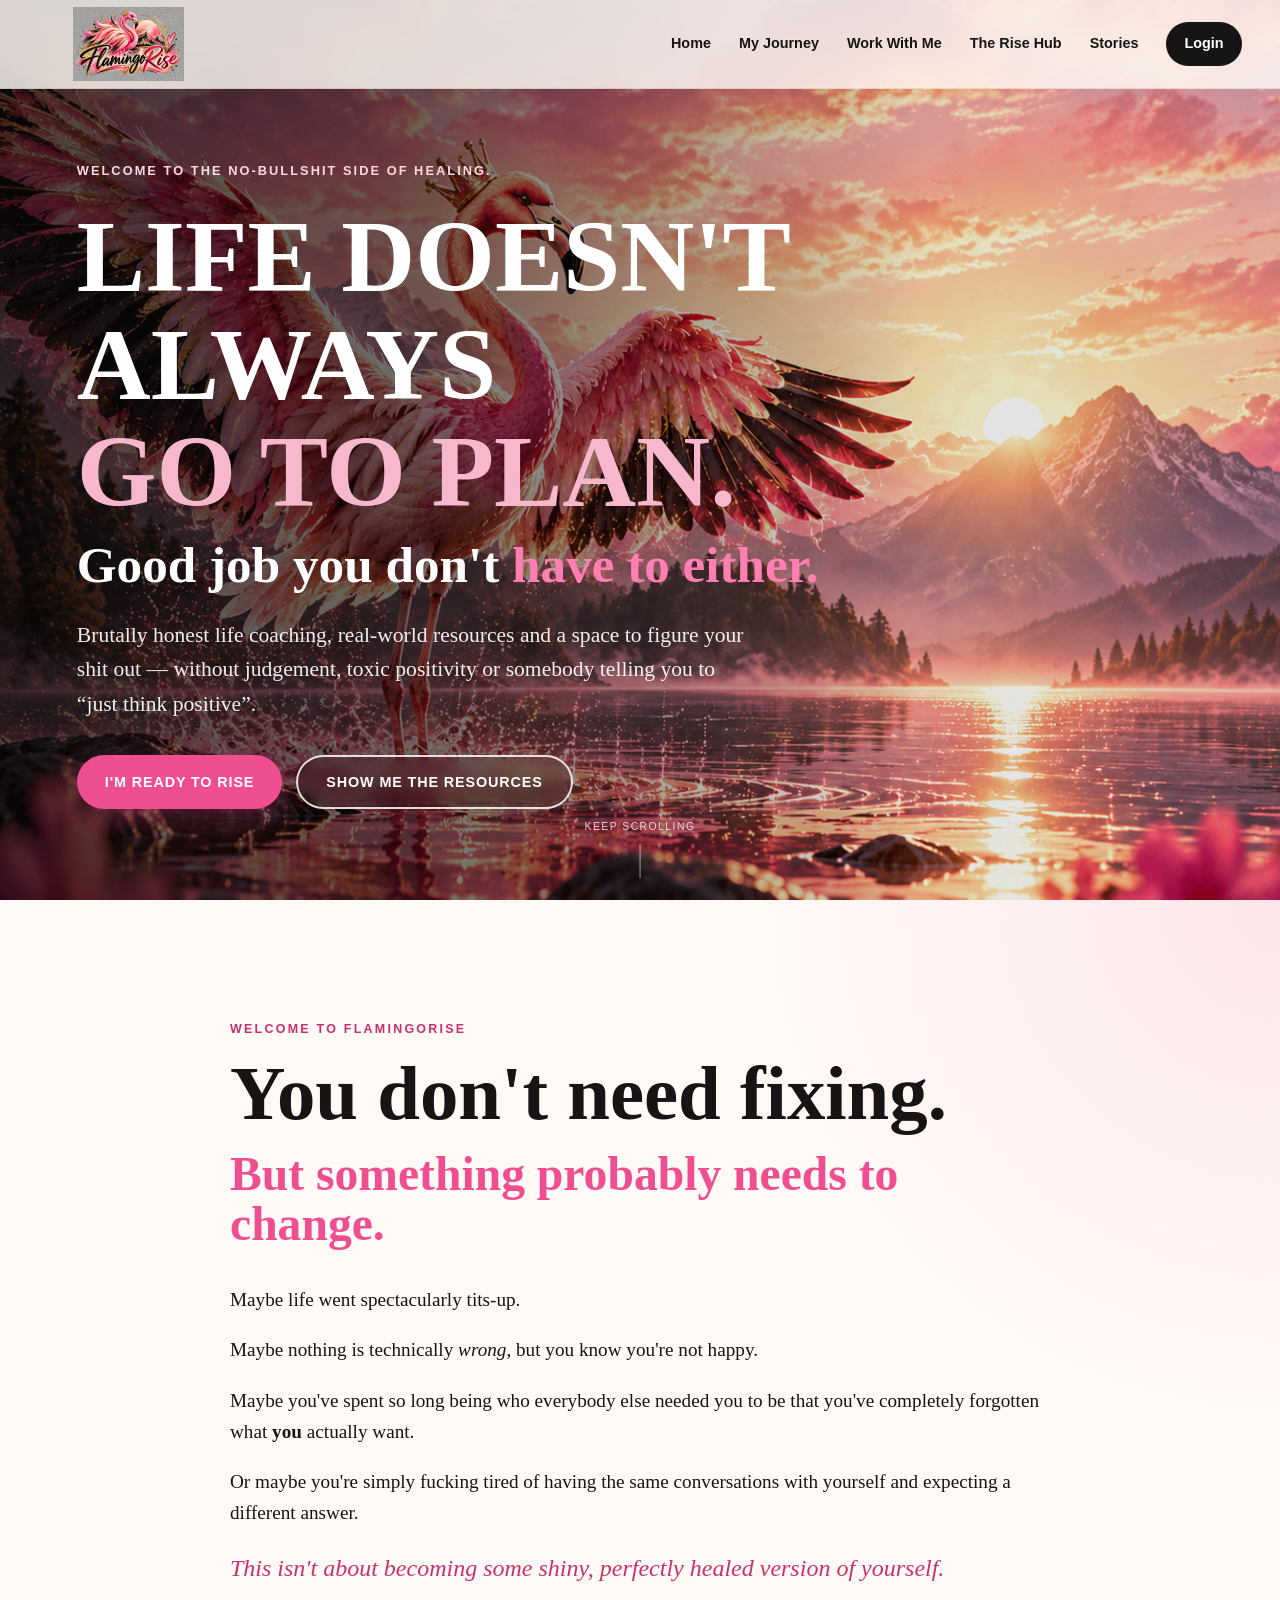
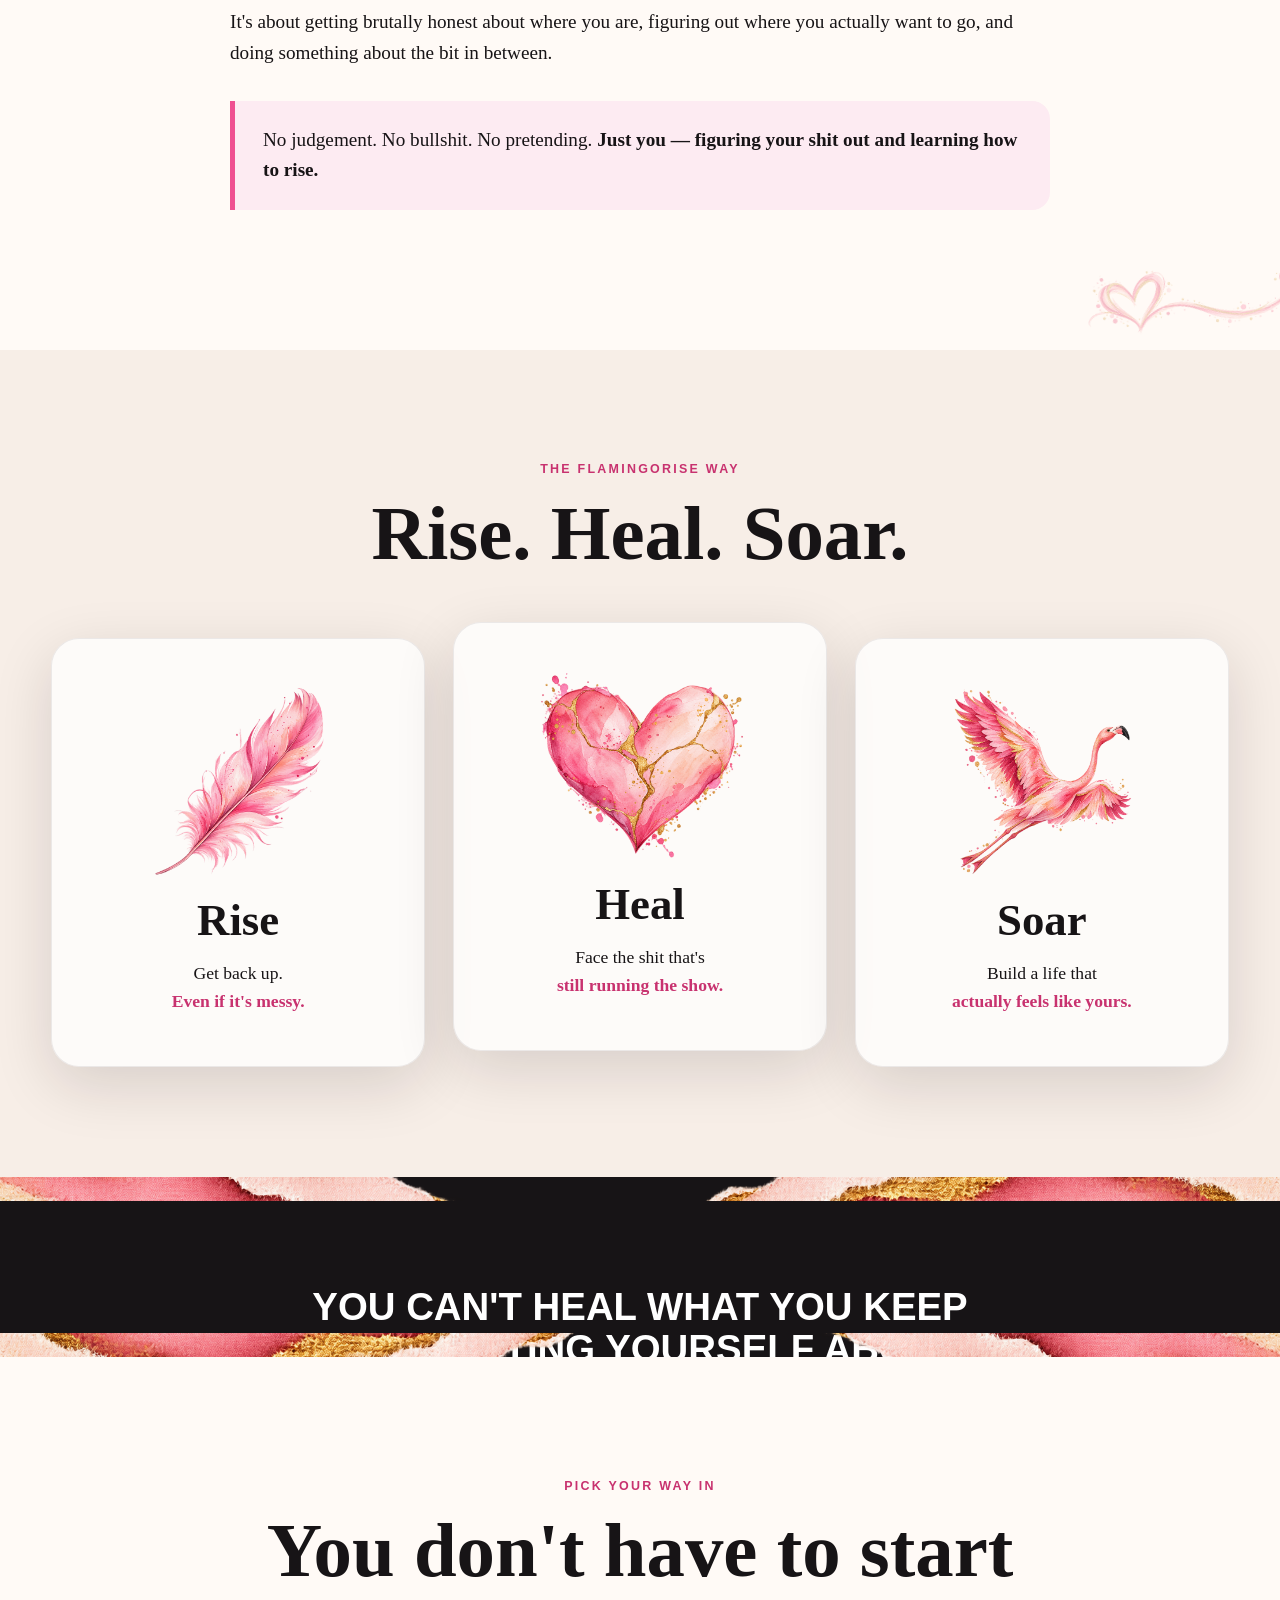
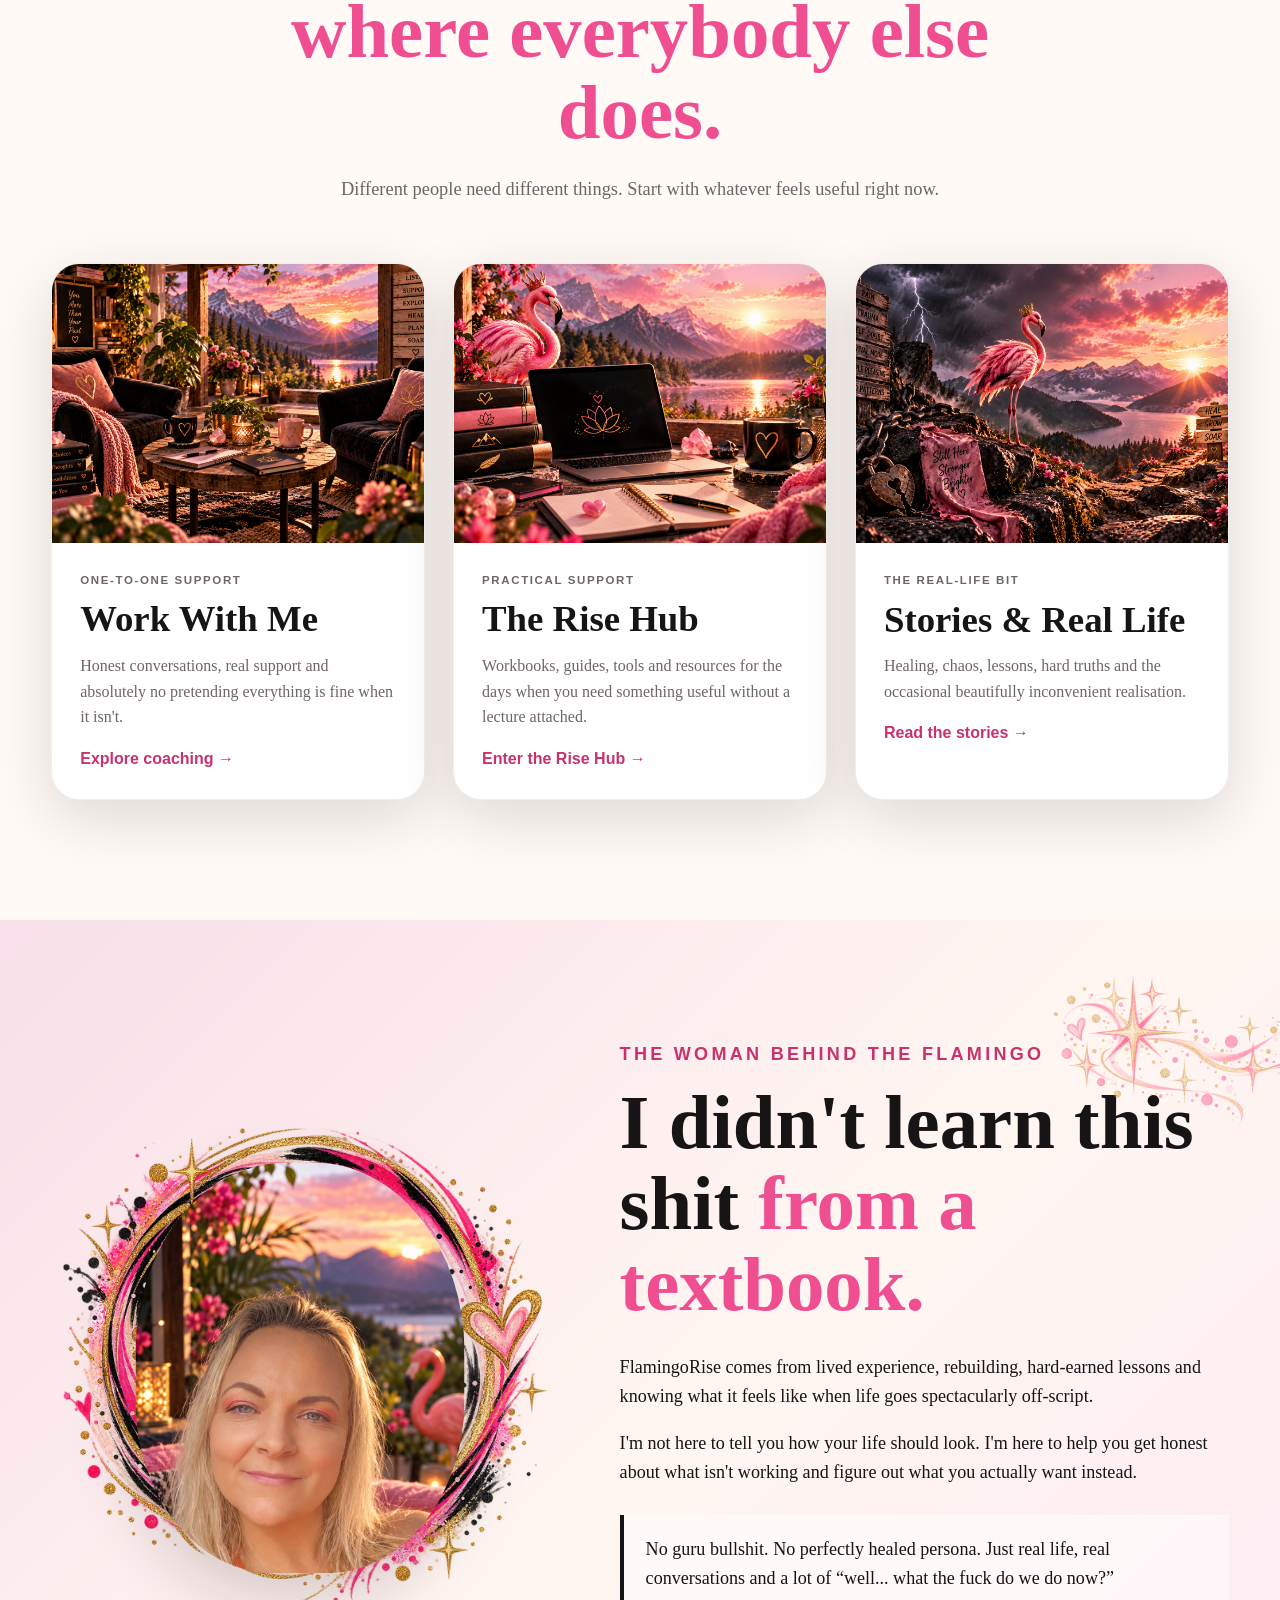
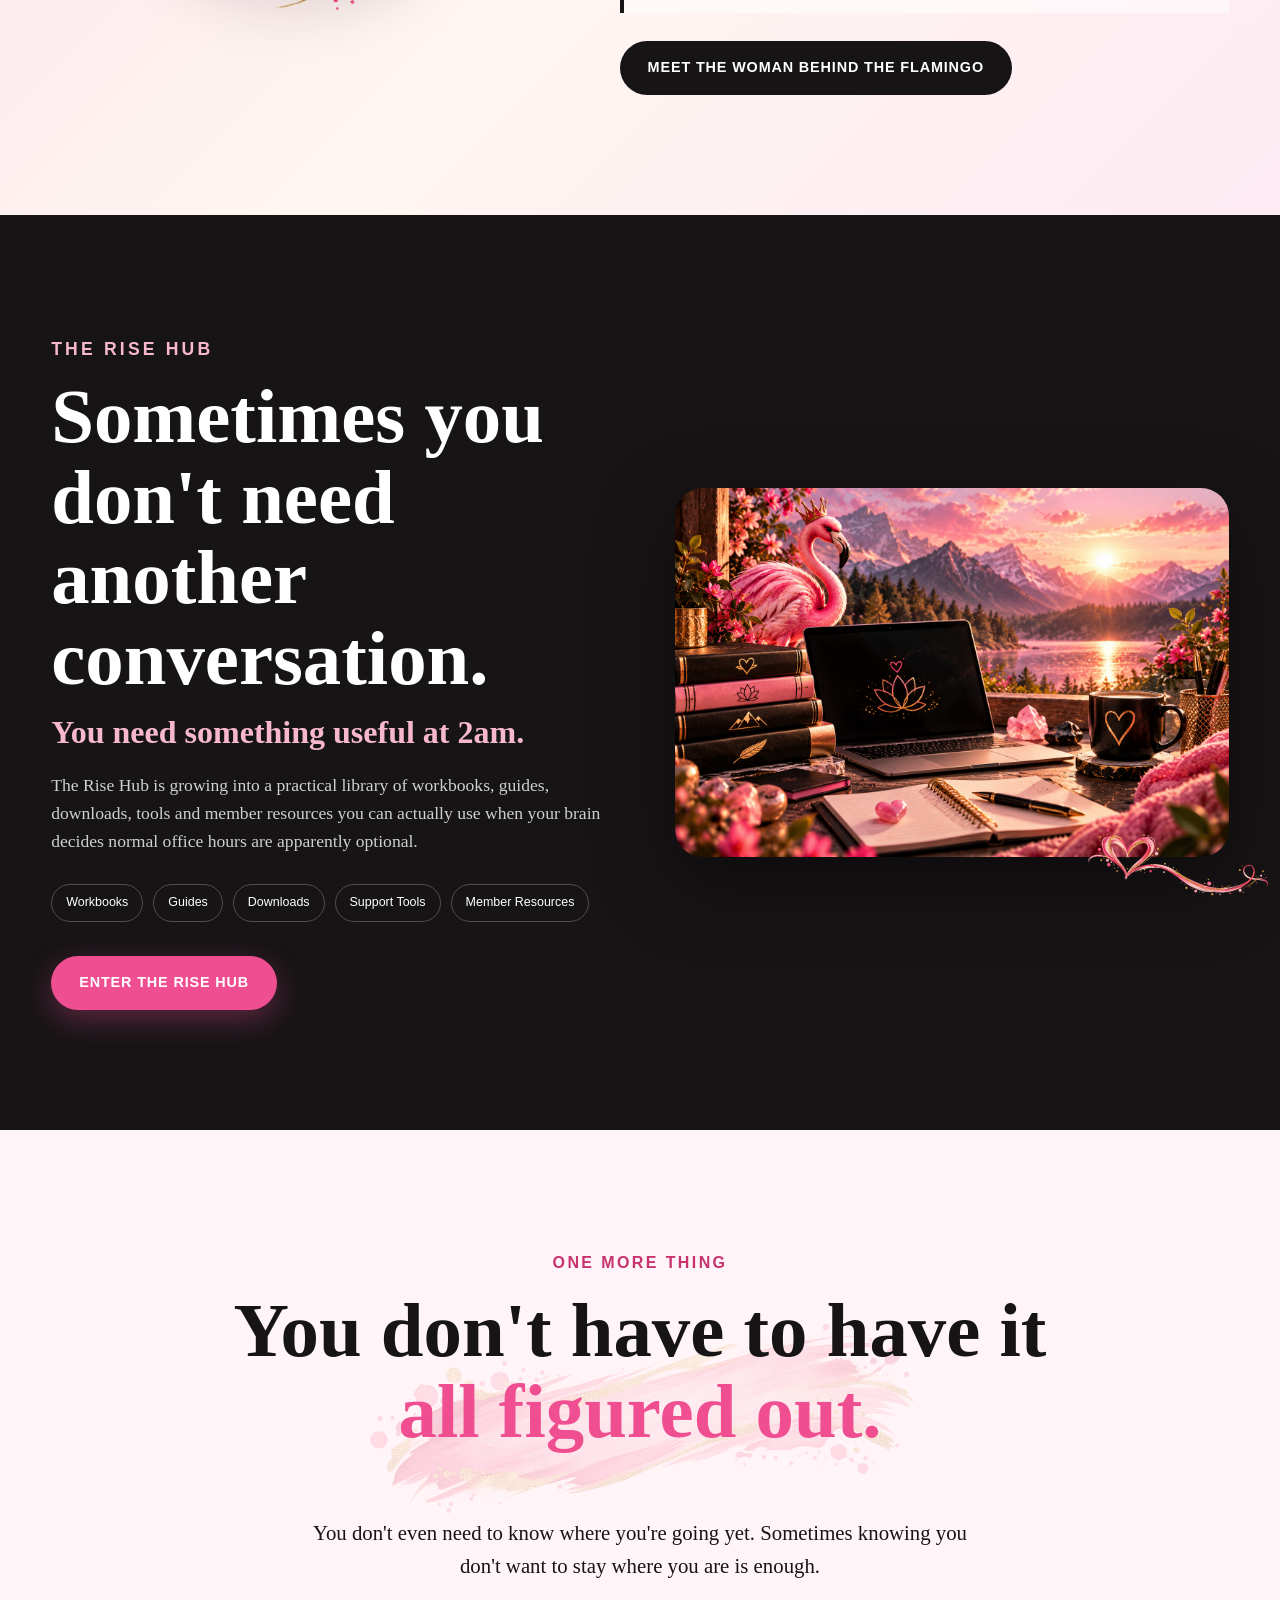
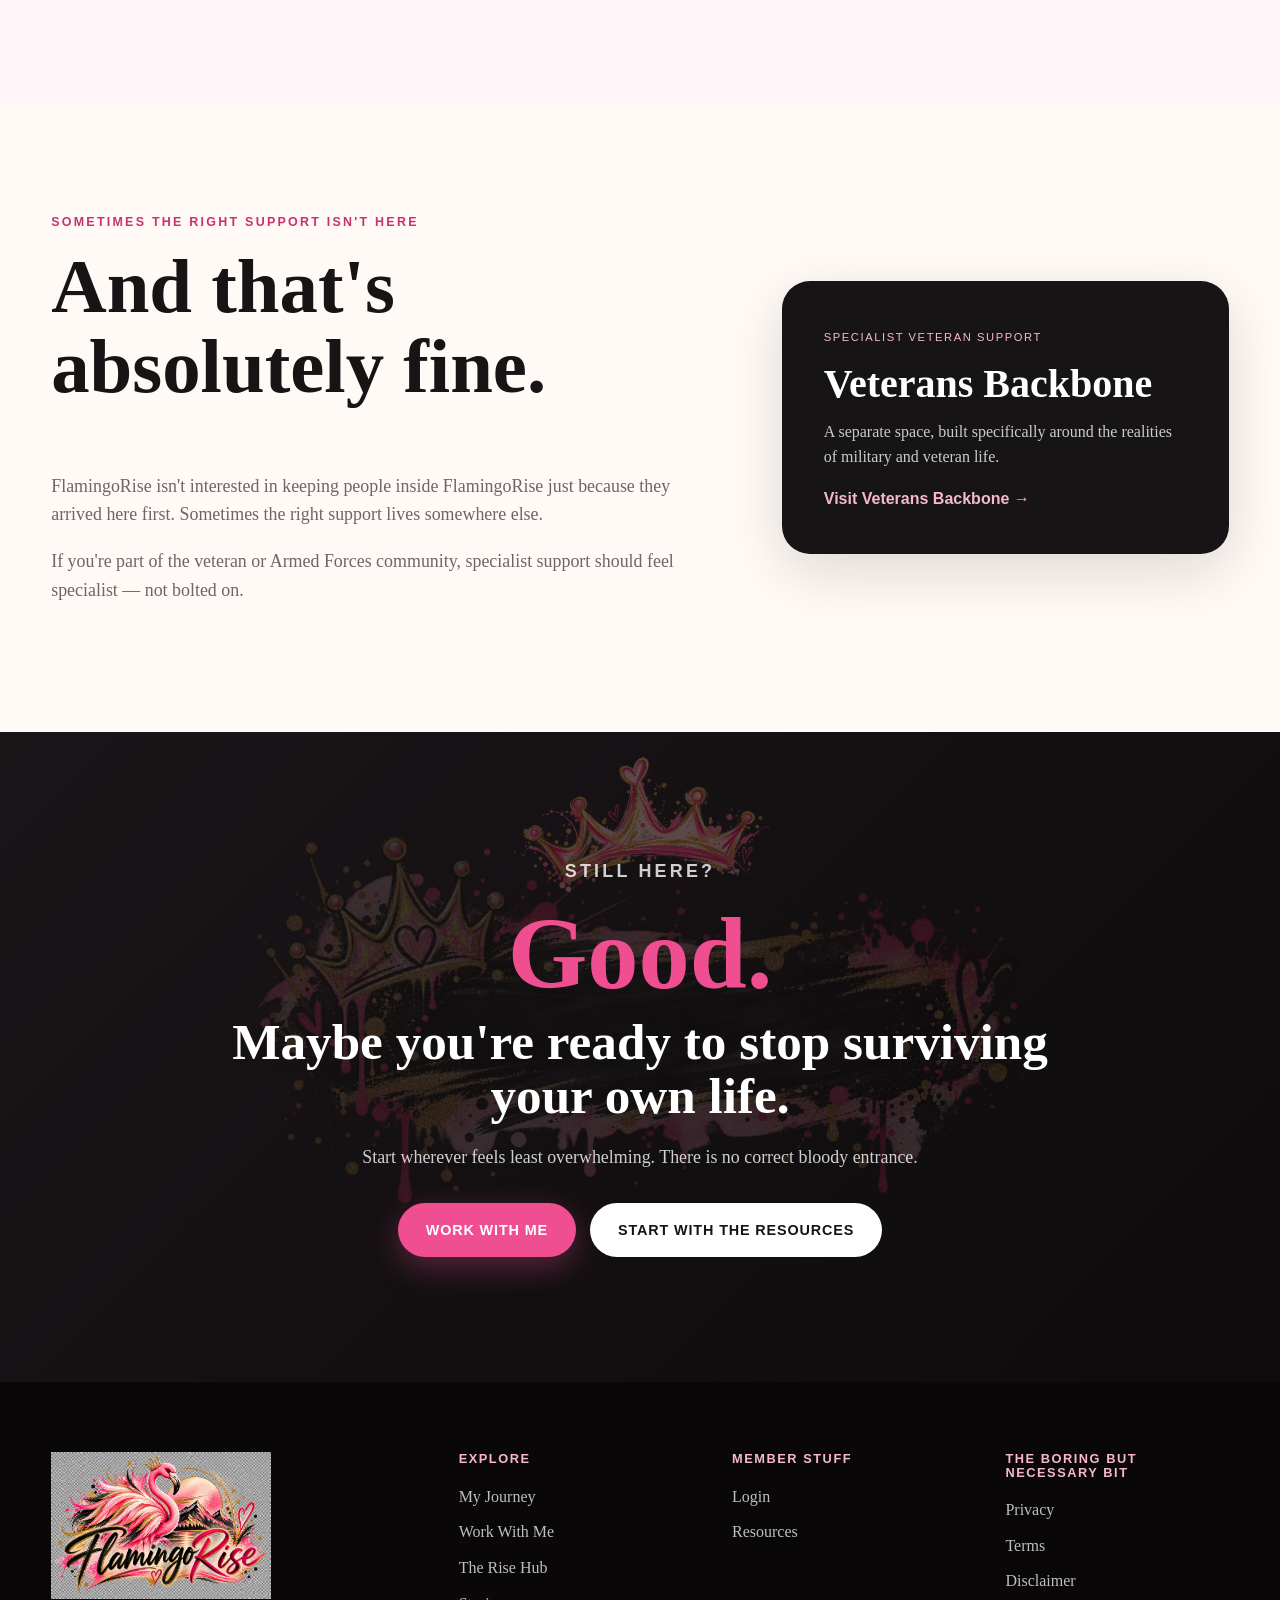
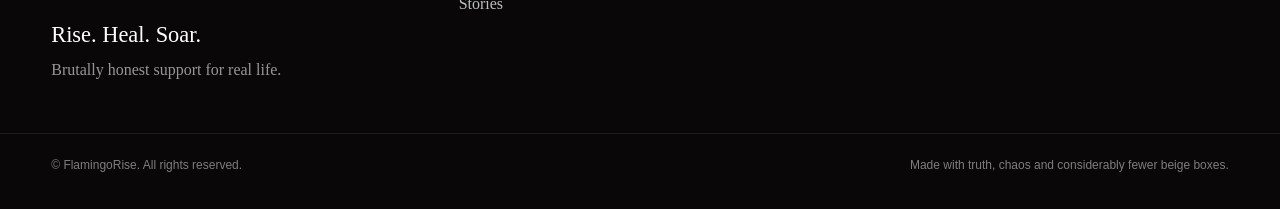
==== index.html @ d96ee5fc "Update index.html" ====
<!DOCTYPE html>
<html lang="en">
<head>
  <meta charset="UTF-8">
  <meta name="viewport" content="width=device-width, initial-scale=1.0">

  <title>FlamingoRise | Rise. Heal. Soar.</title>

  <meta
    name="description"
    content="Brutally honest life coaching, real-world resources and a space to figure your shit out — without judgement, toxic positivity or pretending."
  >

  <link rel="stylesheet" href="style.css">
</head>

<body>

  <!-- HEADER -->
  <header class="site-header">
    <div class="nav-container">

      <a href="index.html" class="brand">
        <img src="images/logo-primary.png" alt="FlamingoRise">
      </a>

      <button class="menu-toggle" aria-label="Open navigation menu">
        <span></span>
        <span></span>
        <span></span>
      </button>

      <nav class="main-nav">
        <a href="index.html">Home</a>
        <a href="about.html">My Journey</a>
        <a href="work-with-me.html">Work With Me</a>
        <a href="resources.html">The Rise Hub</a>
        <a href="blog.html">Stories</a>
        <a href="login.html" class="nav-login">Login</a>
      </nav>

    </div>
  </header>


  <main>

    <!-- HERO -->
    <section class="hero">

      <div class="hero-overlay"></div>

      <div class="hero-content">

        <p class="hero-kicker">
          Welcome to the no-bullshit side of healing.
        </p>

        <h1>
          Life doesn't always
          <span>go to plan.</span>
        </h1>

        <h2>
          Good job you don't
          <span>have to either.</span>
        </h2>

        <p class="hero-copy">
          Brutally honest life coaching, real-world resources and a space
          to figure your shit out — without judgement, toxic positivity
          or somebody telling you to “just think positive”.
        </p>

        <div class="hero-actions">
          <a href="work-with-me.html" class="button button-primary">
            I'm ready to rise
          </a>

          <a href="resources.html" class="button button-secondary">
            Show me the resources
          </a>
        </div>

      </div>

      <div class="hero-scroll">
        <span>Keep scrolling</span>
        <div class="scroll-line"></div>
      </div>

    </section>


    <!-- WELCOME -->
    <section class="welcome-section">

      <img
        src="images/scribble-heart.png"
        alt=""
        class="decor decor-heart"
      >

      <div class="section-shell narrow">

        <p class="eyebrow">
          Welcome to FlamingoRise
        </p>

        <h2>
          You don't need fixing.
          <span>But something probably needs to change.</span>
        </h2>

        <div class="welcome-copy">

          <p>
            Maybe life went spectacularly tits-up.
          </p>

          <p>
            Maybe nothing is technically <em>wrong</em>, but you know
            you're not happy.
          </p>

          <p>
            Maybe you've spent so long being who everybody else needed
            you to be that you've completely forgotten what
            <strong>you</strong> actually want.
          </p>

          <p>
            Or maybe you're simply fucking tired of having the same
            conversations with yourself and expecting a different answer.
          </p>

          <p class="welcome-highlight">
            This isn't about becoming some shiny, perfectly healed version
            of yourself.
          </p>

          <p>
            It's about getting brutally honest about where you are,
            figuring out where you actually want to go, and doing
            something about the bit in between.
          </p>

          <p class="welcome-ending">
            No judgement. No bullshit. No pretending.
            <strong>Just you — figuring your shit out and learning how to rise.</strong>
          </p>

        </div>

      </div>

    </section>


    <!-- RISE HEAL SOAR -->
    <section class="rhs-section">

      <div class="section-shell">

        <div class="rhs-heading">
          <p class="eyebrow">The FlamingoRise way</p>
          <h2>Rise. Heal. Soar.</h2>
        </div>

        <div class="rhs-grid">

          <article class="rhs-card">
            <div class="rhs-image-wrap">
              <img src="images/rise-feather.png" alt="">
            </div>

            <h3>Rise</h3>

            <p>
              Get back up.
              <strong>Even if it's messy.</strong>
            </p>
          </article>

          <article class="rhs-card">
            <div class="rhs-image-wrap">
              <img src="images/heal-heart.png" alt="">
            </div>

            <h3>Heal</h3>

            <p>
              Face the shit that's
              <strong>still running the show.</strong>
            </p>
          </article>

          <article class="rhs-card">
            <div class="rhs-image-wrap">
              <img src="images/soar-flamingo.png" alt="">
            </div>

            <h3>Soar</h3>

            <p>
              Build a life that
              <strong>actually feels like yours.</strong>
            </p>
          </article>

        </div>

      </div>

    </section>


    <!-- REBEL QUOTE -->
    <section class="rebel-break">

      <div class="rebel-quote-wrap">

        <img
          src="images/rebel-quote-banner.png"
          alt=""
          class="rebel-banner"
        >

        <div class="rebel-quote-copy">
          <p>
            You can't heal what you keep bullshitting yourself about.
          </p>

          <span>
            Yeah. I know. Rude.
          </span>
        </div>

      </div>

    </section>


    <!-- PATHWAYS -->
    <section class="pathways-section">

      <div class="section-shell">

        <div class="section-heading centered">

          <p class="eyebrow">
            Pick your way in
          </p>

          <h2>
            You don't have to start
            <span>where everybody else does.</span>
          </h2>

          <p>
            Different people need different things.
            Start with whatever feels useful right now.
          </p>

        </div>

        <div class="pathways-grid">

          <article class="pathway-card">

            <div class="pathway-image">
              <img
                src="images/coaching-card.webp"
                alt="A warm coaching space with two chairs, journals and a mountain view"
              >
            </div>

            <div class="pathway-content">
              <p class="pathway-label">One-to-one support</p>
              <h3>Work With Me</h3>

              <p>
                Honest conversations, real support and absolutely no
                pretending everything is fine when it isn't.
              </p>

              <a href="work-with-me.html" class="text-link">
                Explore coaching →
              </a>
            </div>

          </article>


          <article class="pathway-card">

            <div class="pathway-image">
              <img
                src="images/resources-card.webp"
                alt="A FlamingoRise resource space with journals, laptop and workbooks"
              >
            </div>

            <div class="pathway-content">
              <p class="pathway-label">Practical support</p>
              <h3>The Rise Hub</h3>

              <p>
                Workbooks, guides, tools and resources for the days
                when you need something useful without a lecture attached.
              </p>

              <a href="resources.html" class="text-link">
                Enter the Rise Hub →
              </a>
            </div>

          </article>


          <article class="pathway-card">

            <div class="pathway-image">
              <img
                src="images/story-card.webp"
                alt="A symbolic journey from storm and struggle toward light and healing"
              >
            </div>

            <div class="pathway-content">
              <p class="pathway-label">The real-life bit</p>
              <h3>Stories & Real Life</h3>

              <p>
                Healing, chaos, lessons, hard truths and the occasional
                beautifully inconvenient realisation.
              </p>

              <a href="blog.html" class="text-link">
                Read the stories →
              </a>
            </div>

          </article>

        </div>

      </div>

    </section>


    <!-- ABOUT TEASER -->
    <section class="about-section">

      <img
        src="images/spark-cluster.png"
        alt=""
        class="decor decor-sparks"
      >

      <div class="section-shell about-grid">

        <div class="about-visual">

          <img
            src="images/rebel-circle.png"
            alt=""
            class="about-circle"
          >

          <img
            src="images/me.png"
            alt="Shelley, founder of FlamingoRise"
            class="about-photo"
          >

        </div>


        <div class="about-copy">

          <p class="eyebrow">
            The woman behind the flamingo
          </p>

          <h2>
            I didn't learn this shit
            <span>from a textbook.</span>
          </h2>

          <p>
            FlamingoRise comes from lived experience, rebuilding,
            hard-earned lessons and knowing what it feels like when
            life goes spectacularly off-script.
          </p>

          <p>
            I'm not here to tell you how your life should look.
            I'm here to help you get honest about what isn't working
            and figure out what you actually want instead.
          </p>

          <p class="about-note">
            No guru bullshit. No perfectly healed persona.
            Just real life, real conversations and a lot of
            “well... what the fuck do we do now?”
          </p>

          <a href="about.html" class="button button-dark">
            Meet the woman behind the flamingo
          </a>

        </div>

      </div>

    </section>


    <!-- RISE HUB -->
    <section class="rise-hub-section">

      <div class="section-shell rise-hub-grid">

        <div class="rise-hub-copy">

          <p class="eyebrow">
            The Rise Hub
          </p>

          <h2>
            Sometimes you don't need
            another conversation.
          </h2>

          <h3>
            You need something useful at 2am.
          </h3>

          <p>
            The Rise Hub is growing into a practical library of
            workbooks, guides, downloads, tools and member resources
            you can actually use when your brain decides normal office
            hours are apparently optional.
          </p>

          <div class="hub-tags">
            <span>Workbooks</span>
            <span>Guides</span>
            <span>Downloads</span>
            <span>Support Tools</span>
            <span>Member Resources</span>
          </div>

          <a href="resources.html" class="button button-primary">
            Enter the Rise Hub
          </a>

        </div>


        <div class="rise-hub-visual">

          <img
            src="images/resources-card.webp"
            alt=""
            class="hub-main-image"
          >

          <img
            src="images/scribble-arrow.png"
            alt=""
            class="hub-arrow"
          >

        </div>

      </div>

    </section>


    <!-- SOFT BREATHING SECTION -->
    <section class="soft-section">

      <div class="section-shell narrow centered">

        <img
          src="images/pink-brush-stroke.png"
          alt=""
          class="soft-brush"
        >

        <p class="soft-kicker">
          One more thing
        </p>

        <h2>
          You don't have to have it
          <span>all figured out.</span>
        </h2>

        <p>
          You don't even need to know where you're going yet.
          Sometimes knowing you don't want to stay where you are
          is enough.
        </p>

      </div>

    </section>


    <!-- WIDER SUPPORT / VB -->
    <section class="wider-support-section">

      <div class="section-shell wider-support-grid">

        <div>

          <p class="eyebrow">
            Sometimes the right support isn't here
          </p>

          <h2>
            And that's absolutely fine.
          </h2>

          <p>
            FlamingoRise isn't interested in keeping people inside
            FlamingoRise just because they arrived here first.
            Sometimes the right support lives somewhere else.
          </p>

          <p>
            If you're part of the veteran or Armed Forces community,
            specialist support should feel specialist — not bolted on.
          </p>

        </div>

        <div class="vb-card">

          <span class="vb-label">
            Specialist veteran support
          </span>

          <h3>
            Veterans Backbone
          </h3>

          <p>
            A separate space, built specifically around the realities
            of military and veteran life.
          </p>

          <a href="#" class="text-link">
            Visit Veterans Backbone →
          </a>

        </div>

      </div>

    </section>


    <!-- FINAL CTA -->
    <section class="final-cta">

      <img
        src="images/rebel-crown.png"
        alt=""
        class="final-crown"
      >

      <img
        src="images/black-brush-stroke.png"
        alt=""
        class="final-black-brush"
      >

      <div class="section-shell narrow centered final-cta-copy">

        <p class="eyebrow">
          Still here?
        </p>

        <h2>
          Good.
        </h2>

        <h3>
          Maybe you're ready to stop
          surviving your own life.
        </h3>

        <p>
          Start wherever feels least overwhelming.
          There is no correct bloody entrance.
        </p>

        <div class="final-actions">

          <a href="work-with-me.html" class="button button-primary">
            Work with me
          </a>

          <a href="resources.html" class="button button-light">
            Start with the resources
          </a>

        </div>

      </div>

    </section>

  </main>


  <!-- FOOTER -->
  <footer class="site-footer">

    <div class="section-shell footer-grid">

      <div class="footer-brand">

        <img
          src="images/logo-primary.png"
          alt="FlamingoRise"
        >

        <p>
          Rise. Heal. Soar.
        </p>

        <span>
          Brutally honest support for real life.
        </span>

      </div>


      <div class="footer-column">

        <h3>Explore</h3>

        <a href="about.html">My Journey</a>
        <a href="work-with-me.html">Work With Me</a>
        <a href="resources.html">The Rise Hub</a>
        <a href="blog.html">Stories</a>

      </div>


      <div class="footer-column">

        <h3>Member stuff</h3>

        <a href="login.html">Login</a>
        <a href="resources.html">Resources</a>

      </div>


      <div class="footer-column">

        <h3>The boring but necessary bit</h3>

        <a href="legal/privacy.html">Privacy</a>
        <a href="legal/terms.html">Terms</a>
        <a href="legal/disclaimer.html">Disclaimer</a>

      </div>

    </div>


    <div class="footer-bottom">

      <p>
        © <span id="year"></span> FlamingoRise.
        All rights reserved.
      </p>

      <p>
        Made with truth, chaos and considerably fewer beige boxes.
      </p>

    </div>

  </footer>


  <script src="js/script.js"></script>

</body>
</html>
---- style.css ----
:root {
  --pink: #ef4f91;
  --pink-soft: #f7b8ce;
  --pink-pale: #fdebf2;
  --rose: #c8326f;
  --cream: #fffaf6;
  --cream-deep: #f7eee7;
  --charcoal: #171416;
  --black: #0f0d0e;
  --gold: #c79a43;
  --white: #ffffff;
  --muted: #6f6469;

  --max-width: 1180px;
  --radius: 28px;
  --shadow: 0 18px 60px rgba(25, 15, 20, 0.14);
}

* {
  box-sizing: border-box;
}

html {
  scroll-behavior: smooth;
}

body {
  margin: 0;
  font-family: Georgia, "Times New Roman", serif;
  background: var(--cream);
  color: var(--charcoal);
  line-height: 1.6;
  overflow-x: hidden;
}

img {
  max-width: 100%;
  display: block;
}

a {
  color: inherit;
  text-decoration: none;
}

button,
a {
  -webkit-tap-highlight-color: transparent;
}

.section-shell {
  width: min(92%, var(--max-width));
  margin: 0 auto;
}

.section-shell.narrow {
  width: min(90%, 820px);
}

.centered {
  text-align: center;
}

.eyebrow {
  margin: 0 0 14px;
  font-family: Arial, Helvetica, sans-serif;
  font-size: 0.78rem;
  font-weight: 800;
  letter-spacing: 0.18em;
  text-transform: uppercase;
  color: var(--rose);
}

h1,
h2,
h3,
p {
  margin-top: 0;
}

h1,
h2,
h3 {
  line-height: 1.05;
}

h2 {
  font-size: clamp(2.4rem, 6vw, 5rem);
}

h2 span {
  color: var(--pink);
}

.button {
  display: inline-flex;
  align-items: center;
  justify-content: center;
  min-height: 54px;
  padding: 0 28px;
  border-radius: 999px;
  font-family: Arial, Helvetica, sans-serif;
  font-weight: 800;
  font-size: 0.9rem;
  letter-spacing: 0.06em;
  text-transform: uppercase;
  transition: 0.25s ease;
}

.button:hover {
  transform: translateY(-2px);
}

.button-primary {
  background: var(--pink);
  color: var(--white);
  box-shadow: 0 10px 30px rgba(239, 79, 145, 0.32);
}

.button-primary:hover {
  background: var(--rose);
}

.button-secondary {
  border: 2px solid rgba(255,255,255,0.85);
  color: var(--white);
  background: rgba(17, 12, 15, 0.18);
  backdrop-filter: blur(8px);
}

.button-dark {
  background: var(--charcoal);
  color: var(--white);
}

.button-light {
  background: var(--white);
  color: var(--charcoal);
}

.text-link {
  font-family: Arial, Helvetica, sans-serif;
  font-weight: 800;
  color: var(--rose);
}

/* HEADER */

.site-header {
  position: fixed;
  top: 0;
  left: 0;
  width: 100%;
  z-index: 1000;
  background: rgba(255, 250, 246, 0.82);
  backdrop-filter: blur(14px);
  border-bottom: 1px solid rgba(20, 15, 18, 0.08);
}

.nav-container {
  width: min(94%, 1240px);
  margin: 0 auto;
  min-height: 88px;
  display: flex;
  align-items: center;
  justify-content: space-between;
  gap: 30px;
}

.brand img {
  width: 180px;
  max-height: 74px;
  object-fit: contain;
}

.main-nav {
  display: flex;
  align-items: center;
  gap: 28px;
  font-family: Arial, Helvetica, sans-serif;
  font-size: 0.9rem;
  font-weight: 700;
}

.main-nav a {
  position: relative;
}

.main-nav a:not(.nav-login)::after {
  content: "";
  position: absolute;
  left: 0;
  bottom: -5px;
  width: 0;
  height: 2px;
  background: var(--pink);
  transition: 0.25s ease;
}

.main-nav a:hover::after {
  width: 100%;
}

.nav-login {
  padding: 10px 18px;
  border-radius: 999px;
  background: var(--charcoal);
  color: var(--white);
}

.menu-toggle {
  display: none;
  border: 0;
  background: transparent;
  padding: 8px;
}

.menu-toggle span {
  display: block;
  width: 27px;
  height: 2px;
  background: var(--charcoal);
  margin: 6px 0;
}

/* HERO */

.hero {
  min-height: 100vh;
  position: relative;
  display: flex;
  align-items: center;
  background:
    linear-gradient(
      90deg,
      rgba(10, 8, 9, 0.73) 0%,
      rgba(10, 8, 9, 0.58) 34%,
      rgba(10, 8, 9, 0.10) 72%
    ),
    url("../images/hero-flamingo.webp") center center / cover no-repeat;
  padding: 160px 6vw 90px;
  color: var(--white);
}

.hero-content {
  position: relative;
  z-index: 2;
  max-width: 760px;
}

.hero-kicker {
  font-family: Arial, Helvetica, sans-serif;
  text-transform: uppercase;
  letter-spacing: 0.16em;
  font-size: 0.8rem;
  font-weight: 900;
  margin-bottom: 22px;
  color: #ffd7e5;
}

.hero h1 {
  font-size: clamp(3.8rem, 8vw, 7.5rem);
  margin-bottom: 12px;
  text-transform: uppercase;
}

.hero h1 span {
  display: block;
  color: var(--pink-soft);
}

.hero h2 {
  font-size: clamp(2rem, 4vw, 4.2rem);
  margin-bottom: 26px;
  color: var(--white);
}

.hero h2 span {
  color: #ff7fb2;
}

.hero-copy {
  max-width: 670px;
  font-size: clamp(1.05rem, 1.8vw, 1.35rem);
  margin-bottom: 34px;
  color: rgba(255,255,255,0.92);
}

.hero-actions {
  display: flex;
  flex-wrap: wrap;
  gap: 14px;
}

.hero-scroll {
  position: absolute;
  left: 50%;
  bottom: 22px;
  transform: translateX(-50%);
  font-family: Arial, Helvetica, sans-serif;
  text-transform: uppercase;
  letter-spacing: 0.14em;
  font-size: 0.65rem;
  color: rgba(255,255,255,0.78);
  text-align: center;
}

.scroll-line {
  width: 1px;
  height: 34px;
  margin: 8px auto 0;
  background: rgba(255,255,255,0.55);
}

/* WELCOME */

.welcome-section {
  position: relative;
  padding: 120px 0;
  background:
    radial-gradient(circle at top right, rgba(247,184,206,0.30), transparent 32%),
    var(--cream);
}

.welcome-section h2 {
  margin-bottom: 36px;
}

.welcome-section h2 span {
  display: block;
  font-size: 0.62em;
  margin-top: 14px;
}

.welcome-copy {
  font-size: 1.2rem;
}

.welcome-copy p {
  margin-bottom: 20px;
}

.welcome-highlight {
  font-size: 1.5rem;
  font-style: italic;
  color: var(--rose);
}

.welcome-ending {
  padding: 24px 28px;
  margin-top: 32px;
  background: var(--pink-pale);
  border-left: 5px solid var(--pink);
  border-radius: 0 18px 18px 0;
}

.decor-heart {
  position: absolute;
  width: 240px;
  right: -40px;
  bottom: 15px;
  opacity: 0.3;
  transform: rotate(-10deg);
  pointer-events: none;
}

/* RISE HEAL SOAR */

.rhs-section {
  padding: 110px 0;
  background: var(--cream-deep);
}

.rhs-heading {
  text-align: center;
  margin-bottom: 60px;
}

.rhs-grid {
  display: grid;
  grid-template-columns: repeat(3, 1fr);
  gap: 28px;
}

.rhs-card {
  position: relative;
  text-align: center;
  padding: 38px 26px 34px;
  background: rgba(255,255,255,0.74);
  border: 1px solid rgba(30,20,25,0.08);
  border-radius: var(--radius);
  box-shadow: var(--shadow);
  overflow: hidden;
}

.rhs-card:nth-child(2) {
  transform: translateY(-16px);
}

.rhs-image-wrap {
  height: 210px;
  display: flex;
  justify-content: center;
  align-items: center;
}

.rhs-image-wrap img {
  max-height: 190px;
  width: auto;
}

.rhs-card h3 {
  font-size: 2.8rem;
  margin: 10px 0 14px;
}

.rhs-card p {
  font-size: 1.1rem;
}

.rhs-card strong {
  display: block;
  color: var(--rose);
}

/* REBEL BREAK */

.rebel-break {
  position: relative;
  padding: 90px 20px;
  background: var(--charcoal);
  overflow: hidden;
}

.rebel-break::before,
.rebel-break::after {
  content: "";
  position: absolute;
  left: -5%;
  width: 110%;
  height: 42px;
  background: url("../images/torn-paper-divider.png") center / cover no-repeat;
}

.rebel-break::before {
  top: -18px;
}

.rebel-break::after {
  bottom: -18px;
  transform: rotate(180deg);
}

.rebel-quote-wrap {
  position: relative;
  width: min(95%, 1000px);
  margin: 0 auto;
}

.rebel-banner {
  width: 100%;
}

.rebel-quote-copy {
  position: absolute;
  inset: 0;
  display: flex;
  flex-direction: column;
  align-items: center;
  justify-content: center;
  padding: 8% 13%;
  text-align: center;
  color: var(--white);
}

.rebel-quote-copy p {
  font-family: Arial, Helvetica, sans-serif;
  font-size: clamp(1.6rem, 3vw, 3rem);
  line-height: 1.1;
  font-weight: 900;
  text-transform: uppercase;
  margin-bottom: 8px;
}

.rebel-quote-copy span {
  color: var(--pink-soft);
  font-style: italic;
  font-size: 1.2rem;
}

/* PATHWAYS */

.pathways-section {
  padding: 120px 0;
  background: var(--cream);
}

.section-heading {
  max-width: 760px;
  margin: 0 auto 58px;
}

.section-heading h2 {
  margin-bottom: 22px;
}

.section-heading p:last-child {
  font-size: 1.15rem;
  color: var(--muted);
}

.pathways-grid {
  display: grid;
  grid-template-columns: repeat(3, 1fr);
  gap: 28px;
}

.pathway-card {
  background: var(--white);
  border-radius: var(--radius);
  overflow: hidden;
  box-shadow: var(--shadow);
  border: 1px solid rgba(30,20,25,0.07);
}

.pathway-image {
  aspect-ratio: 4 / 3;
  overflow: hidden;
}

.pathway-image img {
  width: 100%;
  height: 100%;
  object-fit: cover;
  transition: transform 0.5s ease;
}

.pathway-card:hover .pathway-image img {
  transform: scale(1.04);
}

.pathway-content {
  padding: 28px;
}

.pathway-label {
  font-family: Arial, Helvetica, sans-serif;
  font-size: 0.72rem;
  text-transform: uppercase;
  letter-spacing: 0.14em;
  font-weight: 900;
  color: var(--pink);
}

.pathway-content h3 {
  font-size: 2.3rem;
  margin-bottom: 14px;
}

.pathway-content p {
  color: var(--muted);
}

/* ABOUT */

.about-section {
  position: relative;
  padding: 120px 0;
  background:
    linear-gradient(135deg, #f8dfe9, #fff6f1 55%, #fdeaf3);
  overflow: hidden;
}

.about-grid {
  display: grid;
  grid-template-columns: minmax(0, 0.9fr) minmax(0, 1.1fr);
  gap: 70px;
  align-items: center;
}

.about-visual {
  position: relative;
  min-height: 560px;
}

.about-circle {
  position: absolute;
  inset: 0;
  width: 100%;
  height: 100%;
  object-fit: contain;
  z-index: 1;
}

.about-photo {
  position: absolute;
  width: 66%;
  aspect-ratio: 4 / 5;
  object-fit: cover;
  object-position: center top;
  left: 50%;
  top: 50%;
  transform: translate(-50%, -50%);
  border-radius: 46% 46% 42% 42%;
  z-index: 2;
  box-shadow: 0 20px 70px rgba(30, 15, 22, 0.2);
}

.about-copy h2 {
  margin-bottom: 28px;
}

.about-copy p {
  font-size: 1.13rem;
}

.about-note {
  margin: 28px 0;
  padding: 20px 22px;
  border-left: 4px solid var(--charcoal);
  background: rgba(255,255,255,0.45);
}

.decor-sparks {
  position: absolute;
  width: 310px;
  right: -70px;
  top: 50px;
  opacity: 0.55;
}

/* RISE HUB */

.rise-hub-section {
  padding: 120px 0;
  background: var(--charcoal);
  color: var(--white);
}

.rise-hub-grid {
  display: grid;
  grid-template-columns: 1fr 1fr;
  gap: 70px;
  align-items: center;
}

.rise-hub-section .eyebrow {
  color: var(--pink-soft);
}

.rise-hub-copy h2 {
  color: var(--white);
  margin-bottom: 16px;
}

.rise-hub-copy h3 {
  color: var(--pink-soft);
  font-size: 2rem;
  margin-bottom: 22px;
}

.rise-hub-copy p {
  color: rgba(255,255,255,0.8);
  font-size: 1.1rem;
}

.hub-tags {
  display: flex;
  flex-wrap: wrap;
  gap: 10px;
  margin: 28px 0 34px;
}

.hub-tags span {
  padding: 8px 14px;
  border: 1px solid rgba(255,255,255,0.24);
  border-radius: 999px;
  font-family: Arial, Helvetica, sans-serif;
  font-size: 0.78rem;
}

.rise-hub-visual {
  position: relative;
}

.hub-main-image {
  width: 100%;
  border-radius: var(--radius);
  box-shadow: 0 25px 80px rgba(0,0,0,0.45);
}

.hub-arrow {
  position: absolute;
  width: 190px;
  right: -45px;
  bottom: -40px;
  transform: rotate(7deg);
}

/* SOFT SECTION */

.soft-section {
  position: relative;
  padding: 120px 0;
  background: #fff4f7;
  overflow: hidden;
}

.soft-section h2 {
  position: relative;
  z-index: 2;
}

.soft-section p:last-child {
  font-size: 1.3rem;
  max-width: 690px;
  margin: 20px auto 0;
}

.soft-kicker {
  font-family: Arial, Helvetica, sans-serif;
  font-weight: 900;
  text-transform: uppercase;
  letter-spacing: 0.15em;
  color: var(--rose);
}

.soft-brush {
  position: absolute;
  width: 560px;
  left: 50%;
  top: 50%;
  transform: translate(-50%, -50%) rotate(-4deg);
  opacity: 0.18;
}

/* WIDER SUPPORT */

.wider-support-section {
  padding: 110px 0;
  background: var(--cream);
}

.wider-support-grid {
  display: grid;
  grid-template-columns: 1.2fr 0.8fr;
  gap: 60px;
  align-items: center;
}

.wider-support-grid > div:first-child p:not(.eyebrow) {
  font-size: 1.12rem;
  color: var(--muted);
}

.vb-card {
  background: var(--charcoal);
  color: var(--white);
  border-radius: var(--radius);
  padding: 42px;
  box-shadow: var(--shadow);
}

.vb-label {
  font-family: Arial, Helvetica, sans-serif;
  text-transform: uppercase;
  letter-spacing: 0.14em;
  font-size: 0.7rem;
  color: var(--pink-soft);
}

.vb-card h3 {
  font-size: 2.5rem;
  margin: 14px 0;
}

.vb-card p {
  color: rgba(255,255,255,0.78);
}

.vb-card .text-link {
  color: var(--pink-soft);
}

/* FINAL CTA */

.final-cta {
  position: relative;
  padding: 125px 0;
  background:
    linear-gradient(135deg, #1a1518, #0d0b0c);
  color: var(--white);
  overflow: hidden;
}

.final-cta-copy {
  position: relative;
  z-index: 3;
}

.final-cta h2 {
  font-size: clamp(4rem, 8vw, 7rem);
  color: var(--pink);
  margin-bottom: 8px;
}

.final-cta h3 {
  font-size: clamp(2rem, 4vw, 4rem);
  margin-bottom: 20px;
}

.final-cta p {
  color: rgba(255,255,255,0.8);
  font-size: 1.12rem;
}

.final-actions {
  display: flex;
  justify-content: center;
  flex-wrap: wrap;
  gap: 14px;
  margin-top: 32px;
}

.final-crown {
  position: absolute;
  width: 260px;
  top: 25px;
  left: 50%;
  transform: translateX(-50%) rotate(-5deg);
  opacity: 0.3;
}

.final-black-brush {
  position: absolute;
  width: 780px;
  left: 50%;
  top: 45%;
  transform: translate(-50%, -50%);
  opacity: 0.16;
}

/* FOOTER */

.site-footer {
  background: #090708;
  color: var(--white);
  padding: 70px 0 0;
}

.footer-grid {
  display: grid;
  grid-template-columns: 1.6fr repeat(3, 1fr);
  gap: 50px;
  padding-bottom: 50px;
}

.footer-brand img {
  width: 220px;
  margin-bottom: 18px;
}

.footer-brand p {
  font-size: 1.4rem;
  margin-bottom: 4px;
}

.footer-brand span {
  color: rgba(255,255,255,0.58);
}

.footer-column h3 {
  font-family: Arial, Helvetica, sans-serif;
  font-size: 0.8rem;
  text-transform: uppercase;
  letter-spacing: 0.12em;
  color: var(--pink-soft);
  margin-bottom: 18px;
}

.footer-column a {
  display: block;
  margin-bottom: 10px;
  color: rgba(255,255,255,0.74);
}

.footer-column a:hover {
  color: var(--white);
}

.footer-bottom {
  border-top: 1px solid rgba(255,255,255,0.09);
  padding: 22px 4vw;
  display: flex;
  justify-content: space-between;
  gap: 30px;
  font-family: Arial, Helvetica, sans-serif;
  font-size: 0.75rem;
  color: rgba(255,255,255,0.48);
}

/* RESPONSIVE */

@media (max-width: 980px) {
  .main-nav {
    position: absolute;
    top: 88px;
    left: 0;
    width: 100%;
    display: none;
    flex-direction: column;
    align-items: flex-start;
    gap: 0;
    padding: 20px 6vw 26px;
    background: rgba(255,250,246,0.98);
    border-top: 1px solid rgba(30,20,25,0.08);
  }

  .main-nav a {
    width: 100%;
    padding: 13px 0;
  }

  .main-nav.active {
    display: flex;
  }

  .menu-toggle {
    display: block;
  }

  .rhs-grid,
  .pathways-grid {
    grid-template-columns: 1fr;
  }

  .rhs-card:nth-child(2) {
    transform: none;
  }

  .about-grid,
  .rise-hub-grid,
  .wider-support-grid {
    grid-template-columns: 1fr;
  }

  .about-visual {
    min-height: 500px;
  }

  .rise-hub-grid {
    gap: 45px;
  }

  .footer-grid {
    grid-template-columns: 1fr 1fr;
  }
}

@media (max-width: 700px) {
  .nav-container {
    min-height: 76px;
  }

  .brand img {
    width: 145px;
  }

  .main-nav {
    top: 76px;
  }

  .hero {
    min-height: 95vh;
    padding: 130px 7vw 80px;
    background-position: 58% center;
  }

  .hero h1 {
    font-size: clamp(3rem, 15vw, 5rem);
  }

  .hero h2 {
    font-size: clamp(1.8rem, 8vw, 2.8rem);
  }

  .hero-actions,
  .final-actions {
    flex-direction: column;
  }

  .button {
    width: 100%;
  }

  .welcome-section,
  .rhs-section,
  .pathways-section,
  .about-section,
  .rise-hub-section,
  .soft-section,
  .wider-support-section,
  .final-cta {
    padding-top: 85px;
    padding-bottom: 85px;
  }

  .decor-heart,
  .decor-sparks {
    opacity: 0.17;
  }

  .rebel-break {
    padding: 70px 8px;
  }

  .rebel-quote-copy {
    padding: 9% 11%;
  }

  .rebel-quote-copy p {
    font-size: 1.35rem;
  }

  .rebel-quote-copy span {
    font-size: 0.95rem;
  }

  .about-visual {
    min-height: 410px;
  }

  .about-photo {
    width: 70%;
  }

  .hub-arrow {
    width: 130px;
    right: -10px;
    bottom: -30px;
  }

  .footer-grid {
    grid-template-columns: 1fr;
  }

  .footer-bottom {
    flex-direction: column;
    text-align: center;
  }
}
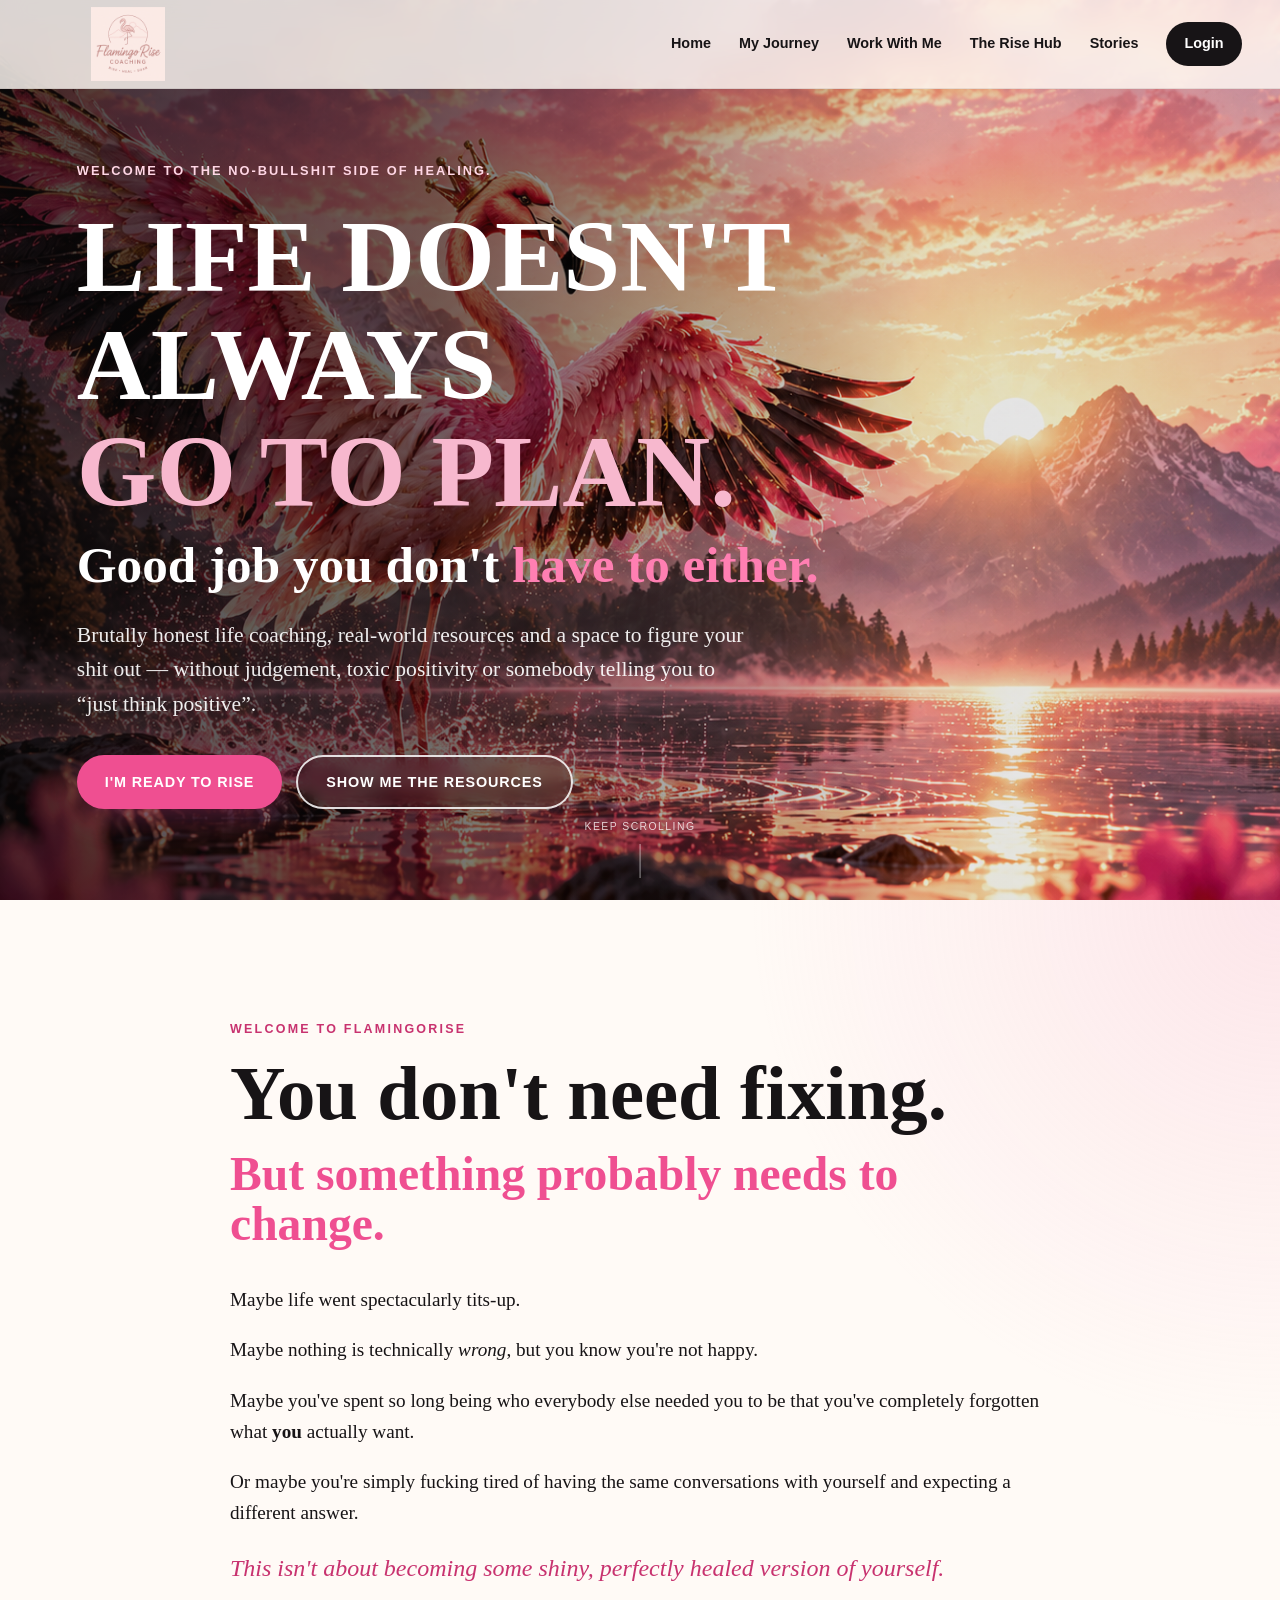
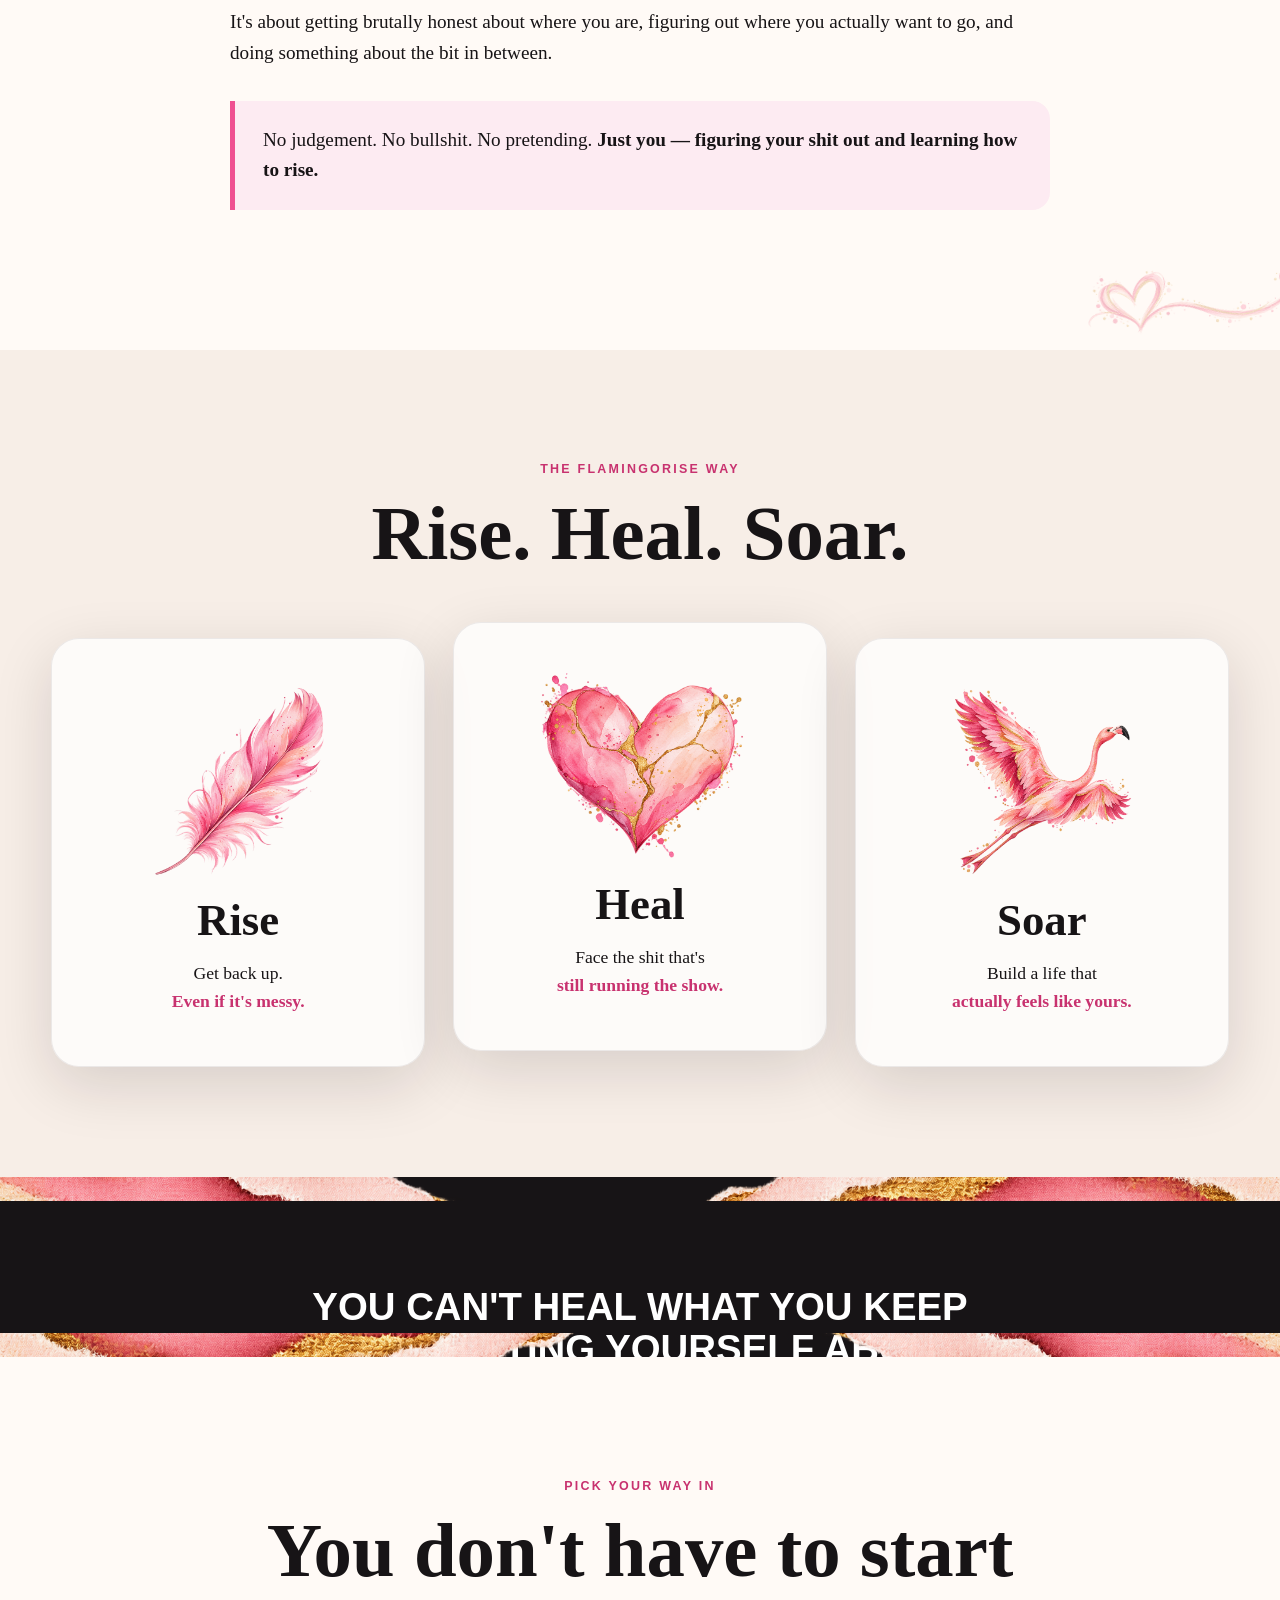
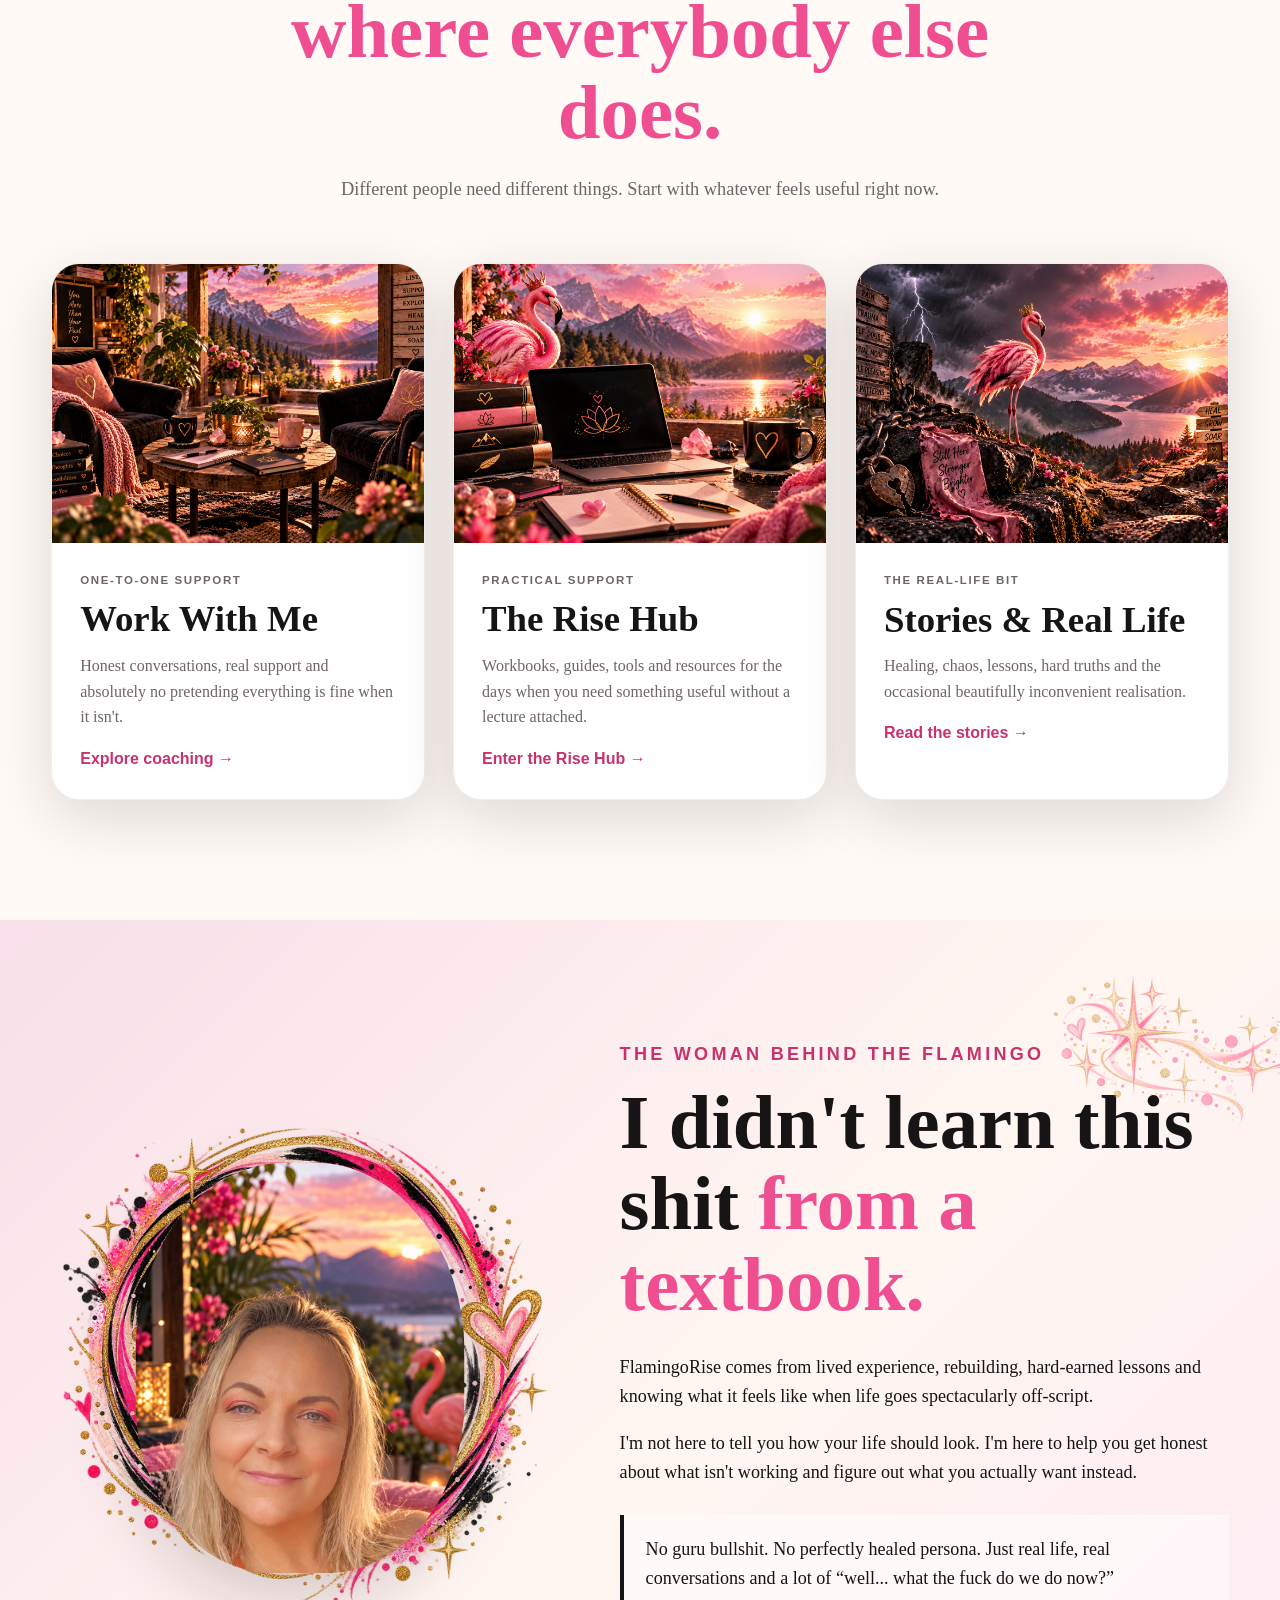
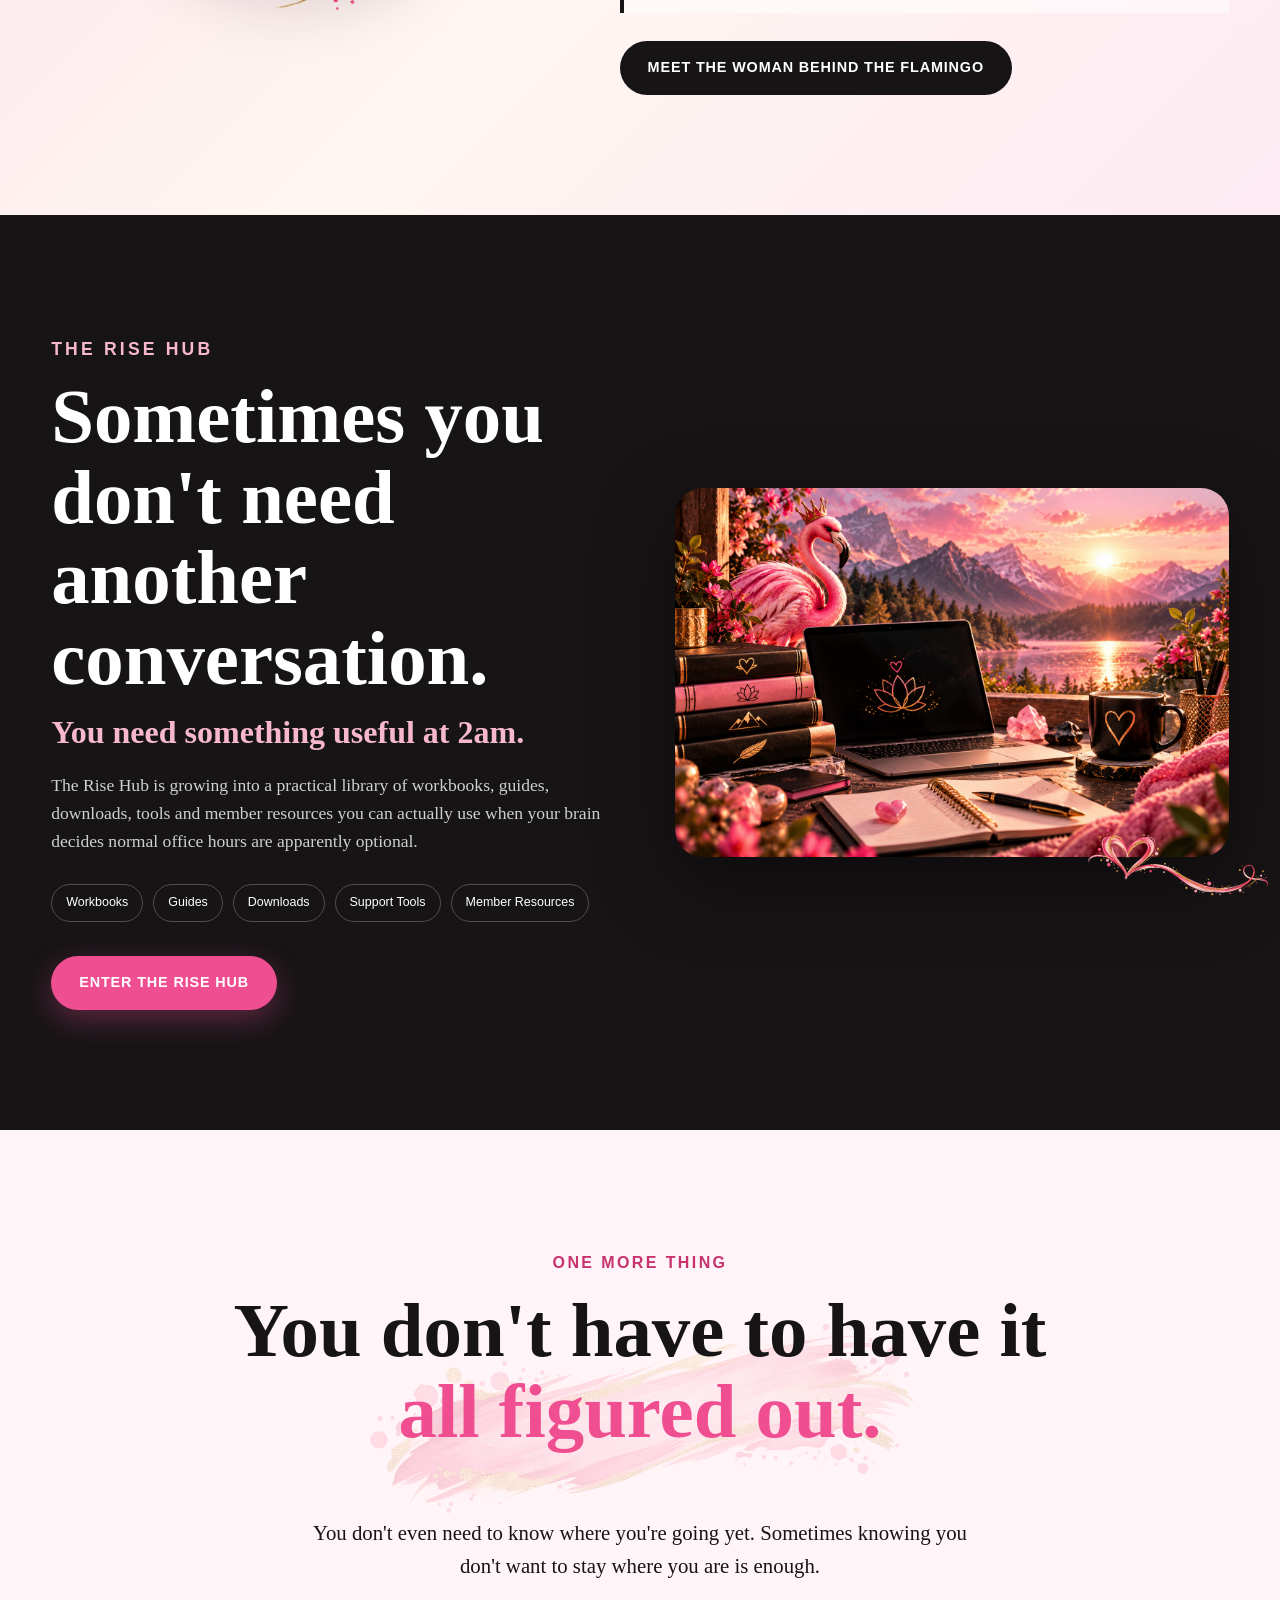
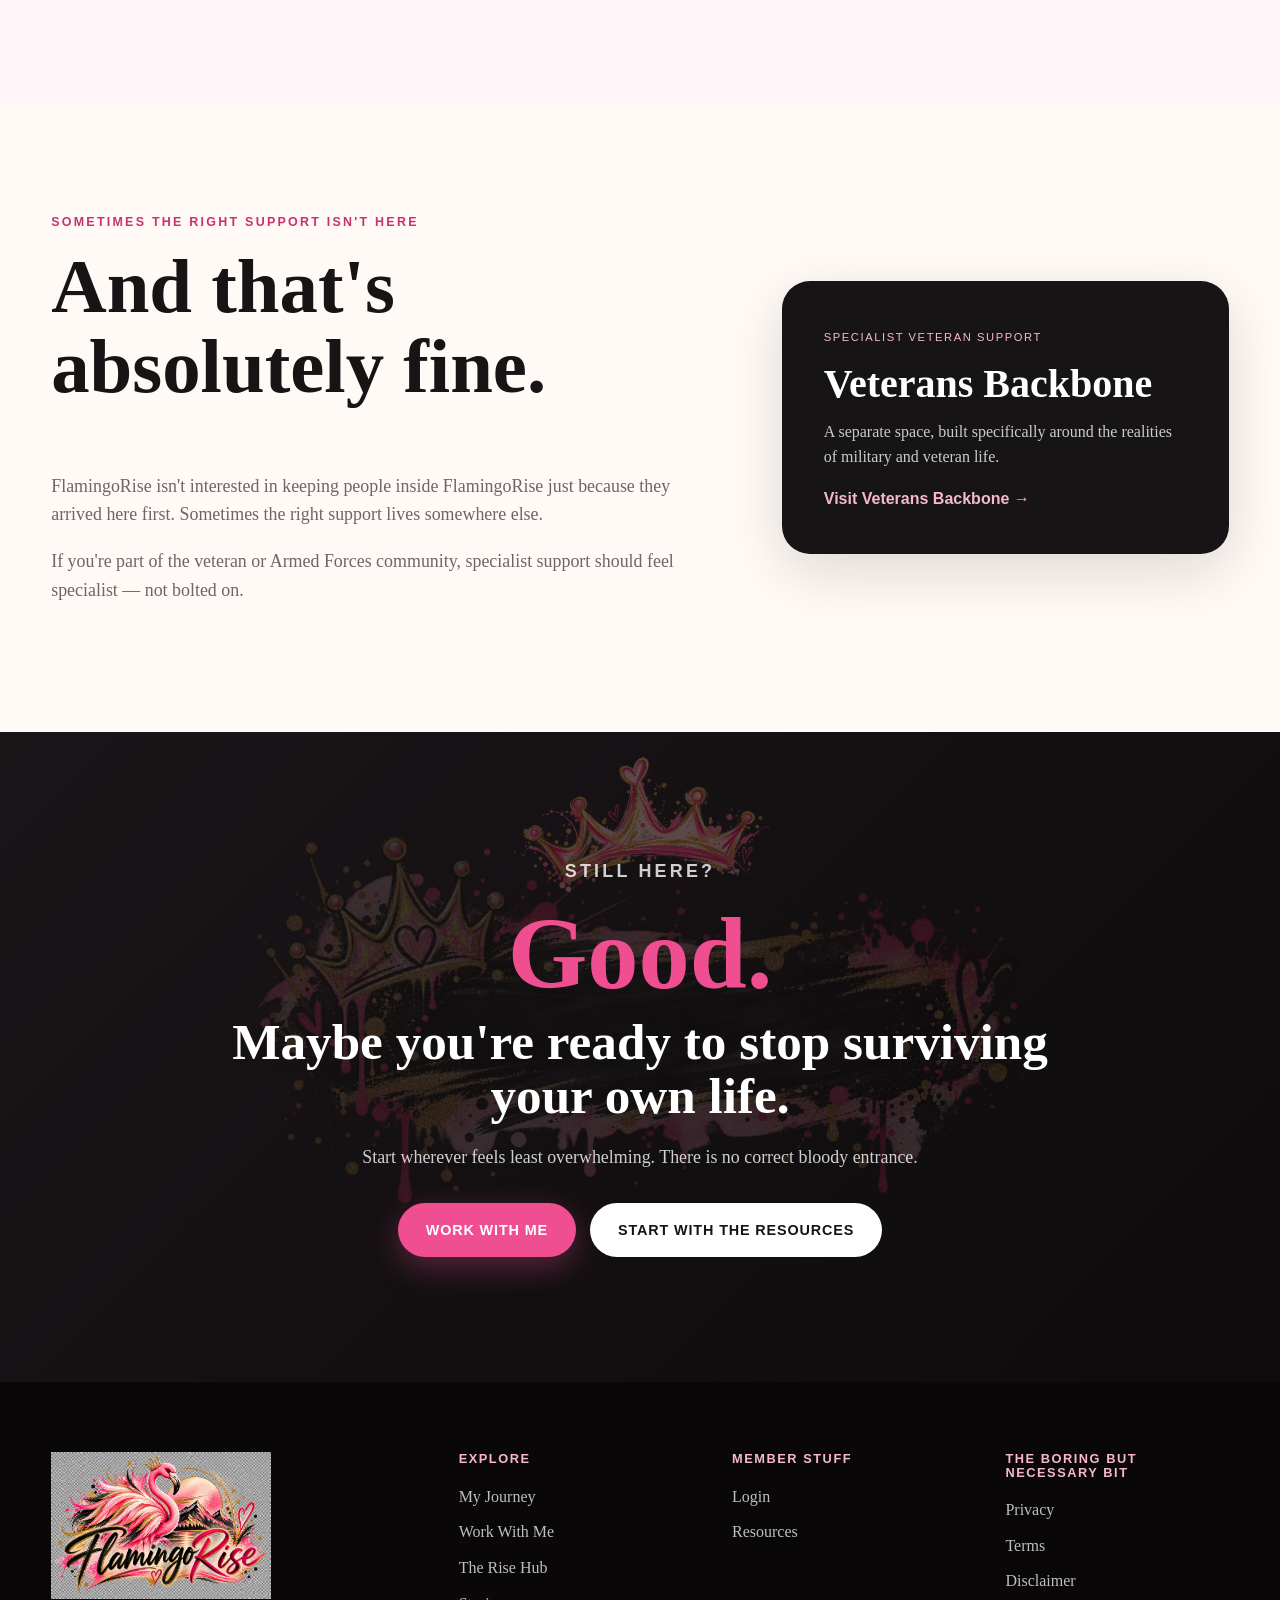
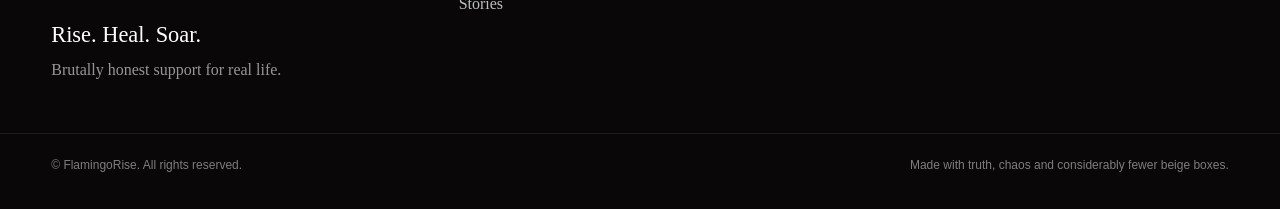
==== commit 12df2426: "Update index.html" ====
--- a/index.html
+++ b/index.html
@@ -21,7 +21,7 @@
     <div class="nav-container">
 
       <a href="index.html" class="brand">
-        <img src="images/logo-primary.png" alt="FlamingoRise">
+        <img src="images/logo.webp" alt="FlamingoRise">
       </a>
 
       <button class="menu-toggle" aria-label="Open navigation menu">
@@ -694,7 +694,7 @@
   </footer>
 
 
-  <script src="js/script.js"></script>
+  <script src="script.js"></script>
 
 </body>
 </html>
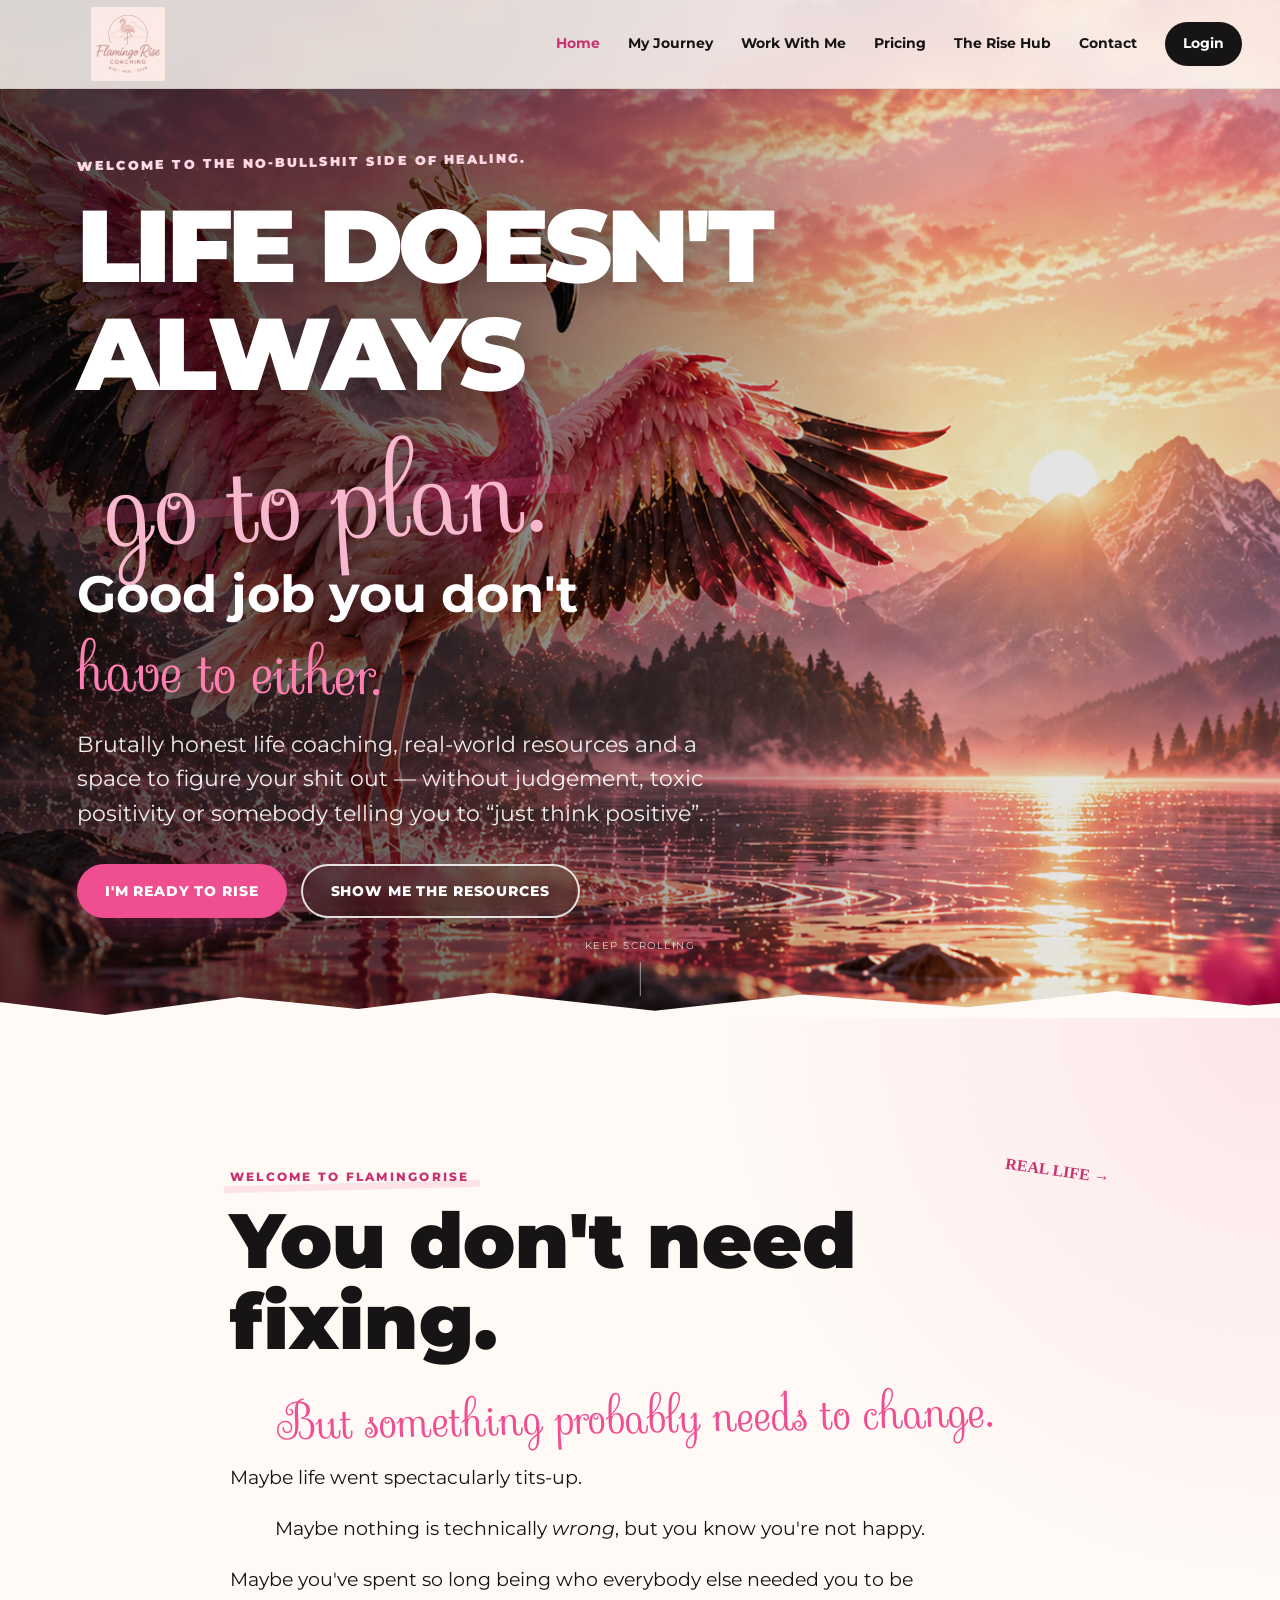
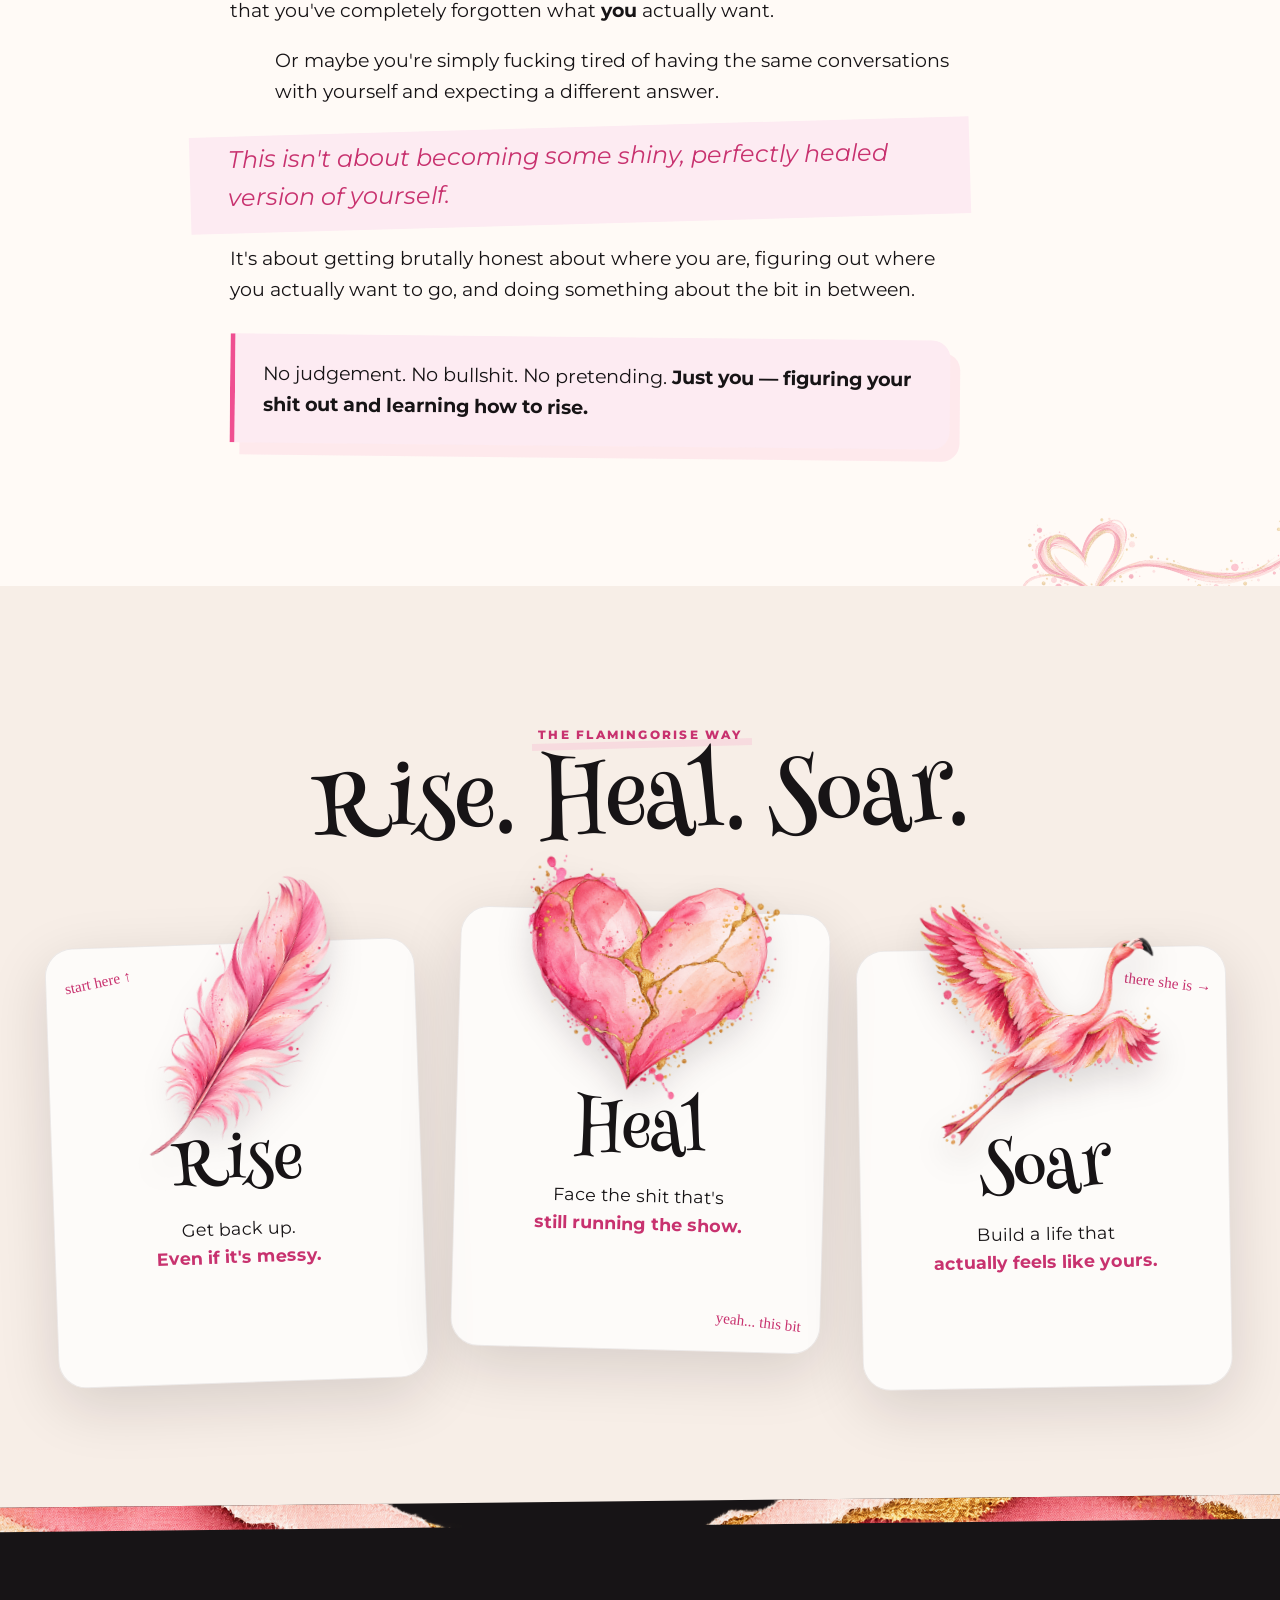
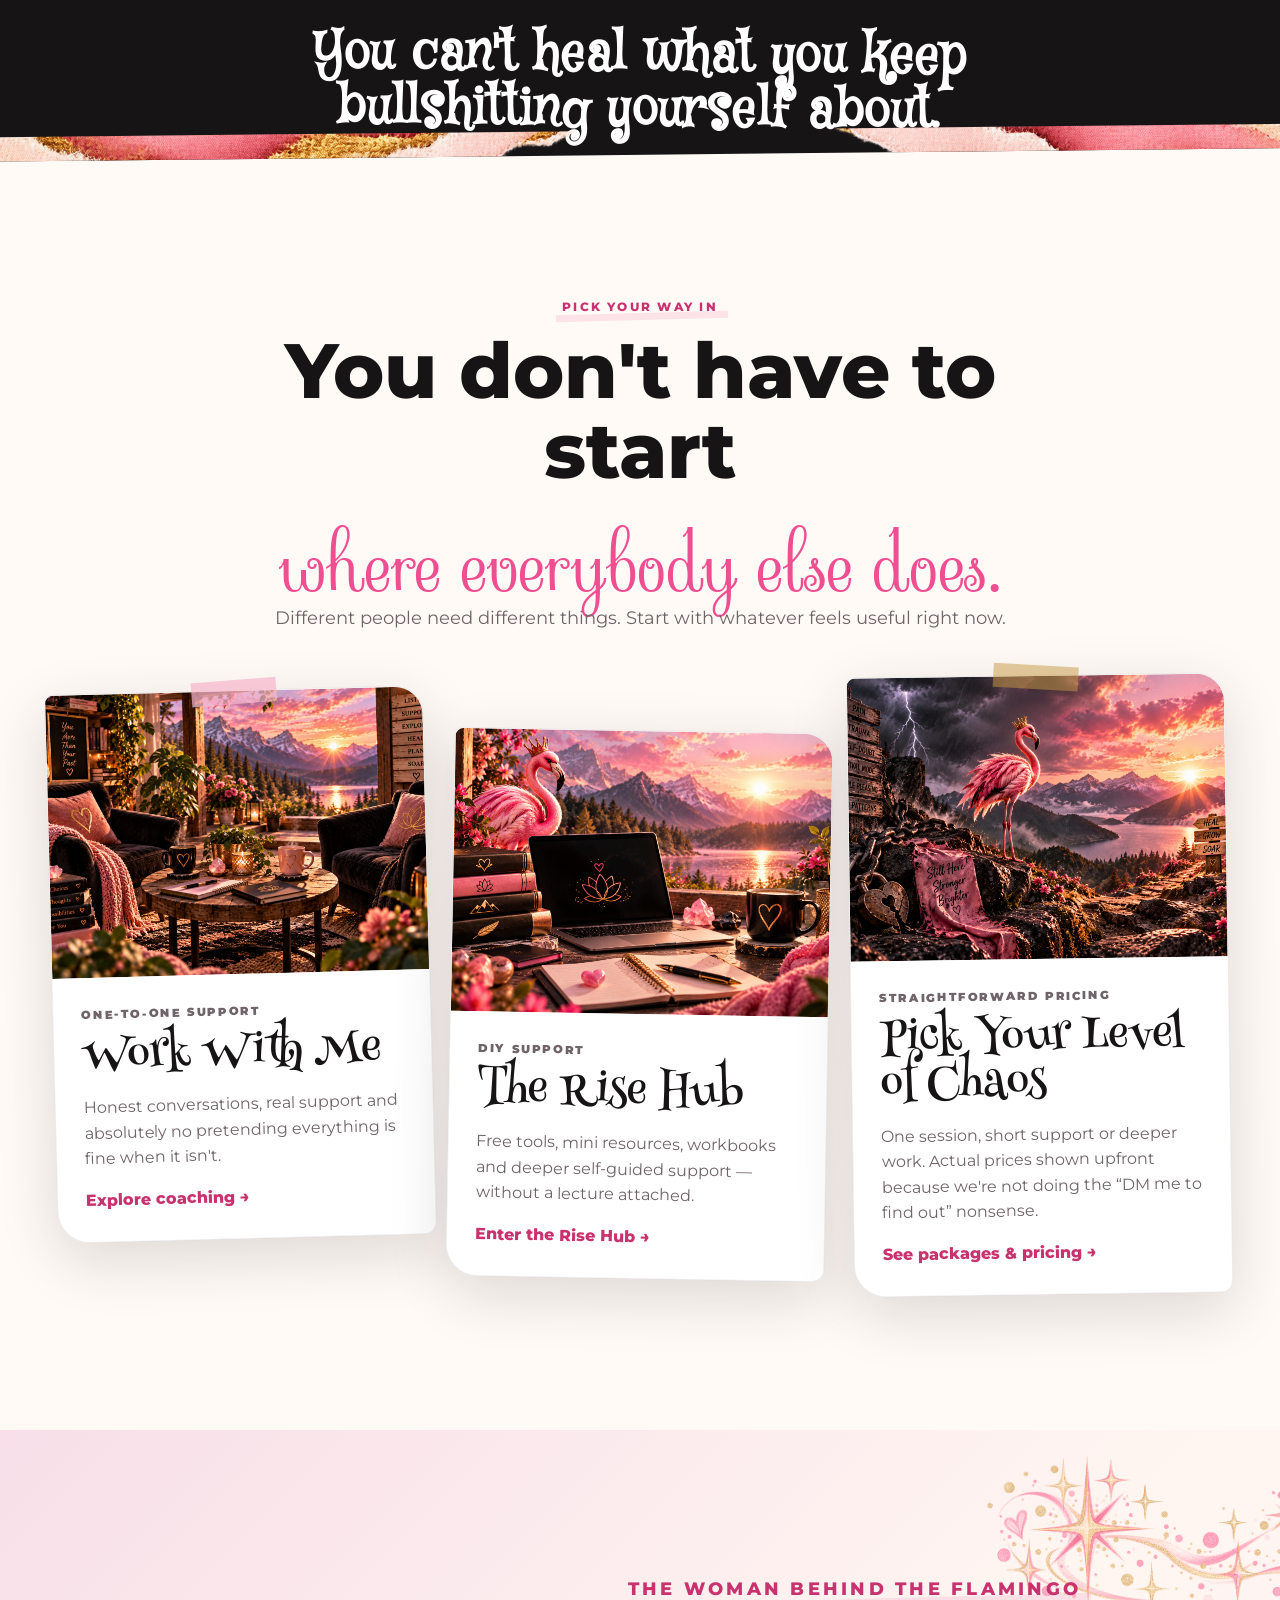
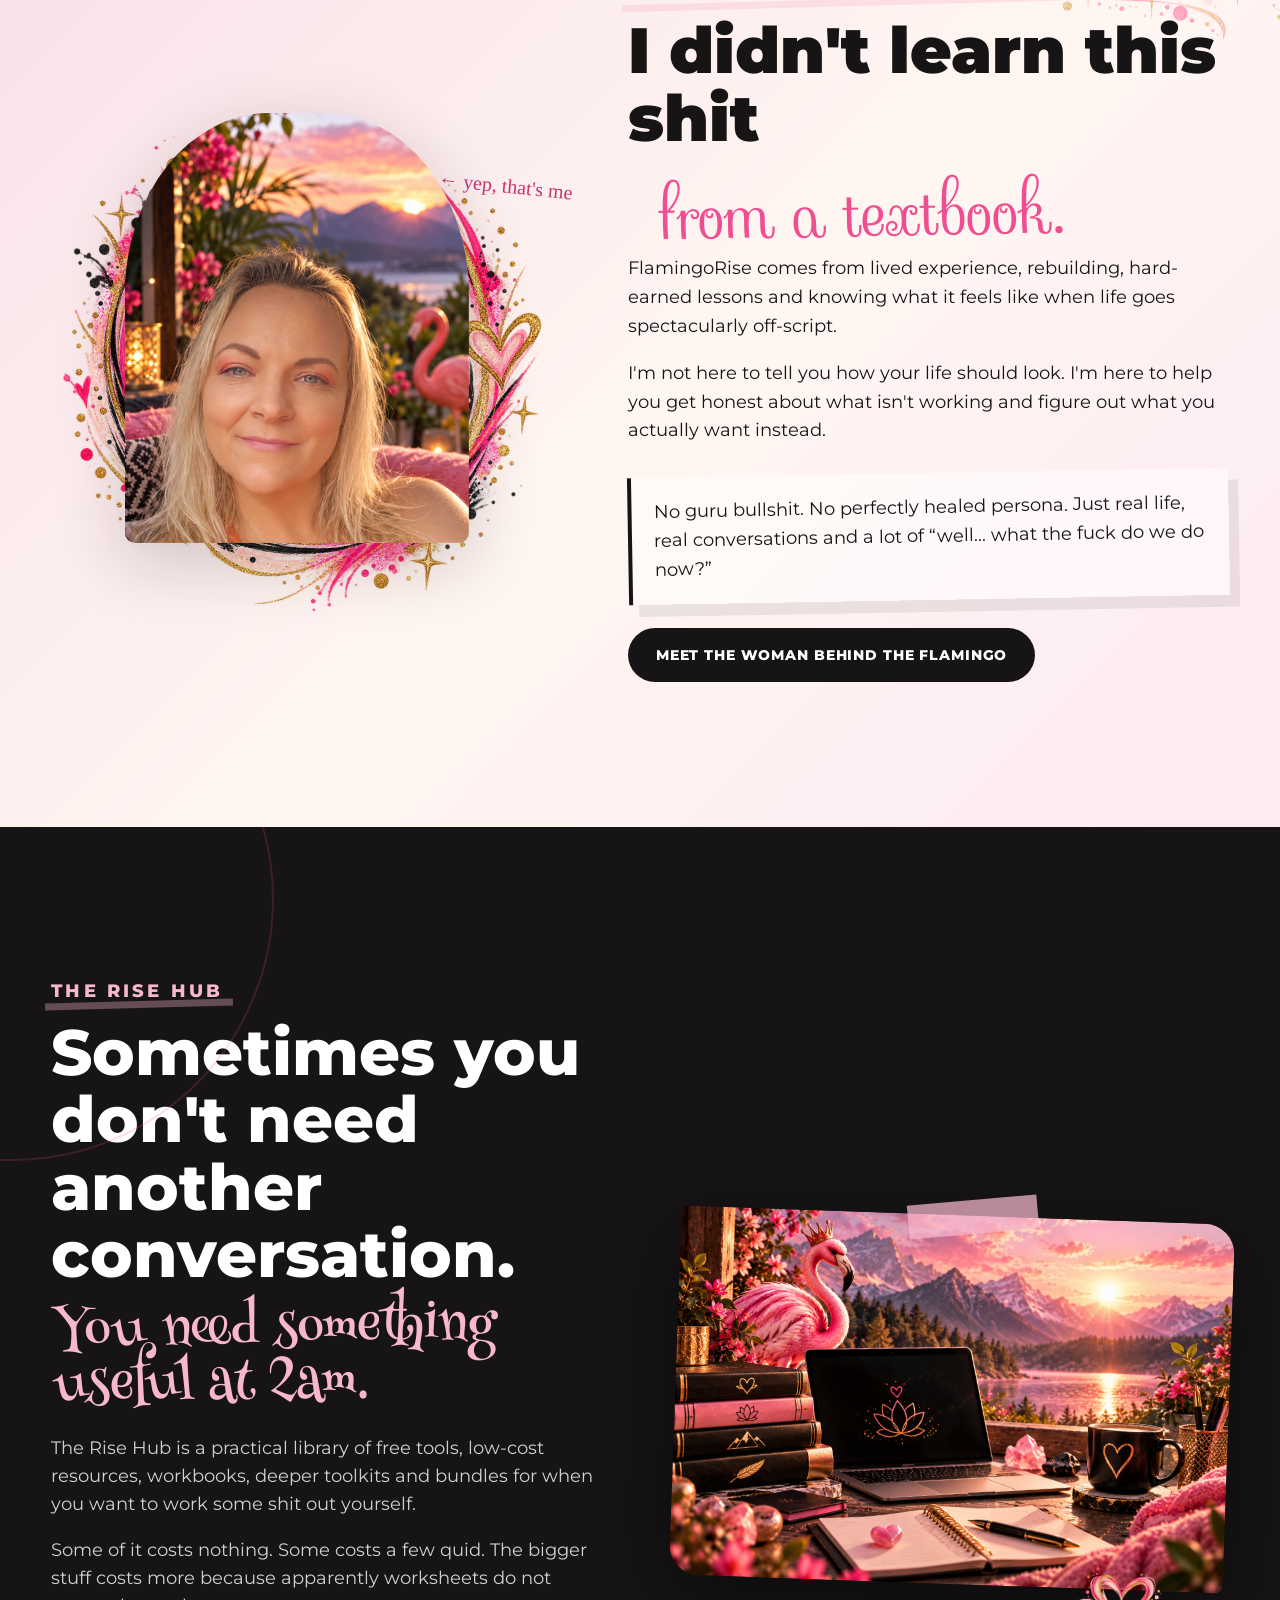
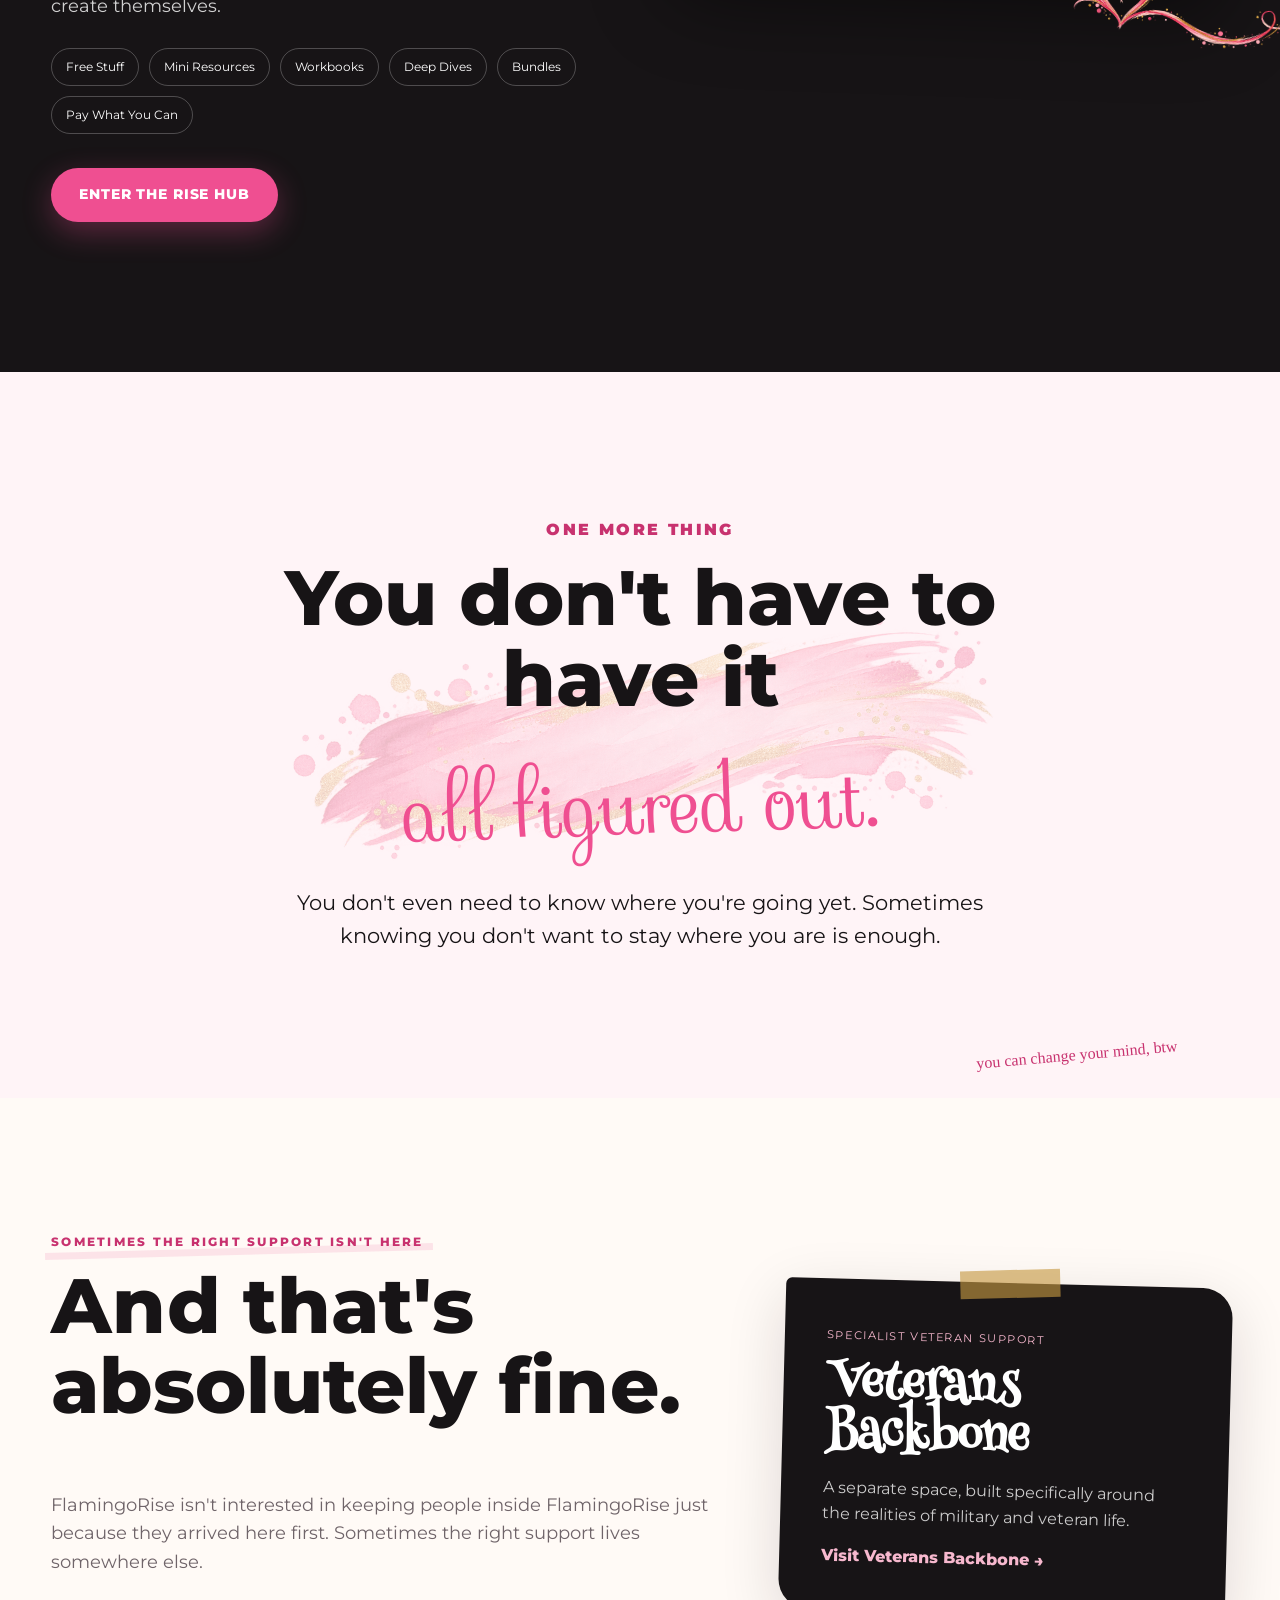
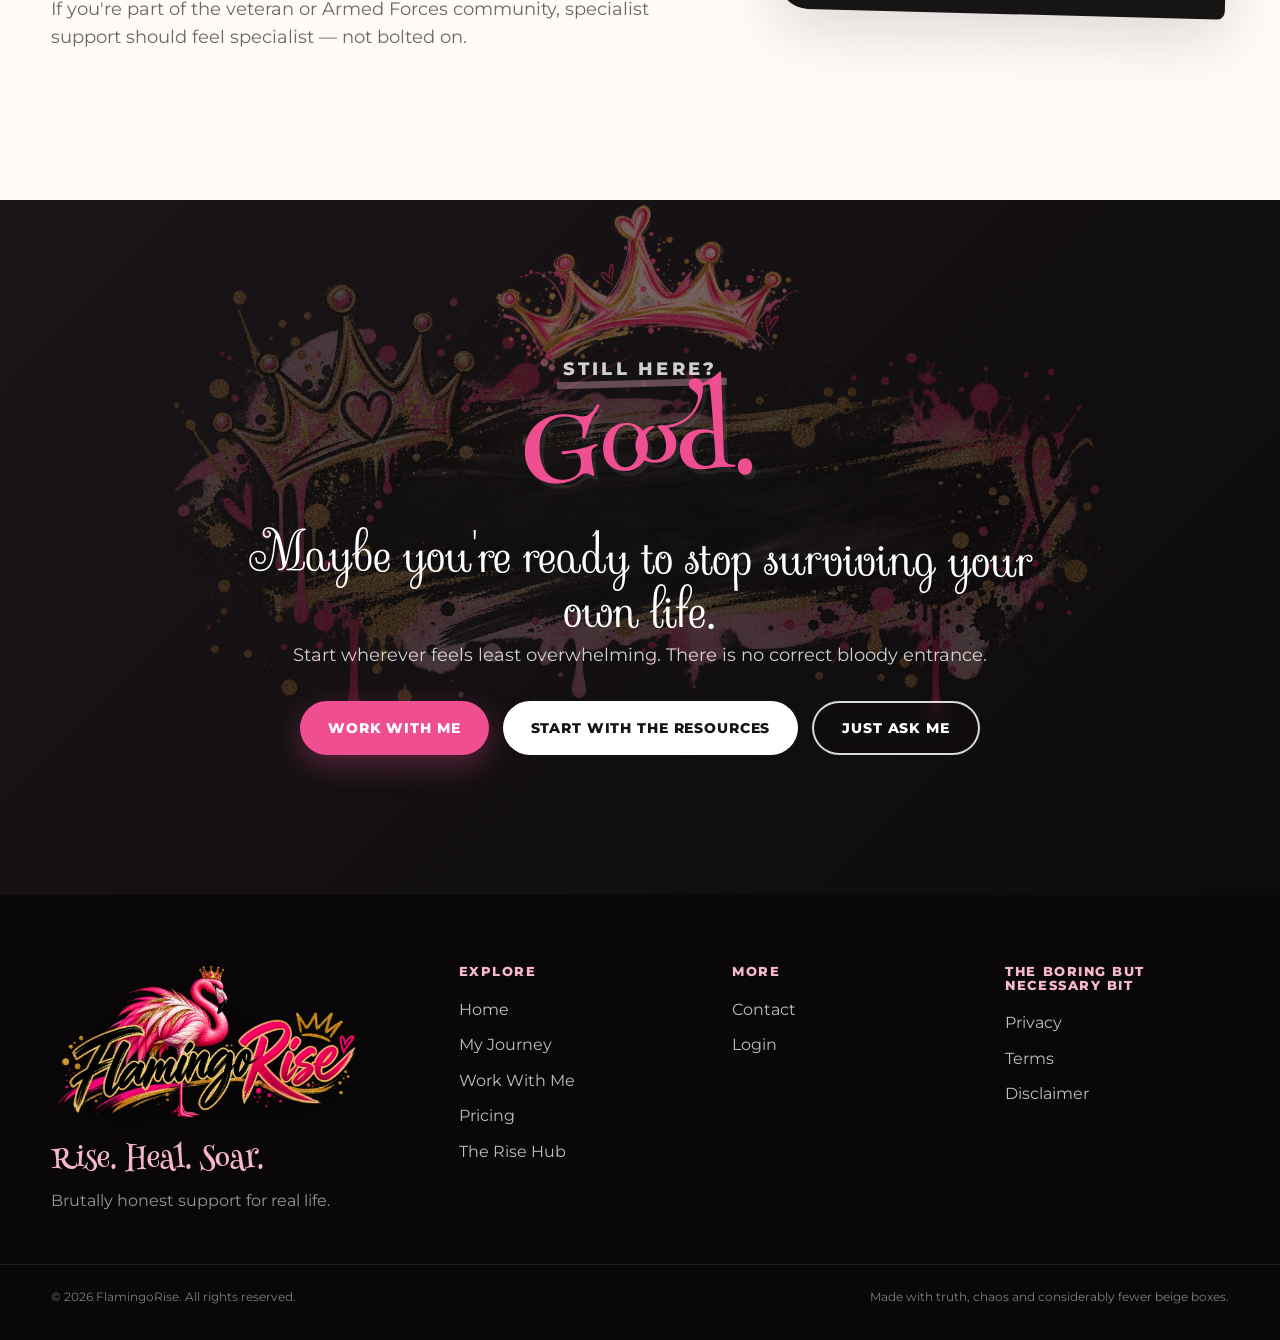
==== commit e58af4e7: "Update index.html" ====
--- a/index.html
+++ b/index.html
@@ -1,98 +1,189 @@
 <!DOCTYPE html>
 <html lang="en">
+
 <head>
+
   <meta charset="UTF-8">
-  <meta name="viewport" content="width=device-width, initial-scale=1.0">
-
-  <title>FlamingoRise | Rise. Heal. Soar.</title>
+
+  <meta
+    name="viewport"
+    content="width=device-width, initial-scale=1.0"
+  >
+
+  <title>
+    FlamingoRise | Rise. Heal. Soar.
+  </title>
 
   <meta
     name="description"
-    content="Brutally honest life coaching, real-world resources and a space to figure your shit out — without judgement, toxic positivity or pretending."
+    content="Brutally honest life coaching, practical resources and a space to figure your shit out — without judgement, toxic positivity or pretending."
   >
 
-  <link rel="stylesheet" href="style.css">
+  <link
+    rel="stylesheet"
+    href="style.css"
+  >
+
 </head>
 
+
 <body>
 
-  <!-- HEADER -->
+
+  <!-- =====================================================
+       HEADER
+       ===================================================== -->
+
   <header class="site-header">
+
     <div class="nav-container">
 
-      <a href="index.html" class="brand">
-        <img src="images/logo.webp" alt="FlamingoRise">
+      <a
+        href="index.html"
+        class="brand"
+      >
+        <img
+          src="images/logo.webp"
+          alt="FlamingoRise"
+        >
       </a>
 
-      <button class="menu-toggle" aria-label="Open navigation menu">
+
+      <button
+        class="menu-toggle"
+        aria-label="Open navigation menu"
+        aria-expanded="false"
+      >
+
         <span></span>
         <span></span>
         <span></span>
+
       </button>
 
+
       <nav class="main-nav">
-        <a href="index.html">Home</a>
-        <a href="about.html">My Journey</a>
-        <a href="work-with-me.html">Work With Me</a>
-        <a href="resources.html">The Rise Hub</a>
-        <a href="blog.html">Stories</a>
-        <a href="login.html" class="nav-login">Login</a>
+
+        <a
+          href="index.html"
+          class="active-link"
+        >
+          Home
+        </a>
+
+        <a href="about.html">
+          My Journey
+        </a>
+
+        <a href="work-with-me.html">
+          Work With Me
+        </a>
+
+        <a href="pricing.html">
+          Pricing
+        </a>
+
+        <a href="resources.html">
+          The Rise Hub
+        </a>
+
+        <a href="contact.html">
+          Contact
+        </a>
+
+        <a
+          href="login.html"
+          class="nav-login"
+        >
+          Login
+        </a>
+
       </nav>
 
     </div>
+
   </header>
 
 
   <main>
 
-    <!-- HERO -->
+
+    <!-- =====================================================
+         HERO
+         ===================================================== -->
+
     <section class="hero">
 
       <div class="hero-overlay"></div>
+
 
       <div class="hero-content">
 
         <p class="hero-kicker">
           Welcome to the no-bullshit side of healing.
         </p>
+
 
         <h1>
           Life doesn't always
           <span>go to plan.</span>
         </h1>
 
+
         <h2>
           Good job you don't
           <span>have to either.</span>
         </h2>
 
+
         <p class="hero-copy">
-          Brutally honest life coaching, real-world resources and a space
-          to figure your shit out — without judgement, toxic positivity
-          or somebody telling you to “just think positive”.
+
+          Brutally honest life coaching, real-world resources
+          and a space to figure your shit out — without judgement,
+          toxic positivity or somebody telling you to
+          “just think positive”.
+
         </p>
 
+
         <div class="hero-actions">
-          <a href="work-with-me.html" class="button button-primary">
+
+          <a
+            href="work-with-me.html"
+            class="button button-primary"
+          >
             I'm ready to rise
           </a>
 
-          <a href="resources.html" class="button button-secondary">
+          <a
+            href="resources.html"
+            class="button button-secondary"
+          >
             Show me the resources
           </a>
-        </div>
-
-      </div>
+
+        </div>
+
+      </div>
+
 
       <div class="hero-scroll">
-        <span>Keep scrolling</span>
+
+        <span>
+          Keep scrolling
+        </span>
+
         <div class="scroll-line"></div>
+
       </div>
 
     </section>
 
 
-    <!-- WELCOME -->
+    <!-- =====================================================
+         WELCOME
+         ===================================================== -->
+
     <section class="welcome-section">
 
       <img
@@ -101,17 +192,22 @@
         class="decor decor-heart"
       >
 
+
       <div class="section-shell narrow">
 
         <p class="eyebrow">
           Welcome to FlamingoRise
         </p>
 
+
         <h2>
           You don't need fixing.
-          <span>But something probably needs to change.</span>
+          <span>
+            But something probably needs to change.
+          </span>
         </h2>
 
+
         <div class="welcome-copy">
 
           <p>
@@ -119,35 +215,49 @@
           </p>
 
           <p>
-            Maybe nothing is technically <em>wrong</em>, but you know
-            you're not happy.
-          </p>
-
-          <p>
-            Maybe you've spent so long being who everybody else needed
-            you to be that you've completely forgotten what
-            <strong>you</strong> actually want.
-          </p>
-
-          <p>
-            Or maybe you're simply fucking tired of having the same
-            conversations with yourself and expecting a different answer.
-          </p>
+            Maybe nothing is technically <em>wrong</em>,
+            but you know you're not happy.
+          </p>
+
+          <p>
+            Maybe you've spent so long being who everybody else
+            needed you to be that you've completely forgotten
+            what <strong>you</strong> actually want.
+          </p>
+
+          <p>
+            Or maybe you're simply fucking tired of having
+            the same conversations with yourself and expecting
+            a different answer.
+          </p>
+
 
           <p class="welcome-highlight">
-            This isn't about becoming some shiny, perfectly healed version
-            of yourself.
-          </p>
-
-          <p>
+
+            This isn't about becoming some shiny,
+            perfectly healed version of yourself.
+
+          </p>
+
+
+          <p>
+
             It's about getting brutally honest about where you are,
-            figuring out where you actually want to go, and doing
-            something about the bit in between.
-          </p>
+            figuring out where you actually want to go,
+            and doing something about the bit in between.
+
+          </p>
+
 
           <p class="welcome-ending">
+
             No judgement. No bullshit. No pretending.
-            <strong>Just you — figuring your shit out and learning how to rise.</strong>
+
+            <strong>
+              Just you — figuring your shit out
+              and learning how to rise.
+            </strong>
+
           </p>
 
         </div>
@@ -157,57 +267,105 @@
     </section>
 
 
-    <!-- RISE HEAL SOAR -->
+    <!-- =====================================================
+         RISE • HEAL • SOAR
+         ===================================================== -->
+
     <section class="rhs-section">
 
       <div class="section-shell">
 
         <div class="rhs-heading">
-          <p class="eyebrow">The FlamingoRise way</p>
-          <h2>Rise. Heal. Soar.</h2>
-        </div>
+
+          <p class="eyebrow">
+            The FlamingoRise way
+          </p>
+
+          <h2>
+            Rise. Heal. Soar.
+          </h2>
+
+        </div>
+
 
         <div class="rhs-grid">
 
+
           <article class="rhs-card">
+
             <div class="rhs-image-wrap">
-              <img src="images/rise-feather.png" alt="">
+
+              <img
+                src="images/rise-feather.png"
+                alt=""
+              >
+
             </div>
 
-            <h3>Rise</h3>
+            <h3>
+              Rise
+            </h3>
 
             <p>
               Get back up.
-              <strong>Even if it's messy.</strong>
+              <strong>
+                Even if it's messy.
+              </strong>
             </p>
+
           </article>
 
+
           <article class="rhs-card">
+
             <div class="rhs-image-wrap">
-              <img src="images/heal-heart.png" alt="">
+
+              <img
+                src="images/heal-heart.png"
+                alt=""
+              >
+
             </div>
 
-            <h3>Heal</h3>
+            <h3>
+              Heal
+            </h3>
 
             <p>
               Face the shit that's
-              <strong>still running the show.</strong>
+              <strong>
+                still running the show.
+              </strong>
             </p>
+
           </article>
 
+
           <article class="rhs-card">
+
             <div class="rhs-image-wrap">
-              <img src="images/soar-flamingo.png" alt="">
+
+              <img
+                src="images/soar-flamingo.png"
+                alt=""
+              >
+
             </div>
 
-            <h3>Soar</h3>
+            <h3>
+              Soar
+            </h3>
 
             <p>
               Build a life that
-              <strong>actually feels like yours.</strong>
+              <strong>
+                actually feels like yours.
+              </strong>
             </p>
+
           </article>
 
+
         </div>
 
       </div>
@@ -215,7 +373,10 @@
     </section>
 
 
-    <!-- REBEL QUOTE -->
+    <!-- =====================================================
+         REBEL QUOTE
+         ===================================================== -->
+
     <section class="rebel-break">
 
       <div class="rebel-quote-wrap">
@@ -226,7 +387,9 @@
           class="rebel-banner"
         >
 
+
         <div class="rebel-quote-copy">
+
           <p>
             You can't heal what you keep bullshitting yourself about.
           </p>
@@ -234,6 +397,7 @@
           <span>
             Yeah. I know. Rude.
           </span>
+
         </div>
 
       </div>
@@ -241,7 +405,10 @@
     </section>
 
 
-    <!-- PATHWAYS -->
+    <!-- =====================================================
+         WAYS INTO FLAMINGORISE
+         ===================================================== -->
+
     <section class="pathways-section">
 
       <div class="section-shell">
@@ -254,7 +421,9 @@
 
           <h2>
             You don't have to start
-            <span>where everybody else does.</span>
+            <span>
+              where everybody else does.
+            </span>
           </h2>
 
           <p>
@@ -264,85 +433,134 @@
 
         </div>
 
+
         <div class="pathways-grid">
 
+
+          <!-- COACHING -->
+
           <article class="pathway-card">
 
             <div class="pathway-image">
+
               <img
                 src="images/coaching-card.webp"
                 alt="A warm coaching space with two chairs, journals and a mountain view"
               >
+
             </div>
 
+
             <div class="pathway-content">
-              <p class="pathway-label">One-to-one support</p>
-              <h3>Work With Me</h3>
+
+              <p class="pathway-label">
+                One-to-one support
+              </p>
+
+              <h3>
+                Work With Me
+              </h3>
 
               <p>
-                Honest conversations, real support and absolutely no
-                pretending everything is fine when it isn't.
+                Honest conversations, real support and absolutely
+                no pretending everything is fine when it isn't.
               </p>
 
-              <a href="work-with-me.html" class="text-link">
+              <a
+                href="work-with-me.html"
+                class="text-link"
+              >
                 Explore coaching →
               </a>
+
             </div>
 
           </article>
 
 
+          <!-- RISE HUB -->
+
           <article class="pathway-card">
 
             <div class="pathway-image">
+
               <img
                 src="images/resources-card.webp"
                 alt="A FlamingoRise resource space with journals, laptop and workbooks"
               >
+
             </div>
 
+
             <div class="pathway-content">
-              <p class="pathway-label">Practical support</p>
-              <h3>The Rise Hub</h3>
+
+              <p class="pathway-label">
+                DIY support
+              </p>
+
+              <h3>
+                The Rise Hub
+              </h3>
 
               <p>
-                Workbooks, guides, tools and resources for the days
-                when you need something useful without a lecture attached.
+                Free tools, mini resources, workbooks and deeper
+                self-guided support — without a lecture attached.
               </p>
 
-              <a href="resources.html" class="text-link">
+              <a
+                href="resources.html"
+                class="text-link"
+              >
                 Enter the Rise Hub →
               </a>
+
             </div>
 
           </article>
 
 
+          <!-- PRICING -->
+
           <article class="pathway-card">
 
             <div class="pathway-image">
+
               <img
                 src="images/story-card.webp"
-                alt="A symbolic journey from storm and struggle toward light and healing"
+                alt="A symbolic path representing choosing the right next step"
               >
+
             </div>
 
+
             <div class="pathway-content">
-              <p class="pathway-label">The real-life bit</p>
-              <h3>Stories & Real Life</h3>
+
+              <p class="pathway-label">
+                Straightforward pricing
+              </p>
+
+              <h3>
+                Pick Your Level of Chaos
+              </h3>
 
               <p>
-                Healing, chaos, lessons, hard truths and the occasional
-                beautifully inconvenient realisation.
+                One session, short support or deeper work.
+                Actual prices shown upfront because we're not doing
+                the “DM me to find out” nonsense.
               </p>
 
-              <a href="blog.html" class="text-link">
-                Read the stories →
+              <a
+                href="pricing.html"
+                class="text-link"
+              >
+                See packages & pricing →
               </a>
+
             </div>
 
           </article>
 
+
         </div>
 
       </div>
@@ -350,7 +568,10 @@
     </section>
 
 
-    <!-- ABOUT TEASER -->
+    <!-- =====================================================
+         ABOUT TEASER
+         ===================================================== -->
+
     <section class="about-section">
 
       <img
@@ -359,7 +580,9 @@
         class="decor decor-sparks"
       >
 
+
       <div class="section-shell about-grid">
+
 
         <div class="about-visual">
 
@@ -384,30 +607,48 @@
             The woman behind the flamingo
           </p>
 
+
           <h2>
             I didn't learn this shit
-            <span>from a textbook.</span>
+            <span>
+              from a textbook.
+            </span>
           </h2>
 
-          <p>
-            FlamingoRise comes from lived experience, rebuilding,
-            hard-earned lessons and knowing what it feels like when
-            life goes spectacularly off-script.
-          </p>
-
-          <p>
+
+          <p>
+
+            FlamingoRise comes from lived experience,
+            rebuilding, hard-earned lessons and knowing
+            what it feels like when life goes spectacularly
+            off-script.
+
+          </p>
+
+
+          <p>
+
             I'm not here to tell you how your life should look.
-            I'm here to help you get honest about what isn't working
-            and figure out what you actually want instead.
-          </p>
+            I'm here to help you get honest about what isn't
+            working and figure out what you actually want instead.
+
+          </p>
+
 
           <p class="about-note">
+
             No guru bullshit. No perfectly healed persona.
+
             Just real life, real conversations and a lot of
             “well... what the fuck do we do now?”
-          </p>
-
-          <a href="about.html" class="button button-dark">
+
+          </p>
+
+
+          <a
+            href="about.html"
+            class="button button-dark"
+          >
             Meet the woman behind the flamingo
           </a>
 
@@ -418,42 +659,68 @@
     </section>
 
 
-    <!-- RISE HUB -->
+    <!-- =====================================================
+         RISE HUB TEASER
+         ===================================================== -->
+
     <section class="rise-hub-section">
 
       <div class="section-shell rise-hub-grid">
+
 
         <div class="rise-hub-copy">
 
           <p class="eyebrow">
             The Rise Hub
           </p>
+
 
           <h2>
             Sometimes you don't need
             another conversation.
           </h2>
 
+
           <h3>
             You need something useful at 2am.
           </h3>
 
-          <p>
-            The Rise Hub is growing into a practical library of
-            workbooks, guides, downloads, tools and member resources
-            you can actually use when your brain decides normal office
-            hours are apparently optional.
-          </p>
+
+          <p>
+
+            The Rise Hub is a practical library of free tools,
+            low-cost resources, workbooks, deeper toolkits and bundles
+            for when you want to work some shit out yourself.
+
+          </p>
+
+
+          <p>
+
+            Some of it costs nothing.
+            Some costs a few quid.
+            The bigger stuff costs more because apparently
+            worksheets do not create themselves.
+
+          </p>
+
 
           <div class="hub-tags">
+
+            <span>Free Stuff</span>
+            <span>Mini Resources</span>
             <span>Workbooks</span>
-            <span>Guides</span>
-            <span>Downloads</span>
-            <span>Support Tools</span>
-            <span>Member Resources</span>
+            <span>Deep Dives</span>
+            <span>Bundles</span>
+            <span>Pay What You Can</span>
+
           </div>
 
-          <a href="resources.html" class="button button-primary">
+
+          <a
+            href="resources.html"
+            class="button button-primary"
+          >
             Enter the Rise Hub
           </a>
 
@@ -464,7 +731,7 @@
 
           <img
             src="images/resources-card.webp"
-            alt=""
+            alt="FlamingoRise workbooks and practical resources"
             class="hub-main-image"
           >
 
@@ -476,12 +743,16 @@
 
         </div>
 
+
       </div>
 
     </section>
 
 
-    <!-- SOFT BREATHING SECTION -->
+    <!-- =====================================================
+         SOFT BREATHING SPACE
+         ===================================================== -->
+
     <section class="soft-section">
 
       <div class="section-shell narrow centered">
@@ -492,19 +763,27 @@
           class="soft-brush"
         >
 
+
         <p class="soft-kicker">
           One more thing
         </p>
 
+
         <h2>
           You don't have to have it
-          <span>all figured out.</span>
+          <span>
+            all figured out.
+          </span>
         </h2>
 
+
         <p>
+
           You don't even need to know where you're going yet.
+
           Sometimes knowing you don't want to stay where you are
           is enough.
+
         </p>
 
       </div>
@@ -512,33 +791,46 @@
     </section>
 
 
-    <!-- WIDER SUPPORT / VB -->
+    <!-- =====================================================
+         WIDER / VETERAN SUPPORT
+         ===================================================== -->
+
     <section class="wider-support-section">
 
       <div class="section-shell wider-support-grid">
+
 
         <div>
 
           <p class="eyebrow">
             Sometimes the right support isn't here
           </p>
+
 
           <h2>
             And that's absolutely fine.
           </h2>
 
-          <p>
+
+          <p>
+
             FlamingoRise isn't interested in keeping people inside
             FlamingoRise just because they arrived here first.
+
             Sometimes the right support lives somewhere else.
-          </p>
-
-          <p>
+
+          </p>
+
+
+          <p>
+
             If you're part of the veteran or Armed Forces community,
             specialist support should feel specialist — not bolted on.
-          </p>
-
-        </div>
+
+          </p>
+
+        </div>
+
 
         <div class="vb-card">
 
@@ -551,22 +843,36 @@
           </h3>
 
           <p>
-            A separate space, built specifically around the realities
-            of military and veteran life.
-          </p>
-
-          <a href="#" class="text-link">
+
+            A separate space, built specifically around
+            the realities of military and veteran life.
+
+          </p>
+
+          <!--
+            Replace # with the final Veterans Backbone URL
+            during the launch audit.
+          -->
+
+          <a
+            href="#"
+            class="text-link"
+          >
             Visit Veterans Backbone →
           </a>
 
         </div>
 
+
       </div>
 
     </section>
 
 
-    <!-- FINAL CTA -->
+    <!-- =====================================================
+         FINAL CTA
+         ===================================================== -->
+
     <section class="final-cta">
 
       <img
@@ -581,49 +887,76 @@
         class="final-black-brush"
       >
 
+
       <div class="section-shell narrow centered final-cta-copy">
 
         <p class="eyebrow">
           Still here?
         </p>
 
+
         <h2>
           Good.
         </h2>
+
 
         <h3>
           Maybe you're ready to stop
           surviving your own life.
         </h3>
 
+
         <p>
+
           Start wherever feels least overwhelming.
+
           There is no correct bloody entrance.
+
         </p>
 
+
         <div class="final-actions">
 
-          <a href="work-with-me.html" class="button button-primary">
+          <a
+            href="work-with-me.html"
+            class="button button-primary"
+          >
             Work with me
           </a>
 
-          <a href="resources.html" class="button button-light">
+          <a
+            href="resources.html"
+            class="button button-light"
+          >
             Start with the resources
           </a>
 
-        </div>
+          <a
+            href="contact.html"
+            class="button button-secondary"
+          >
+            Just ask me
+          </a>
+
+        </div>
+
 
       </div>
 
     </section>
 
+
   </main>
 
 
-  <!-- FOOTER -->
+  <!-- =====================================================
+       FOOTER
+       ===================================================== -->
+
   <footer class="site-footer">
 
     <div class="section-shell footer-grid">
+
 
       <div class="footer-brand">
 
@@ -645,35 +978,70 @@
 
       <div class="footer-column">
 
-        <h3>Explore</h3>
-
-        <a href="about.html">My Journey</a>
-        <a href="work-with-me.html">Work With Me</a>
-        <a href="resources.html">The Rise Hub</a>
-        <a href="blog.html">Stories</a>
+        <h3>
+          Explore
+        </h3>
+
+        <a href="index.html">
+          Home
+        </a>
+
+        <a href="about.html">
+          My Journey
+        </a>
+
+        <a href="work-with-me.html">
+          Work With Me
+        </a>
+
+        <a href="pricing.html">
+          Pricing
+        </a>
+
+        <a href="resources.html">
+          The Rise Hub
+        </a>
 
       </div>
 
 
       <div class="footer-column">
 
-        <h3>Member stuff</h3>
-
-        <a href="login.html">Login</a>
-        <a href="resources.html">Resources</a>
+        <h3>
+          More
+        </h3>
+
+        <a href="contact.html">
+          Contact
+        </a>
+
+        <a href="login.html">
+          Login
+        </a>
 
       </div>
 
 
       <div class="footer-column">
 
-        <h3>The boring but necessary bit</h3>
-
-        <a href="legal/privacy.html">Privacy</a>
-        <a href="legal/terms.html">Terms</a>
-        <a href="legal/disclaimer.html">Disclaimer</a>
-
-      </div>
+        <h3>
+          The boring but necessary bit
+        </h3>
+
+        <a href="legal/privacy.html">
+          Privacy
+        </a>
+
+        <a href="legal/terms.html">
+          Terms
+        </a>
+
+        <a href="legal/disclaimer.html">
+          Disclaimer
+        </a>
+
+      </div>
+
 
     </div>
 
@@ -696,5 +1064,7 @@
 
   <script src="script.js"></script>
 
+
 </body>
+
 </html>
--- a/style.css
+++ b/style.css
@@ -1,3 +1,4 @@
+@import url('https://fonts.googleapis.com/css2?family=Crafty+Girls&family=Henny+Penny&family=Montserrat:ital,wght@0,400;0,500;0,600;0,700;0,800;0,900;1,400;1,600&family=Mystery+Quest&family=Sevillana&display=swap');
 :root {
   --pink: #ef4f91;
   --pink-soft: #f7b8ce;
@@ -26,7 +27,7 @@
 
 body {
   margin: 0;
-  font-family: Georgia, "Times New Roman", serif;
+ font-family: "Montserrat", sans-serif;
   background: var(--cream);
   color: var(--charcoal);
   line-height: 1.6;
@@ -76,6 +77,133 @@
 h3,
 p {
   margin-top: 0;
+}
+/* =========================
+   FLAMINGORISE TYPOGRAPHY
+   ========================= */
+
+/* Main readable headings */
+h1,
+h2,
+h3 {
+  font-family: "Montserrat", sans-serif;
+  font-weight: 800;
+}
+
+/* Navigation, buttons, labels */
+.main-nav,
+.button,
+.eyebrow,
+.pathway-label,
+.vb-label,
+.hub-tags,
+.footer-column h3 {
+  font-family: "Montserrat", sans-serif;
+}
+
+/* Hero: strong statement + soft rebellion */
+.hero h1 {
+  font-family: "Montserrat", sans-serif;
+  font-weight: 900;
+  letter-spacing: -0.045em;
+}
+
+.hero h1 span {
+  font-family: "Sevillana", cursive;
+  font-weight: 400;
+  text-transform: none;
+  letter-spacing: 0;
+  font-size: 1.15em;
+  line-height: 0.9;
+}
+
+.hero h2 {
+  font-family: "Montserrat", sans-serif;
+  font-weight: 700;
+}
+
+.hero h2 span {
+  font-family: "Sevillana", cursive;
+  font-weight: 400;
+  font-size: 1.2em;
+}
+
+/* Big personality moments */
+.rhs-heading h2,
+.rhs-card h3,
+.pathway-content h3,
+.final-cta h2 {
+  font-family: "Henny Penny", cursive;
+  font-weight: 400;
+}
+
+/* Welcome: soft contrast */
+.welcome-section h2 {
+  font-family: "Montserrat", sans-serif;
+  font-weight: 900;
+}
+
+.welcome-section h2 span {
+  font-family: "Sevillana", cursive;
+  font-weight: 400;
+  text-transform: none;
+}
+
+/* Pathway heading gets a little personality */
+.section-heading h2 span {
+  font-family: "Sevillana", cursive;
+  font-weight: 400;
+  display: block;
+  margin-top: 8px;
+}
+
+/* About */
+.about-copy h2 {
+  font-family: "Montserrat", sans-serif;
+  font-weight: 900;
+}
+
+.about-copy h2 span {
+  font-family: "Sevillana", cursive;
+  font-weight: 400;
+  display: block;
+  font-size: 1.1em;
+}
+
+/* Rise Hub */
+.rise-hub-copy h3 {
+  font-family: "Henny Penny", cursive;
+  font-weight: 400;
+}
+
+/* Soft section */
+.soft-section h2 span {
+  font-family: "Sevillana", cursive;
+  font-weight: 400;
+  display: block;
+  font-size: 1.15em;
+}
+
+/* Scribbled human notes */
+.rebel-quote-copy span {
+  font-family: "Crafty Girls", cursive;
+  font-style: normal;
+  font-size: clamp(1.1rem, 2vw, 1.6rem);
+  transform: rotate(-2deg);
+}
+
+/* Brutal quote */
+.rebel-quote-copy p {
+  font-family: "Mystery Quest", cursive;
+  font-weight: 400;
+  letter-spacing: 0.02em;
+}
+
+/* Final statement */
+.final-cta h3 {
+  font-family: "Sevillana", cursive;
+  font-weight: 400;
+  line-height: 1.05;
 }
 
 h1,
@@ -237,7 +365,7 @@
       rgba(10, 8, 9, 0.58) 34%,
       rgba(10, 8, 9, 0.10) 72%
     ),
-    url("../images/hero-flamingo.webp") center center / cover no-repeat;
+   url("images/hero-flamingo.webp") center center / cover no-repeat;
   padding: 160px 6vw 90px;
   color: var(--white);
 }
@@ -439,7 +567,7 @@
   left: -5%;
   width: 110%;
   height: 42px;
-  background: url("../images/torn-paper-divider.png") center / cover no-repeat;
+  background: url("images/torn-paper-divider.png") center / cover no-repeat;
 }
 
 .rebel-break::before {
@@ -1049,3 +1177,5569 @@
     text-align: center;
   }
 }
+
+
+/* =========================
+   FINAL FONT OVERRIDES
+   Keep at bottom of stylesheet
+   ========================= */
+
+body {
+  font-family: "Montserrat", sans-serif;
+}
+
+.main-nav,
+.button,
+.eyebrow,
+.pathway-label,
+.vb-label,
+.hub-tags,
+.hub-tags span,
+.footer-column h3,
+.footer-bottom,
+.text-link,
+.hero-kicker,
+.hero-scroll,
+.soft-kicker {
+  font-family: "Montserrat", sans-serif;
+}
+
+.hero h1 {
+  font-family: "Montserrat", sans-serif;
+}
+
+.hero h1 span,
+.hero h2 span,
+.welcome-section h2 span,
+.section-heading h2 span,
+.about-copy h2 span,
+.soft-section h2 span,
+.final-cta h3 {
+  font-family: "Sevillana", cursive;
+}
+
+.rhs-heading h2,
+.rhs-card h3,
+.pathway-content h3,
+.rise-hub-copy h3,
+.final-cta h2 {
+  font-family: "Henny Penny", cursive;
+}
+
+.rebel-quote-copy span {
+  font-family: "Crafty Girls", cursive;
+}
+
+.rebel-quote-copy p {
+  font-family: "Mystery Quest", cursive;
+}
+
+
+/* =========================================================
+   FLAMINGORISE — CONTROLLED CHAOS VISUAL PASS
+   ========================================================= */
+
+/* ---------- GENERAL SECTION RHYTHM ---------- */
+
+section {
+  isolation: isolate;
+}
+
+.welcome-section,
+.rhs-section,
+.pathways-section,
+.about-section,
+.rise-hub-section,
+.soft-section,
+.wider-support-section {
+  position: relative;
+}
+
+/* Little bit less "everything sits perfectly straight" */
+.eyebrow {
+  position: relative;
+  display: inline-block;
+}
+
+.eyebrow::after {
+  content: "";
+  position: absolute;
+  left: -6px;
+  right: -10px;
+  bottom: -3px;
+  height: 7px;
+  background: var(--pink-soft);
+  opacity: 0.35;
+  transform: rotate(-1.5deg);
+  z-index: -1;
+}
+
+
+/* =========================================================
+   HERO — MORE DRAMA
+   ========================================================= */
+
+.hero {
+  min-height: 100vh;
+  background-position: center 38%;
+  overflow: hidden;
+}
+
+.hero::after {
+  content: "";
+  position: absolute;
+  left: -8%;
+  bottom: -35px;
+  width: 116%;
+  height: 85px;
+  background: var(--cream);
+  clip-path: polygon(
+    0 52%,
+    7% 40%,
+    14% 55%,
+    23% 34%,
+    31% 48%,
+    40% 29%,
+    51% 50%,
+    61% 31%,
+    72% 46%,
+    82% 27%,
+    91% 44%,
+    100% 31%,
+    100% 100%,
+    0 100%
+  );
+  z-index: 4;
+}
+
+.hero-content {
+  transform: translateY(-10px);
+}
+
+.hero-kicker {
+  transform: rotate(-1deg);
+}
+
+.hero h1 {
+  max-width: 800px;
+  text-shadow: 0 8px 30px rgba(0,0,0,0.28);
+}
+
+.hero h1 span {
+  position: relative;
+  display: inline-block;
+  transform: rotate(-2deg) translateX(25px);
+  text-shadow: none;
+}
+
+.hero h1 span::after {
+  content: "";
+  position: absolute;
+  left: -18px;
+  right: -24px;
+  bottom: 4px;
+  height: 18px;
+  background: var(--pink);
+  opacity: 0.23;
+  transform: rotate(-2deg);
+  z-index: -1;
+}
+
+.hero h2 {
+  max-width: 650px;
+}
+
+.hero h2 span {
+  display: inline-block;
+  transform: rotate(1deg);
+}
+
+.hero-actions {
+  position: relative;
+  z-index: 5;
+}
+
+
+/* =========================================================
+   WELCOME — EDITORIAL, NOT POLITE
+   ========================================================= */
+
+.welcome-section {
+  padding-top: 145px;
+  overflow: hidden;
+}
+
+.welcome-section .section-shell {
+  position: relative;
+  z-index: 2;
+}
+
+.welcome-section h2 {
+  max-width: 850px;
+  position: relative;
+}
+
+.welcome-section h2::before {
+  content: "REAL LIFE →";
+  position: absolute;
+  top: -38px;
+  right: -60px;
+  font-family: "Crafty Girls", cursive;
+  font-size: 1rem;
+  color: var(--rose);
+  transform: rotate(8deg);
+  letter-spacing: 0;
+}
+
+.welcome-section h2 span {
+  transform: rotate(-1deg);
+  position: relative;
+  margin-left: 45px;
+}
+
+.welcome-copy {
+  max-width: 720px;
+}
+
+.welcome-copy p:nth-child(2),
+.welcome-copy p:nth-child(4) {
+  margin-left: 45px;
+}
+
+.welcome-highlight {
+  position: relative;
+  padding: 10px 18px;
+  margin-left: -20px;
+  transform: rotate(-0.6deg);
+}
+
+.welcome-highlight::before {
+  content: "";
+  position: absolute;
+  inset: 0 -20px;
+  background: var(--pink-pale);
+  transform: rotate(-1deg);
+  z-index: -1;
+}
+
+.welcome-ending {
+  transform: rotate(0.6deg);
+  box-shadow: 10px 12px 0 rgba(239,79,145,0.10);
+}
+
+.decor-heart {
+  width: 330px;
+  right: -60px;
+  bottom: -20px;
+  opacity: 0.4;
+}
+
+
+/* =========================================================
+   RISE / HEAL / SOAR — BREAK THE BOXES
+   ========================================================= */
+
+.rhs-section {
+  overflow: hidden;
+  padding-top: 135px;
+  padding-bottom: 145px;
+}
+
+.rhs-heading h2 {
+  font-size: clamp(3.6rem, 7vw, 6.5rem);
+  transform: rotate(-1deg);
+}
+
+.rhs-grid {
+  gap: 34px;
+  align-items: center;
+}
+
+.rhs-card {
+  overflow: visible;
+  min-height: 440px;
+  padding-top: 180px;
+  transition: transform 0.3s ease;
+}
+
+.rhs-card:nth-child(1) {
+  transform: rotate(-2deg) translateY(15px);
+}
+
+.rhs-card:nth-child(2) {
+  transform: rotate(1.5deg) translateY(-18px);
+}
+
+.rhs-card:nth-child(3) {
+  transform: rotate(-1deg) translateY(20px);
+}
+
+.rhs-card:hover {
+  transform: translateY(-10px) rotate(0deg);
+}
+
+.rhs-image-wrap {
+  position: absolute;
+  top: -60px;
+  left: 50%;
+  transform: translateX(-50%);
+  width: 260px;
+  height: 260px;
+  z-index: 5;
+}
+
+.rhs-image-wrap img {
+  max-height: 250px;
+  filter: drop-shadow(0 16px 16px rgba(20,10,15,0.14));
+}
+
+.rhs-card:nth-child(1) .rhs-image-wrap {
+  transform: translateX(-50%) rotate(-10deg);
+}
+
+.rhs-card:nth-child(2) .rhs-image-wrap {
+  transform: translateX(-50%) rotate(5deg);
+}
+
+.rhs-card:nth-child(3) .rhs-image-wrap {
+  width: 300px;
+  transform: translateX(-50%) rotate(-3deg);
+}
+
+.rhs-card h3 {
+  font-size: clamp(3.2rem, 5vw, 4.7rem);
+  color: var(--charcoal);
+}
+
+.rhs-card::after {
+  position: absolute;
+  font-family: "Crafty Girls", cursive;
+  color: var(--rose);
+  font-size: 0.95rem;
+}
+
+.rhs-card:nth-child(1)::after {
+  content: "start here ↑";
+  top: 22px;
+  left: 18px;
+  transform: rotate(-10deg);
+}
+
+.rhs-card:nth-child(2)::after {
+  content: "yeah... this bit";
+  right: 18px;
+  bottom: 18px;
+  transform: rotate(5deg);
+}
+
+.rhs-card:nth-child(3)::after {
+  content: "there she is →";
+  top: 24px;
+  right: 14px;
+  transform: rotate(8deg);
+}
+
+
+/* =========================================================
+   REBEL QUOTE — GRAB THEM BY THE COLLAR
+   ========================================================= */
+
+.rebel-break {
+  padding: 125px 20px;
+  transform: rotate(-0.6deg) scale(1.015);
+  margin: -10px 0;
+  z-index: 5;
+}
+
+.rebel-quote-wrap {
+  width: min(96%, 1120px);
+  transform: rotate(1deg);
+}
+
+.rebel-banner {
+  transform: scale(1.08);
+  filter: drop-shadow(0 18px 30px rgba(0,0,0,0.3));
+}
+
+.rebel-quote-copy p {
+  font-size: clamp(2rem, 4vw, 4rem);
+  line-height: 1.05;
+  text-transform: none;
+}
+
+.rebel-quote-copy span {
+  margin-top: 10px;
+  font-size: clamp(1.3rem, 2.5vw, 2rem);
+  transform: rotate(-4deg);
+}
+
+
+/* =========================================================
+   PATHWAYS — LESS THREE IDENTICAL BOXES
+   ========================================================= */
+
+.pathways-section {
+  padding-top: 150px;
+  overflow: hidden;
+}
+
+.pathways-grid {
+  gap: 20px;
+  align-items: start;
+}
+
+.pathway-card {
+  position: relative;
+  overflow: visible;
+  border-radius: 8px 28px 12px 32px;
+}
+
+.pathway-card:nth-child(1) {
+  transform: rotate(-1.5deg);
+}
+
+.pathway-card:nth-child(2) {
+  transform: translateY(40px) rotate(1deg);
+}
+
+.pathway-card:nth-child(3) {
+  transform: translateY(-15px) rotate(-0.8deg);
+}
+
+.pathway-image {
+  border-radius: 8px 28px 0 0;
+}
+
+.pathway-card:nth-child(1)::before,
+.pathway-card:nth-child(3)::before {
+  content: "";
+  position: absolute;
+  width: 85px;
+  height: 24px;
+  top: -11px;
+  left: 50%;
+  transform: translateX(-50%) rotate(-3deg);
+  background: rgba(247,184,206,0.72);
+  z-index: 8;
+}
+
+.pathway-card:nth-child(3)::before {
+  background: rgba(199,154,67,0.50);
+  transform: translateX(-50%) rotate(4deg);
+}
+
+.pathway-content h3 {
+  font-size: 2.7rem;
+}
+
+.pathway-card:hover {
+  z-index: 10;
+}
+
+
+/* =========================================================
+   ABOUT — MAGAZINE SPREAD
+   ========================================================= */
+
+.about-section {
+  padding: 145px 0;
+}
+
+.about-grid {
+  gap: 85px;
+}
+
+.about-visual {
+  transform: rotate(-2deg);
+}
+
+.about-circle {
+  width: 115%;
+  height: 115%;
+  left: -10%;
+  top: -8%;
+  inset: auto;
+  transform: rotate(7deg);
+}
+
+.about-photo {
+  width: 70%;
+  border-radius: 42% 42% 10px 10px;
+  transform: translate(-50%, -50%) rotate(2deg);
+}
+
+.about-visual::after {
+  content: "← yep, that's me";
+  position: absolute;
+  right: -35px;
+  top: 23%;
+  z-index: 8;
+  font-family: "Crafty Girls", cursive;
+  color: var(--rose);
+  font-size: 1.25rem;
+  transform: rotate(8deg);
+}
+
+.about-copy {
+  position: relative;
+  z-index: 4;
+}
+
+.about-copy h2 {
+  font-size: clamp(2.8rem, 5vw, 5.2rem);
+}
+
+.about-copy h2 span {
+  margin-left: 30px;
+  transform: rotate(-1deg);
+}
+
+.about-note {
+  position: relative;
+  transform: rotate(-1deg);
+  box-shadow: 10px 12px 0 rgba(23,20,22,0.08);
+}
+
+.decor-sparks {
+  width: 390px;
+  right: -80px;
+  top: 20px;
+}
+
+
+/* =========================================================
+   RISE HUB — DARK EDITORIAL INTERRUPTION
+   ========================================================= */
+
+.rise-hub-section {
+  padding: 150px 0;
+  overflow: hidden;
+}
+
+.rise-hub-section::before {
+  content: "";
+  position: absolute;
+  width: 520px;
+  height: 520px;
+  border: 2px solid rgba(239,79,145,0.18);
+  border-radius: 50%;
+  left: -250px;
+  top: -190px;
+}
+
+.rise-hub-copy h2 {
+  font-size: clamp(3rem, 5vw, 5.5rem);
+}
+
+.rise-hub-copy h3 {
+  font-size: clamp(2.4rem, 4vw, 4rem);
+  transform: rotate(-1deg);
+}
+
+.hub-main-image {
+  transform: rotate(2deg);
+  border-radius: 4px 30px 8px 30px;
+}
+
+.rise-hub-visual::before {
+  content: "";
+  position: absolute;
+  width: 130px;
+  height: 34px;
+  top: -15px;
+  left: 42%;
+  background: rgba(247,184,206,0.72);
+  transform: rotate(-5deg);
+  z-index: 6;
+}
+
+.hub-arrow {
+  width: 230px;
+  right: -70px;
+  bottom: -65px;
+}
+
+
+/* =========================================================
+   SOFT BREATHING SPACE
+   ========================================================= */
+
+.soft-section {
+  padding: 145px 0;
+}
+
+.soft-section h2 {
+  font-size: clamp(3rem, 6vw, 6rem);
+}
+
+.soft-section h2 span {
+  transform: rotate(-2deg);
+  margin-top: 10px;
+}
+
+.soft-brush {
+  width: 720px;
+  opacity: 0.24;
+}
+
+.soft-section::after {
+  content: "you can change your mind, btw";
+  position: absolute;
+  right: 8%;
+  bottom: 30px;
+  font-family: "Crafty Girls", cursive;
+  color: var(--rose);
+  font-size: 1rem;
+  transform: rotate(-5deg);
+}
+
+
+/* =========================================================
+   VB / WIDER SUPPORT
+   ========================================================= */
+
+.wider-support-section {
+  padding: 130px 0;
+}
+
+.vb-card {
+  position: relative;
+  border-radius: 6px 30px 8px 30px;
+  transform: rotate(1.5deg);
+}
+
+.vb-card::before {
+  content: "";
+  position: absolute;
+  width: 100px;
+  height: 28px;
+  top: -13px;
+  left: 50%;
+  transform: translateX(-50%) rotate(-3deg);
+  background: rgba(199,154,67,0.62);
+}
+
+.vb-card h3 {
+  font-family: "Henny Penny", cursive;
+  font-size: 3rem;
+}
+
+
+/* =========================================================
+   FINAL CTA
+   ========================================================= */
+
+.final-cta {
+  padding: 155px 0 140px;
+}
+
+.final-crown {
+  width: 320px;
+  top: 5px;
+  opacity: 0.42;
+}
+
+.final-cta h2 {
+  transform: rotate(-3deg);
+  text-shadow: 4px 5px 0 rgba(255,255,255,0.08);
+}
+
+.final-cta h3 {
+  max-width: 800px;
+  margin-left: auto;
+  margin-right: auto;
+  transform: rotate(0.5deg);
+}
+
+.final-black-brush {
+  width: 950px;
+  opacity: 0.22;
+}
+
+
+/* =========================================================
+   FOOTER — LET THE DIVA LIVE
+   ========================================================= */
+
+.footer-brand img {
+  width: 310px;
+  max-width: 100%;
+  filter: drop-shadow(0 10px 25px rgba(0,0,0,0.4));
+}
+
+.footer-brand p {
+  font-family: "Henny Penny", cursive;
+  font-size: 1.8rem;
+  color: var(--pink-soft);
+}
+
+
+/* =========================================================
+   MOBILE — CHAOS, BUT NOT ACTUAL CHAOS
+   ========================================================= */
+
+@media (max-width: 980px) {
+
+  .welcome-section h2::before {
+    right: 0;
+  }
+
+  .rhs-card:nth-child(1),
+  .rhs-card:nth-child(2),
+  .rhs-card:nth-child(3) {
+    transform: none;
+    margin-bottom: 65px;
+  }
+
+  .pathway-card:nth-child(1),
+  .pathway-card:nth-child(2),
+  .pathway-card:nth-child(3) {
+    transform: none;
+    margin-bottom: 30px;
+  }
+
+  .about-grid {
+    gap: 40px;
+  }
+
+  .about-visual::after {
+    right: 5%;
+  }
+}
+
+@media (max-width: 700px) {
+
+  .hero h1 span {
+    transform: rotate(-2deg);
+  }
+
+  .welcome-section h2::before {
+    display: none;
+  }
+
+  .welcome-section h2 span,
+  .welcome-copy p:nth-child(2),
+  .welcome-copy p:nth-child(4) {
+    margin-left: 0;
+  }
+
+  .rhs-card {
+    min-height: 400px;
+    padding-top: 165px;
+  }
+
+  .rhs-image-wrap {
+    width: 220px;
+    height: 220px;
+  }
+
+  .rhs-card:nth-child(3) .rhs-image-wrap {
+    width: 250px;
+  }
+
+  .rebel-break {
+    transform: none;
+  }
+
+  .about-visual::after {
+    font-size: 1rem;
+    right: 0;
+  }
+
+  .about-copy h2 span {
+    margin-left: 0;
+  }
+
+  .hub-arrow {
+    right: -15px;
+  }
+
+  .soft-section::after {
+    right: 5%;
+    font-size: 0.85rem;
+  }
+
+  .footer-brand img {
+    width: 260px;
+  }
+}
+
+
+/* =========================================================
+   ABOUT / MY JOURNEY PAGE
+   ========================================================= */
+
+/* HERO */
+
+.about-page-hero {
+  position: relative;
+  min-height: 820px;
+  padding: 180px 0 120px;
+  background:
+    radial-gradient(circle at 18% 30%, rgba(239,79,145,0.22), transparent 32%),
+    linear-gradient(135deg, #fff9f5 0%, #f9dce8 50%, #fff4ef 100%);
+  overflow: hidden;
+}
+
+.about-page-hero::after {
+  content: "";
+  position: absolute;
+  left: -5%;
+  bottom: -32px;
+  width: 110%;
+  height: 80px;
+  background: var(--cream);
+  clip-path: polygon(
+    0 48%,
+    10% 35%,
+    18% 52%,
+    29% 32%,
+    40% 50%,
+    53% 30%,
+    66% 48%,
+    78% 28%,
+    90% 45%,
+    100% 32%,
+    100% 100%,
+    0 100%
+  );
+}
+
+.about-hero-grid {
+  display: grid;
+  grid-template-columns: 1.05fr 0.95fr;
+  align-items: center;
+  gap: 70px;
+}
+
+.about-hero-copy {
+  position: relative;
+  z-index: 4;
+}
+
+.about-hero-copy h1 {
+  font-family: "Montserrat", sans-serif;
+  font-size: clamp(3.6rem, 7vw, 7rem);
+  line-height: 0.92;
+  letter-spacing: -0.05em;
+  margin-bottom: 10px;
+}
+
+.about-hero-copy h1 span {
+  display: block;
+  font-family: "Sevillana", cursive;
+  font-weight: 400;
+  color: var(--pink);
+  font-size: 1.02em;
+  letter-spacing: 0;
+  transform: rotate(-2deg);
+  margin: 18px 0 10px 28px;
+}
+
+.about-hero-script {
+  font-family: "Crafty Girls", cursive;
+  color: var(--rose);
+  font-size: 1.6rem;
+  transform: rotate(-4deg);
+  margin: 14px 0 24px 50px;
+}
+
+.about-hero-intro {
+  max-width: 660px;
+  font-size: 1.15rem;
+  line-height: 1.8;
+}
+
+.about-hero-photo {
+  position: relative;
+  height: 580px;
+}
+
+.about-page-circle {
+  position: absolute;
+  width: 120%;
+  height: 120%;
+  object-fit: contain;
+  left: -10%;
+  top: -10%;
+  transform: rotate(8deg);
+}
+
+.about-page-photo {
+  position: absolute;
+  width: 65%;
+  aspect-ratio: 4 / 5;
+  object-fit: cover;
+  object-position: center top;
+  left: 50%;
+  top: 50%;
+  transform: translate(-50%, -50%) rotate(2deg);
+  border-radius: 42% 42% 8px 8px;
+  box-shadow: 0 25px 70px rgba(20,10,15,0.22);
+}
+
+.about-photo-note {
+  position: absolute;
+  right: 0;
+  top: 18%;
+  font-family: "Crafty Girls", cursive;
+  color: var(--rose);
+  font-size: 1.2rem;
+  transform: rotate(8deg);
+}
+
+.about-hero-sparks {
+  position: absolute;
+  width: 420px;
+  right: -90px;
+  top: 90px;
+  opacity: 0.35;
+}
+
+
+/* STORY */
+
+.about-story-section {
+  padding: 140px 0;
+  background: var(--cream);
+}
+
+.about-story-grid {
+  display: grid;
+  grid-template-columns: 0.85fr 1.15fr;
+  gap: 90px;
+  align-items: start;
+}
+
+.about-story-heading {
+  position: sticky;
+  top: 130px;
+}
+
+.about-story-heading h2 {
+  font-size: clamp(3rem, 5vw, 5.4rem);
+}
+
+.about-story-heading h2 span {
+  display: block;
+  font-family: "Sevillana", cursive;
+  font-weight: 400;
+  transform: rotate(-2deg);
+}
+
+.about-story-arrow {
+  width: 180px;
+  margin: 35px 0 0 auto;
+  transform: rotate(15deg);
+}
+
+.about-story-copy {
+  font-size: 1.15rem;
+  line-height: 1.85;
+}
+
+.about-story-copy > p {
+  margin-bottom: 28px;
+}
+
+.story-pullquote {
+  margin: 45px 0;
+  padding: 34px 40px;
+  background: var(--pink-pale);
+  border-left: 5px solid var(--pink);
+  transform: rotate(-0.7deg);
+  box-shadow: 12px 14px 0 rgba(239,79,145,0.08);
+}
+
+.story-pullquote strong {
+  display: block;
+  font-family: "Henny Penny", cursive;
+  font-size: 2rem;
+  line-height: 1.2;
+  margin-bottom: 12px;
+}
+
+.story-pullquote span {
+  display: block;
+}
+
+
+/* REBEL STATEMENT */
+
+.about-rebel-section {
+  position: relative;
+  padding: 100px 20px;
+  background: var(--charcoal);
+  overflow: hidden;
+}
+
+.about-rebel-inner {
+  position: relative;
+  width: min(94%, 1000px);
+  margin: auto;
+}
+
+.about-rebel-brush {
+  width: 100%;
+  transform: rotate(-1deg) scale(1.08);
+}
+
+.about-rebel-copy {
+  position: absolute;
+  inset: 0;
+  display: flex;
+  flex-direction: column;
+  align-items: center;
+  justify-content: center;
+  text-align: center;
+  color: var(--white);
+  padding: 10% 14%;
+}
+
+.about-rebel-copy p {
+  font-family: "Mystery Quest", cursive;
+  font-size: clamp(2rem, 4vw, 4rem);
+  line-height: 1.05;
+  margin-bottom: 12px;
+}
+
+.about-rebel-copy span {
+  font-family: "Crafty Girls", cursive;
+  color: var(--pink-soft);
+  font-size: 1.4rem;
+  transform: rotate(-3deg);
+}
+
+
+/* WHY FLAMINGORISE */
+
+.why-rise-section {
+  padding: 145px 0;
+  background:
+    radial-gradient(circle at 85% 15%, rgba(247,184,206,0.3), transparent 30%),
+    var(--cream-deep);
+}
+
+.why-rise-grid {
+  display: grid;
+  grid-template-columns: 1fr 0.9fr;
+  gap: 85px;
+  align-items: center;
+}
+
+.why-rise-copy h2 {
+  font-size: clamp(3rem, 5vw, 5.3rem);
+}
+
+.why-rise-copy h2 span {
+  display: block;
+  font-family: "Sevillana", cursive;
+  font-weight: 400;
+  transform: rotate(-1.5deg);
+}
+
+.why-rise-copy p {
+  font-size: 1.1rem;
+}
+
+.why-rise-values {
+  display: grid;
+  gap: 24px;
+}
+
+.value-card {
+  position: relative;
+  padding: 30px 34px;
+  background: rgba(255,255,255,0.78);
+  box-shadow: var(--shadow);
+  border-radius: 8px 28px 10px 26px;
+}
+
+.value-card:nth-child(1) {
+  transform: rotate(-2deg);
+}
+
+.value-card:nth-child(2) {
+  transform: translateX(30px) rotate(1deg);
+}
+
+.value-card:nth-child(3) {
+  transform: rotate(-1deg);
+}
+
+.value-card > span {
+  position: absolute;
+  right: 20px;
+  top: 14px;
+  font-family: "Crafty Girls", cursive;
+  color: var(--pink);
+}
+
+.value-card h3 {
+  font-family: "Henny Penny", cursive;
+  font-size: 2.4rem;
+  margin-bottom: 8px;
+}
+
+
+/* HOW I WORK */
+
+.how-i-work-section {
+  position: relative;
+  padding: 140px 0;
+  background: var(--cream);
+  overflow: hidden;
+}
+
+.how-work-heart {
+  position: absolute;
+  width: 330px;
+  left: -80px;
+  bottom: -70px;
+  opacity: 0.22;
+}
+
+.how-work-grid {
+  display: grid;
+  grid-template-columns: repeat(3, 1fr);
+  gap: 28px;
+  margin-top: 65px;
+}
+
+.how-work-grid article {
+  padding: 38px 30px;
+  background: var(--white);
+  box-shadow: var(--shadow);
+  border-radius: 28px;
+}
+
+.how-work-grid article:nth-child(1) {
+  transform: rotate(-1.5deg);
+}
+
+.how-work-grid article:nth-child(2) {
+  transform: translateY(-18px) rotate(1deg);
+}
+
+.how-work-grid article:nth-child(3) {
+  transform: rotate(-0.8deg);
+}
+
+.how-work-grid h3 {
+  font-family: "Henny Penny", cursive;
+  font-size: 2.6rem;
+}
+
+.how-work-action {
+  text-align: center;
+  margin-top: 55px;
+}
+
+
+/* HUMAN NOTES */
+
+.human-section {
+  padding: 145px 0;
+  background: #fff2f6;
+  overflow: hidden;
+}
+
+.human-section > .section-shell > h2 {
+  max-width: 800px;
+}
+
+.human-section h2 span {
+  display: block;
+  font-family: "Sevillana", cursive;
+  font-weight: 400;
+}
+
+.human-notes {
+  position: relative;
+  min-height: 520px;
+  margin-top: 60px;
+}
+
+.human-note {
+  position: absolute;
+  padding: 28px 30px;
+  background: var(--white);
+  box-shadow: 8px 10px 30px rgba(20,10,15,0.10);
+  font-family: "Crafty Girls", cursive;
+  font-size: 1.45rem;
+  line-height: 1.3;
+  border-radius: 5px;
+}
+
+.human-note span {
+  display: block;
+  color: var(--rose);
+}
+
+.note-one {
+  top: 40px;
+  left: 4%;
+  transform: rotate(-7deg);
+}
+
+.note-two {
+  top: 5px;
+  right: 22%;
+  transform: rotate(4deg);
+}
+
+.note-three {
+  bottom: 60px;
+  left: 27%;
+  transform: rotate(3deg);
+}
+
+.note-four {
+  bottom: 25px;
+  right: 4%;
+  transform: rotate(-5deg);
+}
+
+
+/* MEMOIR */
+
+.memoir-section {
+  padding: 150px 0;
+  background: var(--charcoal);
+  color: var(--white);
+}
+
+.memoir-grid {
+  display: grid;
+  grid-template-columns: 0.9fr 1.1fr;
+  gap: 90px;
+  align-items: center;
+}
+
+.memoir-art {
+  position: relative;
+}
+
+.memoir-placeholder {
+  position: relative;
+  width: min(100%, 430px);
+  min-height: 570px;
+  padding: 75px 45px;
+  background:
+    radial-gradient(circle at top, rgba(239,79,145,0.32), transparent 40%),
+    linear-gradient(145deg, #261c22, #0d0b0c);
+  border: 1px solid rgba(255,255,255,0.15);
+  box-shadow: 20px 25px 60px rgba(0,0,0,0.4);
+  transform: rotate(-3deg);
+  display: flex;
+  flex-direction: column;
+  justify-content: center;
+  text-align: center;
+}
+
+.memoir-small {
+  font-family: "Montserrat", sans-serif;
+  text-transform: uppercase;
+  letter-spacing: 0.15em;
+  font-size: 0.7rem;
+  color: var(--pink-soft);
+}
+
+.memoir-placeholder h2 {
+  font-family: "Henny Penny", cursive;
+  font-size: clamp(3rem, 5vw, 5rem);
+  margin: 25px 0;
+}
+
+.memoir-placeholder h2 span {
+  display: block;
+  font-family: "Sevillana", cursive;
+  font-weight: 400;
+  font-size: 0.8em;
+}
+
+.memoir-placeholder p {
+  font-family: "Crafty Girls", cursive;
+  color: var(--pink-soft);
+}
+
+.memoir-crown {
+  position: absolute;
+  width: 210px;
+  left: -80px;
+  top: -90px;
+  z-index: 5;
+  transform: rotate(-12deg);
+}
+
+.memoir-copy .eyebrow {
+  color: var(--pink-soft);
+}
+
+.memoir-copy h2 {
+  color: var(--white);
+}
+
+.memoir-copy h2 span {
+  display: block;
+  font-family: "Sevillana", cursive;
+  font-weight: 400;
+}
+
+.memoir-copy p {
+  color: rgba(255,255,255,0.78);
+  font-size: 1.1rem;
+}
+
+.memoir-status {
+  font-family: "Crafty Girls", cursive;
+  color: var(--pink-soft);
+  font-size: 1.6rem;
+  margin: 26px 0 18px;
+  transform: rotate(-2deg);
+}
+
+.memoir-coming-soon {
+  background: rgba(255,255,255,0.10);
+  color: rgba(255,255,255,0.6);
+  cursor: default;
+}
+
+
+/* FINAL */
+
+.about-final-cta {
+  position: relative;
+  padding: 145px 0;
+  background: var(--cream);
+  overflow: hidden;
+}
+
+.about-final-cta h2 {
+  font-family: "Henny Penny", cursive;
+  font-size: clamp(4rem, 8vw, 7rem);
+}
+
+.about-final-cta h2 span {
+  font-family: "Sevillana", cursive;
+  font-weight: 400;
+}
+
+.about-final-cta p {
+  max-width: 680px;
+  margin: 20px auto 0;
+  font-size: 1.2rem;
+}
+
+.about-final-brush {
+  position: absolute;
+  width: 700px;
+  left: 50%;
+  top: 48%;
+  transform: translate(-50%, -50%) rotate(-4deg);
+  opacity: 0.14;
+}
+
+
+/* ACTIVE NAV */
+
+.main-nav .active-link {
+  color: var(--rose);
+}
+
+.main-nav .active-link::after {
+  width: 100%;
+}
+
+
+/* =========================================================
+   ABOUT MOBILE
+   ========================================================= */
+
+@media (max-width: 980px) {
+
+  .about-hero-grid,
+  .about-story-grid,
+  .why-rise-grid,
+  .memoir-grid {
+    grid-template-columns: 1fr;
+  }
+
+  .about-page-hero {
+    padding-top: 135px;
+  }
+
+  .about-hero-photo {
+    height: 500px;
+    max-width: 600px;
+    width: 100%;
+    margin: 0 auto;
+  }
+
+  .about-story-heading {
+    position: relative;
+    top: auto;
+  }
+
+  .about-story-arrow {
+    display: none;
+  }
+
+  .why-rise-values {
+    max-width: 650px;
+    width: 100%;
+    margin: auto;
+  }
+
+  .how-work-grid {
+    grid-template-columns: 1fr;
+  }
+
+  .how-work-grid article:nth-child(1),
+  .how-work-grid article:nth-child(2),
+  .how-work-grid article:nth-child(3) {
+    transform: none;
+  }
+
+  .human-notes {
+    min-height: auto;
+    display: grid;
+    grid-template-columns: 1fr 1fr;
+    gap: 24px;
+  }
+
+  .human-note {
+    position: relative;
+    inset: auto;
+  }
+
+  .note-one,
+  .note-two,
+  .note-three,
+  .note-four {
+    top: auto;
+    right: auto;
+    bottom: auto;
+    left: auto;
+  }
+
+  .memoir-placeholder {
+    margin: 0 auto;
+  }
+}
+
+
+@media (max-width: 700px) {
+
+  .about-page-hero {
+    min-height: auto;
+    padding: 125px 0 95px;
+  }
+
+  .about-hero-copy h1 {
+    font-size: clamp(3rem, 14vw, 4.6rem);
+  }
+
+  .about-hero-copy h1 span {
+    margin-left: 0;
+  }
+
+  .about-hero-script {
+    margin-left: 15px;
+  }
+
+  .about-hero-photo {
+    height: 390px;
+  }
+
+  .about-page-photo {
+    width: 68%;
+  }
+
+  .about-photo-note {
+    right: 3%;
+    font-size: 0.95rem;
+  }
+
+  .about-story-section,
+  .why-rise-section,
+  .how-i-work-section,
+  .human-section,
+  .memoir-section,
+  .about-final-cta {
+    padding-top: 90px;
+    padding-bottom: 90px;
+  }
+
+  .story-pullquote {
+    padding: 26px;
+  }
+
+  .about-rebel-section {
+    padding: 75px 8px;
+  }
+
+  .about-rebel-copy {
+    padding: 9% 12%;
+  }
+
+  .about-rebel-copy p {
+    font-size: 1.6rem;
+  }
+
+  .about-rebel-copy span {
+    font-size: 1rem;
+  }
+
+  .value-card:nth-child(1),
+  .value-card:nth-child(2),
+  .value-card:nth-child(3) {
+    transform: none;
+  }
+
+  .value-card:nth-child(2) {
+    transform: none;
+  }
+
+  .human-notes {
+    grid-template-columns: 1fr;
+  }
+
+  .human-note {
+    transform: none !important;
+  }
+
+  .memoir-placeholder {
+    width: 90%;
+    min-height: 490px;
+    padding: 55px 30px;
+  }
+
+  .memoir-crown {
+    width: 150px;
+    left: -15px;
+    top: -65px;
+  }
+
+  .about-final-cta .final-actions {
+    flex-direction: column;
+  }
+}
+
+
+/* =========================================================
+   WORK WITH ME PAGE
+   ========================================================= */
+
+
+/* HERO */
+
+.wwm-hero {
+  position: relative;
+  min-height: 900px;
+  padding: 180px 0 130px;
+  background:
+    radial-gradient(circle at 75% 30%, rgba(239,79,145,0.28), transparent 32%),
+    linear-gradient(135deg, #fffaf6 0%, #f9e0e9 58%, #fff5ef 100%);
+  overflow: hidden;
+}
+
+.wwm-hero::after {
+  content: "";
+  position: absolute;
+  left: -5%;
+  bottom: -34px;
+  width: 110%;
+  height: 90px;
+  background: var(--cream-deep);
+  clip-path: polygon(
+    0 48%,
+    8% 31%,
+    17% 50%,
+    27% 27%,
+    38% 46%,
+    49% 25%,
+    61% 49%,
+    72% 29%,
+    84% 46%,
+    93% 25%,
+    100% 39%,
+    100% 100%,
+    0 100%
+  );
+}
+
+.wwm-hero-grid {
+  display: grid;
+  grid-template-columns: 1.08fr 0.92fr;
+  gap: 70px;
+  align-items: center;
+}
+
+.wwm-hero-copy {
+  position: relative;
+  z-index: 5;
+}
+
+.wwm-hero-copy h1 {
+  font-family: "Montserrat", sans-serif;
+  font-size: clamp(3.8rem, 7vw, 7.3rem);
+  line-height: 0.9;
+  letter-spacing: -0.055em;
+  margin-bottom: 20px;
+}
+
+.wwm-hero-copy h1 span {
+  display: block;
+  font-family: "Sevillana", cursive;
+  font-weight: 400;
+  color: var(--pink);
+  letter-spacing: 0;
+  transform: rotate(-2deg);
+  margin: 18px 0 0 25px;
+}
+
+.wwm-hero-script {
+  font-family: "Crafty Girls", cursive;
+  color: var(--rose);
+  font-size: clamp(1.3rem, 2vw, 1.8rem);
+  transform: rotate(-2deg);
+  margin: 25px 0 32px 20px;
+}
+
+.wwm-hero-text {
+  max-width: 690px;
+  font-size: 1.1rem;
+  line-height: 1.75;
+}
+
+.wwm-hero-ending {
+  font-family: "Henny Penny", cursive;
+  font-size: 2.3rem;
+  margin: 30px 0 28px;
+}
+
+.wwm-hero-art {
+  position: relative;
+  height: 600px;
+}
+
+.wwm-circle {
+  position: absolute;
+  width: 118%;
+  height: 118%;
+  object-fit: contain;
+  left: -9%;
+  top: -9%;
+  transform: rotate(9deg);
+}
+
+.wwm-diva {
+  position: absolute;
+  width: 88%;
+  left: 50%;
+  top: 50%;
+  transform: translate(-50%, -50%) rotate(-3deg);
+  filter: drop-shadow(0 25px 35px rgba(30,15,20,0.18));
+}
+
+.wwm-art-note {
+  position: absolute;
+  right: -20px;
+  bottom: 80px;
+  font-family: "Crafty Girls", cursive;
+  color: var(--rose);
+  font-size: 1.15rem;
+  transform: rotate(7deg);
+}
+
+.wwm-hero-scribble {
+  position: absolute;
+  right: 5%;
+  top: 125px;
+  font-family: "Crafty Girls", cursive;
+  color: rgba(200,50,111,0.65);
+  transform: rotate(7deg);
+}
+
+
+/* WHO FOR */
+
+.wwm-who {
+  padding: 150px 0;
+  background: var(--cream-deep);
+}
+
+.wwm-who .section-heading {
+  margin-left: 0;
+}
+
+.wwm-who .section-heading h2 span {
+  margin-left: 35px;
+}
+
+.wwm-who-grid {
+  display: grid;
+  grid-template-columns: repeat(3, 1fr);
+  gap: 28px;
+  margin-top: 70px;
+}
+
+.wwm-who-card {
+  position: relative;
+  min-height: 220px;
+  padding: 42px 30px 30px;
+  background: var(--white);
+  border-radius: 7px 28px 10px 30px;
+  box-shadow: var(--shadow);
+  display: flex;
+  flex-direction: column;
+  justify-content: center;
+}
+
+.wwm-who-card:nth-child(1),
+.wwm-who-card:nth-child(5) {
+  transform: rotate(-1.5deg);
+}
+
+.wwm-who-card:nth-child(2),
+.wwm-who-card:nth-child(6) {
+  transform: rotate(1.2deg) translateY(-10px);
+}
+
+.wwm-who-card:nth-child(3) {
+  transform: rotate(-0.8deg) translateY(10px);
+}
+
+.wwm-who-card:nth-child(4) {
+  transform: rotate(1deg);
+}
+
+.wwm-who-card > span {
+  position: absolute;
+  top: 16px;
+  right: 20px;
+  font-family: "Crafty Girls", cursive;
+  color: var(--pink);
+}
+
+.wwm-who-card p {
+  font-size: 1.08rem;
+}
+
+.wwm-who-card-feature {
+  background: var(--charcoal);
+  color: var(--white);
+}
+
+.wwm-who-card-feature strong {
+  font-family: "Henny Penny", cursive;
+  color: var(--pink-soft);
+  font-size: 2rem;
+  line-height: 1.15;
+}
+
+.wwm-who-card-feature small {
+  margin-top: 12px;
+  font-family: "Crafty Girls", cursive;
+  color: var(--pink-soft);
+  font-size: 1rem;
+  transform: rotate(-3deg);
+}
+
+
+/* REALITY */
+
+.wwm-reality {
+  padding: 150px 0;
+  background: var(--cream);
+}
+
+.wwm-reality-grid {
+  display: grid;
+  grid-template-columns: repeat(2, 1fr);
+  gap: 34px;
+  margin-top: 70px;
+}
+
+.wwm-reality-grid article {
+  position: relative;
+  padding: 55px 42px 42px;
+  border: 1px solid rgba(30,20,25,0.08);
+  border-radius: 30px;
+  background: rgba(255,255,255,0.8);
+}
+
+.wwm-reality-grid article:nth-child(1) {
+  transform: rotate(-1deg);
+}
+
+.wwm-reality-grid article:nth-child(2) {
+  transform: rotate(1deg) translateY(18px);
+}
+
+.wwm-reality-grid article:nth-child(3) {
+  transform: rotate(0.8deg);
+}
+
+.wwm-reality-grid article:nth-child(4) {
+  transform: rotate(-1deg) translateY(18px);
+}
+
+.wwm-number {
+  position: absolute;
+  top: -22px;
+  left: 30px;
+  width: 52px;
+  height: 52px;
+  border-radius: 50%;
+  background: var(--pink);
+  color: var(--white);
+  display: grid;
+  place-items: center;
+  font-family: "Crafty Girls", cursive;
+  transform: rotate(-7deg);
+}
+
+.wwm-reality-grid h3 {
+  font-family: "Henny Penny", cursive;
+  font-size: 2.8rem;
+  margin-bottom: 16px;
+}
+
+.wwm-reality-grid p {
+  font-size: 1.08rem;
+}
+
+.wwm-oops {
+  font-family: "Crafty Girls", cursive;
+  color: var(--rose);
+  font-size: 1.35rem !important;
+  transform: rotate(-2deg);
+}
+
+
+/* NOPE */
+
+.wwm-nope {
+  position: relative;
+  padding: 145px 0;
+  background: var(--charcoal);
+  color: var(--white);
+  overflow: hidden;
+}
+
+.wwm-nope-inner {
+  position: relative;
+  z-index: 3;
+}
+
+.wwm-nope-small {
+  font-family: "Crafty Girls", cursive;
+  color: var(--pink-soft);
+  transform: rotate(-3deg);
+  font-size: 1.1rem;
+}
+
+.wwm-nope h2 {
+  color: var(--white);
+  font-family: "Henny Penny", cursive;
+  font-size: clamp(3rem, 6vw, 6rem);
+  max-width: 1000px;
+  margin: 20px auto;
+}
+
+.wwm-nope h2 span {
+  display: block;
+  color: var(--pink);
+  transform: rotate(-1deg);
+}
+
+.wwm-nope-script {
+  font-family: "Mystery Quest", cursive;
+  font-size: clamp(2rem, 4vw, 3.8rem);
+  color: var(--pink-soft);
+  margin: 35px 0 15px;
+}
+
+.wwm-nope-ending {
+  max-width: 720px;
+  margin: auto;
+  color: rgba(255,255,255,0.78);
+  font-size: 1.15rem;
+}
+
+.wwm-nope-brush {
+  position: absolute;
+  width: 900px;
+  left: 50%;
+  top: 48%;
+  transform: translate(-50%, -50%) rotate(-5deg);
+  opacity: 0.1;
+}
+
+
+/* WHAT WE DO */
+
+.wwm-do {
+  padding: 150px 0;
+  background:
+    radial-gradient(circle at 15% 20%, rgba(247,184,206,0.25), transparent 30%),
+    var(--cream);
+}
+
+.wwm-do-grid {
+  display: grid;
+  grid-template-columns: 0.9fr 1.1fr;
+  gap: 90px;
+  align-items: start;
+}
+
+.wwm-do-heading {
+  position: sticky;
+  top: 130px;
+}
+
+.wwm-do-heading h2 span {
+  display: block;
+  font-family: "Sevillana", cursive;
+  font-weight: 400;
+}
+
+.wwm-do-heading > p:last-child {
+  font-family: "Crafty Girls", cursive;
+  color: var(--rose);
+  font-size: 1.3rem;
+  transform: rotate(-2deg);
+}
+
+.wwm-do-list {
+  display: grid;
+  gap: 22px;
+}
+
+.wwm-do-item {
+  padding: 32px 34px;
+  border-left: 5px solid var(--pink);
+  background: var(--white);
+  box-shadow: 8px 12px 30px rgba(20,10,15,0.07);
+}
+
+.wwm-do-item:nth-child(odd) {
+  transform: rotate(-0.6deg);
+}
+
+.wwm-do-item:nth-child(even) {
+  transform: translateX(22px) rotate(0.7deg);
+}
+
+.wwm-do-item strong {
+  display: block;
+  font-family: "Henny Penny", cursive;
+  font-size: 2rem;
+  margin-bottom: 8px;
+}
+
+.wwm-do-item span {
+  color: var(--muted);
+}
+
+
+/* WAYS */
+
+.wwm-ways {
+  padding: 150px 0;
+  background: #fff1f5;
+  overflow: hidden;
+}
+
+.wwm-ways .section-heading p:last-child {
+  max-width: 700px;
+  margin: 20px auto 0;
+}
+
+.wwm-ways-grid {
+  display: grid;
+  grid-template-columns: repeat(3, 1fr);
+  gap: 28px;
+  margin-top: 80px;
+  align-items: stretch;
+}
+
+.wwm-way-card {
+  position: relative;
+  padding: 45px 32px 65px;
+  background: var(--white);
+  border-radius: 8px 30px 10px 32px;
+  box-shadow: var(--shadow);
+}
+
+.wwm-way-card:nth-child(1) {
+  transform: rotate(-1.5deg);
+}
+
+.wwm-way-card:nth-child(3) {
+  transform: rotate(1.3deg);
+}
+
+.wwm-way-card-main {
+  background: var(--charcoal);
+  color: var(--white);
+  transform: translateY(-25px) rotate(0.5deg);
+}
+
+.wwm-way-label {
+  font-family: "Montserrat", sans-serif;
+  font-size: 0.7rem;
+  font-weight: 900;
+  letter-spacing: 0.15em;
+  text-transform: uppercase;
+  color: var(--pink);
+}
+
+.wwm-way-card-main .wwm-way-label {
+  color: var(--pink-soft);
+}
+
+.wwm-way-card h3 {
+  font-family: "Henny Penny", cursive;
+  font-size: 2.5rem;
+  margin: 20px 0;
+}
+
+.wwm-way-card-main h3 {
+  color: var(--pink-soft);
+}
+
+.wwm-way-card-main p {
+  color: rgba(255,255,255,0.8);
+}
+
+.wwm-way-note {
+  position: absolute;
+  bottom: 20px;
+  right: 20px;
+  font-family: "Crafty Girls", cursive;
+  color: var(--rose);
+  transform: rotate(-4deg);
+}
+
+.wwm-way-card-main .wwm-way-note {
+  color: var(--pink-soft);
+}
+
+.wwm-package-warning {
+  text-align: center;
+  font-family: "Crafty Girls", cursive;
+  font-size: 1.25rem;
+  margin: 65px auto 25px;
+  transform: rotate(-1deg);
+}
+
+.wwm-package-warning span {
+  color: var(--rose);
+}
+
+.wwm-pricing-action {
+  text-align: center;
+}
+
+
+/* CHOICE */
+
+.wwm-choice {
+  position: relative;
+  padding: 145px 0;
+  background: var(--cream);
+}
+
+.wwm-choice h2 span {
+  display: block;
+  font-family: "Sevillana", cursive;
+  font-weight: 400;
+  transform: rotate(-2deg);
+}
+
+.wwm-choice p:not(.eyebrow) {
+  max-width: 720px;
+  margin: 25px auto;
+  font-size: 1.15rem;
+}
+
+.wwm-choice-script {
+  font-family: "Crafty Girls", cursive;
+  color: var(--rose);
+  font-size: 1.5rem !important;
+  transform: rotate(-2deg);
+}
+
+
+/* FINAL */
+
+.wwm-final {
+  padding: 150px 0;
+  background:
+    radial-gradient(circle at 50% 50%, rgba(239,79,145,0.18), transparent 35%),
+    var(--charcoal);
+  color: var(--white);
+}
+
+.wwm-final .eyebrow {
+  color: var(--pink-soft);
+}
+
+.wwm-final h2 {
+  color: var(--white);
+  font-family: "Henny Penny", cursive;
+  font-size: clamp(4rem, 8vw, 7rem);
+}
+
+.wwm-final h2 span {
+  display: block;
+  font-family: "Sevillana", cursive;
+  font-weight: 400;
+  color: var(--pink);
+  transform: rotate(-2deg);
+}
+
+.wwm-final > .section-shell > p:not(.eyebrow) {
+  max-width: 680px;
+  margin: 20px auto;
+  color: rgba(255,255,255,0.8);
+  font-size: 1.15rem;
+}
+
+
+/* =========================================================
+   WORK WITH ME — TABLET
+   ========================================================= */
+
+@media (max-width: 980px) {
+
+  .wwm-hero-grid,
+  .wwm-do-grid {
+    grid-template-columns: 1fr;
+  }
+
+  .wwm-hero {
+    padding-top: 140px;
+  }
+
+  .wwm-hero-art {
+    height: 500px;
+    max-width: 600px;
+    width: 100%;
+    margin: auto;
+  }
+
+  .wwm-who-grid {
+    grid-template-columns: repeat(2, 1fr);
+  }
+
+  .wwm-who-card:nth-child(n) {
+    transform: none;
+  }
+
+  .wwm-reality-grid {
+    grid-template-columns: 1fr;
+  }
+
+  .wwm-reality-grid article:nth-child(n) {
+    transform: none;
+  }
+
+  .wwm-do-heading {
+    position: relative;
+    top: auto;
+  }
+
+  .wwm-do-item:nth-child(n) {
+    transform: none;
+  }
+
+  .wwm-ways-grid {
+    grid-template-columns: 1fr;
+    max-width: 700px;
+    margin-left: auto;
+    margin-right: auto;
+  }
+
+  .wwm-way-card:nth-child(n),
+  .wwm-way-card-main {
+    transform: none;
+  }
+
+  .wwm-way-card {
+    min-height: 300px;
+  }
+}
+
+
+/* =========================================================
+   WORK WITH ME — MOBILE
+   ========================================================= */
+
+@media (max-width: 700px) {
+
+  .wwm-hero {
+    min-height: auto;
+    padding: 125px 0 95px;
+  }
+
+  .wwm-hero-copy h1 {
+    font-size: clamp(3rem, 14vw, 4.7rem);
+  }
+
+  .wwm-hero-copy h1 span {
+    margin-left: 0;
+  }
+
+  .wwm-hero-script {
+    margin-left: 0;
+  }
+
+  .wwm-hero-art {
+    height: 370px;
+  }
+
+  .wwm-diva {
+    width: 92%;
+  }
+
+  .wwm-art-note {
+    right: 5px;
+    bottom: 30px;
+    font-size: 0.9rem;
+  }
+
+  .wwm-hero-scribble {
+    display: none;
+  }
+
+  .wwm-who,
+  .wwm-reality,
+  .wwm-do,
+  .wwm-ways,
+  .wwm-choice,
+  .wwm-final {
+    padding-top: 90px;
+    padding-bottom: 90px;
+  }
+
+  .wwm-who .section-heading h2 span {
+    margin-left: 0;
+  }
+
+  .wwm-who-grid {
+    grid-template-columns: 1fr;
+    gap: 20px;
+  }
+
+  .wwm-who-card {
+    min-height: auto;
+  }
+
+  .wwm-reality-grid article {
+    padding: 48px 26px 30px;
+  }
+
+  .wwm-nope {
+    padding: 90px 0;
+  }
+
+  .wwm-nope h2 {
+    font-size: clamp(2.7rem, 12vw, 4rem);
+  }
+
+  .wwm-nope-script {
+    font-size: 1.8rem;
+  }
+
+  .wwm-do-grid {
+    gap: 45px;
+  }
+
+  .wwm-do-item {
+    padding: 27px 24px;
+  }
+
+  .wwm-way-card {
+    min-height: auto;
+    padding: 38px 26px 65px;
+  }
+
+  .wwm-package-warning {
+    margin-top: 45px;
+  }
+
+  .wwm-final .final-actions {
+    flex-direction: column;
+  }
+}
+
+
+/* =========================================================
+   PRICING PAGE
+   ========================================================= */
+
+
+/* HERO */
+
+.pricing-hero {
+  position: relative;
+  padding: 185px 0 135px;
+  background:
+    radial-gradient(circle at 78% 25%, rgba(239,79,145,0.26), transparent 30%),
+    radial-gradient(circle at 15% 70%, rgba(199,154,67,0.12), transparent 25%),
+    linear-gradient(135deg, #fffaf6 0%, #f9dfe9 55%, #fff5ef 100%);
+  overflow: hidden;
+}
+
+.pricing-hero::after {
+  content: "";
+  position: absolute;
+  left: -5%;
+  bottom: -35px;
+  width: 110%;
+  height: 90px;
+  background: var(--cream);
+  clip-path: polygon(
+    0 48%,
+    9% 32%,
+    18% 51%,
+    29% 29%,
+    40% 48%,
+    51% 27%,
+    62% 50%,
+    74% 31%,
+    84% 47%,
+    94% 27%,
+    100% 40%,
+    100% 100%,
+    0 100%
+  );
+}
+
+.pricing-hero-inner {
+  position: relative;
+  z-index: 3;
+  max-width: 920px;
+  margin: 0 auto;
+  text-align: center;
+}
+
+.pricing-hero h1 {
+  font-family: "Montserrat", sans-serif;
+  font-size: clamp(3.8rem, 8vw, 7.5rem);
+  font-weight: 900;
+  line-height: 0.92;
+  letter-spacing: -0.055em;
+  margin-bottom: 20px;
+}
+
+.pricing-hero h1 span {
+  display: block;
+  font-family: "Sevillana", cursive;
+  font-weight: 400;
+  color: var(--pink);
+  letter-spacing: 0;
+  transform: rotate(-2deg);
+  margin-top: 12px;
+}
+
+.pricing-hero-copy {
+  max-width: 720px;
+  margin: 30px auto 0;
+  font-size: 1.15rem;
+  line-height: 1.75;
+}
+
+.pricing-hero-script {
+  font-family: "Crafty Girls", cursive;
+  color: var(--rose);
+  font-size: clamp(1.3rem, 2vw, 1.8rem);
+  margin: 30px auto 0;
+  transform: rotate(-2deg);
+}
+
+
+/* =========================================================
+   PACKAGE INTRO
+   ========================================================= */
+
+.pricing-intro {
+  padding: 135px 0 100px;
+  background: var(--cream);
+}
+
+.pricing-intro .section-heading {
+  max-width: 850px;
+}
+
+.pricing-intro h2 span {
+  display: block;
+  font-family: "Sevillana", cursive;
+  font-weight: 400;
+  transform: rotate(-1.5deg);
+}
+
+.pricing-intro-note {
+  max-width: 700px;
+  margin: 30px auto 0;
+  padding: 24px 30px;
+  background: var(--pink-pale);
+  border-left: 5px solid var(--pink);
+  font-family: "Crafty Girls", cursive;
+  font-size: 1.25rem;
+  transform: rotate(-0.7deg);
+  box-shadow: 10px 12px 0 rgba(239,79,145,0.08);
+}
+
+
+/* =========================================================
+   MAIN PACKAGES
+   ========================================================= */
+
+.pricing-packages {
+  position: relative;
+  padding: 100px 0 155px;
+  background: var(--cream);
+  overflow: hidden;
+}
+
+.pricing-grid {
+  display: grid;
+  grid-template-columns: repeat(3, 1fr);
+  gap: 28px;
+  align-items: stretch;
+}
+
+.pricing-card {
+  position: relative;
+  display: flex;
+  flex-direction: column;
+  padding: 46px 34px 38px;
+  background: var(--white);
+  border-radius: 8px 30px 10px 32px;
+  box-shadow: var(--shadow);
+  border: 1px solid rgba(30,20,25,0.06);
+}
+
+.pricing-card:nth-child(1) {
+  transform: rotate(-1.5deg) translateY(12px);
+}
+
+.pricing-card:nth-child(2) {
+  transform: rotate(0.8deg) translateY(-18px);
+}
+
+.pricing-card:nth-child(3) {
+  transform: rotate(-0.8deg) translateY(18px);
+}
+
+.pricing-card::before {
+  content: "";
+  position: absolute;
+  width: 95px;
+  height: 27px;
+  top: -13px;
+  left: 50%;
+  background: rgba(247,184,206,0.72);
+  transform: translateX(-50%) rotate(-4deg);
+}
+
+.pricing-card:nth-child(2)::before {
+  background: rgba(199,154,67,0.55);
+  transform: translateX(-50%) rotate(3deg);
+}
+
+.pricing-card:nth-child(3)::before {
+  transform: translateX(-50%) rotate(5deg);
+}
+
+.pricing-card-featured {
+  background: var(--charcoal);
+  color: var(--white);
+  box-shadow: 0 25px 70px rgba(20,10,15,0.25);
+}
+
+.pricing-card-featured p,
+.pricing-card-featured li {
+  color: rgba(255,255,255,0.8);
+}
+
+.pricing-card-label {
+  font-family: "Montserrat", sans-serif;
+  font-size: 0.72rem;
+  font-weight: 900;
+  text-transform: uppercase;
+  letter-spacing: 0.15em;
+  color: var(--pink);
+}
+
+.pricing-card-featured .pricing-card-label {
+  color: var(--pink-soft);
+}
+
+.pricing-card h2,
+.pricing-card h3 {
+  font-family: "Henny Penny", cursive;
+  font-size: clamp(2.6rem, 4vw, 3.8rem);
+  line-height: 1;
+  margin: 18px 0 12px;
+}
+
+.pricing-card-featured h2,
+.pricing-card-featured h3 {
+  color: var(--pink-soft);
+}
+
+.pricing-price {
+  margin: 15px 0 24px;
+  font-family: "Montserrat", sans-serif;
+  font-size: clamp(2.5rem, 4vw, 4rem);
+  font-weight: 900;
+  color: var(--rose);
+  line-height: 1;
+}
+
+.pricing-card-featured .pricing-price {
+  color: var(--pink);
+}
+
+.pricing-price small {
+  display: block;
+  margin-top: 10px;
+  font-family: "Crafty Girls", cursive;
+  font-size: 1rem;
+  font-weight: 400;
+  color: var(--muted);
+}
+
+.pricing-card-featured .pricing-price small {
+  color: rgba(255,255,255,0.62);
+}
+
+.pricing-card > p {
+  font-size: 1.05rem;
+}
+
+.pricing-card ul {
+  list-style: none;
+  padding: 0;
+  margin: 25px 0 32px;
+}
+
+.pricing-card li {
+  position: relative;
+  padding: 10px 0 10px 27px;
+  border-bottom: 1px solid rgba(30,20,25,0.07);
+}
+
+.pricing-card-featured li {
+  border-bottom-color: rgba(255,255,255,0.10);
+}
+
+.pricing-card li::before {
+  content: "✓";
+  position: absolute;
+  left: 0;
+  top: 10px;
+  color: var(--pink);
+  font-weight: 900;
+}
+
+.pricing-card .button {
+  margin-top: auto;
+}
+
+.pricing-scribble {
+  position: absolute;
+  font-family: "Crafty Girls", cursive;
+  color: var(--rose);
+  font-size: 1rem;
+  transform: rotate(-5deg);
+}
+
+.pricing-card-featured .pricing-scribble {
+  color: var(--pink-soft);
+}
+
+
+/* =========================================================
+   SMALLER / ONE-OFF OPTIONS
+   ========================================================= */
+
+.pricing-extra {
+  padding: 145px 0;
+  background: var(--cream-deep);
+}
+
+.pricing-extra h2 span {
+  display: block;
+  font-family: "Sevillana", cursive;
+  font-weight: 400;
+  transform: rotate(-2deg);
+}
+
+.pricing-extra-grid {
+  display: grid;
+  grid-template-columns: repeat(2, 1fr);
+  gap: 28px;
+  margin-top: 70px;
+}
+
+.pricing-extra-card {
+  position: relative;
+  padding: 38px 36px;
+  background: rgba(255,255,255,0.82);
+  border-radius: 6px 28px 9px 30px;
+  box-shadow: 8px 12px 35px rgba(20,10,15,0.08);
+}
+
+.pricing-extra-card:nth-child(odd) {
+  transform: rotate(-0.8deg);
+}
+
+.pricing-extra-card:nth-child(even) {
+  transform: translateY(12px) rotate(0.7deg);
+}
+
+.pricing-extra-card h3 {
+  font-family: "Henny Penny", cursive;
+  font-size: 2.4rem;
+  margin-bottom: 12px;
+}
+
+.pricing-extra-price {
+  font-family: "Montserrat", sans-serif;
+  font-size: 1.8rem;
+  font-weight: 900;
+  color: var(--rose);
+}
+
+.pricing-extra-note {
+  font-family: "Crafty Girls", cursive;
+  color: var(--rose);
+  font-size: 1.15rem;
+  margin-top: 15px;
+  transform: rotate(-1deg);
+}
+
+
+/* =========================================================
+   WHAT'S INCLUDED
+   ========================================================= */
+
+.pricing-included {
+  padding: 145px 0;
+  background: var(--cream);
+}
+
+.pricing-included-grid {
+  display: grid;
+  grid-template-columns: 0.85fr 1.15fr;
+  gap: 85px;
+  align-items: start;
+}
+
+.pricing-included-heading {
+  position: sticky;
+  top: 130px;
+}
+
+.pricing-included-heading h2 span {
+  display: block;
+  font-family: "Sevillana", cursive;
+  font-weight: 400;
+}
+
+.pricing-included-list {
+  display: grid;
+  gap: 20px;
+}
+
+.pricing-included-item {
+  padding: 28px 32px;
+  background: var(--white);
+  border-left: 5px solid var(--pink);
+  box-shadow: 8px 10px 30px rgba(20,10,15,0.07);
+}
+
+.pricing-included-item:nth-child(odd) {
+  transform: rotate(-0.5deg);
+}
+
+.pricing-included-item:nth-child(even) {
+  transform: translateX(20px) rotate(0.5deg);
+}
+
+.pricing-included-item strong {
+  display: block;
+  font-family: "Henny Penny", cursive;
+  font-size: 2rem;
+  margin-bottom: 6px;
+}
+
+
+/* =========================================================
+   PAYMENT / NO BULLSHIT SECTION
+   ========================================================= */
+
+.pricing-payment {
+  position: relative;
+  padding: 135px 0;
+  background: var(--charcoal);
+  color: var(--white);
+  overflow: hidden;
+}
+
+.pricing-payment h2 {
+  color: var(--white);
+  font-family: "Henny Penny", cursive;
+  font-size: clamp(3.5rem, 7vw, 6.5rem);
+}
+
+.pricing-payment h2 span {
+  display: block;
+  font-family: "Sevillana", cursive;
+  font-weight: 400;
+  color: var(--pink);
+  transform: rotate(-2deg);
+}
+
+.pricing-payment p {
+  max-width: 760px;
+  margin: 22px auto;
+  color: rgba(255,255,255,0.78);
+  font-size: 1.1rem;
+}
+
+.pricing-payment-note {
+  font-family: "Crafty Girls", cursive;
+  color: var(--pink-soft) !important;
+  font-size: 1.4rem !important;
+  transform: rotate(-1deg);
+}
+
+
+/* =========================================================
+   FINAL CTA
+   ========================================================= */
+
+.pricing-final {
+  position: relative;
+  padding: 150px 0;
+  background:
+    radial-gradient(circle at center, rgba(239,79,145,0.20), transparent 35%),
+    #fff4f7;
+  overflow: hidden;
+}
+
+.pricing-final h2 {
+  font-family: "Henny Penny", cursive;
+  font-size: clamp(4rem, 8vw, 7rem);
+}
+
+.pricing-final h2 span {
+  display: block;
+  font-family: "Sevillana", cursive;
+  font-weight: 400;
+  color: var(--pink);
+  transform: rotate(-2deg);
+}
+
+.pricing-final p {
+  max-width: 700px;
+  margin: 22px auto 30px;
+  font-size: 1.15rem;
+}
+
+.pricing-final-script {
+  font-family: "Crafty Girls", cursive;
+  color: var(--rose);
+  font-size: 1.35rem !important;
+  transform: rotate(-2deg);
+}
+
+
+/* =========================================================
+   PRICING — TABLET
+   ========================================================= */
+
+@media (max-width: 980px) {
+
+  .pricing-grid {
+    grid-template-columns: 1fr;
+    max-width: 700px;
+    margin-left: auto;
+    margin-right: auto;
+    gap: 45px;
+  }
+
+  .pricing-card:nth-child(n),
+  .pricing-card-featured {
+    transform: none;
+  }
+
+  .pricing-extra-grid {
+    grid-template-columns: 1fr;
+  }
+
+  .pricing-extra-card:nth-child(n) {
+    transform: none;
+  }
+
+  .pricing-included-grid {
+    grid-template-columns: 1fr;
+    gap: 50px;
+  }
+
+  .pricing-included-heading {
+    position: relative;
+    top: auto;
+  }
+
+  .pricing-included-item:nth-child(n) {
+    transform: none;
+  }
+}
+
+
+/* =========================================================
+   PRICING — MOBILE
+   ========================================================= */
+
+@media (max-width: 700px) {
+
+  .pricing-hero {
+    padding: 130px 0 100px;
+  }
+
+  .pricing-hero h1 {
+    font-size: clamp(3rem, 14vw, 4.8rem);
+  }
+
+  .pricing-intro,
+  .pricing-packages,
+  .pricing-extra,
+  .pricing-included,
+  .pricing-payment,
+  .pricing-final {
+    padding-top: 90px;
+    padding-bottom: 90px;
+  }
+
+  .pricing-card {
+    padding: 40px 26px 32px;
+  }
+
+  .pricing-card h2,
+  .pricing-card h3 {
+    font-size: 2.7rem;
+  }
+
+  .pricing-price {
+    font-size: 2.8rem;
+  }
+
+  .pricing-extra-card {
+    padding: 32px 26px;
+  }
+
+  .pricing-included-item {
+    padding: 25px 24px;
+  }
+
+  .pricing-payment h2 {
+    font-size: clamp(3rem, 12vw, 4.5rem);
+  }
+
+  .pricing-final h2 {
+    font-size: clamp(3.4rem, 13vw, 5rem);
+  }
+}
+
+
+/* =========================================================
+   RISE HUB / RESOURCES PAGE
+   ========================================================= */
+
+
+/* =========================================================
+   HERO
+   ========================================================= */
+
+.hub-page-hero {
+  position: relative;
+  padding: 185px 0 135px;
+  background:
+    radial-gradient(circle at 82% 22%, rgba(239,79,145,0.24), transparent 32%),
+    radial-gradient(circle at 12% 72%, rgba(199,154,67,0.12), transparent 25%),
+    linear-gradient(135deg, #fffaf6 0%, #f9dce8 55%, #fff6f1 100%);
+  overflow: hidden;
+}
+
+.hub-page-hero::after {
+  content: "";
+  position: absolute;
+  left: -5%;
+  bottom: -34px;
+  width: 110%;
+  height: 88px;
+  background: var(--cream);
+  clip-path: polygon(
+    0 48%,
+    8% 31%,
+    17% 50%,
+    28% 29%,
+    39% 47%,
+    50% 28%,
+    61% 50%,
+    72% 30%,
+    83% 48%,
+    93% 28%,
+    100% 40%,
+    100% 100%,
+    0 100%
+  );
+}
+
+.hub-page-hero-grid {
+  position: relative;
+  z-index: 3;
+  display: grid;
+  grid-template-columns: 1.02fr 0.98fr;
+  gap: 75px;
+  align-items: center;
+}
+
+.hub-page-hero-copy h1 {
+  font-family: "Montserrat", sans-serif;
+  font-size: clamp(3.8rem, 7vw, 7rem);
+  font-weight: 900;
+  line-height: 0.92;
+  letter-spacing: -0.05em;
+  margin-bottom: 22px;
+}
+
+.hub-page-hero-copy h1 span {
+  display: block;
+  font-family: "Sevillana", cursive;
+  font-weight: 400;
+  color: var(--pink);
+  letter-spacing: 0;
+  transform: rotate(-2deg);
+  margin-top: 14px;
+}
+
+.hub-page-hero-script {
+  font-family: "Crafty Girls", cursive;
+  color: var(--rose);
+  font-size: 1.45rem;
+  transform: rotate(-2deg);
+  margin: 18px 0 25px 20px;
+}
+
+.hub-page-hero-copy > p:not(.eyebrow):not(.hub-page-hero-script) {
+  max-width: 690px;
+  font-size: 1.1rem;
+}
+
+.hub-page-hero-art {
+  position: relative;
+}
+
+.hub-page-hero-image {
+  width: 100%;
+  border-radius: 8px 34px 10px 34px;
+  box-shadow: 0 28px 70px rgba(25,15,20,0.18);
+  transform: rotate(2deg);
+}
+
+.hub-page-hero-art::before {
+  content: "";
+  position: absolute;
+  width: 120px;
+  height: 31px;
+  top: -15px;
+  left: 43%;
+  background: rgba(247,184,206,0.78);
+  transform: rotate(-5deg);
+  z-index: 5;
+}
+
+.hub-page-hero-arrow {
+  position: absolute;
+  width: 180px;
+  right: -55px;
+  bottom: -45px;
+  transform: rotate(9deg);
+}
+
+.hub-page-hero-note {
+  position: absolute;
+  right: -25px;
+  top: 30px;
+  font-family: "Crafty Girls", cursive;
+  color: var(--rose);
+  font-size: 1.05rem;
+  transform: rotate(7deg);
+}
+
+
+/* =========================================================
+   FIND / SEARCH AREA
+   ========================================================= */
+
+.hub-find {
+  position: relative;
+  padding: 125px 0 95px;
+  background: var(--cream);
+}
+
+.hub-find-top {
+  display: grid;
+  grid-template-columns: 1fr 0.85fr;
+  gap: 70px;
+  align-items: end;
+}
+
+.hub-find-top h2 span {
+  display: block;
+  font-family: "Sevillana", cursive;
+  font-weight: 400;
+}
+
+.hub-search-wrap {
+  padding: 28px;
+  background: var(--white);
+  border-radius: 8px 28px 10px 30px;
+  box-shadow: var(--shadow);
+  transform: rotate(0.6deg);
+}
+
+.hub-search-wrap label {
+  display: block;
+  margin-bottom: 9px;
+  font-family: "Montserrat", sans-serif;
+  font-weight: 800;
+  font-size: 0.78rem;
+  text-transform: uppercase;
+  letter-spacing: 0.08em;
+}
+
+.hub-search-wrap input {
+  width: 100%;
+  min-height: 54px;
+  padding: 0 18px;
+  border: 2px solid rgba(23,20,22,0.10);
+  border-radius: 999px;
+  background: var(--cream);
+  font-family: "Montserrat", sans-serif;
+  font-size: 0.95rem;
+  color: var(--charcoal);
+  outline: none;
+}
+
+.hub-search-wrap input:focus {
+  border-color: var(--pink);
+}
+
+.hub-price-filter {
+  display: flex;
+  flex-wrap: wrap;
+  align-items: center;
+  gap: 10px;
+  margin-top: 42px;
+}
+
+.hub-price-filter > span {
+  margin-right: 6px;
+  font-family: "Crafty Girls", cursive;
+  color: var(--rose);
+  font-size: 1rem;
+}
+
+.hub-price-filter button {
+  padding: 9px 15px;
+  border: 1px solid rgba(23,20,22,0.12);
+  border-radius: 999px;
+  background: var(--white);
+  color: var(--charcoal);
+  font-family: "Montserrat", sans-serif;
+  font-size: 0.75rem;
+  font-weight: 800;
+  cursor: pointer;
+  transition: 0.2s ease;
+}
+
+.hub-price-filter button:hover,
+.hub-price-filter button.active {
+  background: var(--charcoal);
+  color: var(--white);
+  transform: translateY(-2px);
+}
+
+
+/* =========================================================
+   "I DON'T KNOW WHAT I NEED"
+   ========================================================= */
+
+.hub-chooser {
+  padding: 135px 0;
+  background: var(--charcoal);
+  color: var(--white);
+}
+
+.hub-chooser .eyebrow {
+  color: var(--pink-soft);
+}
+
+.hub-chooser h2 {
+  color: var(--white);
+}
+
+.hub-chooser h2 span {
+  display: block;
+  color: var(--pink);
+}
+
+.hub-chooser-grid {
+  display: grid;
+  grid-template-columns: repeat(5, 1fr);
+  gap: 18px;
+  margin-top: 65px;
+}
+
+.hub-chooser-card {
+  min-height: 190px;
+  padding: 28px 24px;
+  display: flex;
+  flex-direction: column;
+  justify-content: space-between;
+  background: rgba(255,255,255,0.07);
+  border: 1px solid rgba(255,255,255,0.11);
+  border-radius: 8px 25px 10px 28px;
+  transition: 0.25s ease;
+}
+
+.hub-chooser-card:nth-child(1),
+.hub-chooser-card:nth-child(4) {
+  transform: rotate(-1.5deg);
+}
+
+.hub-chooser-card:nth-child(2),
+.hub-chooser-card:nth-child(5) {
+  transform: rotate(1deg);
+}
+
+.hub-chooser-card:nth-child(3) {
+  transform: translateY(-10px);
+}
+
+.hub-chooser-card:hover {
+  transform: translateY(-8px) rotate(0);
+  background: var(--pink);
+  color: var(--white);
+}
+
+.hub-chooser-card span {
+  font-family: "Crafty Girls", cursive;
+  color: var(--pink-soft);
+  font-size: 1.05rem;
+}
+
+.hub-chooser-card:hover span {
+  color: var(--white);
+}
+
+.hub-chooser-card strong {
+  font-family: "Henny Penny", cursive;
+  font-size: 1.65rem;
+  line-height: 1.15;
+}
+
+
+/* =========================================================
+   CATEGORY SECTIONS
+   ========================================================= */
+
+.hub-category,
+.hub-free-section,
+.hub-deep-dives,
+.hub-bundles {
+  padding: 140px 0;
+}
+
+.hub-category {
+  background: var(--cream);
+}
+
+.hub-category:nth-of-type(even) {
+  background: var(--cream-deep);
+}
+
+.hub-free-section {
+  background: #fff0f5;
+}
+
+.hub-deep-dives {
+  background: var(--charcoal);
+  color: var(--white);
+}
+
+.hub-deep-dives .eyebrow {
+  color: var(--pink-soft);
+}
+
+.hub-deep-dives h2 {
+  color: var(--white);
+}
+
+.hub-deep-dives .section-heading p:last-child {
+  color: rgba(255,255,255,0.68);
+}
+
+.hub-bundles {
+  background:
+    radial-gradient(circle at 80% 20%, rgba(239,79,145,0.18), transparent 28%),
+    var(--cream-deep);
+}
+
+.hub-category-heading {
+  display: grid;
+  grid-template-columns: 1.25fr 0.75fr;
+  gap: 70px;
+  align-items: end;
+  margin-bottom: 65px;
+}
+
+.hub-category-heading h2 {
+  margin-bottom: 0;
+}
+
+.hub-category-heading h2 span {
+  display: block;
+  font-family: "Sevillana", cursive;
+  font-weight: 400;
+}
+
+.hub-category-heading > p {
+  color: var(--muted);
+  font-size: 1.05rem;
+}
+
+.hub-free-section .hub-category-heading > p,
+.hub-bundles .hub-category-heading > p {
+  color: var(--muted);
+}
+
+
+/* =========================================================
+   RESOURCE CARDS
+   ========================================================= */
+
+.hub-resource-grid {
+  display: grid;
+  grid-template-columns: repeat(3, 1fr);
+  gap: 28px;
+  align-items: stretch;
+}
+
+.hub-resource-card {
+  position: relative;
+  display: flex;
+  flex-direction: column;
+  padding: 35px 28px 30px;
+  background: var(--white);
+  border-radius: 8px 28px 10px 30px;
+  box-shadow: var(--shadow);
+  border: 1px solid rgba(23,20,22,0.06);
+  overflow: visible;
+}
+
+.hub-resource-card:nth-child(odd) {
+  transform: rotate(-0.6deg);
+}
+
+.hub-resource-card:nth-child(even) {
+  transform: translateY(10px) rotate(0.6deg);
+}
+
+.hub-resource-card::before {
+  content: "";
+  position: absolute;
+  width: 78px;
+  height: 22px;
+  top: -10px;
+  left: 50%;
+  transform: translateX(-50%) rotate(-4deg);
+  background: rgba(247,184,206,0.70);
+}
+
+.hub-resource-card:nth-child(even)::before {
+  background: rgba(199,154,67,0.50);
+  transform: translateX(-50%) rotate(4deg);
+}
+
+.resource-price {
+  display: inline-flex;
+  align-self: flex-start;
+  padding: 7px 11px;
+  margin-bottom: 12px;
+  border-radius: 999px;
+  background: var(--charcoal);
+  color: var(--white);
+  font-family: "Montserrat", sans-serif;
+  font-size: 0.75rem;
+  font-weight: 900;
+  letter-spacing: 0.04em;
+}
+
+.hub-free-card .resource-price {
+  background: var(--pink);
+}
+
+.resource-type {
+  font-family: "Crafty Girls", cursive;
+  color: var(--rose);
+  font-size: 0.95rem;
+  transform: rotate(-1deg);
+}
+
+.hub-resource-card h3 {
+  font-family: "Henny Penny", cursive;
+  font-size: 2rem;
+  line-height: 1.1;
+  margin: 18px 0 14px;
+}
+
+.hub-resource-card p {
+  color: var(--muted);
+  font-size: 1rem;
+}
+
+.resource-meta {
+  display: flex;
+  flex-wrap: wrap;
+  gap: 8px;
+  margin: auto 0 22px;
+  padding-top: 20px;
+}
+
+.resource-meta span {
+  padding: 7px 10px;
+  border-radius: 999px;
+  background: var(--pink-pale);
+  font-family: "Montserrat", sans-serif;
+  font-size: 0.7rem;
+  font-weight: 700;
+}
+
+.hub-resource-card .text-link {
+  margin-top: auto;
+}
+
+
+/* =========================================================
+   FREE CARDS
+   ========================================================= */
+
+.hub-free-card {
+  border: 2px solid rgba(239,79,145,0.15);
+}
+
+.hub-free-card::after {
+  content: "free means free ↑";
+  position: absolute;
+  right: 14px;
+  top: 18px;
+  font-family: "Crafty Girls", cursive;
+  color: var(--rose);
+  font-size: 0.8rem;
+  transform: rotate(6deg);
+}
+
+
+/* =========================================================
+   DEEP DIVE CARDS
+   ========================================================= */
+
+.hub-deep-card {
+  background: #221a1f;
+  color: var(--white);
+  border-color: rgba(255,255,255,0.08);
+}
+
+.hub-deep-card p {
+  color: rgba(255,255,255,0.68);
+}
+
+.hub-deep-card h3 {
+  color: var(--pink-soft);
+}
+
+.hub-deep-card .resource-price {
+  background: var(--pink);
+}
+
+.hub-deep-card .resource-type {
+  color: var(--pink-soft);
+}
+
+.hub-deep-card .resource-meta span {
+  background: rgba(255,255,255,0.10);
+  color: var(--white);
+}
+
+.hub-deep-card .text-link {
+  color: var(--pink-soft);
+}
+
+
+/* =========================================================
+   BUNDLES
+   ========================================================= */
+
+.hub-bundle-card {
+  border: 2px solid rgba(199,154,67,0.20);
+}
+
+.hub-bundle-card::before {
+  background: rgba(199,154,67,0.65);
+}
+
+.hub-bundle-card h3 {
+  font-size: 2.25rem;
+}
+
+
+/* =========================================================
+   PAY WHAT YOU CAN
+   ========================================================= */
+
+.hub-pwyc {
+  padding: 145px 0;
+  background:
+    radial-gradient(circle at 15% 35%, rgba(247,184,206,0.26), transparent 30%),
+    var(--cream);
+}
+
+.hub-pwyc-grid {
+  display: grid;
+  grid-template-columns: 1fr 0.8fr;
+  gap: 80px;
+  align-items: center;
+}
+
+.hub-pwyc-grid h2 span {
+  display: block;
+  font-family: "Sevillana", cursive;
+  font-weight: 400;
+}
+
+.hub-pwyc-grid > div:first-child p {
+  font-size: 1.05rem;
+}
+
+.hub-pwyc-card {
+  position: relative;
+  padding: 45px 40px;
+  background: var(--white);
+  border-radius: 8px 30px 10px 32px;
+  box-shadow: var(--shadow);
+  transform: rotate(1.2deg);
+}
+
+.hub-pwyc-card::before {
+  content: "";
+  position: absolute;
+  width: 105px;
+  height: 27px;
+  top: -13px;
+  left: 50%;
+  transform: translateX(-50%) rotate(-5deg);
+  background: rgba(247,184,206,0.78);
+}
+
+.hub-pwyc-card h3 {
+  font-family: "Henny Penny", cursive;
+  font-size: 2.7rem;
+  margin: 20px 0 14px;
+}
+
+
+/* =========================================================
+   COACHING CTA
+   ========================================================= */
+
+.hub-coaching-cta {
+  padding: 150px 0;
+  background:
+    radial-gradient(circle at center, rgba(239,79,145,0.18), transparent 34%),
+    var(--charcoal);
+  color: var(--white);
+}
+
+.hub-coaching-cta .eyebrow {
+  color: var(--pink-soft);
+}
+
+.hub-coaching-cta h2 {
+  font-family: "Henny Penny", cursive;
+  color: var(--white);
+  font-size: clamp(4rem, 8vw, 7rem);
+}
+
+.hub-coaching-cta h2 span {
+  display: block;
+  font-family: "Sevillana", cursive;
+  font-weight: 400;
+  color: var(--pink);
+  transform: rotate(-2deg);
+}
+
+.hub-coaching-cta p {
+  max-width: 700px;
+  margin: 22px auto 0;
+  color: rgba(255,255,255,0.76);
+  font-size: 1.12rem;
+}
+
+
+/* =========================================================
+   RESOURCE SEARCH STATES
+   These will matter when JS gets added later
+   ========================================================= */
+
+.hub-resource-card.is-hidden {
+  display: none;
+}
+
+.hub-no-results {
+  display: none;
+  padding: 45px;
+  text-align: center;
+  font-family: "Crafty Girls", cursive;
+  color: var(--rose);
+  font-size: 1.3rem;
+}
+
+.hub-no-results.active {
+  display: block;
+}
+
+
+/* =========================================================
+   TABLET
+   ========================================================= */
+
+@media (max-width: 980px) {
+
+  .hub-page-hero-grid,
+  .hub-find-top,
+  .hub-category-heading,
+  .hub-pwyc-grid {
+    grid-template-columns: 1fr;
+  }
+
+  .hub-page-hero-art {
+    max-width: 680px;
+    width: 100%;
+    margin: 20px auto 0;
+  }
+
+  .hub-page-hero-arrow {
+    right: -15px;
+  }
+
+  .hub-chooser-grid {
+    grid-template-columns: repeat(2, 1fr);
+  }
+
+  .hub-chooser-card:nth-child(n) {
+    transform: none;
+  }
+
+  .hub-resource-grid {
+    grid-template-columns: repeat(2, 1fr);
+  }
+
+  .hub-resource-card:nth-child(n) {
+    transform: none;
+  }
+
+  .hub-category-heading {
+    gap: 25px;
+  }
+
+  .hub-pwyc-card {
+    max-width: 650px;
+    width: 100%;
+    margin: auto;
+    transform: none;
+  }
+}
+
+
+/* =========================================================
+   MOBILE
+   ========================================================= */
+
+@media (max-width: 700px) {
+
+  .hub-page-hero {
+    padding: 125px 0 95px;
+  }
+
+  .hub-page-hero-copy h1 {
+    font-size: clamp(3rem, 14vw, 4.7rem);
+  }
+
+  .hub-page-hero-script {
+    margin-left: 0;
+  }
+
+  .hub-page-hero-note {
+    right: 5px;
+    top: 12px;
+    font-size: 0.85rem;
+  }
+
+  .hub-page-hero-arrow {
+    width: 120px;
+    right: -5px;
+    bottom: -30px;
+  }
+
+  .hub-find,
+  .hub-chooser,
+  .hub-category,
+  .hub-free-section,
+  .hub-deep-dives,
+  .hub-bundles,
+  .hub-pwyc,
+  .hub-coaching-cta {
+    padding-top: 90px;
+    padding-bottom: 90px;
+  }
+
+  .hub-search-wrap {
+    padding: 22px;
+  }
+
+  .hub-price-filter {
+    align-items: flex-start;
+  }
+
+  .hub-price-filter > span {
+    width: 100%;
+  }
+
+  .hub-chooser-grid {
+    grid-template-columns: 1fr;
+  }
+
+  .hub-chooser-card {
+    min-height: 150px;
+  }
+
+  .hub-resource-grid {
+    grid-template-columns: 1fr;
+    gap: 24px;
+  }
+
+  .hub-resource-card {
+    padding: 32px 24px 28px;
+  }
+
+  .hub-free-card::after {
+    position: relative;
+    display: block;
+    right: auto;
+    top: auto;
+    margin: 8px 0 0;
+    transform: none;
+  }
+
+  .hub-pwyc-card {
+    padding: 36px 27px;
+  }
+
+  .hub-coaching-cta h2 {
+    font-size: clamp(3.5rem, 13vw, 5rem);
+  }
+
+  .hub-coaching-cta .final-actions {
+    flex-direction: column;
+  }
+}
+
+
+/* =========================================================
+   CONTACT PAGE
+   ========================================================= */
+
+
+/* =========================================================
+   HERO
+   ========================================================= */
+
+.contact-hero {
+  position: relative;
+  padding: 185px 0 135px;
+  background:
+    radial-gradient(circle at 80% 22%, rgba(239,79,145,0.24), transparent 32%),
+    radial-gradient(circle at 14% 72%, rgba(199,154,67,0.11), transparent 24%),
+    linear-gradient(135deg, #fffaf6 0%, #f8dce7 56%, #fff5ef 100%);
+  overflow: hidden;
+}
+
+.contact-hero::after {
+  content: "";
+  position: absolute;
+  left: -5%;
+  bottom: -34px;
+  width: 110%;
+  height: 88px;
+  background: var(--cream);
+  clip-path: polygon(
+    0 48%,
+    8% 31%,
+    18% 51%,
+    28% 29%,
+    39% 48%,
+    50% 27%,
+    62% 50%,
+    73% 30%,
+    84% 48%,
+    94% 28%,
+    100% 40%,
+    100% 100%,
+    0 100%
+  );
+}
+
+.contact-hero-grid {
+  position: relative;
+  z-index: 3;
+  display: grid;
+  grid-template-columns: 1.05fr 0.95fr;
+  gap: 75px;
+  align-items: center;
+}
+
+.contact-hero-copy h1 {
+  font-family: "Montserrat", sans-serif;
+  font-size: clamp(3.8rem, 7vw, 7rem);
+  font-weight: 900;
+  line-height: 0.92;
+  letter-spacing: -0.05em;
+  margin-bottom: 20px;
+}
+
+.contact-hero-copy h1 span {
+  display: block;
+  font-family: "Sevillana", cursive;
+  font-weight: 400;
+  color: var(--pink);
+  letter-spacing: 0;
+  transform: rotate(-2deg);
+  margin-top: 14px;
+}
+
+.contact-hero-script {
+  font-family: "Crafty Girls", cursive;
+  color: var(--rose);
+  font-size: clamp(1.25rem, 2vw, 1.7rem);
+  transform: rotate(-2deg);
+  margin: 24px 0 28px 18px;
+}
+
+.contact-hero-copy > p:not(.eyebrow):not(.contact-hero-script) {
+  max-width: 680px;
+  font-size: 1.08rem;
+}
+
+.contact-hero-art {
+  position: relative;
+  min-height: 540px;
+}
+
+.contact-hero-circle {
+  position: absolute;
+  width: 118%;
+  height: 118%;
+  object-fit: contain;
+  left: -9%;
+  top: -9%;
+  transform: rotate(8deg);
+}
+
+.contact-hero-logo {
+  position: absolute;
+  width: 84%;
+  left: 50%;
+  top: 50%;
+  transform: translate(-50%, -50%) rotate(-3deg);
+  filter: drop-shadow(0 24px 34px rgba(25,15,20,0.18));
+}
+
+.contact-hero-note {
+  position: absolute;
+  right: -10px;
+  bottom: 75px;
+  font-family: "Crafty Girls", cursive;
+  color: var(--rose);
+  font-size: 1rem;
+  transform: rotate(7deg);
+}
+
+
+/* =========================================================
+   CONTACT METHODS
+   ========================================================= */
+
+.contact-methods {
+  padding: 145px 0;
+  background: var(--cream);
+}
+
+.contact-method-grid {
+  display: grid;
+  grid-template-columns: repeat(3, 1fr);
+  gap: 28px;
+  margin-top: 70px;
+}
+
+.contact-method-card {
+  position: relative;
+  padding: 40px 32px 36px;
+  background: var(--white);
+  border-radius: 8px 30px 10px 32px;
+  box-shadow: var(--shadow);
+  border: 1px solid rgba(23,20,22,0.06);
+}
+
+.contact-method-card:nth-child(1) {
+  transform: rotate(-1.3deg);
+}
+
+.contact-method-card:nth-child(2) {
+  transform: translateY(-14px) rotate(0.8deg);
+}
+
+.contact-method-card:nth-child(3) {
+  transform: rotate(-0.8deg);
+}
+
+.contact-method-card::before {
+  content: "";
+  position: absolute;
+  width: 88px;
+  height: 24px;
+  top: -11px;
+  left: 50%;
+  transform: translateX(-50%) rotate(-4deg);
+  background: rgba(247,184,206,0.74);
+}
+
+.contact-method-card:nth-child(2)::before {
+  background: rgba(199,154,67,0.52);
+  transform: translateX(-50%) rotate(4deg);
+}
+
+.contact-whatsapp {
+  background: var(--charcoal);
+  color: var(--white);
+}
+
+.contact-whatsapp p {
+  color: rgba(255,255,255,0.78);
+}
+
+.contact-whatsapp::before {
+  background: rgba(247,184,206,0.78);
+}
+
+.contact-method-label {
+  display: inline-block;
+  font-family: "Crafty Girls", cursive;
+  color: var(--rose);
+  font-size: 0.95rem;
+  transform: rotate(-2deg);
+}
+
+.contact-whatsapp .contact-method-label {
+  color: var(--pink-soft);
+}
+
+.contact-method-card h3 {
+  font-family: "Henny Penny", cursive;
+  font-size: 2.7rem;
+  margin: 14px 0 14px;
+}
+
+.contact-whatsapp h3 {
+  color: var(--pink-soft);
+}
+
+.contact-method-card p {
+  font-size: 1.02rem;
+}
+
+.contact-direct-link {
+  display: inline-block;
+  margin-top: 12px;
+  font-family: "Montserrat", sans-serif;
+  font-weight: 800;
+  color: var(--rose);
+  word-break: break-word;
+}
+
+.contact-direct-link:hover {
+  color: var(--pink);
+}
+
+
+/* =========================================================
+   FIT CALL
+   ========================================================= */
+
+.contact-fit-call {
+  padding: 145px 0;
+  background: var(--cream-deep);
+}
+
+.contact-fit-grid {
+  display: grid;
+  grid-template-columns: 1fr 0.45fr;
+  gap: 80px;
+  align-items: center;
+}
+
+.contact-fit-copy h2 span {
+  display: block;
+  font-family: "Sevillana", cursive;
+  font-weight: 400;
+  transform: rotate(-1.5deg);
+}
+
+.contact-fit-copy > p:not(.eyebrow):not(.contact-fit-note) {
+  font-size: 1.08rem;
+}
+
+.contact-fit-note {
+  font-family: "Crafty Girls", cursive;
+  color: var(--rose);
+  font-size: 1.25rem;
+  transform: rotate(-1deg);
+  margin-top: 24px;
+}
+
+.contact-fit-action {
+  position: relative;
+  padding: 45px 34px;
+  background: var(--white);
+  border-radius: 8px 30px 10px 32px;
+  box-shadow: var(--shadow);
+  text-align: center;
+  transform: rotate(1deg);
+}
+
+.contact-fit-action::before {
+  content: "";
+  position: absolute;
+  width: 100px;
+  height: 27px;
+  top: -13px;
+  left: 50%;
+  transform: translateX(-50%) rotate(-5deg);
+  background: rgba(199,154,67,0.58);
+}
+
+.contact-fit-free {
+  display: block;
+  font-family: "Henny Penny", cursive;
+  font-size: 3.4rem;
+  color: var(--rose);
+  line-height: 1;
+}
+
+.contact-fit-action strong {
+  display: block;
+  margin: 8px 0 25px;
+  font-family: "Crafty Girls", cursive;
+  font-size: 1.15rem;
+  color: var(--muted);
+}
+
+
+/* =========================================================
+   CONTACT FORM
+   ========================================================= */
+
+.contact-form-section {
+  padding: 150px 0;
+  background: var(--cream);
+}
+
+.contact-form-grid {
+  display: grid;
+  grid-template-columns: 0.8fr 1.2fr;
+  gap: 85px;
+  align-items: start;
+}
+
+.contact-form-intro {
+  position: sticky;
+  top: 130px;
+}
+
+.contact-form-intro h2 span {
+  display: block;
+  font-family: "Sevillana", cursive;
+  font-weight: 400;
+}
+
+.contact-form-intro > p:not(.eyebrow):not(.contact-response-note) {
+  font-size: 1.05rem;
+}
+
+.contact-response-note {
+  margin-top: 26px;
+  padding: 20px 22px;
+  background: var(--pink-pale);
+  border-left: 5px solid var(--pink);
+  font-family: "Crafty Girls", cursive;
+  color: var(--rose);
+  transform: rotate(-0.8deg);
+}
+
+.contact-form {
+  padding: 42px;
+  background: var(--white);
+  border-radius: 8px 32px 10px 34px;
+  box-shadow: var(--shadow);
+}
+
+.form-field {
+  margin-bottom: 24px;
+}
+
+.form-field label {
+  display: block;
+  margin-bottom: 9px;
+  font-family: "Montserrat", sans-serif;
+  font-size: 0.82rem;
+  font-weight: 800;
+  letter-spacing: 0.02em;
+}
+
+.form-field label span {
+  font-weight: 500;
+  color: var(--muted);
+}
+
+.form-field input,
+.form-field select,
+.form-field textarea {
+  width: 100%;
+  border: 2px solid rgba(23,20,22,0.10);
+  background: var(--cream);
+  color: var(--charcoal);
+  font-family: "Montserrat", sans-serif;
+  font-size: 0.95rem;
+  outline: none;
+  transition: 0.2s ease;
+}
+
+.form-field input,
+.form-field select {
+  min-height: 54px;
+  padding: 0 16px;
+  border-radius: 16px;
+}
+
+.form-field textarea {
+  padding: 16px;
+  border-radius: 18px;
+  resize: vertical;
+  min-height: 180px;
+}
+
+.form-field input:focus,
+.form-field select:focus,
+.form-field textarea:focus {
+  border-color: var(--pink);
+  box-shadow: 0 0 0 4px rgba(239,79,145,0.10);
+}
+
+.form-field input::placeholder,
+.form-field textarea::placeholder {
+  color: #9f9297;
+}
+
+.form-honeypot {
+  position: absolute !important;
+  left: -9999px !important;
+  opacity: 0 !important;
+  pointer-events: none !important;
+}
+
+.contact-form-submit {
+  display: flex;
+  align-items: center;
+  gap: 18px;
+  flex-wrap: wrap;
+  margin-top: 10px;
+}
+
+.contact-form-submit span {
+  font-family: "Crafty Girls", cursive;
+  color: var(--rose);
+  transform: rotate(-2deg);
+}
+
+
+/* =========================================================
+   EXPECTATIONS
+   ========================================================= */
+
+.contact-expectations {
+  padding: 135px 0;
+  background: #fff1f5;
+}
+
+.contact-expectations h2 span {
+  display: block;
+  font-family: "Sevillana", cursive;
+  font-weight: 400;
+  transform: rotate(-1deg);
+}
+
+.contact-expectations p {
+  max-width: 720px;
+  margin: 20px auto 0;
+  font-size: 1.08rem;
+}
+
+.contact-expectations-note {
+  padding: 24px 28px;
+  margin-top: 32px !important;
+  background: var(--white);
+  border-left: 5px solid var(--charcoal);
+  box-shadow: 10px 12px 0 rgba(23,20,22,0.07);
+  font-family: "Crafty Girls", cursive;
+  color: var(--charcoal);
+  transform: rotate(-0.6deg);
+}
+
+
+/* =========================================================
+   FINAL CTA
+   ========================================================= */
+
+.contact-final {
+  padding: 150px 0;
+  background:
+    radial-gradient(circle at center, rgba(239,79,145,0.18), transparent 34%),
+    var(--charcoal);
+  color: var(--white);
+}
+
+.contact-final .eyebrow {
+  color: var(--pink-soft);
+}
+
+.contact-final h2 {
+  font-family: "Henny Penny", cursive;
+  color: var(--white);
+  font-size: clamp(4rem, 8vw, 7rem);
+}
+
+.contact-final h2 span {
+  display: block;
+  font-family: "Sevillana", cursive;
+  font-weight: 400;
+  color: var(--pink);
+  transform: rotate(-2deg);
+}
+
+.contact-final p {
+  max-width: 720px;
+  margin: 22px auto 0;
+  color: rgba(255,255,255,0.78);
+  font-size: 1.1rem;
+}
+
+
+/* =========================================================
+   CONTACT — TABLET
+   ========================================================= */
+
+@media (max-width: 980px) {
+
+  .contact-hero-grid,
+  .contact-fit-grid,
+  .contact-form-grid {
+    grid-template-columns: 1fr;
+  }
+
+  .contact-hero-art {
+    min-height: 500px;
+    max-width: 600px;
+    width: 100%;
+    margin: 0 auto;
+  }
+
+  .contact-method-grid {
+    grid-template-columns: 1fr;
+    max-width: 700px;
+    margin-left: auto;
+    margin-right: auto;
+  }
+
+  .contact-method-card:nth-child(n) {
+    transform: none;
+  }
+
+  .contact-fit-action {
+    max-width: 500px;
+    width: 100%;
+    margin: 0 auto;
+    transform: none;
+  }
+
+  .contact-form-intro {
+    position: relative;
+    top: auto;
+  }
+}
+
+
+/* =========================================================
+   CONTACT — MOBILE
+   ========================================================= */
+
+@media (max-width: 700px) {
+
+  .contact-hero {
+    padding: 125px 0 95px;
+  }
+
+  .contact-hero-copy h1 {
+    font-size: clamp(3rem, 14vw, 4.7rem);
+  }
+
+  .contact-hero-script {
+    margin-left: 0;
+  }
+
+  .contact-hero-art {
+    min-height: 380px;
+  }
+
+  .contact-hero-logo {
+    width: 90%;
+  }
+
+  .contact-hero-note {
+    right: 3px;
+    bottom: 30px;
+    font-size: 0.85rem;
+  }
+
+  .contact-methods,
+  .contact-fit-call,
+  .contact-form-section,
+  .contact-expectations,
+  .contact-final {
+    padding-top: 90px;
+    padding-bottom: 90px;
+  }
+
+  .contact-method-card {
+    padding: 34px 25px;
+  }
+
+  .contact-method-card h3 {
+    font-size: 2.4rem;
+  }
+
+  .contact-fit-action {
+    padding: 36px 26px;
+  }
+
+  .contact-form {
+    padding: 30px 22px;
+  }
+
+  .contact-form-submit {
+    flex-direction: column;
+    align-items: stretch;
+  }
+
+  .contact-form-submit .button {
+    width: 100%;
+  }
+
+  .contact-form-submit span {
+    text-align: center;
+  }
+
+  .contact-expectations-note {
+    padding: 22px;
+  }
+
+  .contact-final h2 {
+    font-size: clamp(3.5rem, 13vw, 5rem);
+  }
+
+  .contact-final .final-actions {
+    flex-direction: column;
+  }
+}
+
+
+/* =========================================================
+   LOGIN / MEMBER AREA
+   ========================================================= */
+
+
+/* =========================================================
+   LOGIN HERO
+   ========================================================= */
+
+.login-hero {
+  position: relative;
+  min-height: 100vh;
+  padding: 175px 0 130px;
+  background:
+    radial-gradient(circle at 15% 25%, rgba(239,79,145,0.18), transparent 25%),
+    radial-gradient(circle at 86% 70%, rgba(199,154,67,0.12), transparent 26%),
+    linear-gradient(135deg, #fffaf6 0%, #f8dce7 52%, #fff5ef 100%);
+  overflow: hidden;
+}
+
+.login-shell {
+  position: relative;
+  z-index: 3;
+  max-width: 850px;
+}
+
+
+/* INTRO */
+
+.login-intro {
+  max-width: 720px;
+  margin: 0 auto 55px;
+  text-align: center;
+}
+
+.login-intro h1 {
+  font-family: "Montserrat", sans-serif;
+  font-size: clamp(3.8rem, 7vw, 6.8rem);
+  font-weight: 900;
+  line-height: 0.92;
+  letter-spacing: -0.055em;
+}
+
+.login-intro h1 span {
+  display: block;
+  margin-top: 12px;
+  font-family: "Sevillana", cursive;
+  font-weight: 400;
+  color: var(--pink);
+  letter-spacing: 0;
+  transform: rotate(-2deg);
+}
+
+.login-intro-script {
+  margin-top: 25px;
+  font-family: "Crafty Girls", cursive;
+  color: var(--rose);
+  font-size: 1.35rem;
+  transform: rotate(-1deg);
+}
+
+
+/* =========================================================
+   LOGIN PANEL
+   ========================================================= */
+
+.login-panel {
+  position: relative;
+  max-width: 610px;
+  margin: 0 auto;
+  padding: 55px 55px 48px;
+  background: rgba(255,255,255,0.94);
+  border: 1px solid rgba(23,20,22,0.06);
+  border-radius: 12px 42px 14px 46px;
+  box-shadow:
+    0 35px 90px rgba(35,20,28,0.18),
+    15px 18px 0 rgba(239,79,145,0.08);
+}
+
+.login-panel::before {
+  content: "";
+  position: absolute;
+  width: 115px;
+  height: 29px;
+  top: -14px;
+  left: 50%;
+  transform: translateX(-50%) rotate(-4deg);
+  background: rgba(247,184,206,0.82);
+}
+
+.login-panel-logo {
+  width: 165px;
+  margin: -20px auto 15px;
+}
+
+.login-panel-logo img {
+  display: block;
+  width: 100%;
+  height: auto;
+}
+
+.login-panel-heading {
+  margin-bottom: 32px;
+  text-align: center;
+}
+
+.login-small-note {
+  display: inline-block;
+  margin-bottom: 8px;
+  font-family: "Crafty Girls", cursive;
+  color: var(--rose);
+  transform: rotate(-2deg);
+}
+
+.login-panel-heading h2 {
+  margin-bottom: 8px;
+  font-family: "Henny Penny", cursive;
+  font-size: clamp(2.8rem, 5vw, 4.2rem);
+}
+
+.login-panel-heading p {
+  color: var(--muted);
+}
+
+
+/* =========================================================
+   LOGIN FORM
+   ========================================================= */
+
+.login-form .form-field {
+  margin-bottom: 22px;
+}
+
+.login-password-label {
+  display: flex;
+  justify-content: space-between;
+  align-items: center;
+  gap: 15px;
+  margin-bottom: 9px;
+}
+
+.login-password-label label {
+  margin-bottom: 0;
+}
+
+.forgot-password {
+  font-size: 0.76rem;
+  font-weight: 700;
+  color: var(--rose);
+}
+
+.forgot-password:hover {
+  color: var(--pink);
+}
+
+.login-remember,
+.account-terms {
+  display: flex;
+  align-items: flex-start;
+  gap: 11px;
+  margin: 20px 0 26px;
+  cursor: pointer;
+  font-size: 0.88rem;
+}
+
+.login-remember input,
+.account-terms input {
+  width: 18px;
+  height: 18px;
+  margin-top: 2px;
+  accent-color: var(--pink);
+  flex: 0 0 auto;
+}
+
+.account-terms a {
+  color: var(--rose);
+  font-weight: 700;
+}
+
+.login-button {
+  width: 100%;
+  justify-content: center;
+}
+
+
+/* DIVIDER */
+
+.login-divider {
+  display: flex;
+  align-items: center;
+  gap: 15px;
+  margin: 38px 0 30px;
+}
+
+.login-divider::before,
+.login-divider::after {
+  content: "";
+  flex: 1;
+  height: 1px;
+  background: rgba(23,20,22,0.12);
+}
+
+.login-divider span {
+  font-family: "Crafty Girls", cursive;
+  color: var(--muted);
+  white-space: nowrap;
+}
+
+
+/* CREATE CTA INSIDE LOGIN CARD */
+
+.login-create {
+  text-align: center;
+}
+
+.login-create h3 {
+  margin-bottom: 10px;
+  font-family: "Henny Penny", cursive;
+  font-size: 2rem;
+}
+
+.login-create p {
+  margin: 0 auto 24px;
+  color: var(--muted);
+  font-size: 0.95rem;
+}
+
+
+/* =========================================================
+   MOTIVATIONAL VANDALISM 😂
+   ========================================================= */
+
+.login-scribbles {
+  position: absolute;
+  z-index: 2;
+  top: 240px;
+  bottom: 80px;
+  width: calc((100vw - 850px) / 2);
+  pointer-events: none;
+}
+
+.login-scribbles-left {
+  left: 0;
+}
+
+.login-scribbles-right {
+  right: 0;
+}
+
+.login-scribble {
+  position: absolute;
+  display: block;
+  max-width: 210px;
+  font-family: "Crafty Girls", cursive;
+  color: var(--rose);
+  font-size: clamp(0.9rem, 1.15vw, 1.15rem);
+  line-height: 1.35;
+}
+
+.scribble-one {
+  top: 3%;
+  right: 25px;
+  transform: rotate(-8deg);
+}
+
+.scribble-two {
+  top: 39%;
+  left: 28px;
+  transform: rotate(6deg);
+}
+
+.scribble-three {
+  bottom: 8%;
+  right: 35px;
+  transform: rotate(-5deg);
+}
+
+.scribble-four {
+  top: 12%;
+  left: 28px;
+  transform: rotate(7deg);
+}
+
+.scribble-five {
+  top: 48%;
+  right: 25px;
+  transform: rotate(-7deg);
+}
+
+.scribble-six {
+  bottom: 12%;
+  left: 35px;
+  transform: rotate(5deg);
+}
+
+.login-bottom-scribble {
+  width: max-content;
+  max-width: 90%;
+  margin: 45px auto 0;
+  font-family: "Crafty Girls", cursive;
+  color: var(--rose);
+  font-size: 1.05rem;
+  text-align: center;
+  transform: rotate(-2deg);
+}
+
+
+/* =========================================================
+   CREATE ACCOUNT
+   ========================================================= */
+
+.create-account-section {
+  padding: 150px 0;
+  background: var(--charcoal);
+  color: var(--white);
+}
+
+.create-account-grid {
+  display: grid;
+  grid-template-columns: 0.85fr 1.15fr;
+  gap: 90px;
+  align-items: center;
+}
+
+.create-account-copy .eyebrow {
+  color: var(--pink-soft);
+}
+
+.create-account-copy h2 {
+  color: var(--white);
+}
+
+.create-account-copy h2 span {
+  display: block;
+  font-family: "Sevillana", cursive;
+  font-weight: 400;
+  color: var(--pink);
+  transform: rotate(-2deg);
+}
+
+.create-account-copy > p:not(.eyebrow):not(.create-account-note) {
+  color: rgba(255,255,255,0.76);
+  font-size: 1.05rem;
+}
+
+.create-account-note {
+  margin-top: 25px;
+  font-family: "Crafty Girls", cursive;
+  color: var(--pink-soft);
+  font-size: 1.2rem;
+  transform: rotate(-1deg);
+}
+
+.create-account-form {
+  position: relative;
+  padding: 45px 42px;
+  background: var(--white);
+  color: var(--charcoal);
+  border-radius: 8px 34px 10px 36px;
+  box-shadow: 0 30px 80px rgba(0,0,0,0.25);
+  transform: rotate(0.6deg);
+}
+
+.create-account-form::before {
+  content: "";
+  position: absolute;
+  width: 105px;
+  height: 27px;
+  top: -13px;
+  left: 50%;
+  transform: translateX(-50%) rotate(-5deg);
+  background: rgba(247,184,206,0.82);
+}
+
+
+/* =========================================================
+   MEMBER PREVIEW
+   ========================================================= */
+
+.member-preview {
+  padding: 150px 0;
+  background: var(--cream);
+}
+
+.member-preview h2 .member-name {
+  display: inline-block;
+  font-family: "Sevillana", cursive;
+  font-weight: 400;
+  color: var(--pink);
+  transform: rotate(-2deg);
+}
+
+.member-preview-script {
+  margin-top: 18px;
+  font-family: "Crafty Girls", cursive;
+  color: var(--rose);
+  font-size: 1.25rem;
+}
+
+.member-preview-grid {
+  display: grid;
+  grid-template-columns: repeat(2, 1fr);
+  gap: 28px;
+  max-width: 950px;
+  margin: 70px auto 0;
+}
+
+.member-preview-card {
+  position: relative;
+  padding: 38px 34px 34px;
+  background: var(--white);
+  border-radius: 8px 28px 10px 30px;
+  box-shadow: var(--shadow);
+}
+
+.member-preview-card:nth-child(1),
+.member-preview-card:nth-child(4) {
+  transform: rotate(-1deg);
+}
+
+.member-preview-card:nth-child(2),
+.member-preview-card:nth-child(3) {
+  transform: translateY(10px) rotate(0.7deg);
+}
+
+.member-card-number {
+  display: block;
+  margin-bottom: 10px;
+  font-family: "Montserrat", sans-serif;
+  font-size: 0.72rem;
+  font-weight: 900;
+  letter-spacing: 0.15em;
+  color: var(--pink);
+}
+
+.member-preview-card h3 {
+  margin-bottom: 12px;
+  font-family: "Henny Penny", cursive;
+  font-size: 2.35rem;
+}
+
+.member-preview-card p {
+  color: var(--muted);
+}
+
+
+/* =========================================================
+   DASHBOARD PREVIEW
+   ========================================================= */
+
+.member-dashboard-preview {
+  position: relative;
+  padding: 150px 0;
+  background:
+    radial-gradient(circle at 85% 25%, rgba(239,79,145,0.20), transparent 28%),
+    #fff0f5;
+  overflow: hidden;
+}
+
+.member-dashboard-shell {
+  position: relative;
+  min-height: 480px;
+  padding: 70px 65px;
+  background: var(--charcoal);
+  color: var(--white);
+  border-radius: 12px 50px 15px 55px;
+  box-shadow: 0 35px 90px rgba(30,15,22,0.22);
+}
+
+.member-dashboard-shell::before {
+  content: "";
+  position: absolute;
+  width: 130px;
+  height: 31px;
+  top: -15px;
+  left: 14%;
+  transform: rotate(-5deg);
+  background: rgba(247,184,206,0.82);
+}
+
+.dashboard-kicker {
+  font-family: "Montserrat", sans-serif;
+  font-size: 0.72rem;
+  font-weight: 900;
+  letter-spacing: 0.18em;
+  color: var(--pink-soft);
+}
+
+.dashboard-welcome {
+  max-width: 650px;
+}
+
+.dashboard-welcome h2 {
+  margin: 12px 0 18px;
+  font-family: "Henny Penny", cursive;
+  font-size: clamp(3.5rem, 6vw, 6rem);
+  color: var(--white);
+}
+
+.dashboard-welcome h2 span {
+  color: var(--pink);
+}
+
+.dashboard-welcome p {
+  color: rgba(255,255,255,0.74);
+  font-size: 1.08rem;
+}
+
+.dashboard-quick-links {
+  display: flex;
+  flex-wrap: wrap;
+  gap: 14px;
+  margin-top: 45px;
+}
+
+.dashboard-quick-links a {
+  padding: 13px 18px;
+  border: 1px solid rgba(255,255,255,0.18);
+  border-radius: 999px;
+  color: var(--white);
+  font-weight: 700;
+  transition: 0.2s ease;
+}
+
+.dashboard-quick-links a:hover {
+  background: var(--pink);
+  border-color: var(--pink);
+  transform: translateY(-2px);
+}
+
+.dashboard-scribbles span {
+  position: absolute;
+  max-width: 210px;
+  font-family: "Crafty Girls", cursive;
+  color: var(--pink-soft);
+  line-height: 1.3;
+}
+
+.dashboard-scribbles span:nth-child(1) {
+  top: 45px;
+  right: 55px;
+  transform: rotate(7deg);
+}
+
+.dashboard-scribbles span:nth-child(2) {
+  right: 100px;
+  bottom: 55px;
+  transform: rotate(-6deg);
+}
+
+.dashboard-scribbles span:nth-child(3) {
+  top: 190px;
+  right: 55px;
+  transform: rotate(4deg);
+}
+
+.dashboard-scribbles span:nth-child(4) {
+  left: 50%;
+  bottom: 28px;
+  transform: rotate(-3deg);
+}
+
+
+/* =========================================================
+   PRIVACY NOTE
+   ========================================================= */
+
+.account-privacy {
+  padding: 135px 0;
+  background: var(--cream);
+}
+
+.account-privacy h2 span {
+  display: block;
+  font-family: "Sevillana", cursive;
+  font-weight: 400;
+  color: var(--pink);
+  transform: rotate(-1deg);
+}
+
+.account-privacy p {
+  max-width: 720px;
+  margin: 20px auto 0;
+}
+
+.account-privacy .text-link {
+  display: inline-block;
+  margin-top: 25px;
+}
+
+
+/* =========================================================
+   LOGIN — TABLET
+   ========================================================= */
+
+@media (max-width: 1100px) {
+
+  .login-scribbles {
+    opacity: 0.55;
+  }
+
+  .login-scribble {
+    font-size: 0.85rem;
+    max-width: 145px;
+  }
+}
+
+
+@media (max-width: 980px) {
+
+  .login-scribbles {
+    display: none;
+  }
+
+  .create-account-grid {
+    grid-template-columns: 1fr;
+    gap: 55px;
+  }
+
+  .create-account-form {
+    max-width: 700px;
+    width: 100%;
+    margin: 0 auto;
+    transform: none;
+  }
+
+  .dashboard-scribbles span:nth-child(1),
+  .dashboard-scribbles span:nth-child(2),
+  .dashboard-scribbles span:nth-child(3) {
+    display: none;
+  }
+
+  .dashboard-scribbles span:nth-child(4) {
+    left: auto;
+    right: 45px;
+  }
+}
+
+
+/* =========================================================
+   LOGIN — MOBILE
+   ========================================================= */
+
+@media (max-width: 700px) {
+
+  .login-hero {
+    min-height: auto;
+    padding: 125px 0 90px;
+  }
+
+  .login-intro {
+    margin-bottom: 40px;
+  }
+
+  .login-intro h1 {
+    font-size: clamp(3rem, 14vw, 4.7rem);
+  }
+
+  .login-panel {
+    padding: 45px 24px 35px;
+    border-radius: 8px 28px 10px 30px;
+  }
+
+  .login-panel-logo {
+    width: 135px;
+  }
+
+  .login-panel-heading h2 {
+    font-size: 2.8rem;
+  }
+
+  .login-password-label {
+    align-items: flex-start;
+    flex-direction: column;
+    gap: 4px;
+  }
+
+  .login-bottom-scribble {
+    width: auto;
+  }
+
+  .create-account-section,
+  .member-preview,
+  .member-dashboard-preview,
+  .account-privacy {
+    padding-top: 90px;
+    padding-bottom: 90px;
+  }
+
+  .create-account-form {
+    padding: 35px 23px;
+  }
+
+  .member-preview-grid {
+    grid-template-columns: 1fr;
+  }
+
+  .member-preview-card:nth-child(n) {
+    transform: none;
+  }
+
+  .member-dashboard-shell {
+    min-height: auto;
+    padding: 50px 26px 90px;
+    border-radius: 8px 30px 10px 32px;
+  }
+
+  .dashboard-welcome h2 {
+    font-size: clamp(3rem, 13vw, 4.5rem);
+  }
+
+  .dashboard-quick-links {
+    flex-direction: column;
+  }
+
+  .dashboard-quick-links a {
+    text-align: center;
+  }
+
+  .dashboard-scribbles span:nth-child(4) {
+    display: block;
+    right: 20px;
+    bottom: 25px;
+    max-width: 170px;
+    font-size: 0.85rem;
+  }
+}
+
+
+/* =========================================================
+   LEGAL PAGES
+   Privacy • Terms • Disclaimer
+   ========================================================= */
+
+
+/* =========================================================
+   LEGAL HERO
+   ========================================================= */
+
+.legal-hero {
+  position: relative;
+  padding: 175px 0 120px;
+  background:
+    radial-gradient(circle at 82% 20%, rgba(239,79,145,0.20), transparent 30%),
+    radial-gradient(circle at 12% 75%, rgba(199,154,67,0.10), transparent 24%),
+    linear-gradient(135deg, #fffaf6 0%, #f9dfe9 56%, #fff6f1 100%);
+  overflow: hidden;
+}
+
+.legal-hero::after {
+  content: "";
+  position: absolute;
+  left: -5%;
+  bottom: -34px;
+  width: 110%;
+  height: 82px;
+  background: var(--cream);
+  clip-path: polygon(
+    0 48%,
+    9% 31%,
+    19% 50%,
+    29% 29%,
+    40% 48%,
+    51% 28%,
+    62% 50%,
+    73% 30%,
+    84% 48%,
+    94% 29%,
+    100% 41%,
+    100% 100%,
+    0 100%
+  );
+}
+
+.legal-hero .section-shell {
+  position: relative;
+  z-index: 2;
+}
+
+.legal-hero .eyebrow {
+  margin-bottom: 16px;
+}
+
+.legal-hero h1 {
+  font-family: "Montserrat", sans-serif;
+  font-size: clamp(3.8rem, 7vw, 6.8rem);
+  font-weight: 900;
+  line-height: 0.92;
+  letter-spacing: -0.05em;
+  margin-bottom: 24px;
+}
+
+.legal-hero h1 span {
+  display: block;
+  margin-top: 10px;
+  font-family: "Sevillana", cursive;
+  font-weight: 400;
+  color: var(--pink);
+  letter-spacing: 0;
+  transform: rotate(-1.5deg);
+}
+
+.legal-hero-script {
+  max-width: 700px;
+  margin: 25px 0;
+  font-family: "Crafty Girls", cursive;
+  color: var(--rose);
+  font-size: clamp(1.2rem, 2vw, 1.55rem);
+  line-height: 1.45;
+  transform: rotate(-1deg);
+}
+
+.legal-hero > .section-shell > p:not(.eyebrow):not(.legal-hero-script):not(.legal-updated) {
+  max-width: 760px;
+  font-size: 1.05rem;
+}
+
+.legal-updated {
+  display: inline-block;
+  margin-top: 25px;
+  padding: 8px 13px;
+  background: rgba(255,255,255,0.65);
+  border-radius: 999px;
+  color: var(--muted);
+  font-size: 0.78rem;
+  font-weight: 700;
+}
+
+
+/* =========================================================
+   LEGAL QUICK NAV
+   ========================================================= */
+
+.legal-navigation {
+  padding: 95px 0 80px;
+  background: var(--cream);
+}
+
+.legal-navigation h2 {
+  margin-bottom: 28px;
+  font-family: "Henny Penny", cursive;
+  font-size: clamp(2.4rem, 4vw, 3.6rem);
+}
+
+.legal-jump-links {
+  display: flex;
+  flex-wrap: wrap;
+  gap: 10px;
+}
+
+.legal-jump-links a {
+  display: inline-flex;
+  align-items: center;
+  padding: 10px 15px;
+  background: var(--white);
+  border: 1px solid rgba(23,20,22,0.10);
+  border-radius: 999px;
+  color: var(--charcoal);
+  font-family: "Montserrat", sans-serif;
+  font-size: 0.76rem;
+  font-weight: 800;
+  line-height: 1.2;
+  box-shadow: 0 5px 15px rgba(25,15,20,0.04);
+  transition:
+    transform 0.2s ease,
+    background 0.2s ease,
+    color 0.2s ease,
+    border-color 0.2s ease;
+}
+
+.legal-jump-links a:nth-child(3n + 1) {
+  transform: rotate(-0.5deg);
+}
+
+.legal-jump-links a:nth-child(3n + 2) {
+  transform: rotate(0.5deg);
+}
+
+.legal-jump-links a:hover {
+  background: var(--charcoal);
+  border-color: var(--charcoal);
+  color: var(--white);
+  transform: translateY(-2px);
+}
+
+
+/* =========================================================
+   LEGAL CONTENT
+   ========================================================= */
+
+.legal-content {
+  padding: 55px 0 145px;
+  background: var(--cream);
+}
+
+.legal-content .narrow,
+.legal-navigation .narrow,
+.legal-hero .narrow,
+.legal-final .narrow {
+  max-width: 900px;
+}
+
+.legal-section {
+  position: relative;
+  padding: 48px 45px 44px;
+  margin-bottom: 34px;
+  background: var(--white);
+  border: 1px solid rgba(23,20,22,0.06);
+  border-radius: 8px 30px 10px 32px;
+  box-shadow: 8px 12px 35px rgba(25,15,20,0.07);
+}
+
+.legal-section:nth-child(odd) {
+  transform: rotate(-0.25deg);
+}
+
+.legal-section:nth-child(even) {
+  transform: translateX(8px) rotate(0.25deg);
+}
+
+.legal-section::before {
+  content: "";
+  position: absolute;
+  width: 86px;
+  height: 23px;
+  top: -11px;
+  right: 42px;
+  background: rgba(247,184,206,0.68);
+  transform: rotate(4deg);
+}
+
+.legal-section:nth-child(3n)::before {
+  background: rgba(199,154,67,0.50);
+  transform: rotate(-5deg);
+}
+
+.legal-number {
+  display: inline-block;
+  margin-bottom: 10px;
+  font-family: "Montserrat", sans-serif;
+  font-size: 0.7rem;
+  font-weight: 900;
+  letter-spacing: 0.18em;
+  color: var(--pink);
+}
+
+.legal-section h2 {
+  margin-bottom: 22px;
+  font-family: "Henny Penny", cursive;
+  font-size: clamp(2.3rem, 4vw, 3.3rem);
+  line-height: 1.1;
+}
+
+.legal-section h3 {
+  margin: 30px 0 12px;
+  font-family: "Montserrat", sans-serif;
+  font-size: 1.15rem;
+  font-weight: 900;
+}
+
+.legal-section p {
+  margin-bottom: 17px;
+  font-size: 1rem;
+  line-height: 1.8;
+}
+
+.legal-section p:last-child {
+  margin-bottom: 0;
+}
+
+.legal-section ul,
+.legal-section ol {
+  margin: 20px 0 24px;
+  padding-left: 0;
+  list-style: none;
+}
+
+.legal-section li {
+  position: relative;
+  padding: 9px 0 9px 28px;
+  line-height: 1.7;
+}
+
+.legal-section li::before {
+  content: "→";
+  position: absolute;
+  left: 0;
+  top: 9px;
+  color: var(--pink);
+  font-weight: 900;
+}
+
+.legal-section strong {
+  color: var(--charcoal);
+}
+
+
+/* =========================================================
+   LEGAL CALLOUTS
+   ========================================================= */
+
+.legal-callout {
+  position: relative;
+  margin: 30px 0 10px !important;
+  padding: 22px 25px;
+  background: var(--pink-pale);
+  border-left: 5px solid var(--pink);
+  font-family: "Crafty Girls", cursive;
+  color: var(--rose);
+  font-size: 1.12rem !important;
+  line-height: 1.55 !important;
+  transform: rotate(-0.6deg);
+}
+
+.legal-callout::after {
+  content: "↑ yes, this bit";
+  position: absolute;
+  right: 12px;
+  bottom: -24px;
+  font-family: "Crafty Girls", cursive;
+  color: var(--rose);
+  font-size: 0.72rem;
+  transform: rotate(5deg);
+}
+
+
+/* =========================================================
+   LEGAL LINKS
+   ========================================================= */
+
+.legal-section a {
+  color: var(--rose);
+  text-decoration: underline;
+  text-decoration-thickness: 1px;
+  text-underline-offset: 3px;
+}
+
+.legal-section a:hover {
+  color: var(--pink);
+}
+
+.legal-section .text-link {
+  display: inline-block;
+  margin-top: 8px;
+  font-weight: 800;
+  text-decoration: none;
+}
+
+.legal-related-links {
+  display: flex;
+  flex-wrap: wrap;
+  gap: 20px;
+  margin-top: 22px;
+}
+
+
+/* =========================================================
+   CONTACT BLOCK INSIDE LEGAL
+   ========================================================= */
+
+.legal-contact-block {
+  margin-top: 28px !important;
+  padding: 25px 28px;
+  background: var(--cream-deep);
+  border-radius: 6px 22px 8px 24px;
+  line-height: 1.9 !important;
+}
+
+.legal-contact-block strong {
+  display: inline-block;
+  margin-bottom: 5px;
+  font-family: "Henny Penny", cursive;
+  font-size: 1.8rem;
+}
+
+
+/* =========================================================
+   LEGAL FINAL CTA
+   ========================================================= */
+
+.legal-final {
+  position: relative;
+  padding: 135px 0;
+  background:
+    radial-gradient(circle at center, rgba(239,79,145,0.17), transparent 34%),
+    var(--charcoal);
+  color: var(--white);
+  overflow: hidden;
+}
+
+.legal-final .eyebrow {
+  color: var(--pink-soft);
+}
+
+.legal-final h2 {
+  margin-bottom: 20px;
+  font-family: "Henny Penny", cursive;
+  font-size: clamp(3.5rem, 7vw, 6rem);
+  color: var(--white);
+  line-height: 1;
+}
+
+.legal-final h2 span {
+  display: block;
+  margin-top: 10px;
+  font-family: "Sevillana", cursive;
+  font-weight: 400;
+  color: var(--pink);
+  transform: rotate(-2deg);
+}
+
+.legal-final p {
+  max-width: 680px;
+  margin: 0 auto 30px;
+  color: rgba(255,255,255,0.76);
+  font-size: 1.05rem;
+}
+
+
+/* =========================================================
+   LEGAL PAGE FOOTER TWEAK
+   ========================================================= */
+
+.legal-page .site-footer {
+  margin-top: 0;
+}
+
+
+/* =========================================================
+   ANCHOR OFFSET
+   Stops jump links hiding headings under sticky header
+   ========================================================= */
+
+.legal-section[id] {
+  scroll-margin-top: 125px;
+}
+
+
+/* =========================================================
+   LEGAL — TABLET
+   ========================================================= */
+
+@media (max-width: 980px) {
+
+  .legal-section:nth-child(n) {
+    transform: none;
+  }
+
+  .legal-content .narrow,
+  .legal-navigation .narrow,
+  .legal-hero .narrow,
+  .legal-final .narrow {
+    max-width: 760px;
+  }
+}
+
+
+/* =========================================================
+   LEGAL — MOBILE
+   ========================================================= */
+
+@media (max-width: 700px) {
+
+  .legal-hero {
+    padding: 125px 0 95px;
+  }
+
+  .legal-hero h1 {
+    font-size: clamp(3rem, 14vw, 4.7rem);
+  }
+
+  .legal-navigation {
+    padding: 75px 0 55px;
+  }
+
+  .legal-navigation h2 {
+    font-size: 2.5rem;
+  }
+
+  .legal-jump-links {
+    gap: 8px;
+  }
+
+  .legal-jump-links a {
+    font-size: 0.7rem;
+    padding: 9px 12px;
+    transform: none !important;
+  }
+
+  .legal-content {
+    padding: 35px 0 90px;
+  }
+
+  .legal-section {
+    padding: 38px 24px 34px;
+    margin-bottom: 27px;
+    transform: none !important;
+  }
+
+  .legal-section::before {
+    width: 72px;
+    right: 25px;
+  }
+
+  .legal-section h2 {
+    font-size: 2.4rem;
+  }
+
+  .legal-section p {
+    font-size: 0.95rem;
+    line-height: 1.75;
+  }
+
+  .legal-callout {
+    padding: 20px;
+    font-size: 1rem !important;
+  }
+
+  .legal-callout::after {
+    display: none;
+  }
+
+  .legal-related-links {
+    flex-direction: column;
+    gap: 10px;
+  }
+
+  .legal-contact-block {
+    padding: 22px 20px;
+    word-break: break-word;
+  }
+
+  .legal-final {
+    padding: 95px 0;
+  }
+
+  .legal-final h2 {
+    font-size: clamp(3.2rem, 13vw, 4.7rem);
+  }
+}
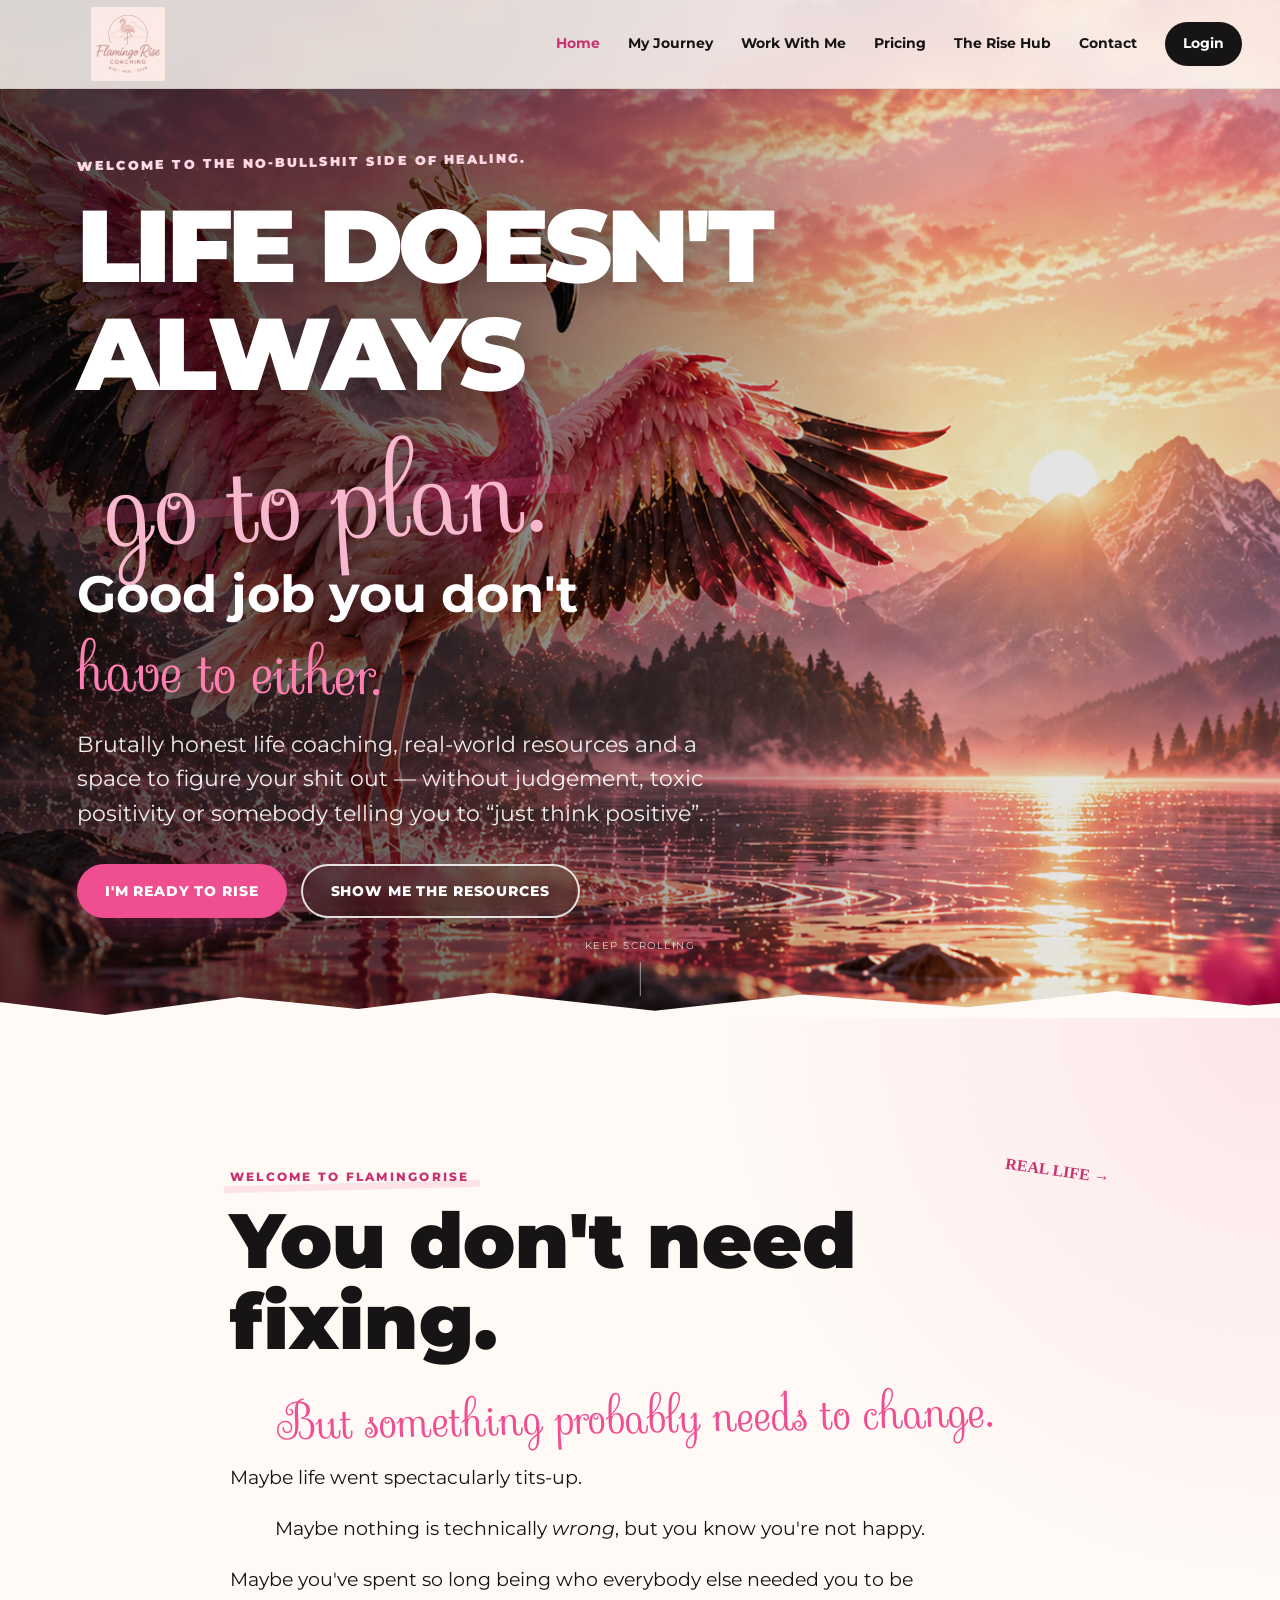
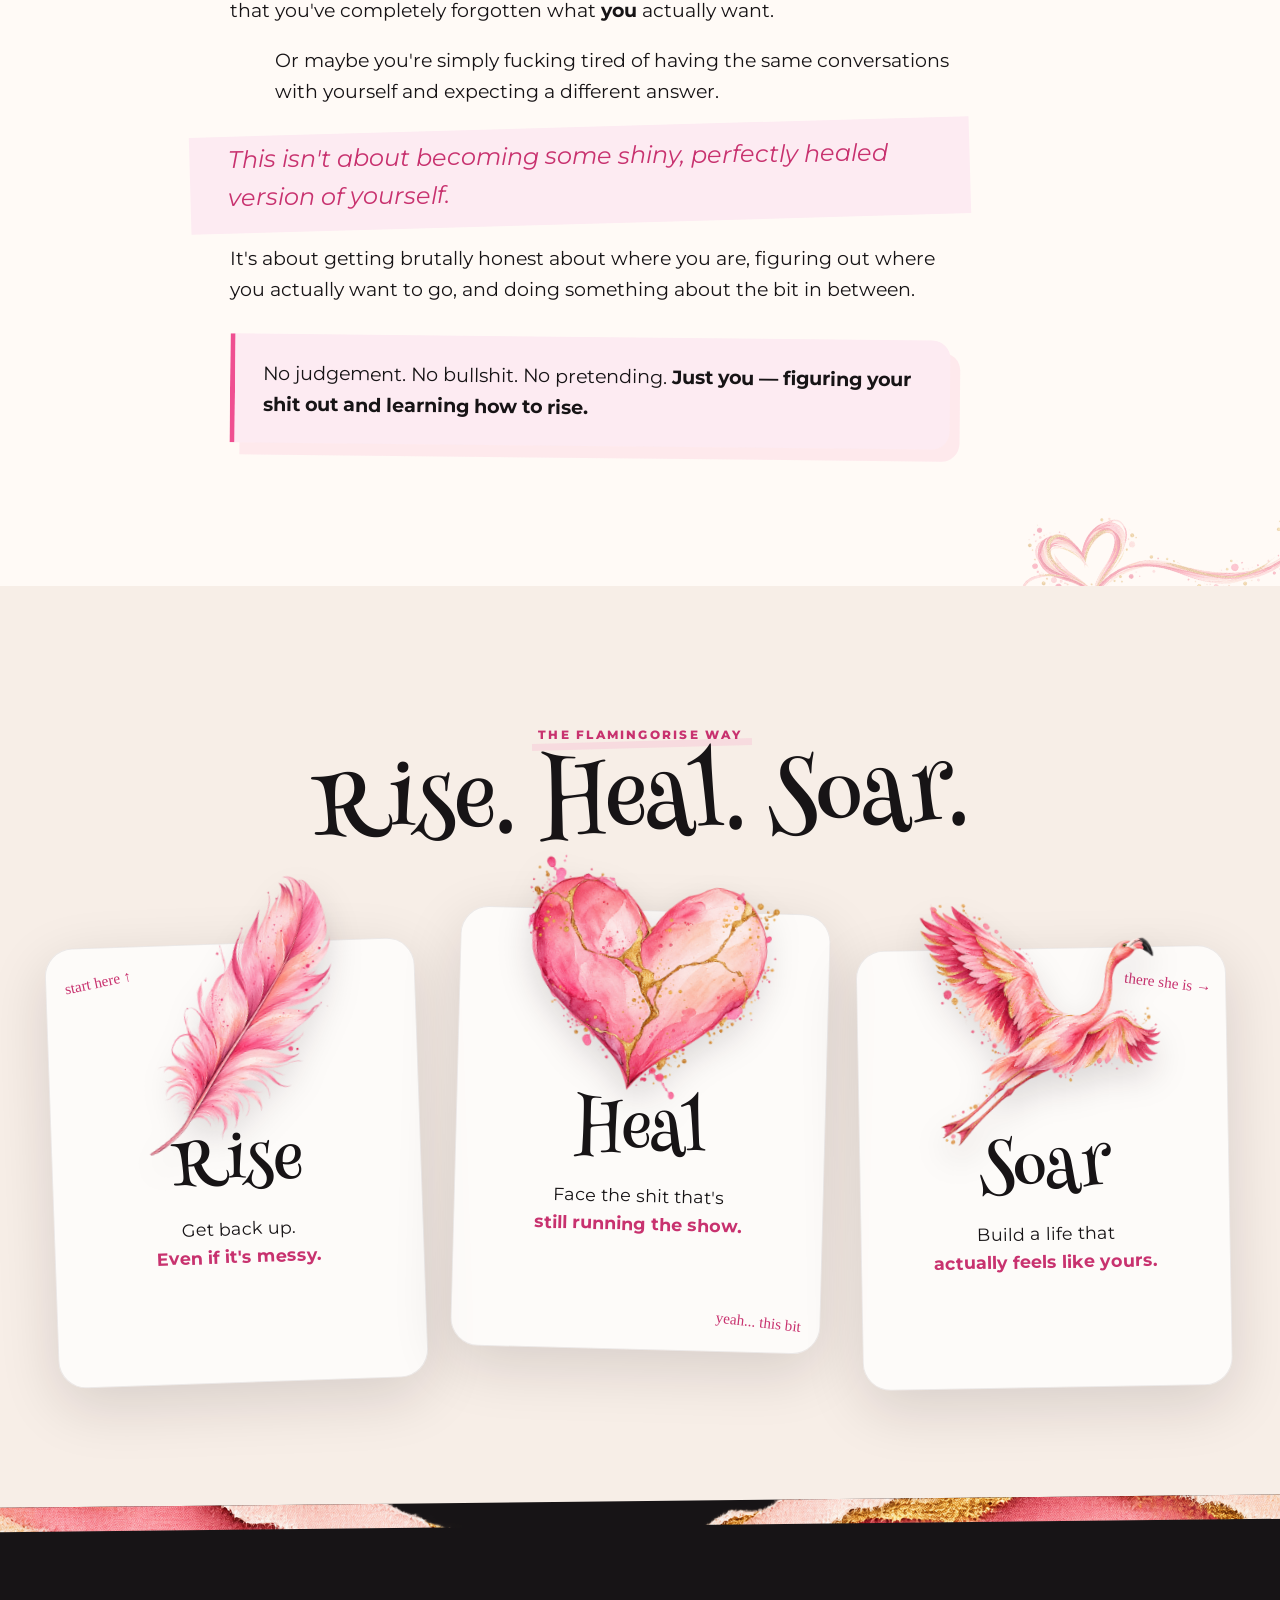
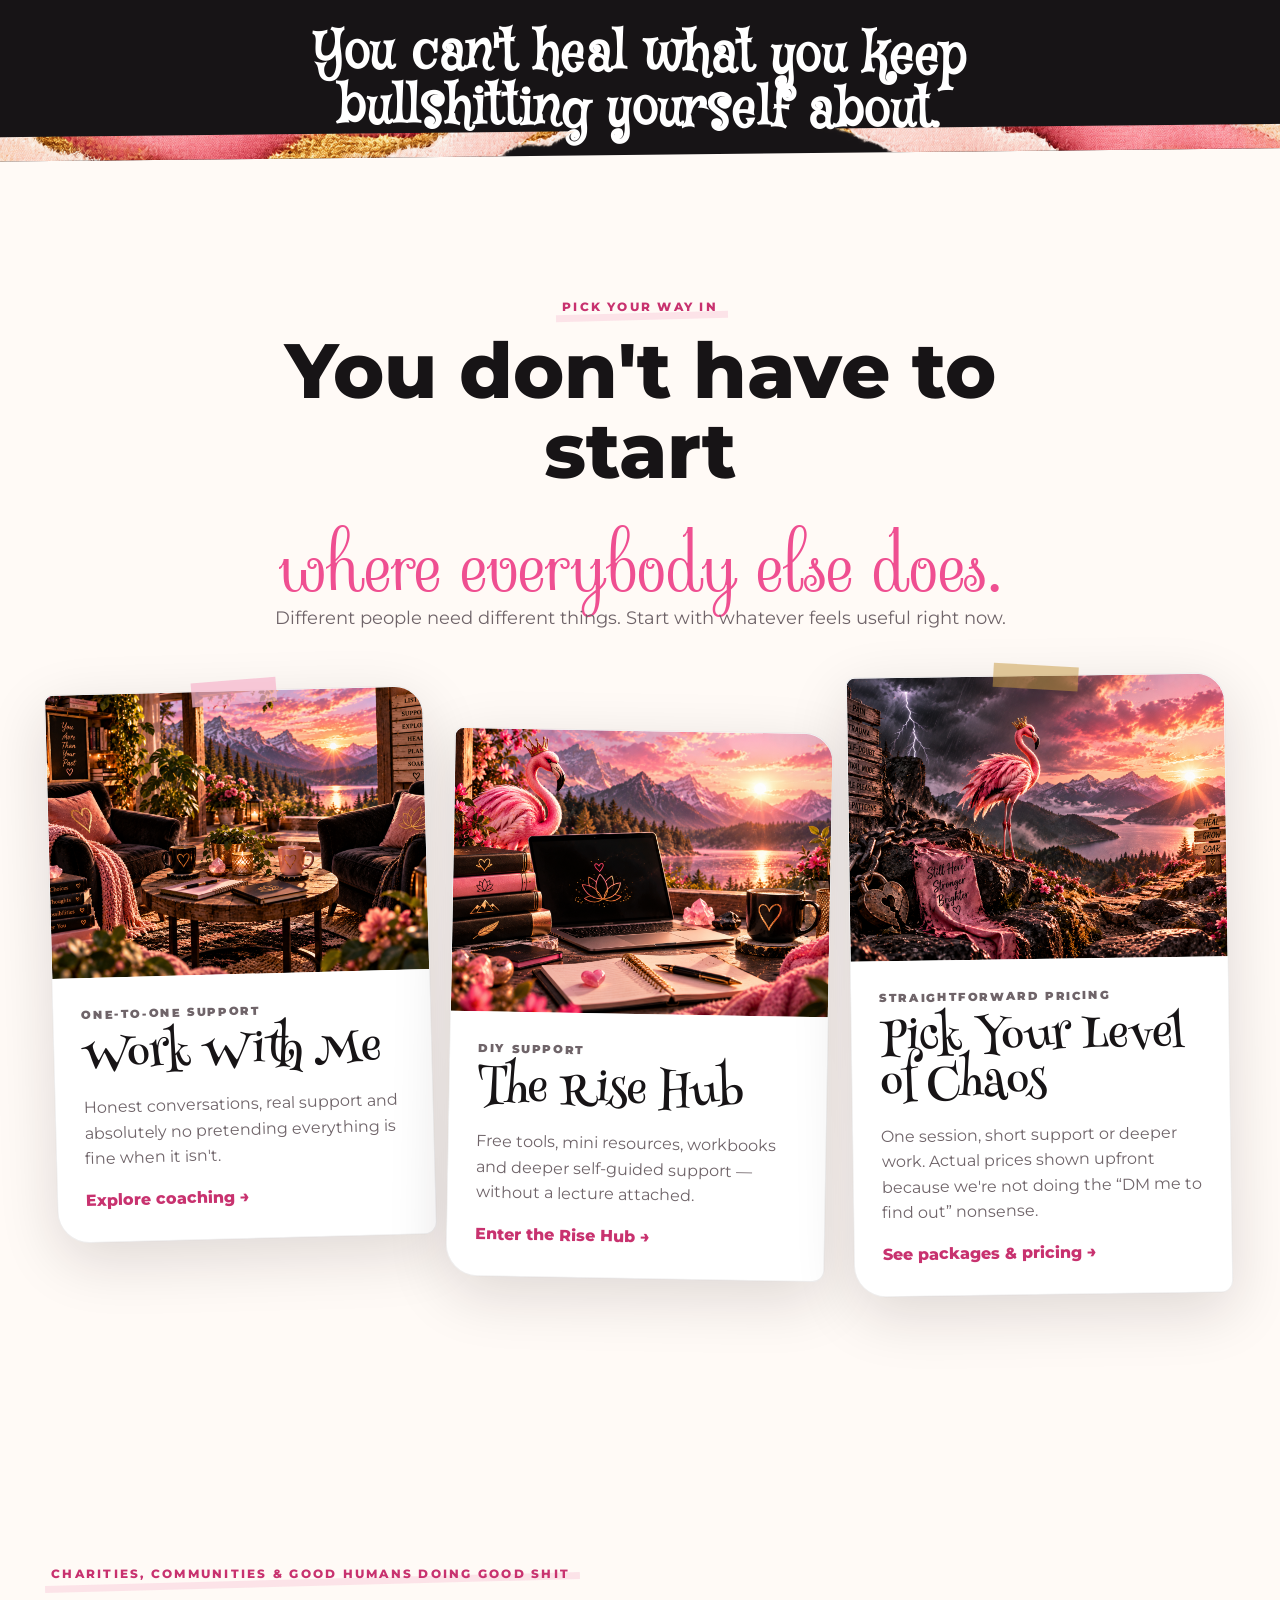
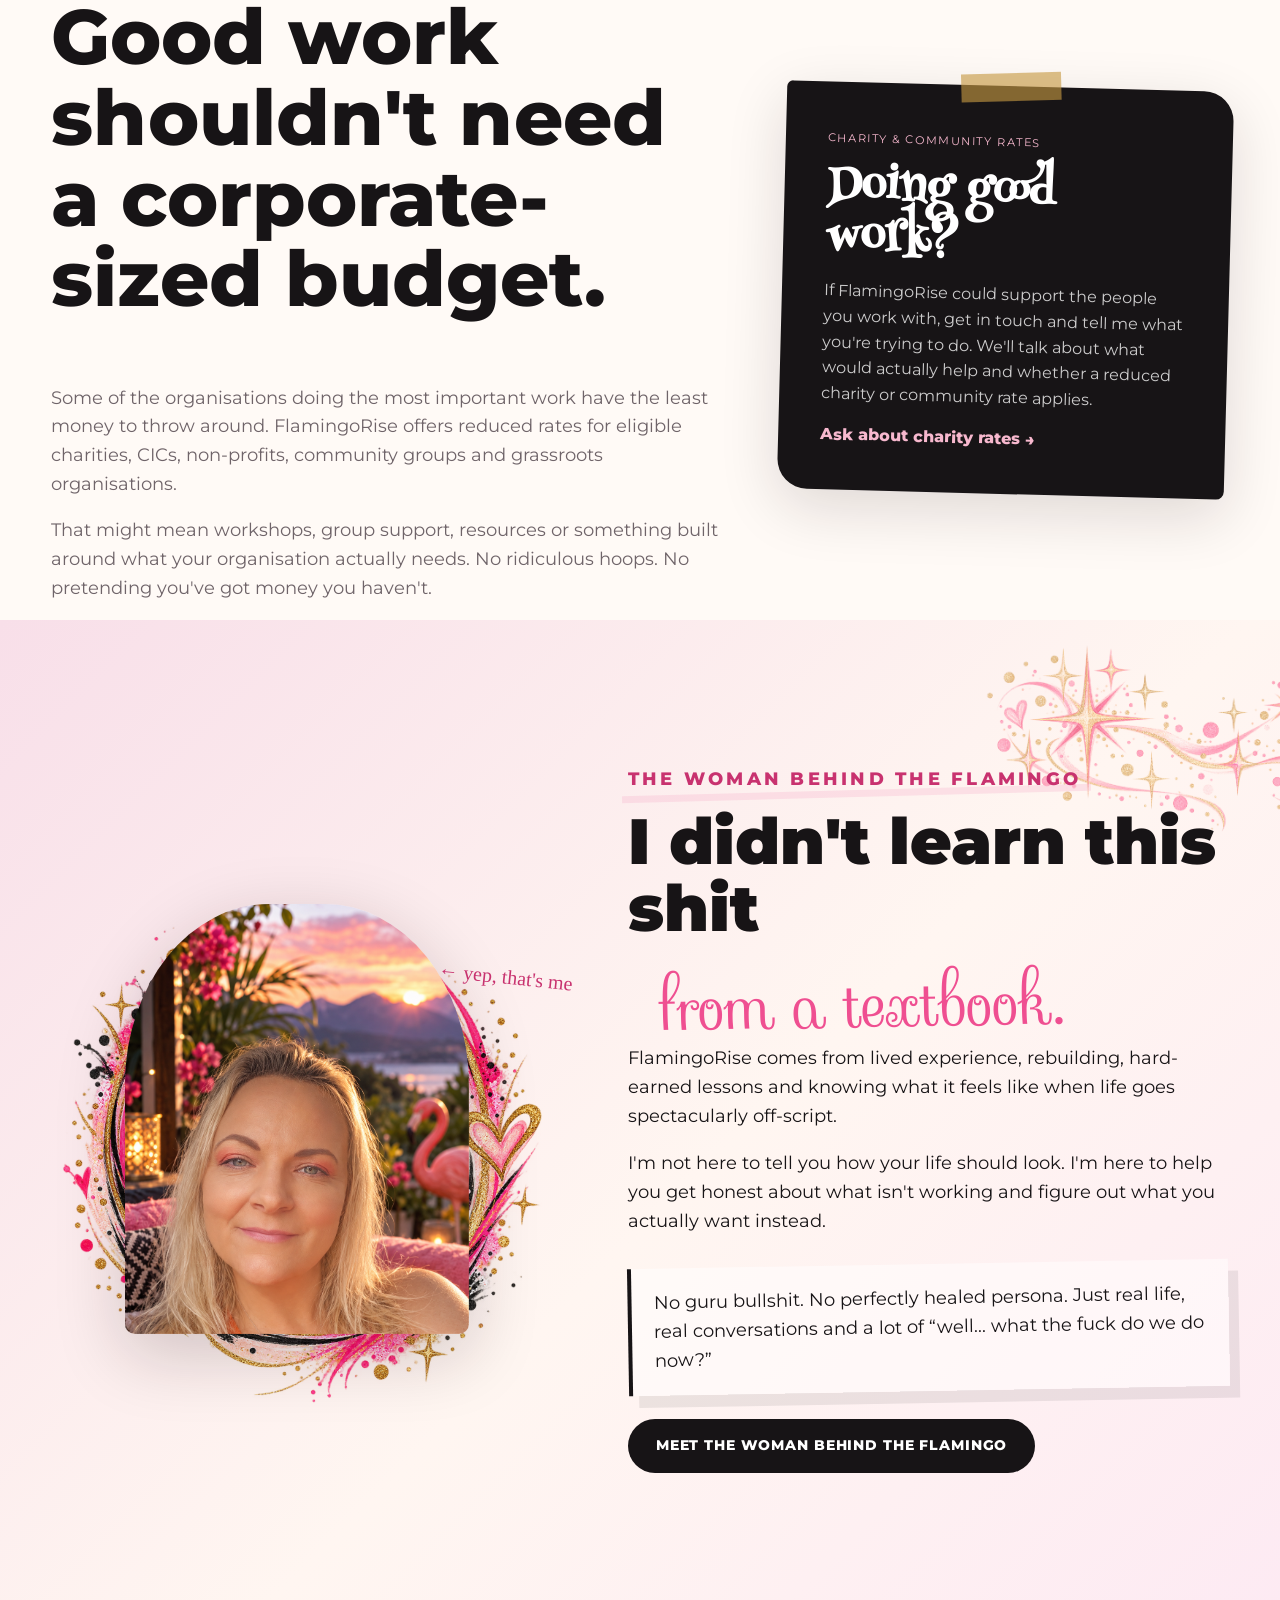
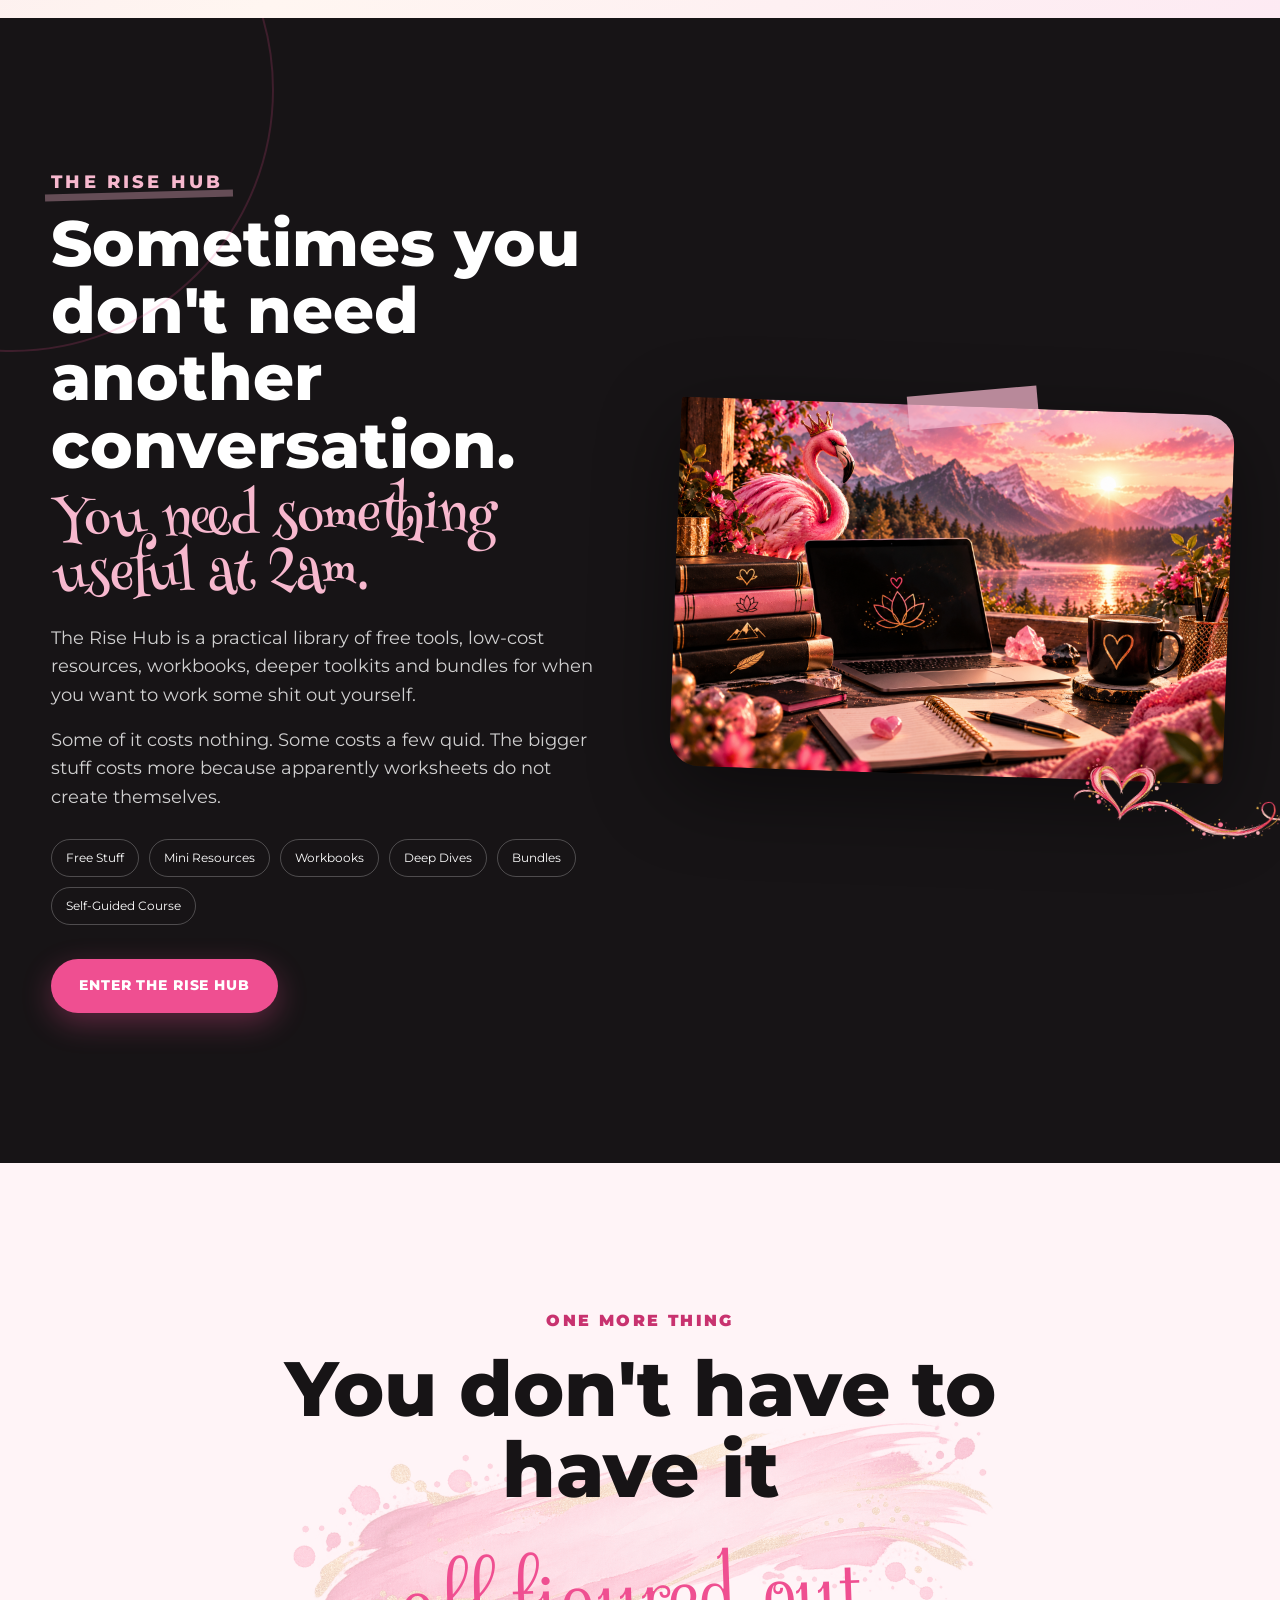
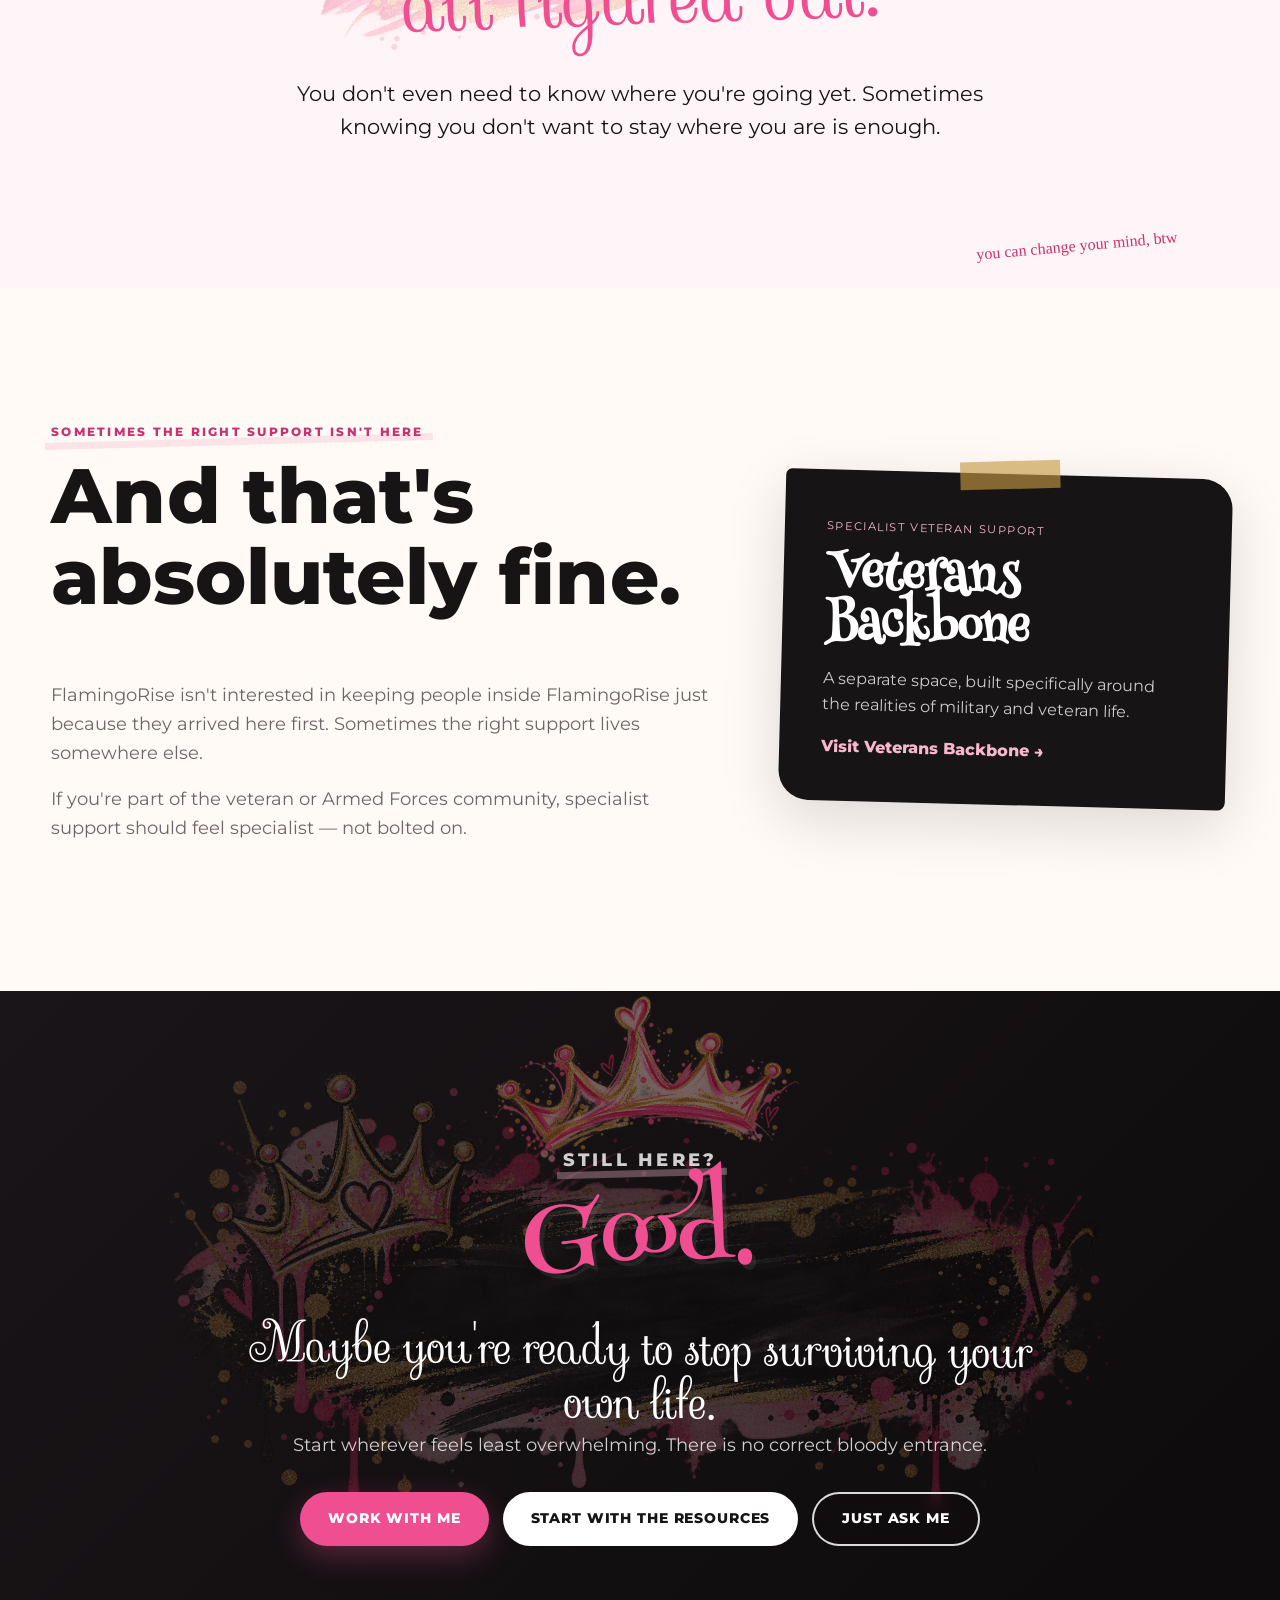
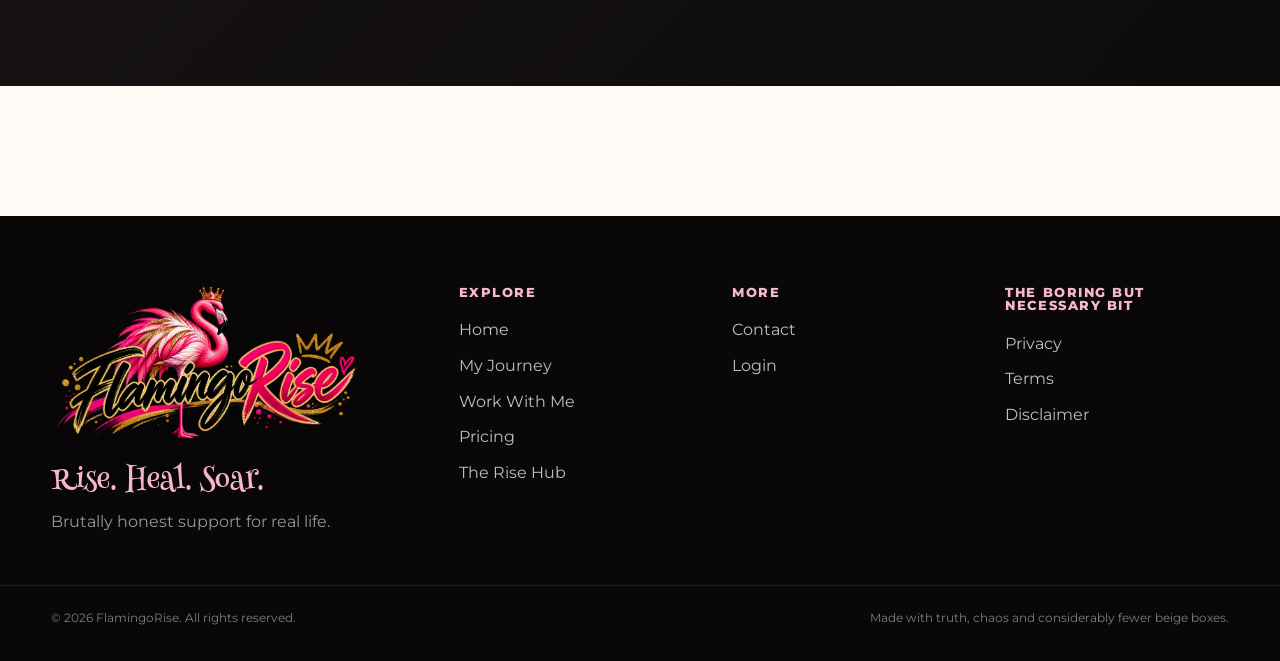
==== commit 2a78938a: "Update index.html" ====
--- a/index.html
+++ b/index.html
@@ -569,6 +569,82 @@
 
 
     <!-- =====================================================
+         CHARITY & COMMUNITY RATES
+         ===================================================== -->
+
+    <section class="wider-support-section charity-support-section">
+
+      <div class="section-shell wider-support-grid">
+
+
+        <div>
+
+          <p class="eyebrow">
+            Charities, communities &amp; good humans doing good shit
+          </p>
+
+
+          <h2>
+            Good work shouldn't need a corporate-sized budget.
+          </h2>
+
+
+          <p>
+
+            Some of the organisations doing the most important work
+            have the least money to throw around.
+
+            FlamingoRise offers reduced rates for eligible charities,
+            CICs, non-profits, community groups and grassroots organisations.
+
+          </p>
+
+
+          <p>
+
+            That might mean workshops, group support, resources
+            or something built around what your organisation actually needs.
+
+            No ridiculous hoops. No pretending you've got money you haven't.
+
+          </p>
+
+        </div>
+
+
+        <div class="vb-card charity-rate-card">
+
+          <span class="vb-label">
+            Charity &amp; community rates
+          </span>
+
+          <h3>
+            Doing good work?
+          </h3>
+
+          <p>
+
+            If FlamingoRise could support the people you work with,
+            get in touch and tell me what you're trying to do.
+
+            We'll talk about what would actually help and whether
+            a reduced charity or community rate applies.
+
+          </p>
+
+          <a
+            href="contact.html"
+            class="text-link"
+          >
+            Ask about charity rates →
+          </a>
+
+        </div>
+
+
+      </div>
+
+    <!-- =====================================================
          ABOUT TEASER
          ===================================================== -->
 
@@ -712,7 +788,7 @@
             <span>Workbooks</span>
             <span>Deep Dives</span>
             <span>Bundles</span>
-            <span>Pay What You Can</span>
+            <span>Self-Guided Course</span>
 
           </div>
 
@@ -1068,3 +1144,9 @@
 </body>
 
 </html>
+
+
+
+      
+
+    </section>
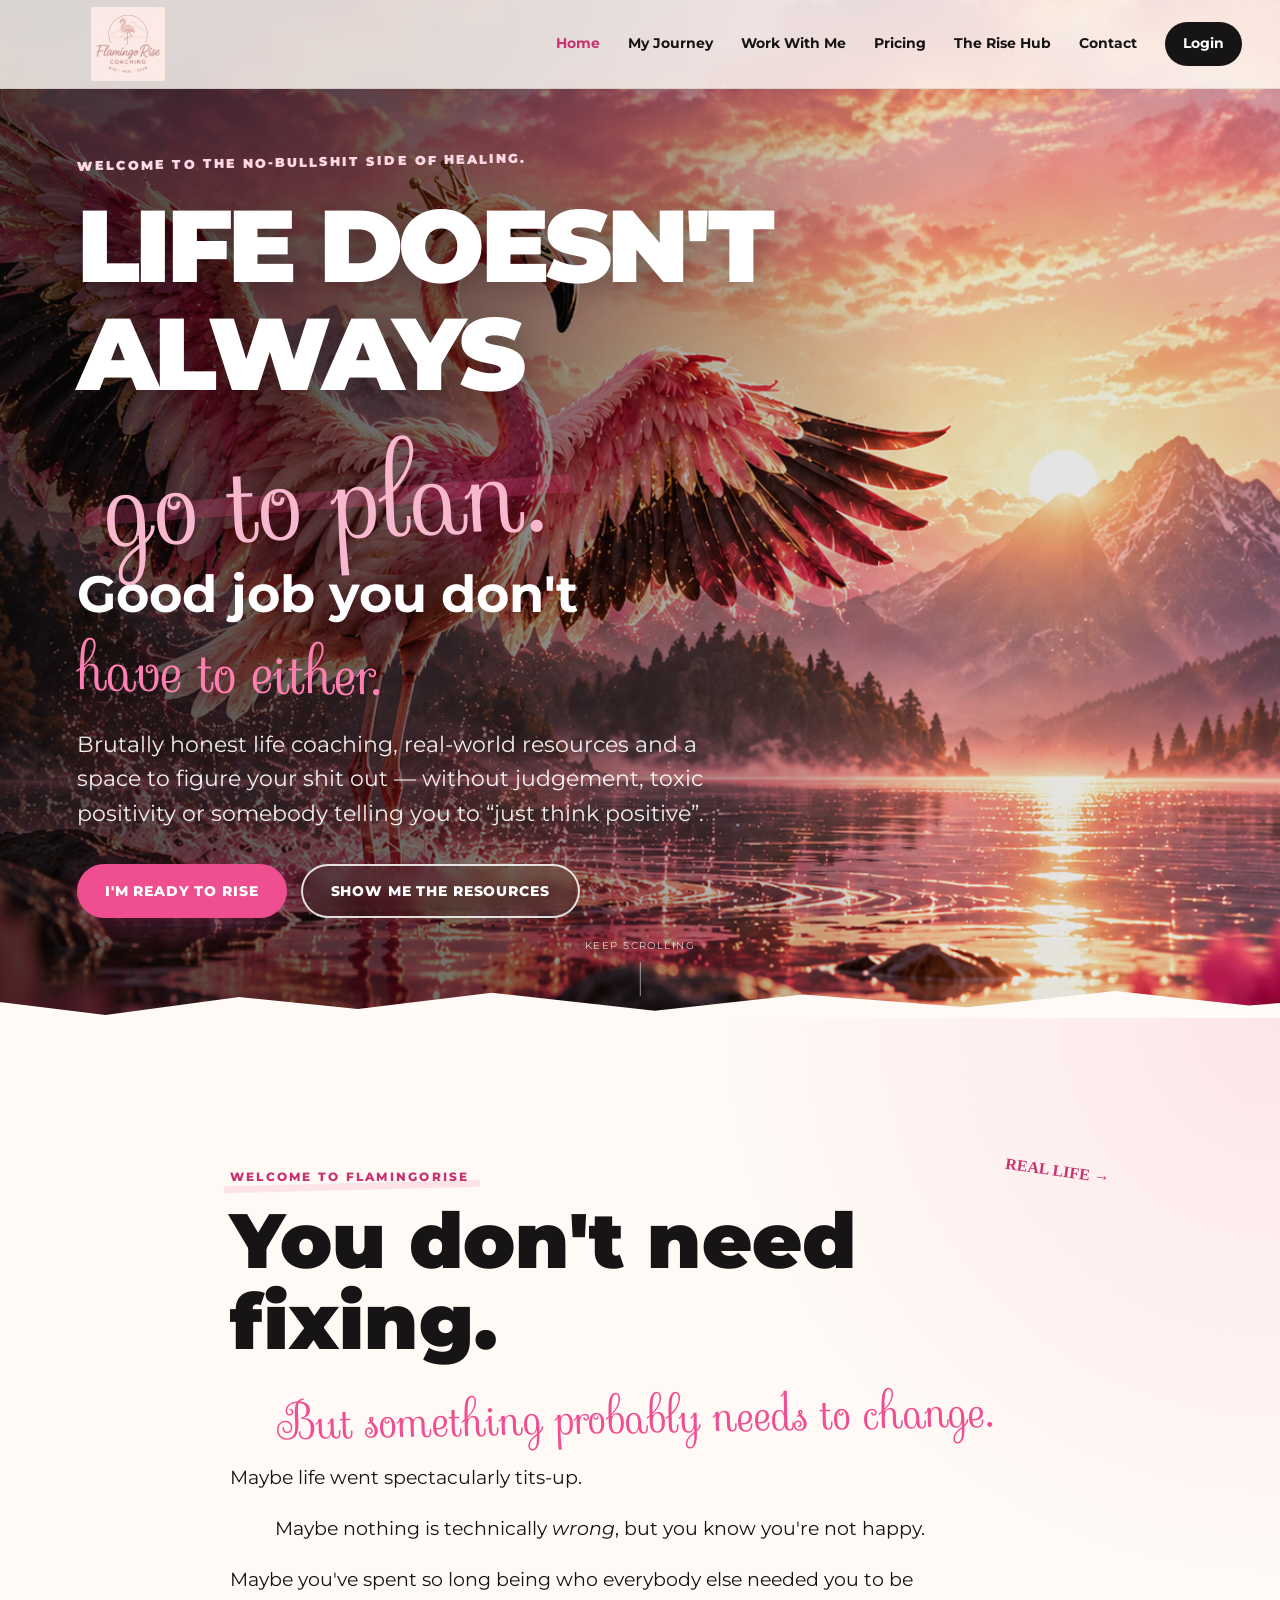
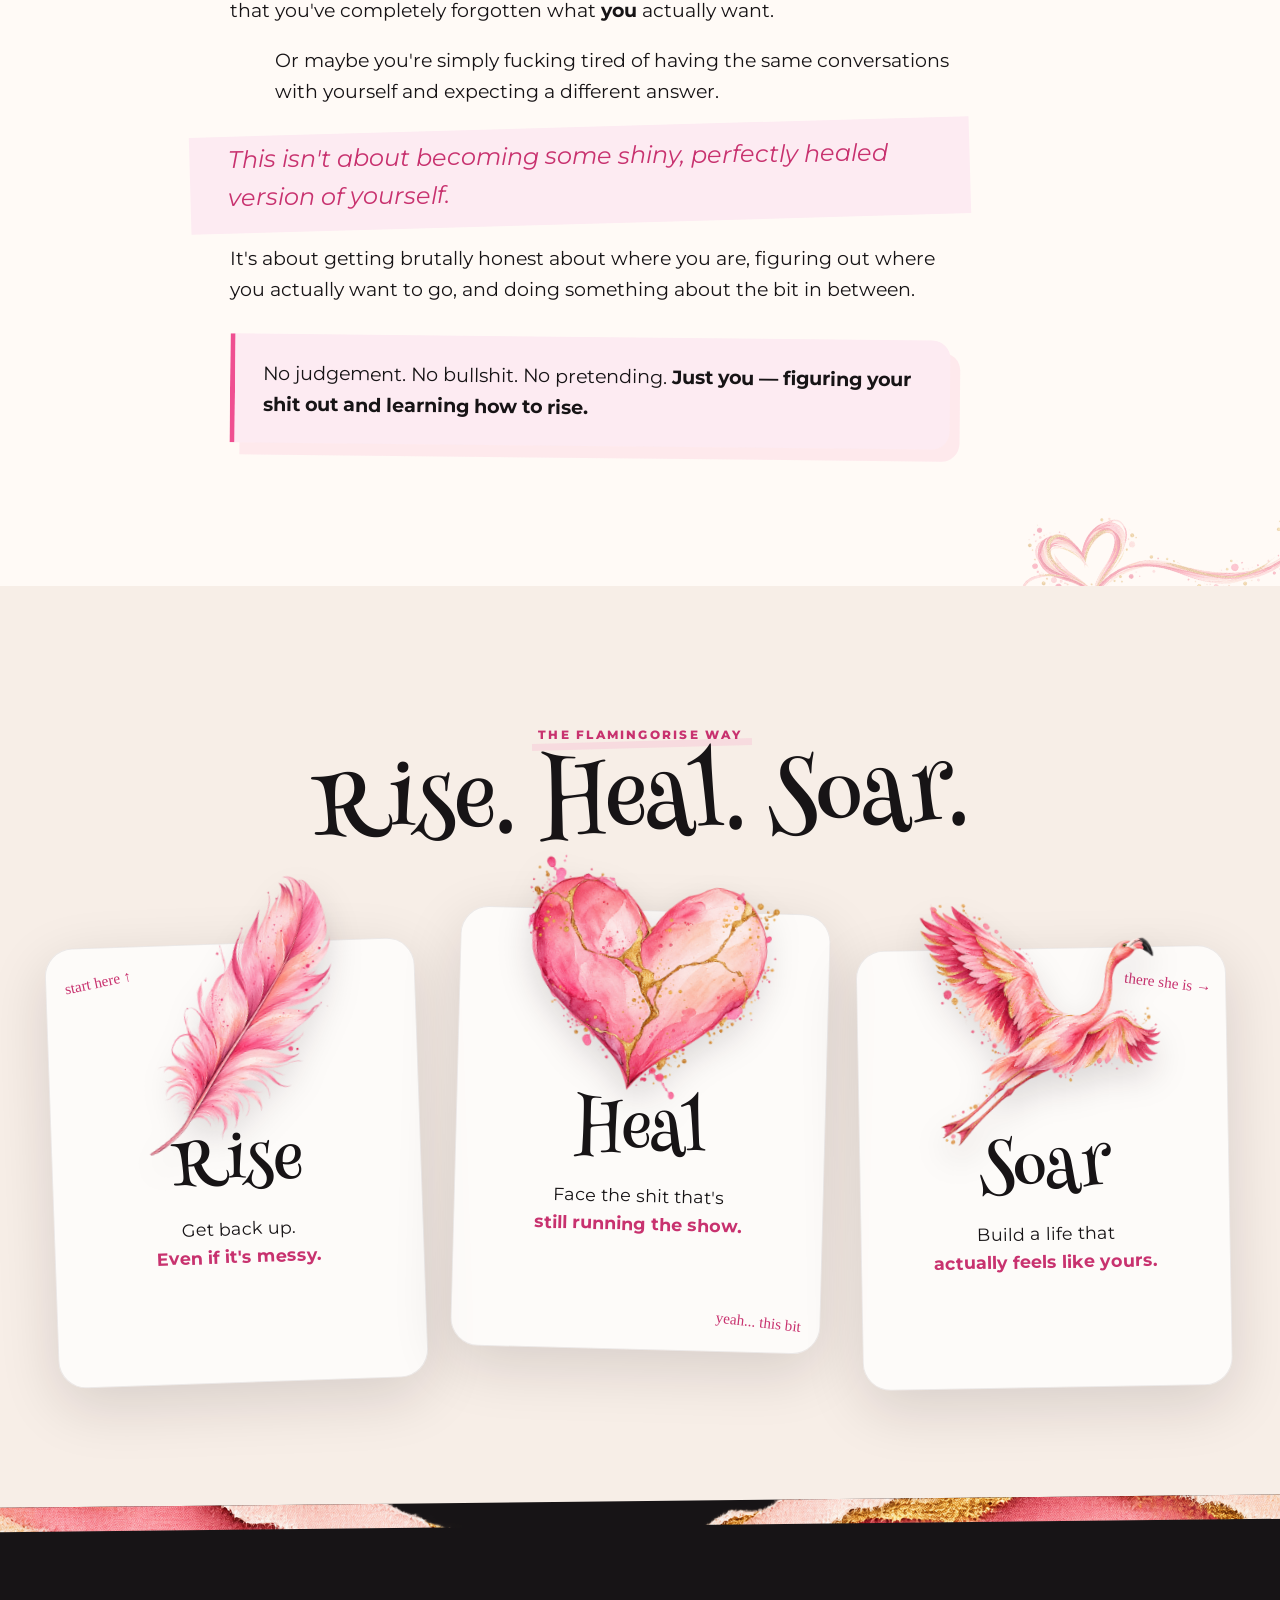
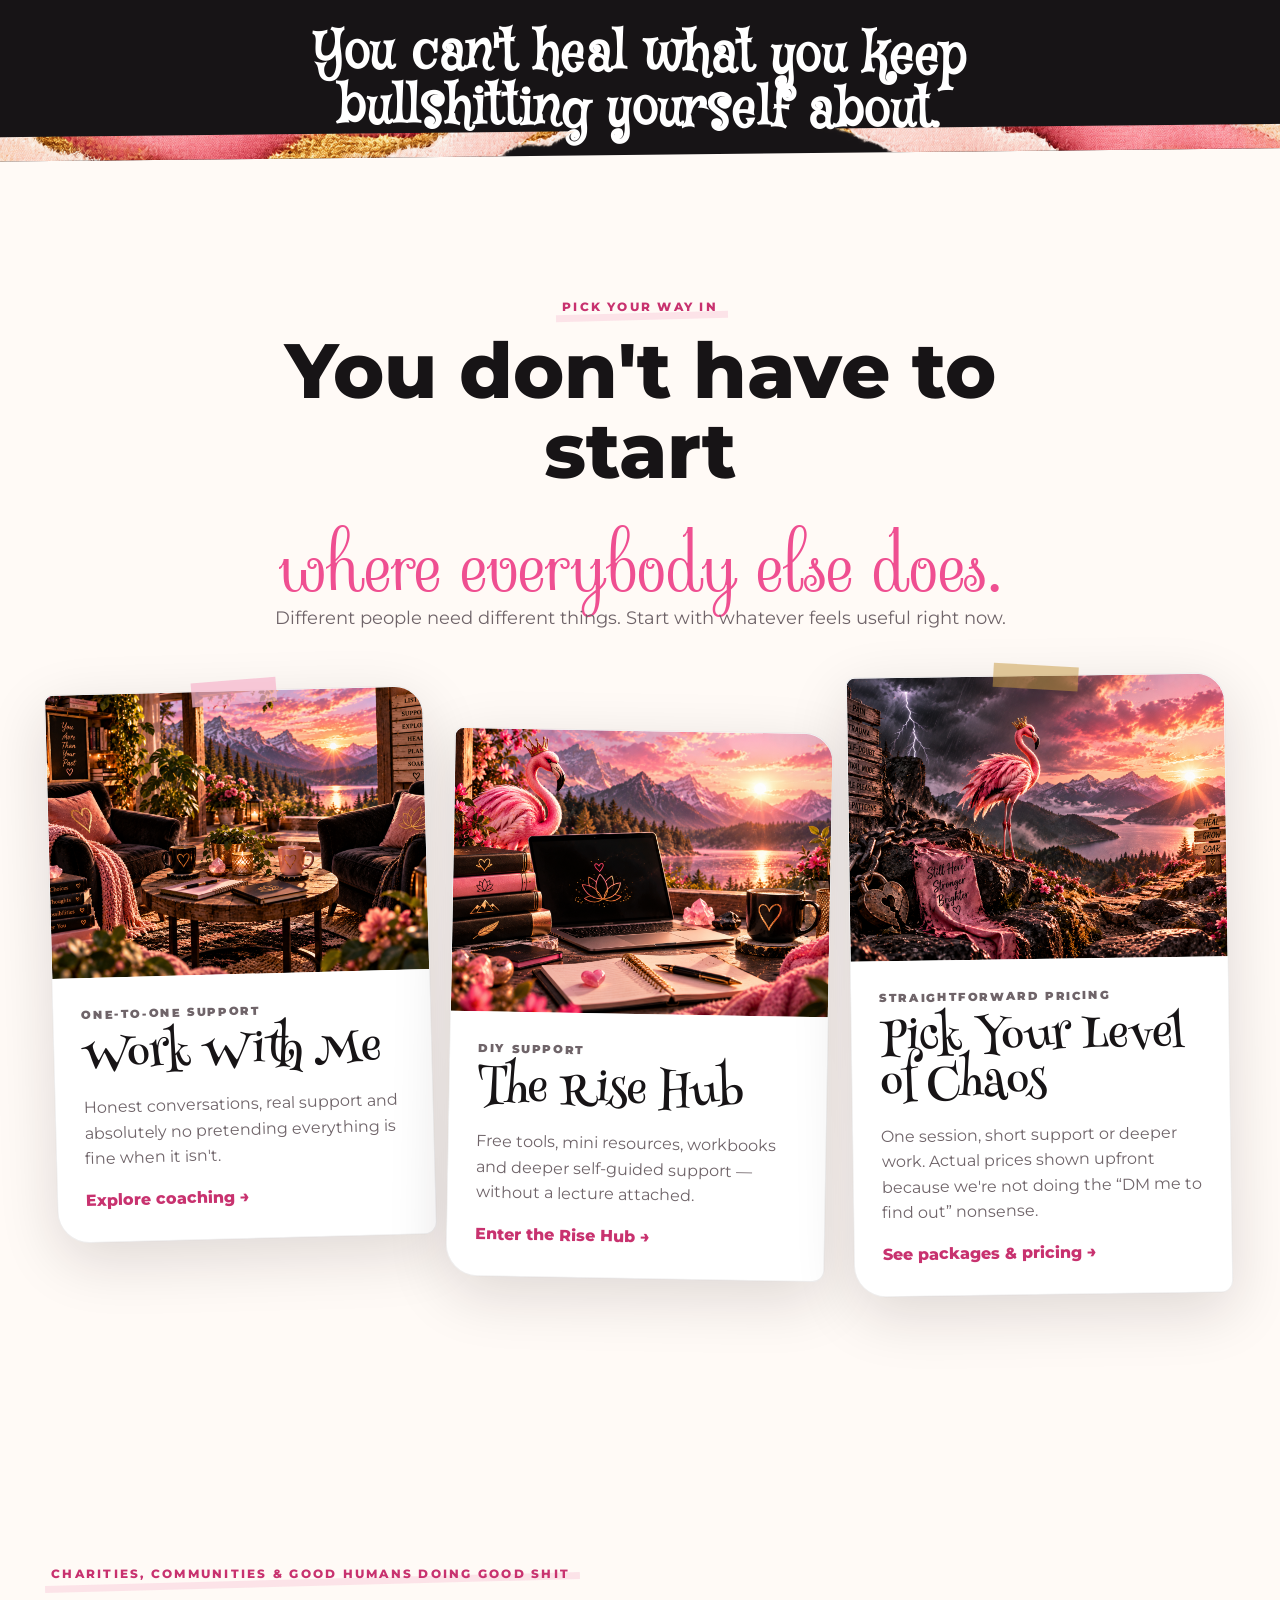
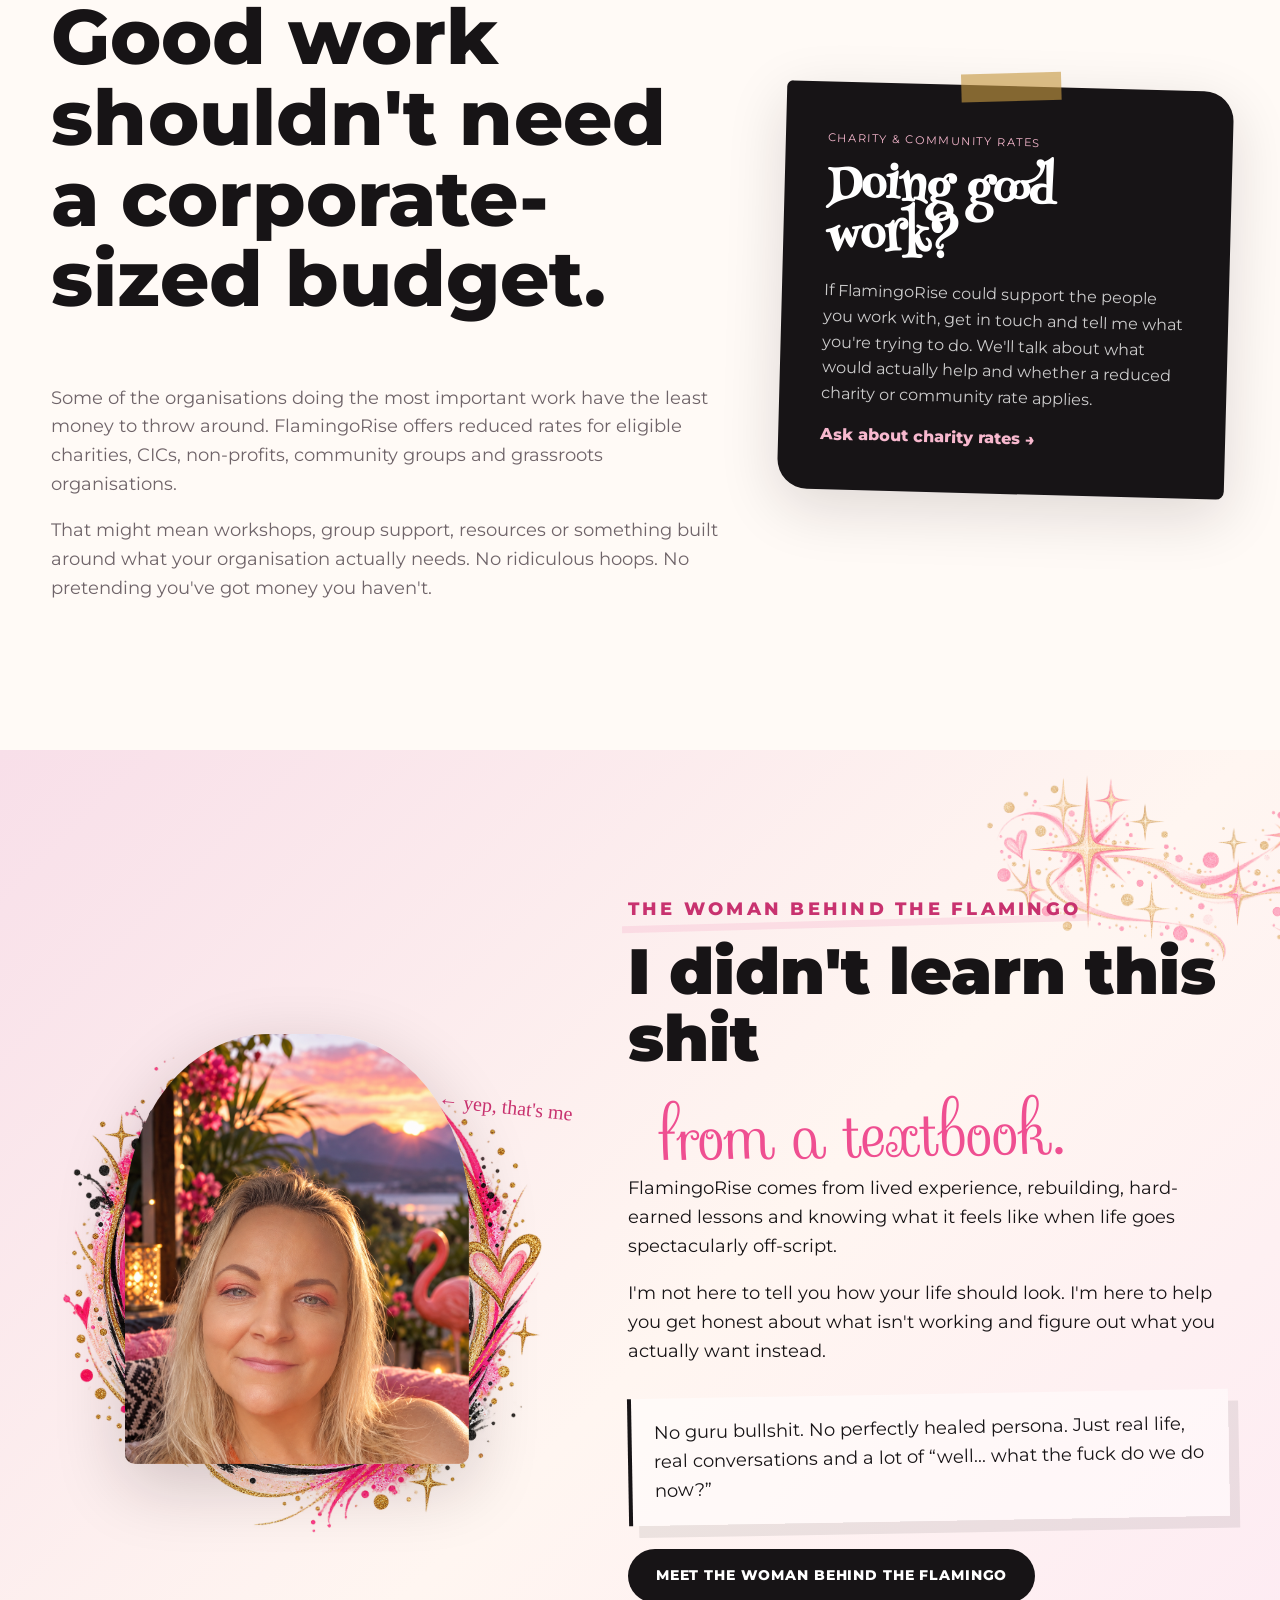
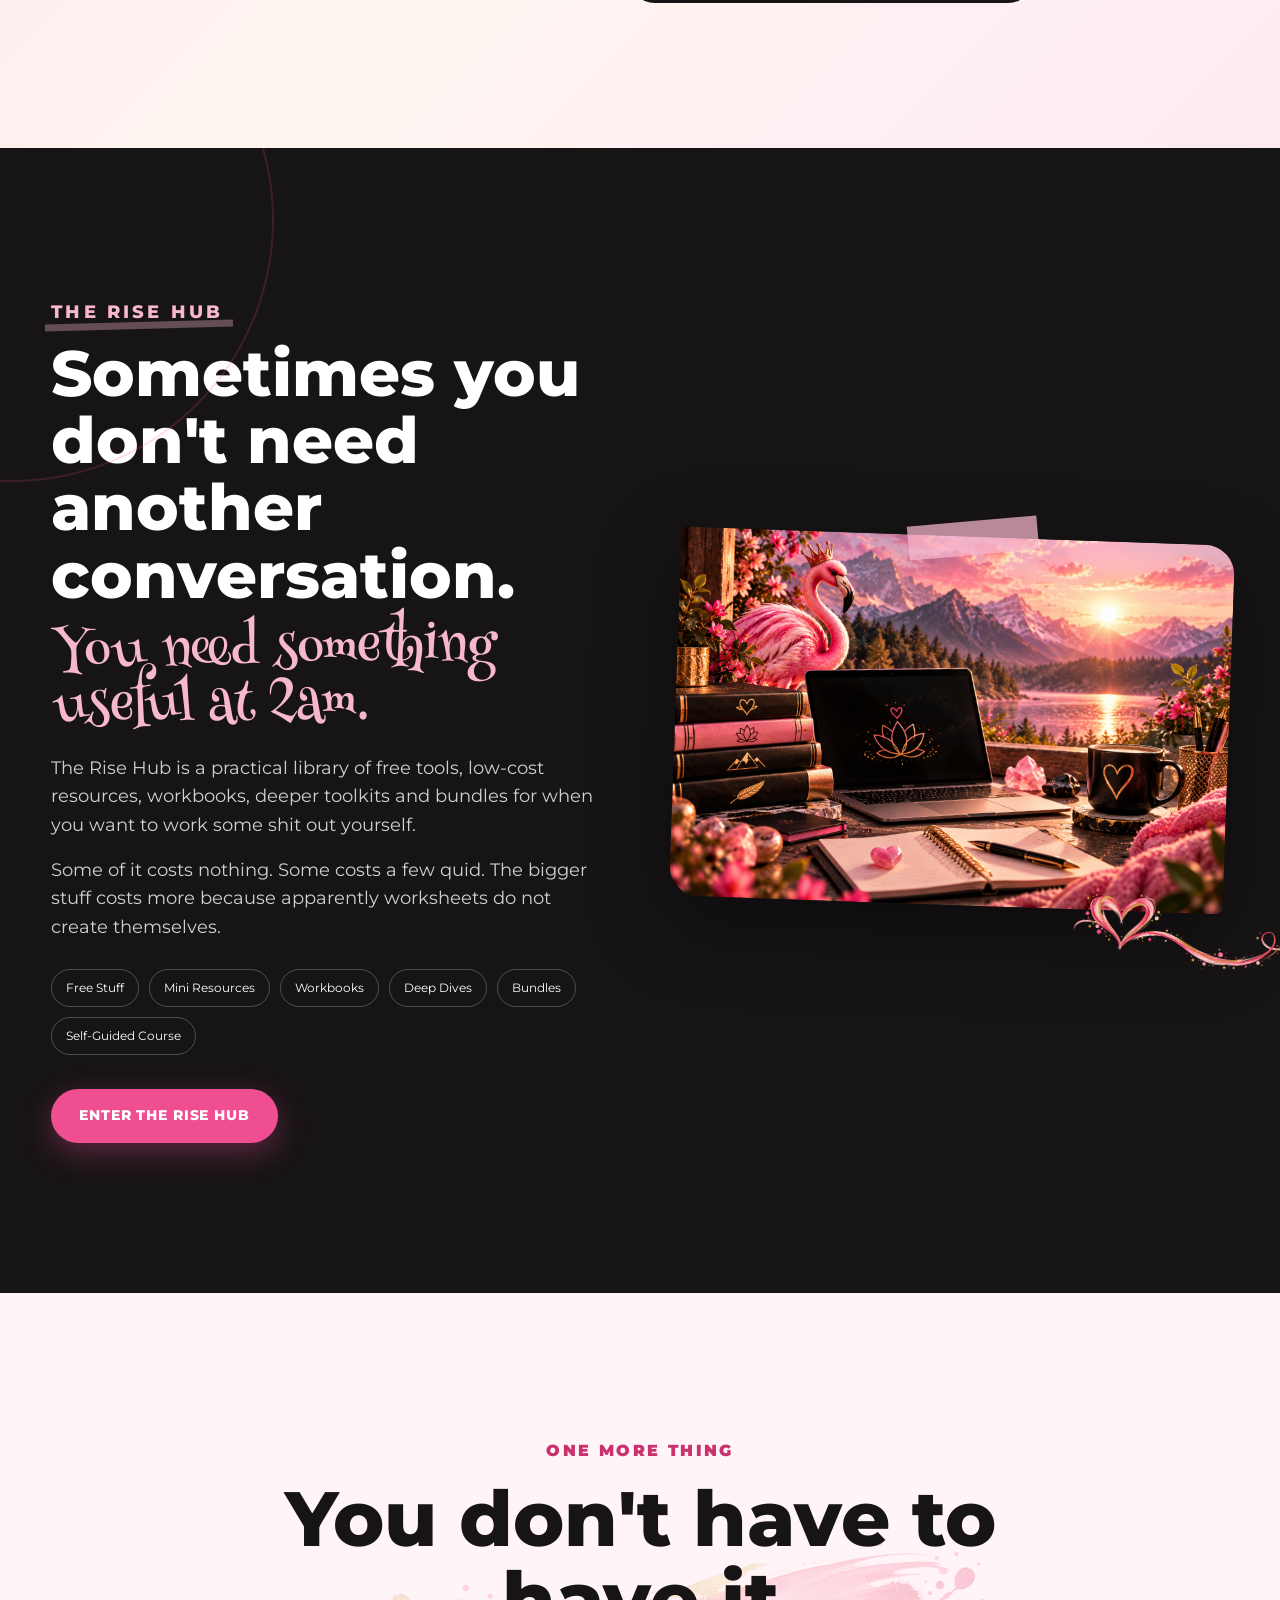
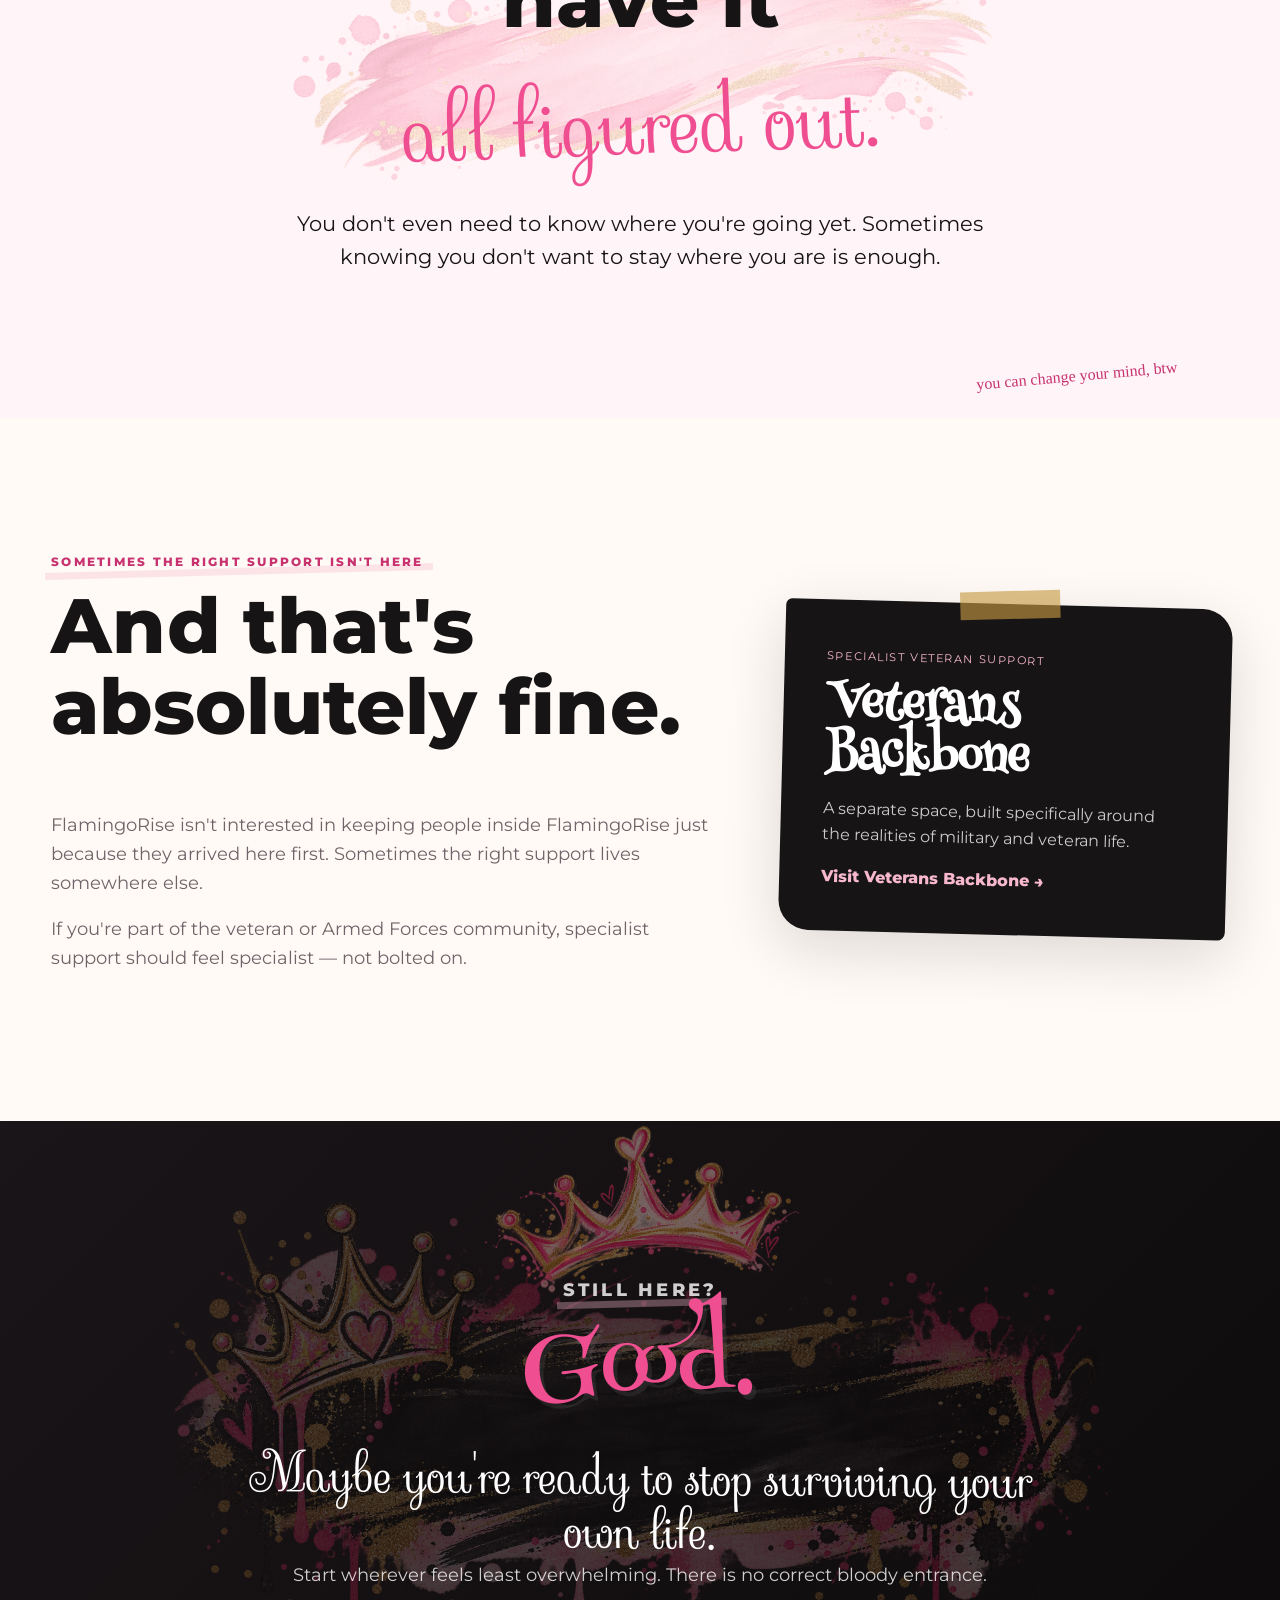
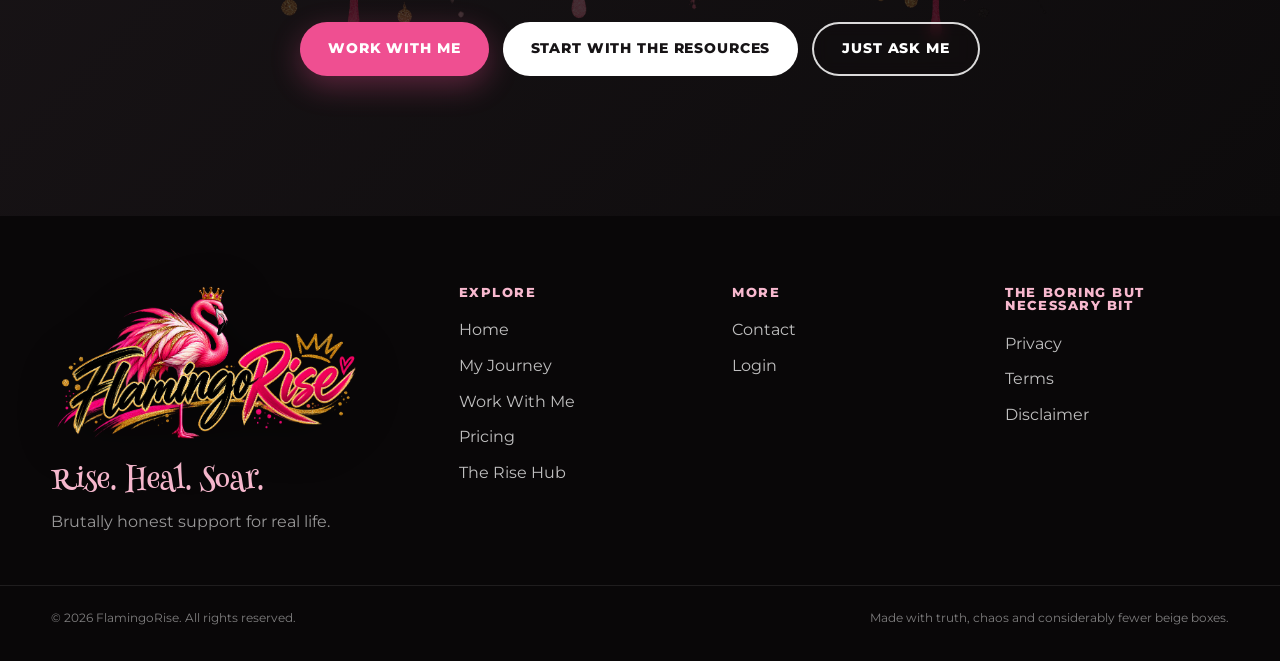
==== commit 0b989c5b: "Update index.html" ====
--- a/index.html
+++ b/index.html
@@ -553,7 +553,7 @@
                 href="pricing.html"
                 class="text-link"
               >
-                See packages & pricing →
+                See packages &amp; pricing →
               </a>
 
             </div>
@@ -643,6 +643,8 @@
 
 
       </div>
+
+    </section>
 
     <!-- =====================================================
          ABOUT TEASER
@@ -1147,6 +1149,4 @@
 
 
 
-      
-
-    </section>
+    
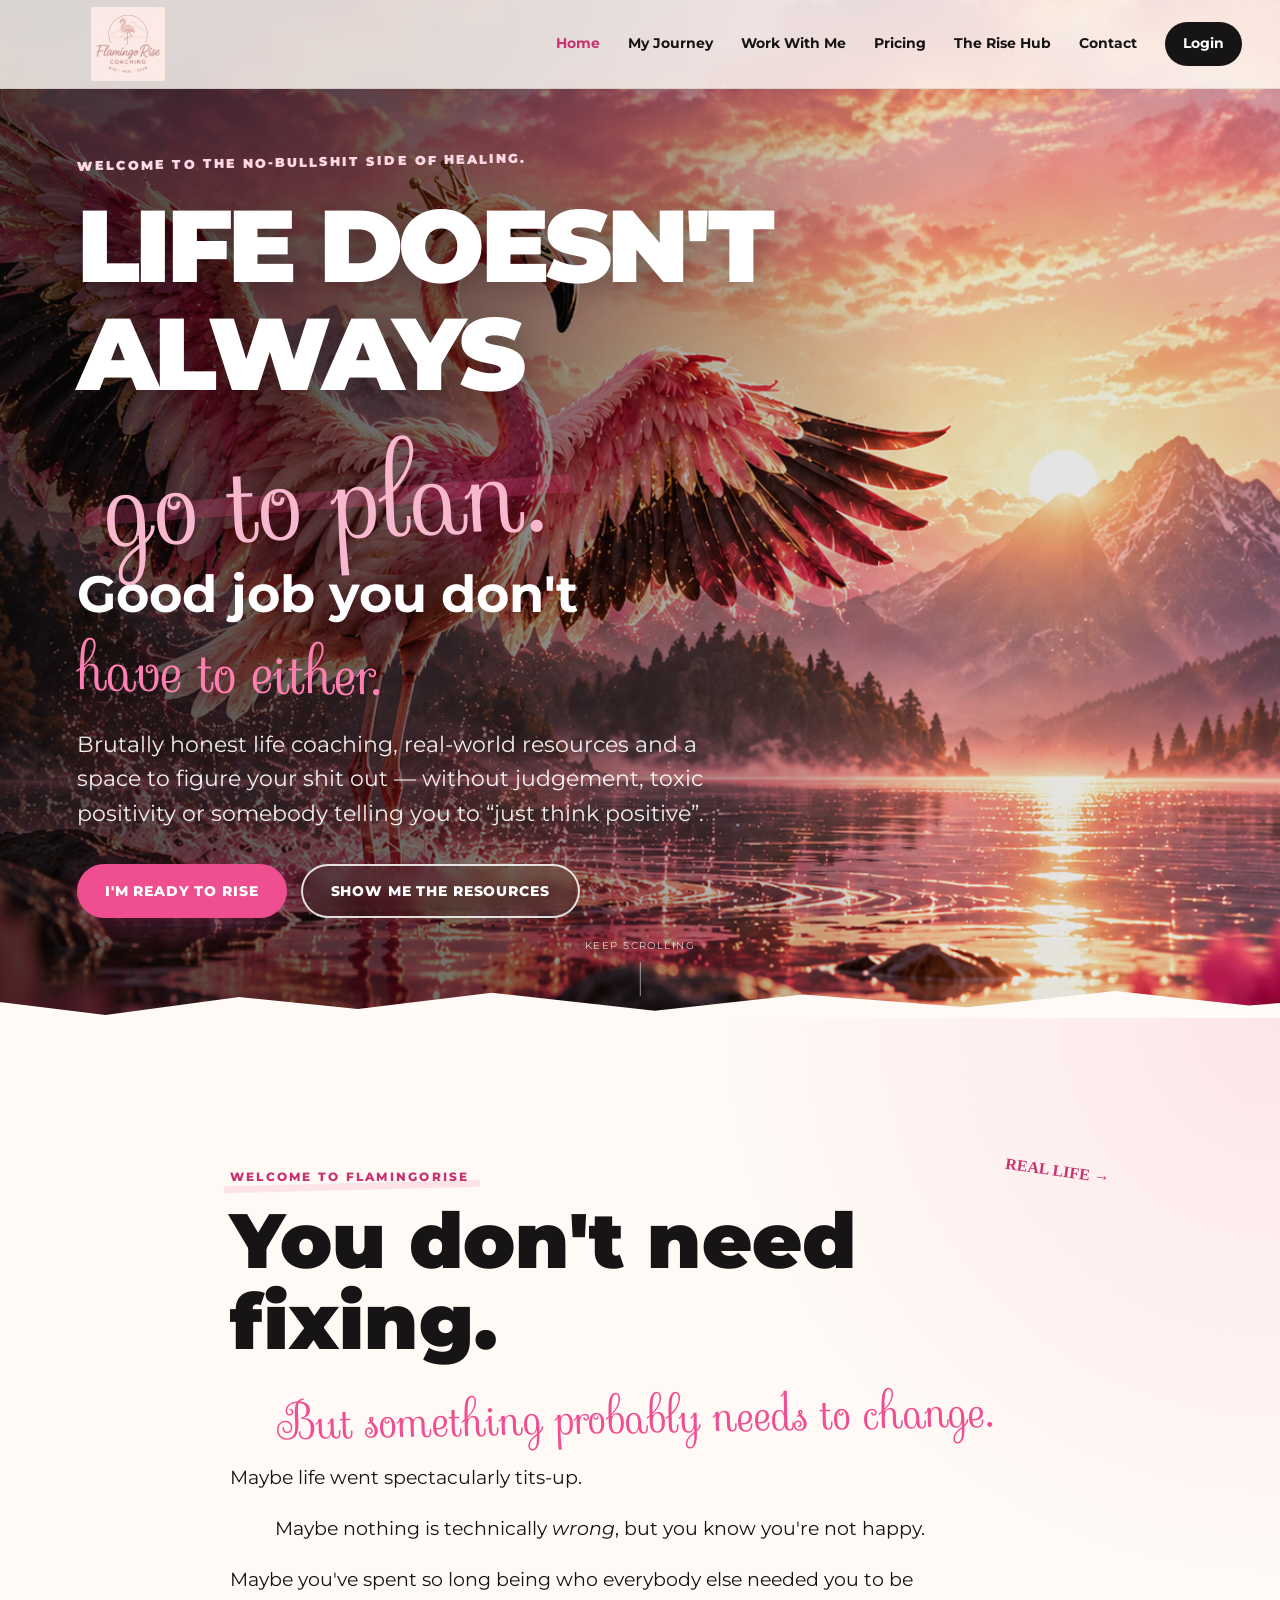
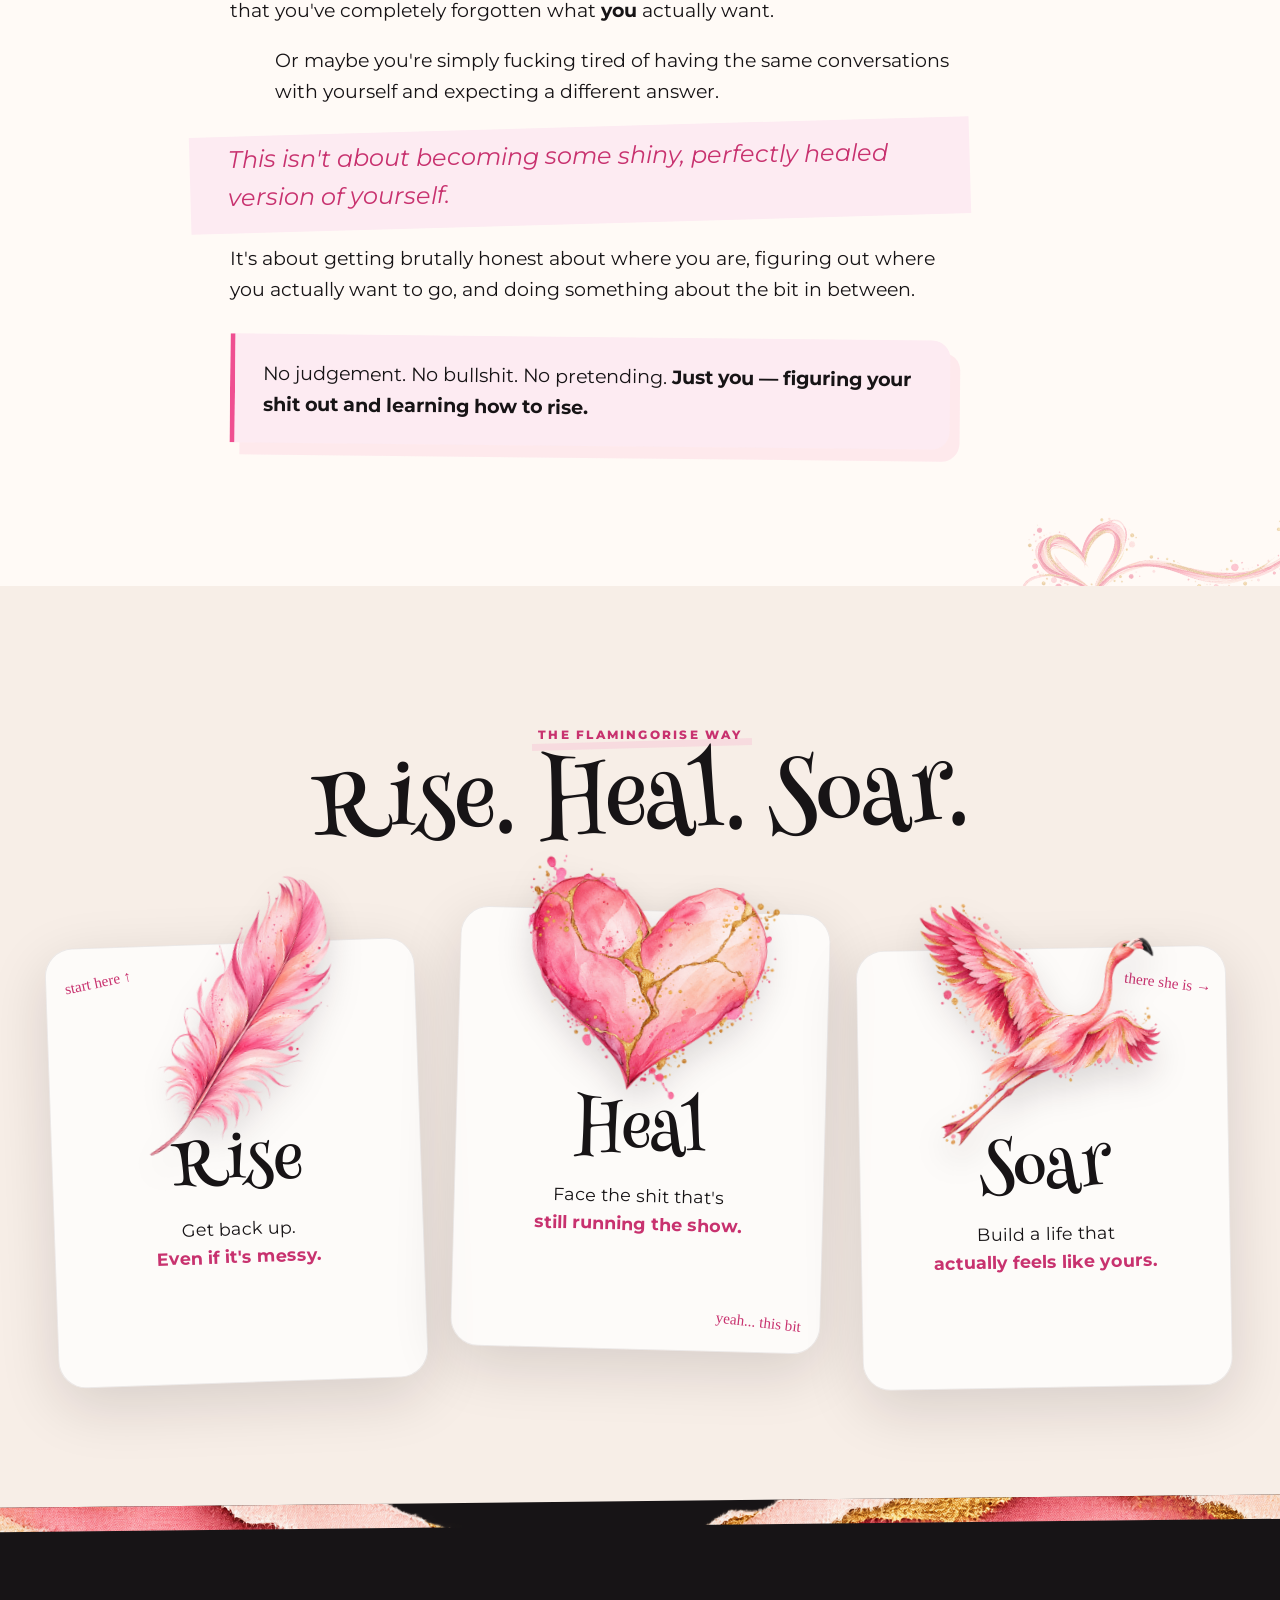
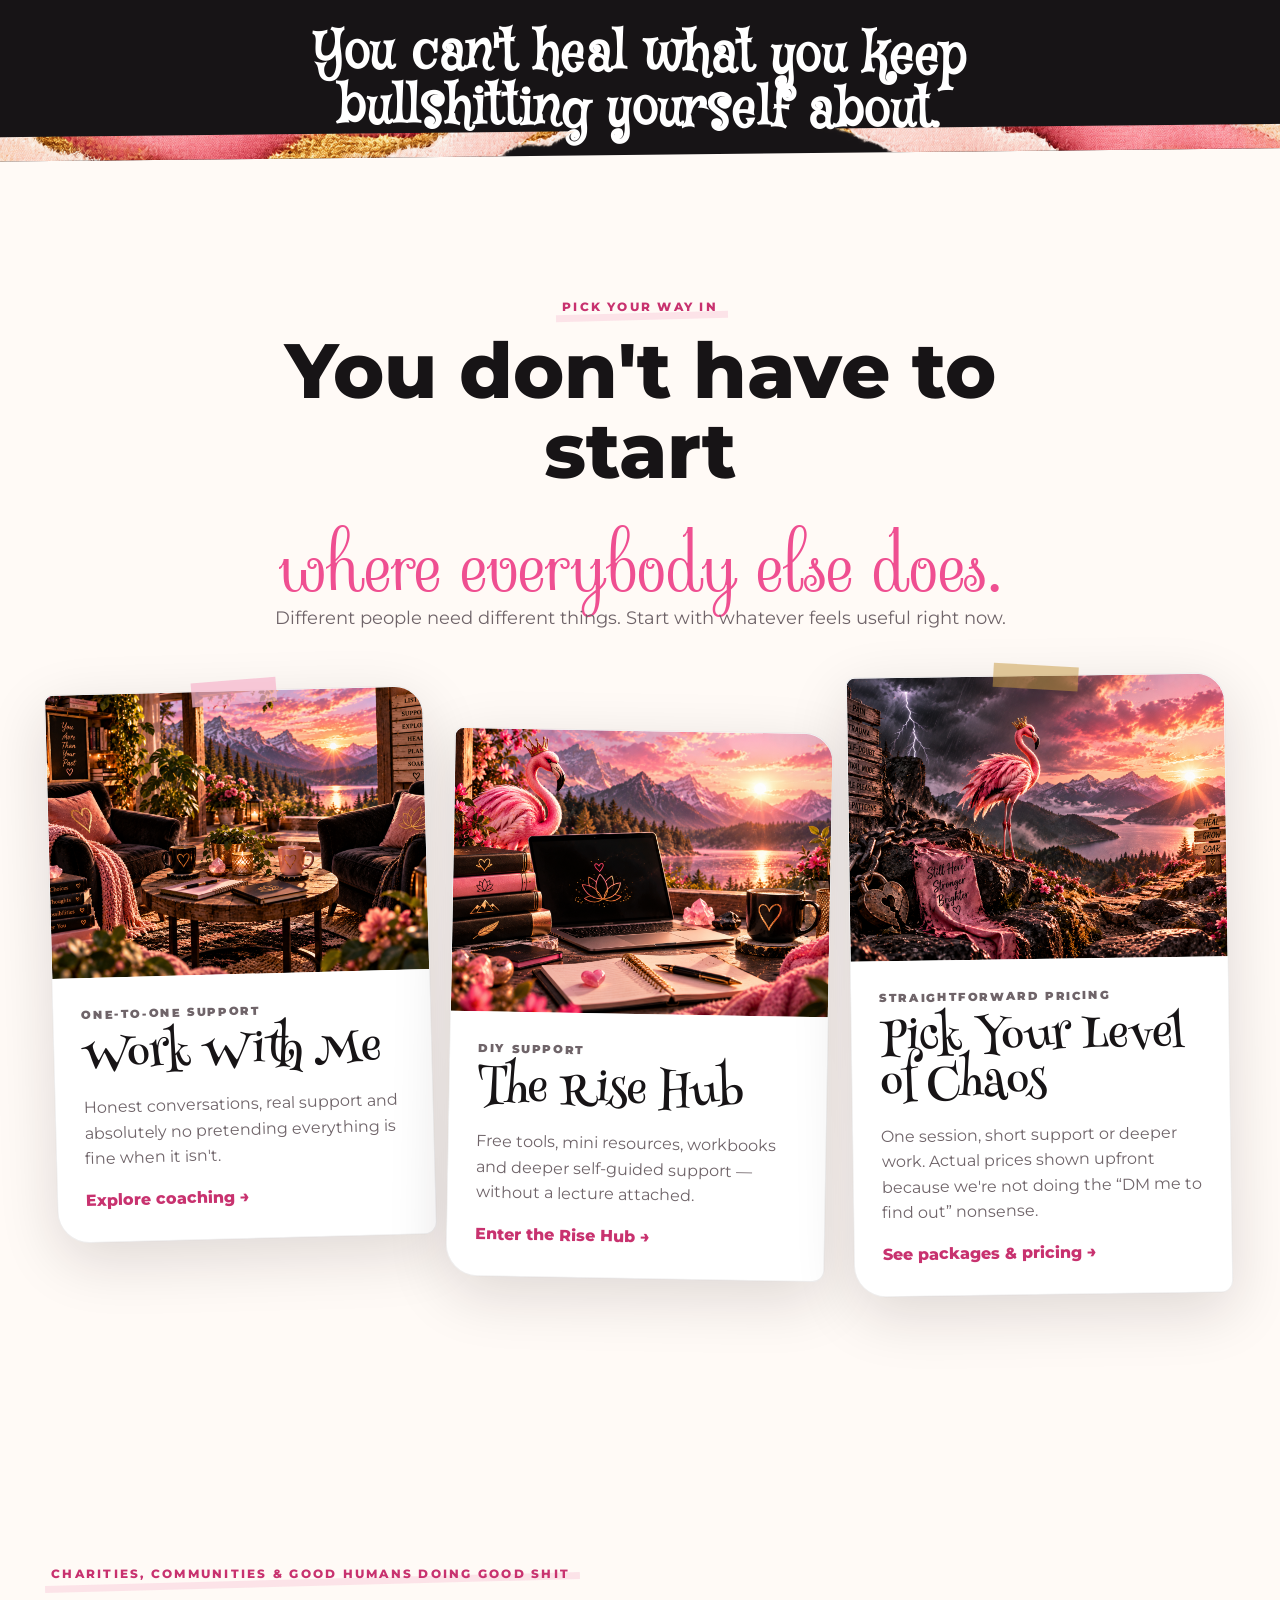
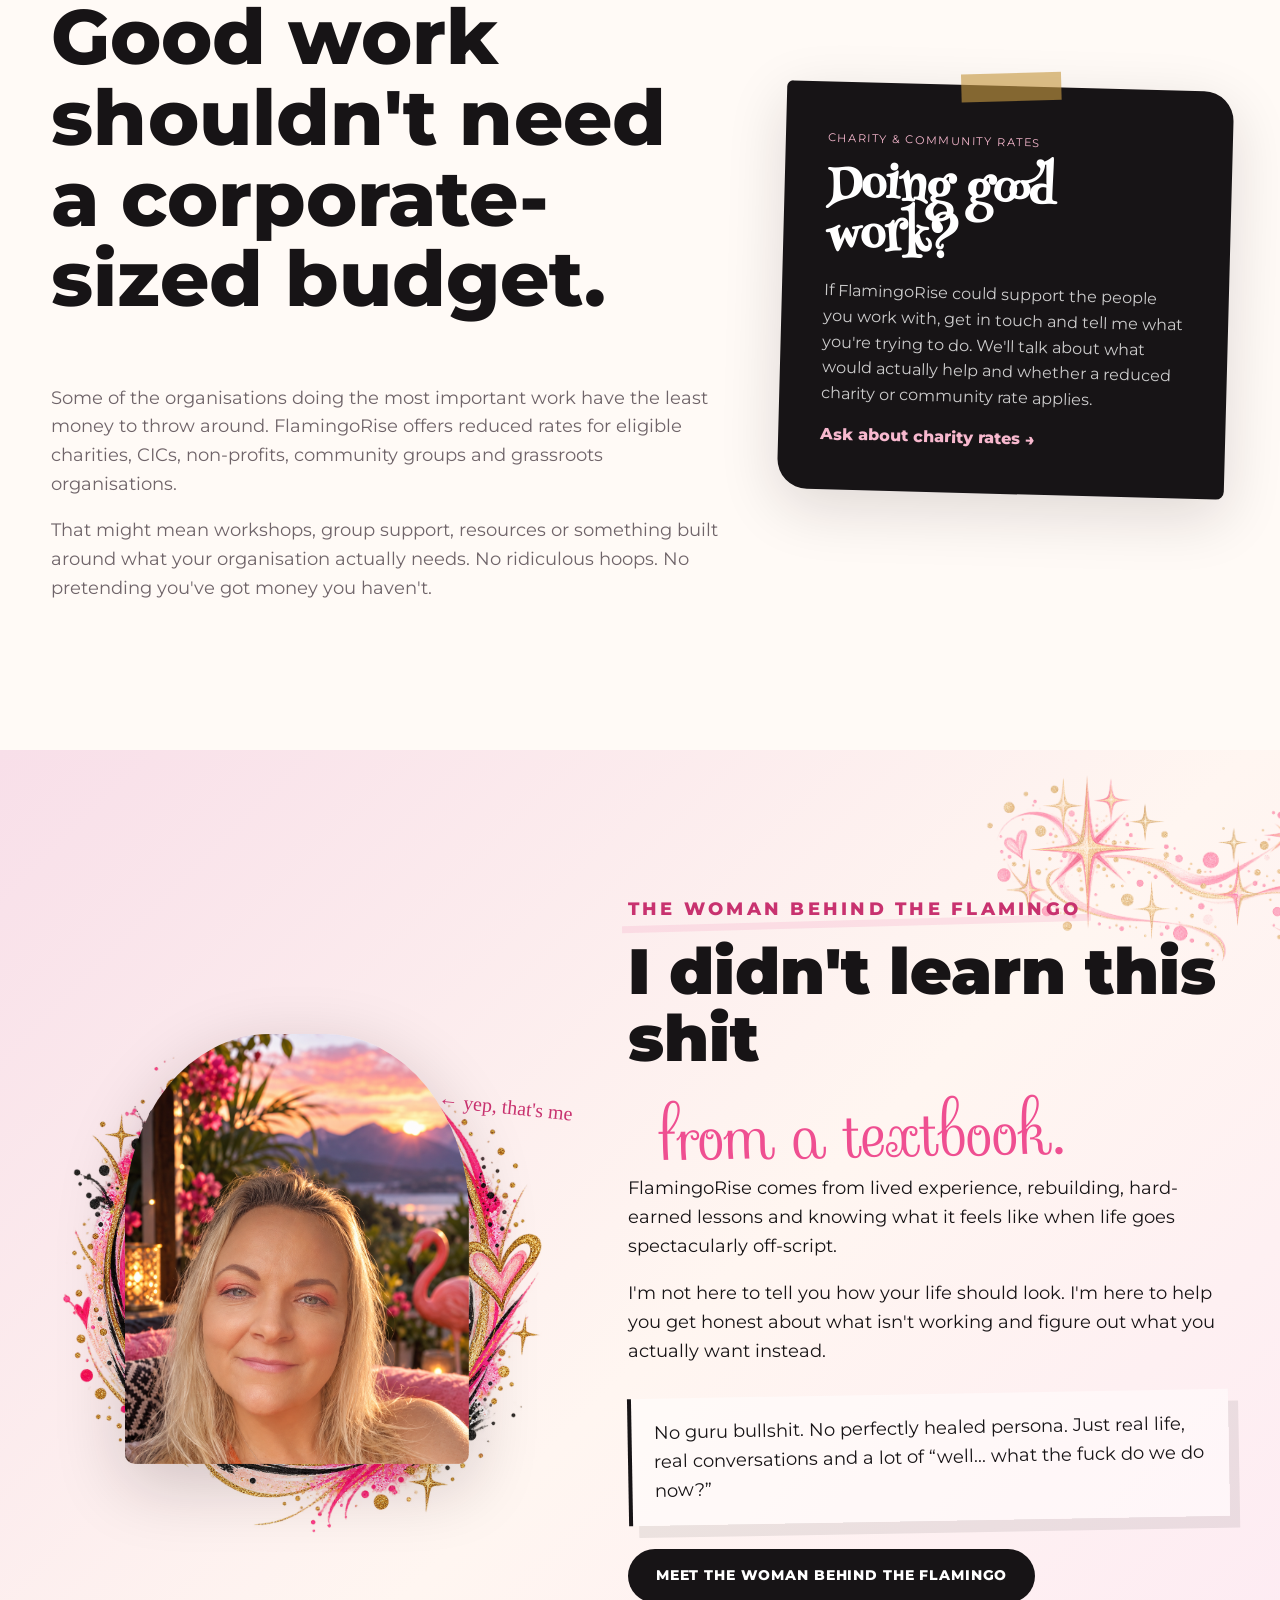
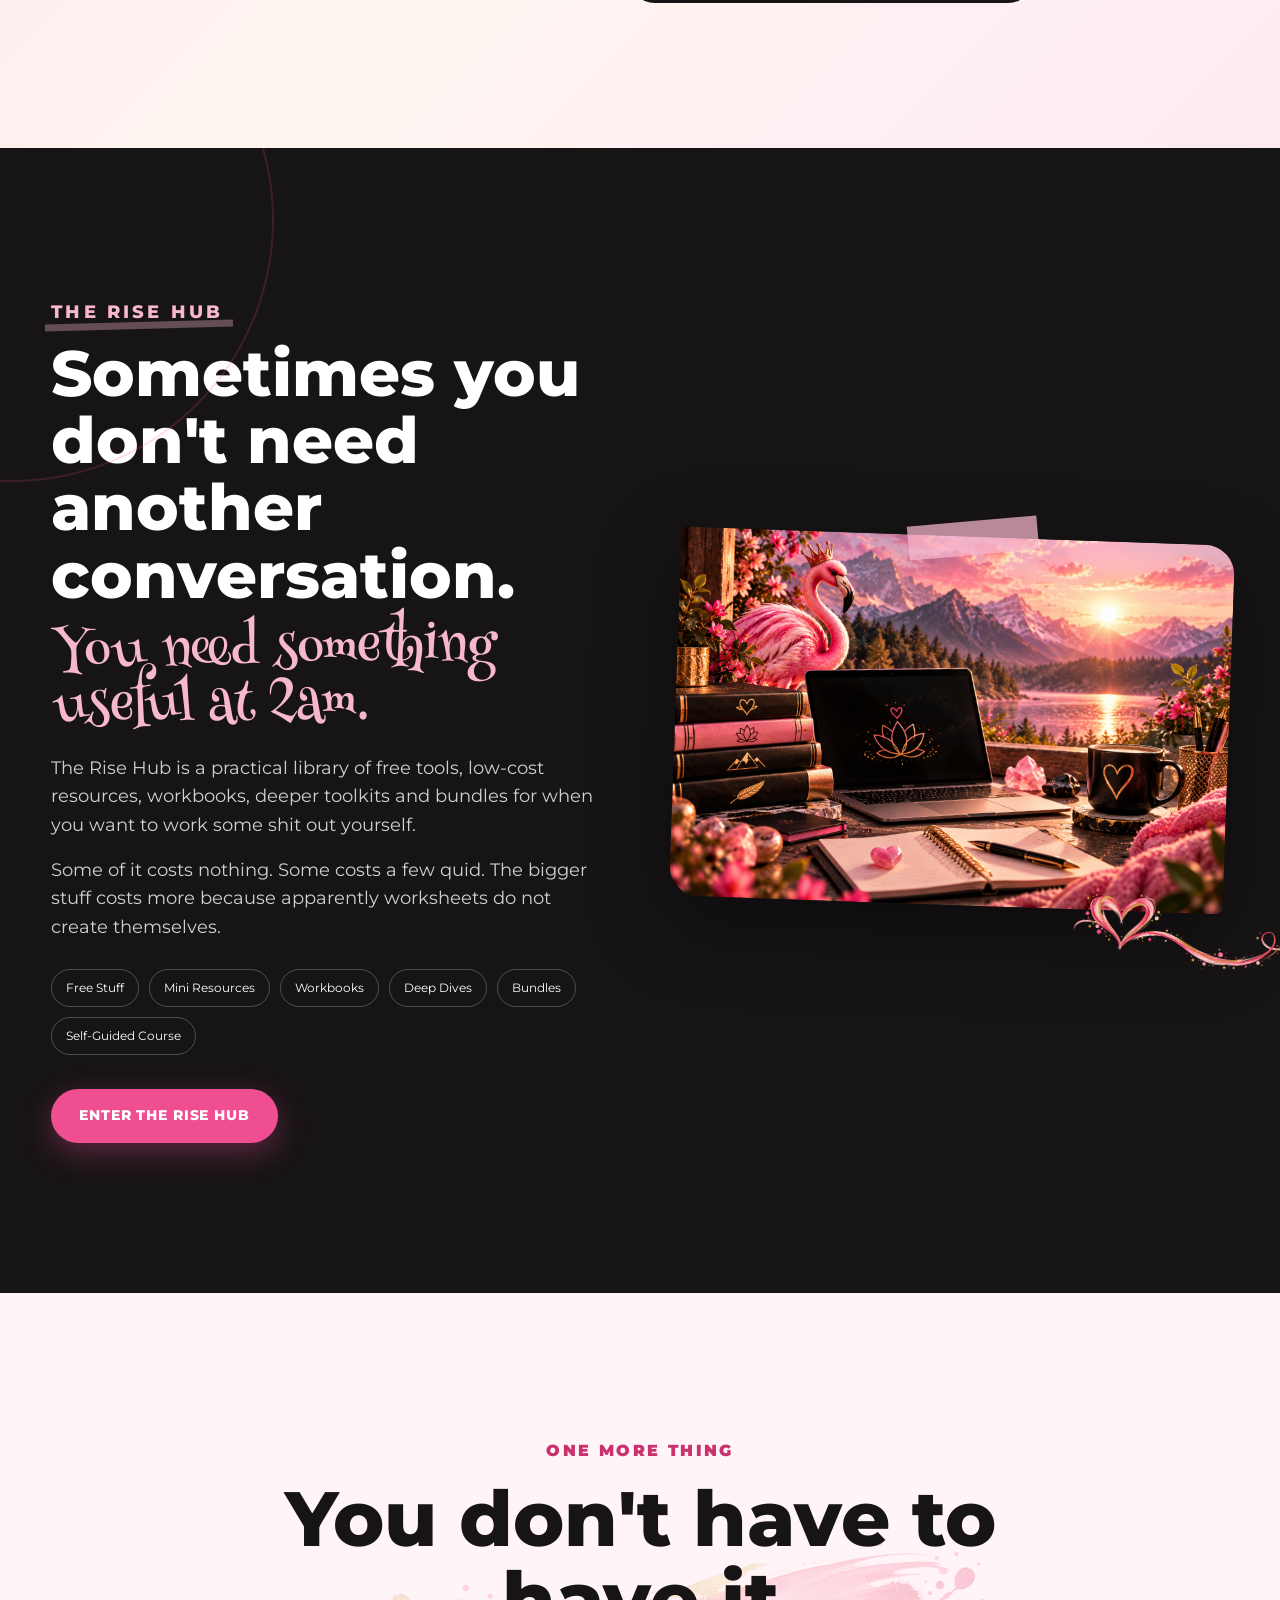
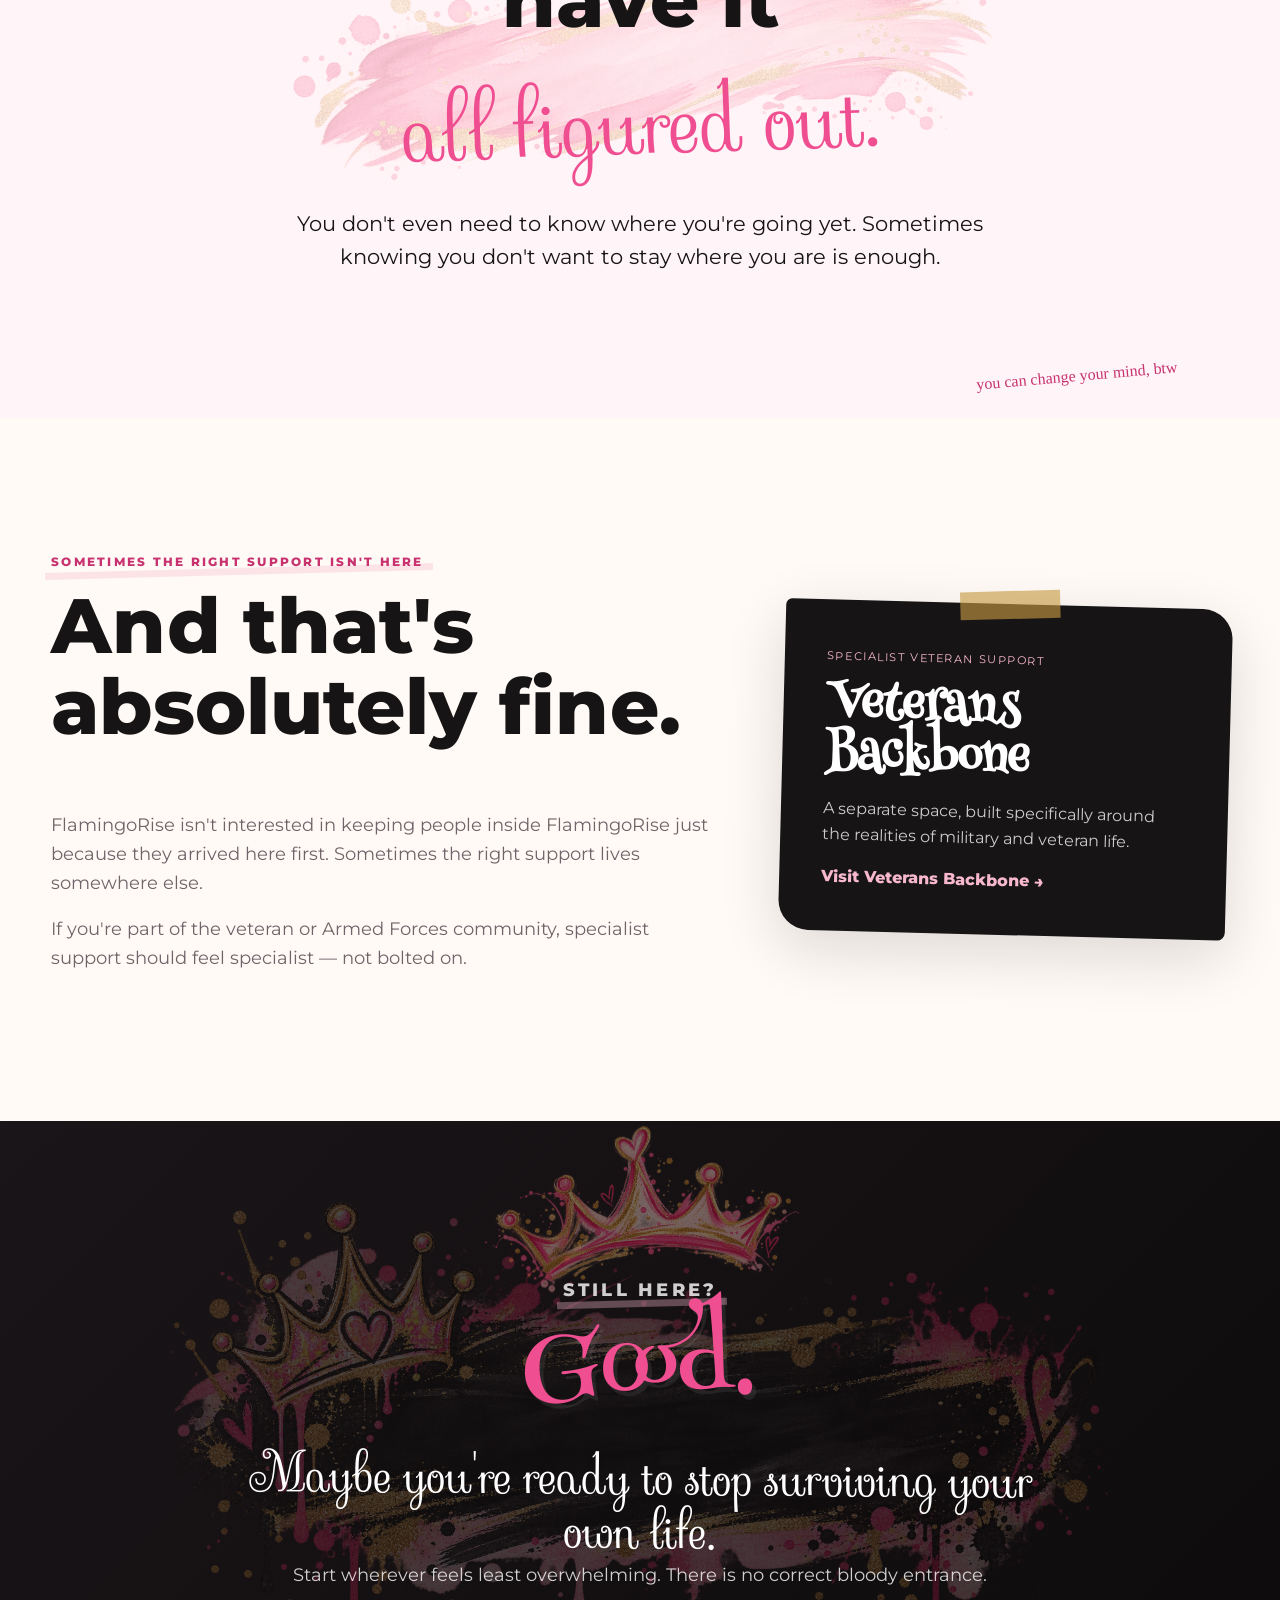
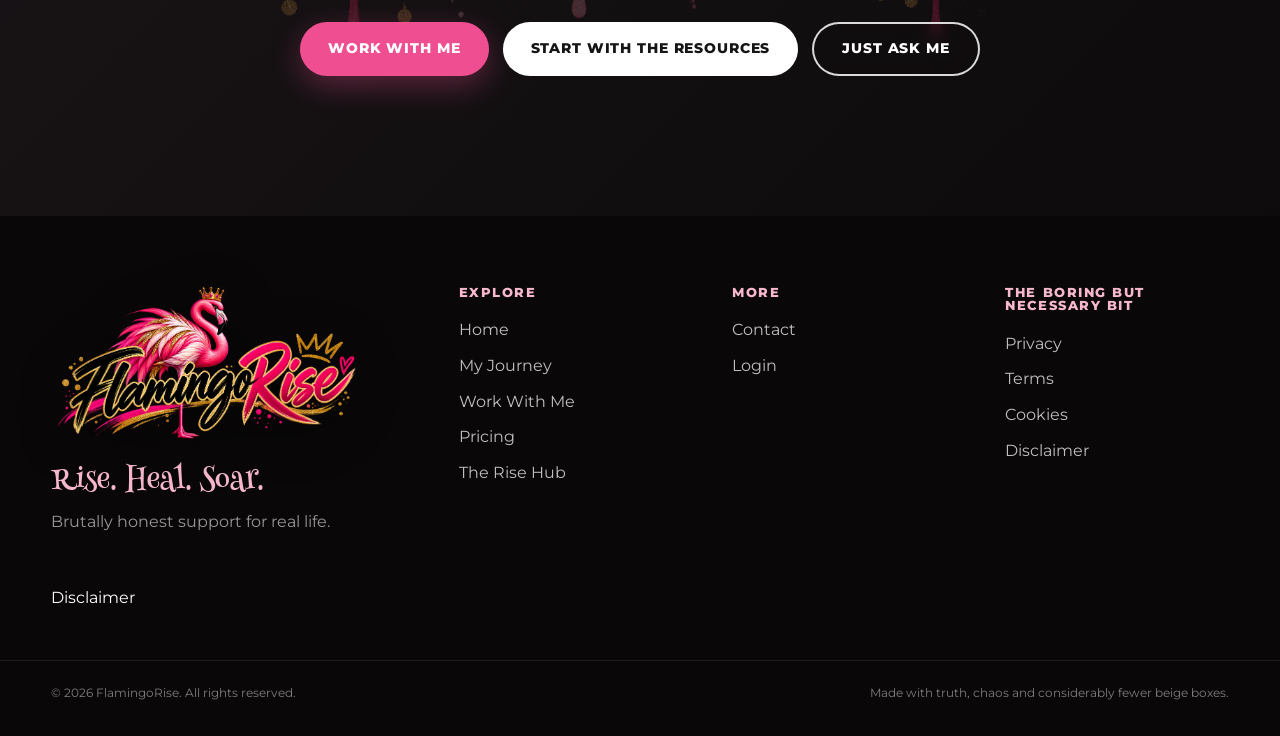
==== commit 2c2907b0: "Update index.html" ====
--- a/index.html
+++ b/index.html
@@ -1100,19 +1100,29 @@
       </div>
 
 
-      <div class="footer-column">
-
-        <h3>
-          The boring but necessary bit
-        </h3>
-
-        <a href="legal/privacy.html">
-          Privacy
-        </a>
-
-        <a href="legal/terms.html">
-          Terms
-        </a>
+     <div class="footer-column">
+
+  <h3>
+    The boring but necessary bit
+  </h3>
+
+  <a href="privacy.html">
+    Privacy
+  </a>
+
+  <a href="terms.html">
+    Terms
+  </a>
+
+  <a href="cookies.html">
+    Cookies
+  </a>
+
+  <a href="disclaimer.html">
+    Disclaimer
+  </a>
+
+</div>
 
         <a href="legal/disclaimer.html">
           Disclaimer
--- a/style.css
+++ b/style.css
@@ -6743,3 +6743,336 @@
     font-size: clamp(3.2rem, 13vw, 4.7rem);
   }
 }
+
+/* =========================================================
+   LEGAL PAGES
+   Privacy / Disclaimer / Cookies / Terms
+   ========================================================= */
+
+.legal-page {
+  min-height: 100vh;
+  background:
+    radial-gradient(
+      circle at top left,
+      rgba(247, 184, 206, 0.26),
+      transparent 34%
+    ),
+    linear-gradient(
+      180deg,
+      var(--cream) 0%,
+      #fffdfb 100%
+    );
+}
+
+
+/* =========================================================
+   LEGAL HERO
+   ========================================================= */
+
+.legal-hero {
+  position: relative;
+  padding: 165px 24px 70px;
+  text-align: center;
+  overflow: hidden;
+}
+
+.legal-hero::after {
+  content: "";
+  position: absolute;
+  left: 50%;
+  bottom: 28px;
+  width: 150px;
+  height: 12px;
+  background: var(--pink-soft);
+  opacity: 0.55;
+  transform: translateX(-50%) rotate(-2deg);
+  border-radius: 999px;
+}
+
+.legal-hero-inner {
+  width: min(880px, 100%);
+  margin: 0 auto;
+  position: relative;
+  z-index: 2;
+}
+
+.legal-hero .eyebrow {
+  display: inline-block;
+  margin-bottom: 18px;
+  font-family: "Crafty Girls", cursive;
+  font-size: clamp(1.05rem, 2vw, 1.4rem);
+  font-weight: 400;
+  letter-spacing: 0;
+  text-transform: none;
+  color: var(--rose);
+  transform: rotate(-2deg);
+}
+
+.legal-hero .eyebrow::after {
+  display: none;
+}
+
+.legal-hero h1 {
+  margin: 0 0 20px;
+  font-family: "Henny Penny", cursive;
+  font-size: clamp(3.2rem, 7vw, 6rem);
+  font-weight: 400;
+  line-height: 1;
+  color: var(--charcoal);
+}
+
+.legal-hero .intro {
+  max-width: 760px;
+  margin: 0 auto;
+  font-size: clamp(1rem, 2vw, 1.15rem);
+  line-height: 1.8;
+  color: var(--muted);
+}
+
+
+/* =========================================================
+   LEGAL CONTENT CARD
+   ========================================================= */
+
+.legal-content {
+  width: min(980px, calc(100% - 32px));
+  margin: 0 auto 90px;
+  padding: clamp(30px, 6vw, 60px);
+  background: rgba(255, 255, 255, 0.94);
+  border: 1px solid rgba(23, 20, 22, 0.07);
+  border-radius: 10px 34px 12px 36px;
+  box-shadow: var(--shadow);
+  position: relative;
+}
+
+.legal-content::before {
+  content: "";
+  position: absolute;
+  width: 110px;
+  height: 28px;
+  top: -14px;
+  left: 50%;
+  transform: translateX(-50%) rotate(-4deg);
+  background: rgba(247, 184, 206, 0.78);
+}
+
+
+/* =========================================================
+   LEGAL TYPOGRAPHY
+   ========================================================= */
+
+.legal-content section {
+  margin: 0 0 48px;
+}
+
+.legal-content section:last-child {
+  margin-bottom: 0;
+}
+
+.legal-content h2 {
+  margin: 0 0 18px;
+  font-family: "Henny Penny", cursive;
+  font-size: clamp(2rem, 4vw, 3rem);
+  font-weight: 400;
+  line-height: 1.1;
+  color: var(--charcoal);
+}
+
+.legal-content h3 {
+  margin: 28px 0 12px;
+  font-family: "Montserrat", sans-serif;
+  font-size: 1.15rem;
+  font-weight: 800;
+  color: var(--charcoal);
+}
+
+.legal-content p {
+  margin: 0 0 17px;
+  line-height: 1.8;
+  color: var(--muted);
+}
+
+.legal-content strong {
+  color: var(--charcoal);
+}
+
+.legal-content ul,
+.legal-content ol {
+  margin: 0 0 20px;
+  padding-left: 26px;
+}
+
+.legal-content li {
+  margin-bottom: 10px;
+  line-height: 1.7;
+  color: var(--muted);
+}
+
+.legal-content a {
+  color: var(--rose);
+  font-weight: 700;
+  text-decoration: underline;
+  text-decoration-thickness: 2px;
+  text-underline-offset: 3px;
+  text-decoration-color: var(--pink-soft);
+}
+
+.legal-content a:hover {
+  color: var(--pink);
+}
+
+
+/* =========================================================
+   NOTICE / IMPORTANT BOXES
+   ========================================================= */
+
+.notice-box {
+  margin-bottom: 44px;
+  padding: 24px 26px;
+  background: var(--pink-pale);
+  border-left: 5px solid var(--pink);
+  border-radius: 0 18px 18px 0;
+  box-shadow: 10px 12px 0 rgba(239, 79, 145, 0.07);
+  transform: rotate(-0.3deg);
+}
+
+.notice-box p:last-child {
+  margin-bottom: 0;
+}
+
+.important-box {
+  margin: 30px 0;
+  padding: 24px 26px;
+  background: var(--cream-deep);
+  border: 1px solid rgba(23, 20, 22, 0.08);
+  border-radius: 8px 24px 10px 26px;
+}
+
+.important-box p:last-child {
+  margin-bottom: 0;
+}
+
+
+/* =========================================================
+   LEGAL TABLES
+   ========================================================= */
+
+.table-wrap {
+  overflow-x: auto;
+  margin-top: 24px;
+}
+
+.legal-content table {
+  width: 100%;
+  min-width: 650px;
+  border-collapse: collapse;
+  overflow: hidden;
+  border-radius: 12px;
+}
+
+.legal-content th,
+.legal-content td {
+  padding: 17px;
+  text-align: left;
+  vertical-align: top;
+  border-bottom: 1px solid rgba(23, 20, 22, 0.08);
+}
+
+.legal-content th {
+  background: var(--pink-pale);
+  color: var(--charcoal);
+  font-family: "Montserrat", sans-serif;
+  font-size: 0.85rem;
+  font-weight: 800;
+}
+
+.legal-content td {
+  color: var(--muted);
+}
+
+
+/* =========================================================
+   LEGAL BUTTON / BACK LINKS
+   ========================================================= */
+
+.back-link {
+  display: inline-flex;
+  align-items: center;
+  justify-content: center;
+  min-height: 48px;
+  margin: 12px 10px 0 0;
+  padding: 0 20px;
+  border: 2px solid var(--pink);
+  border-radius: 999px;
+  background: var(--cream);
+  color: var(--rose) !important;
+  font-family: "Montserrat", sans-serif;
+  font-size: 0.82rem;
+  font-weight: 800;
+  text-decoration: none !important;
+  transition: 0.25s ease;
+}
+
+.back-link:hover {
+  background: var(--pink-pale);
+  transform: translateY(-2px);
+}
+
+
+/* =========================================================
+   LEGAL FOOTER
+   ========================================================= */
+
+.legal-footer {
+  padding: 38px 24px 50px;
+  text-align: center;
+  font-size: 0.85rem;
+  color: var(--muted);
+}
+
+.legal-footer p {
+  margin: 0;
+}
+
+
+/* =========================================================
+   LEGAL MOBILE
+   ========================================================= */
+
+@media (max-width: 700px) {
+
+  .legal-hero {
+    padding: 125px 20px 60px;
+  }
+
+  .legal-hero h1 {
+    font-size: clamp(3rem, 14vw, 4.6rem);
+  }
+
+  .legal-hero .intro {
+    font-size: 1rem;
+  }
+
+  .legal-content {
+    width: calc(100% - 20px);
+    margin-bottom: 65px;
+    padding: 28px 22px;
+    border-radius: 8px 24px 10px 26px;
+  }
+
+  .legal-content h2 {
+    font-size: 2.1rem;
+  }
+
+  .notice-box,
+  .important-box {
+    padding: 22px;
+  }
+
+  .back-link {
+    width: 100%;
+    margin-right: 0;
+  }
+
+}
+
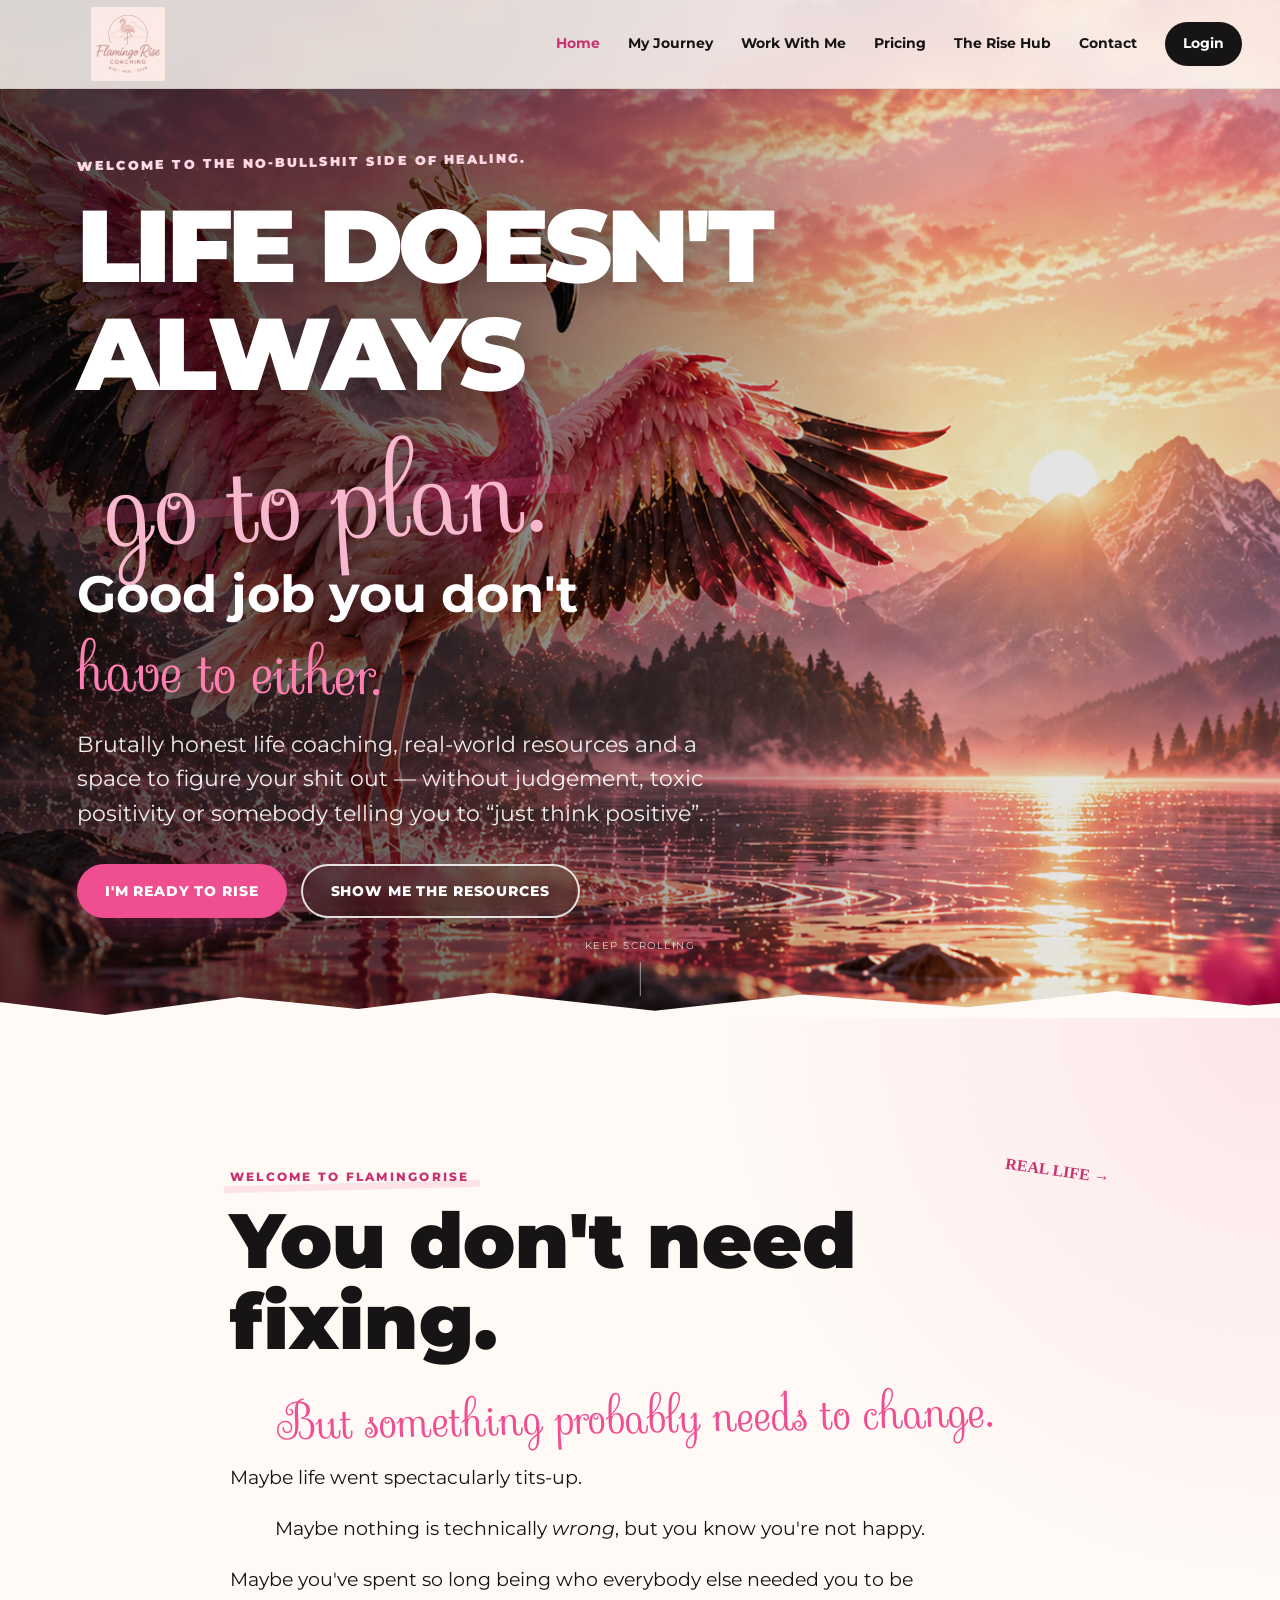
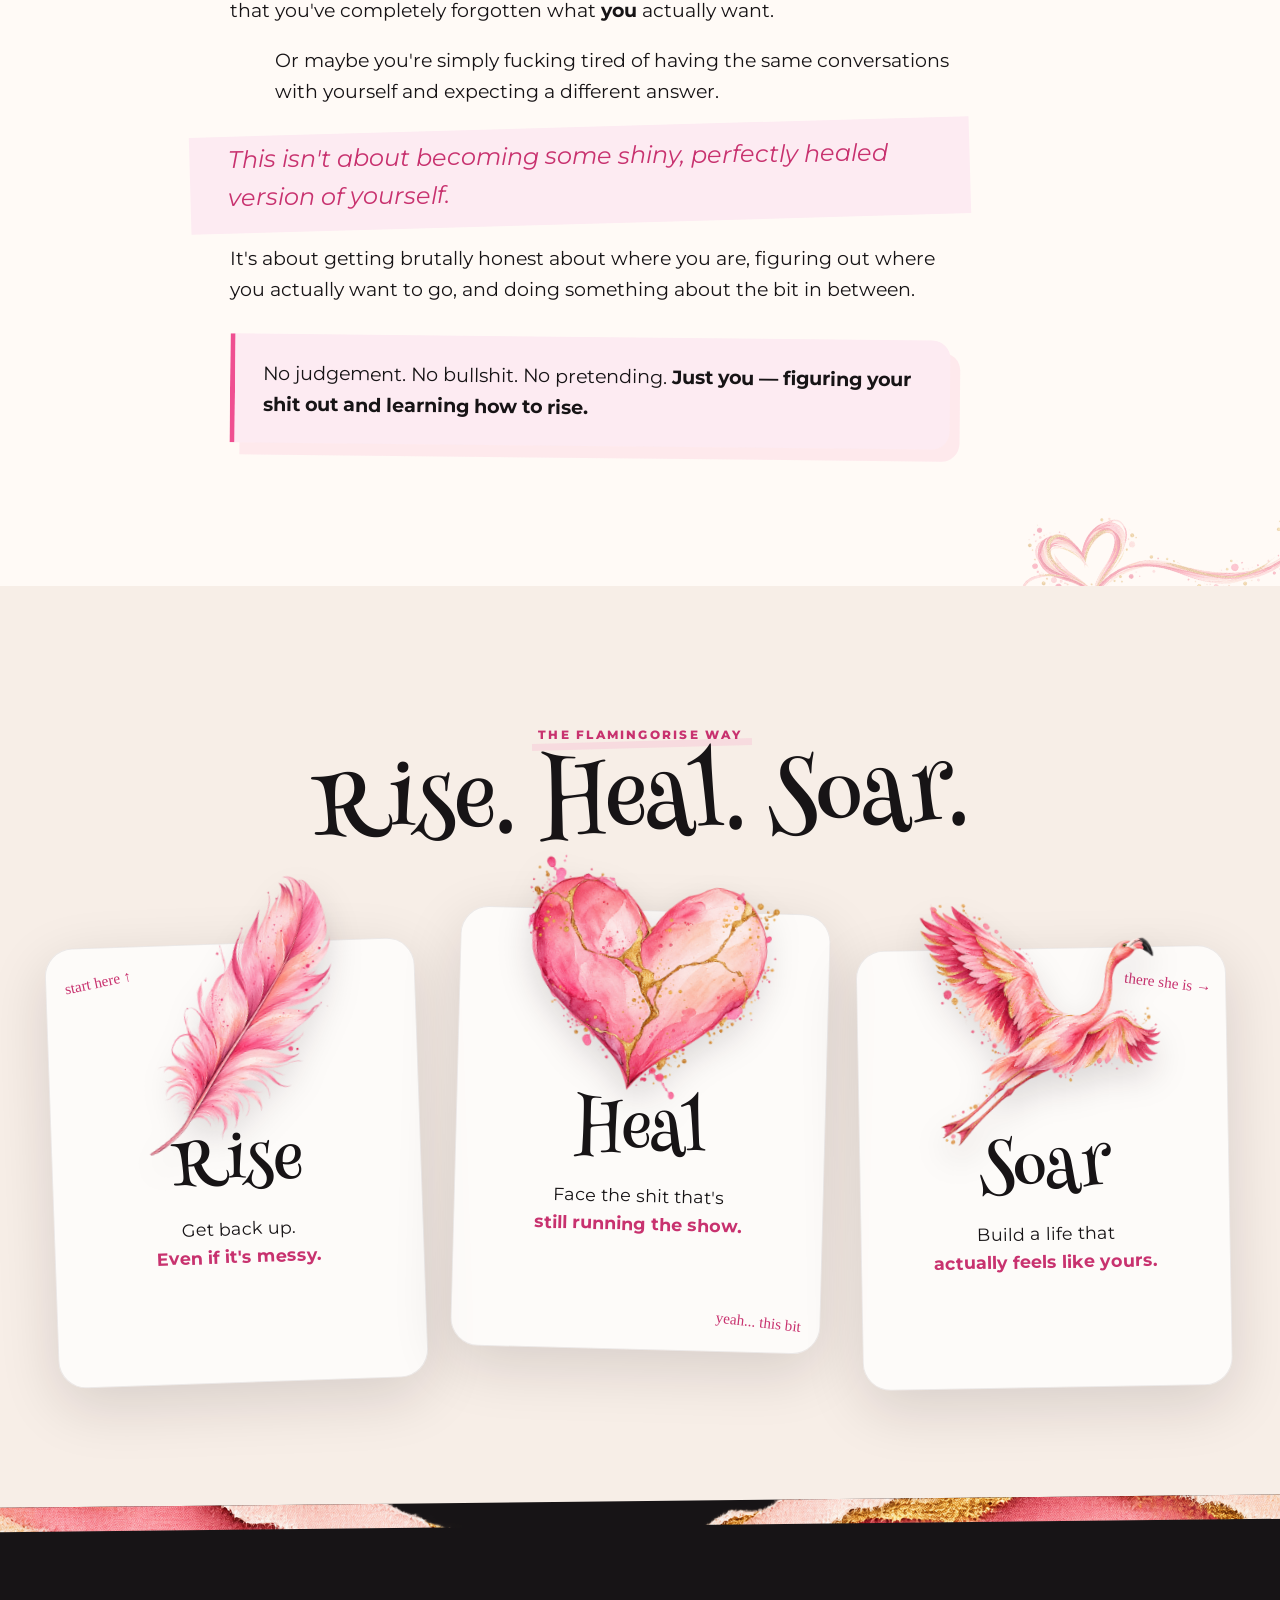
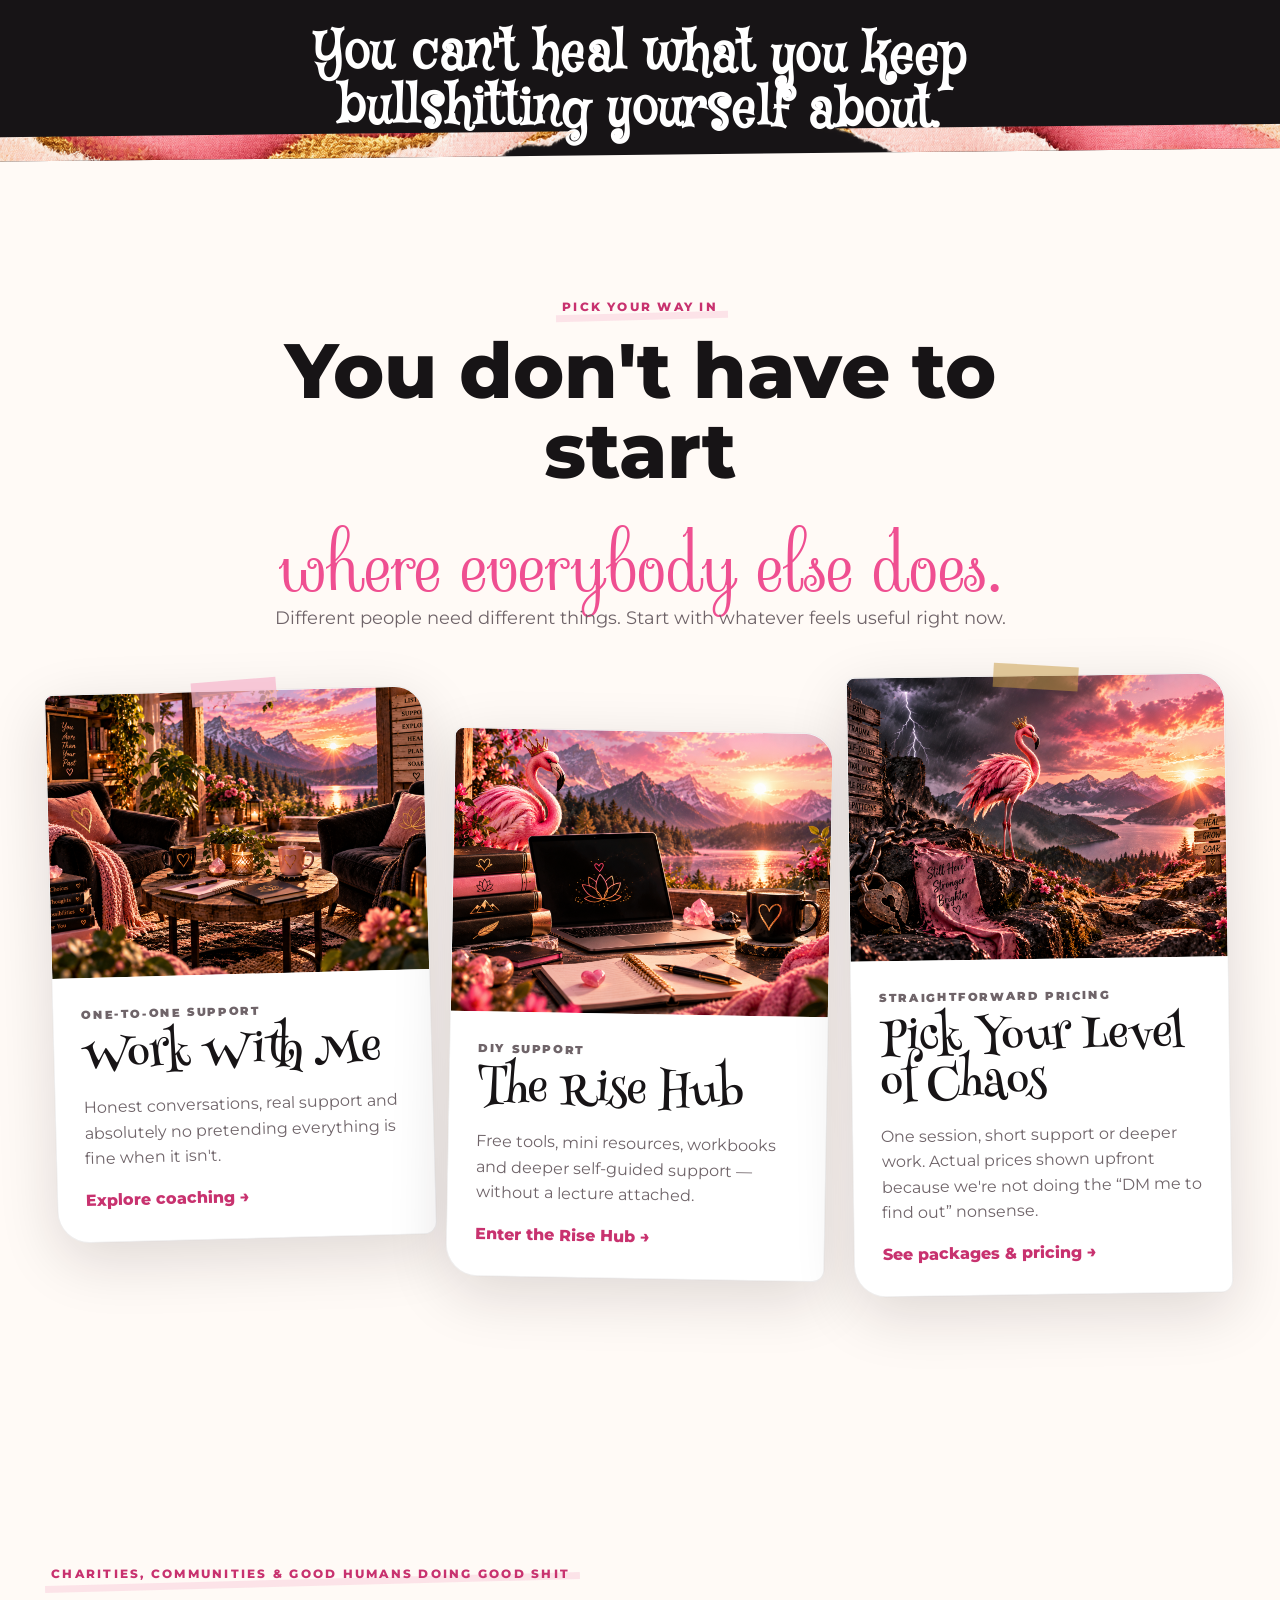
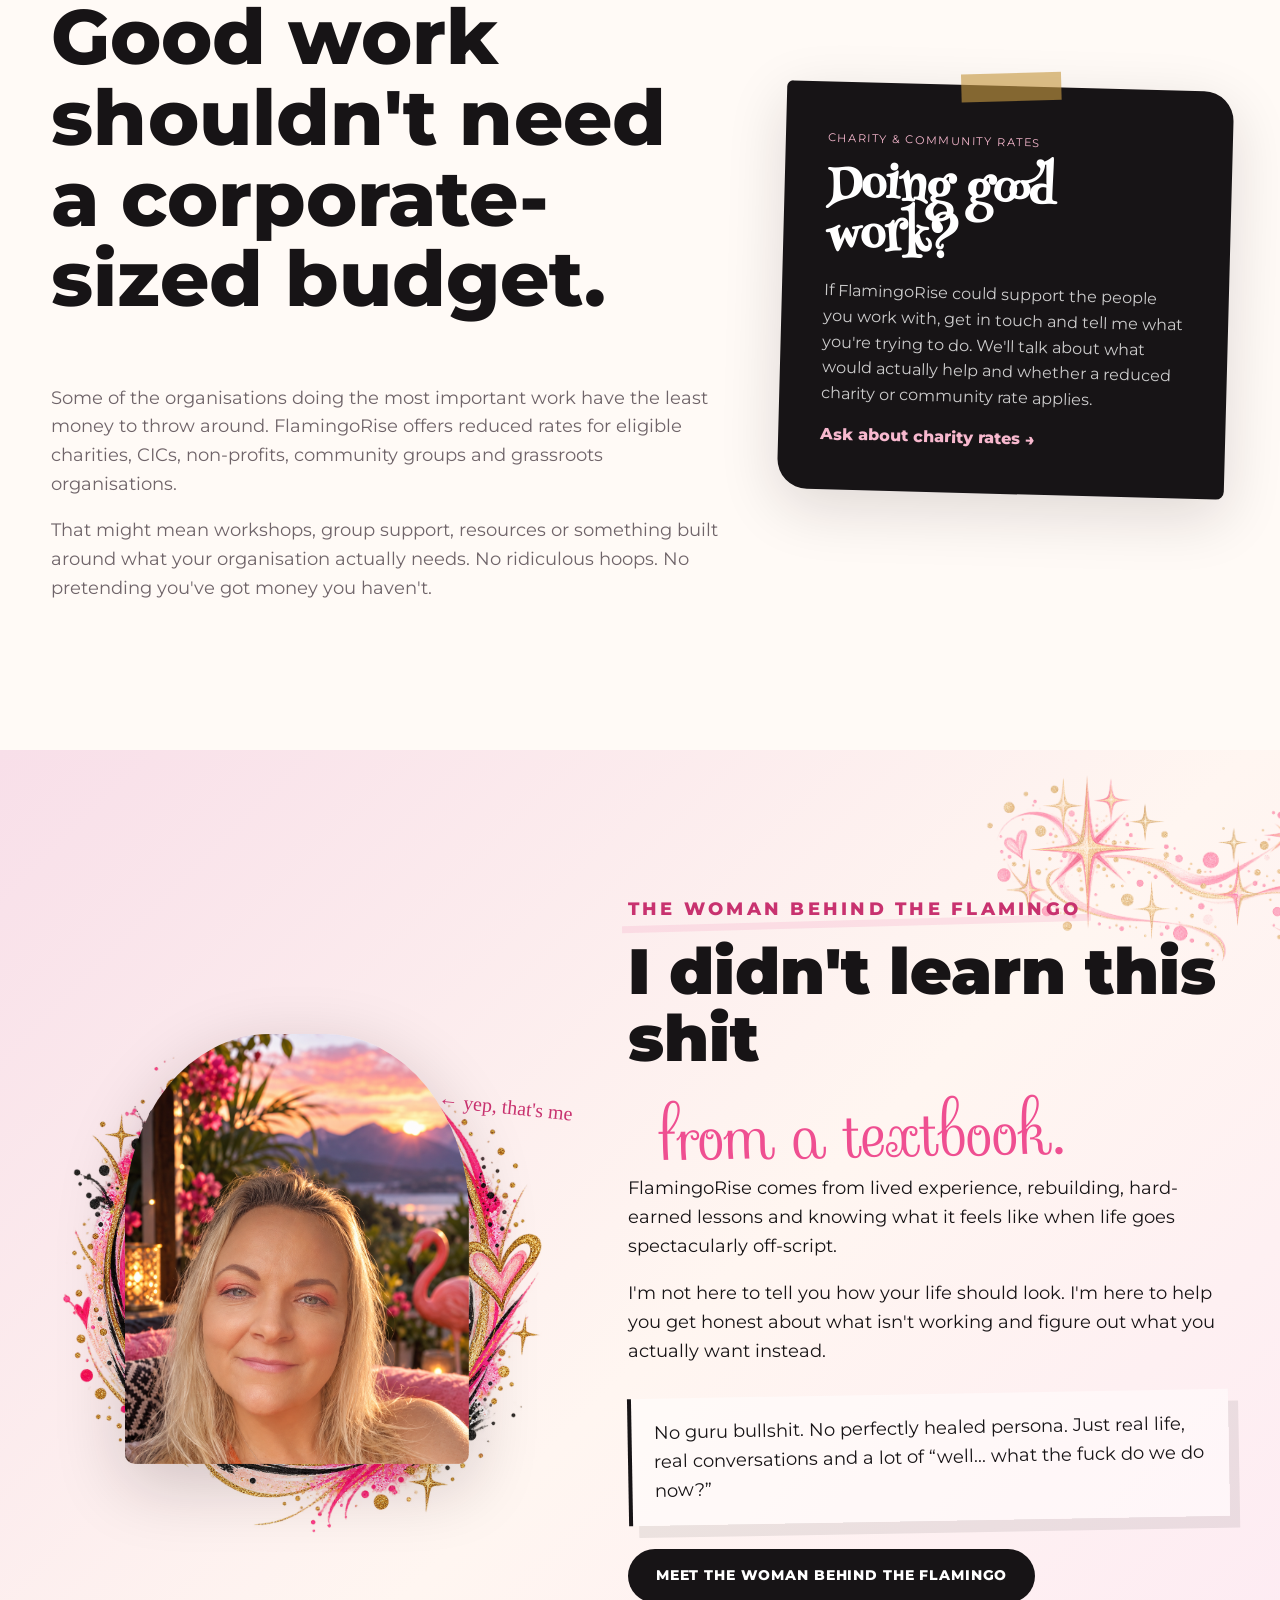
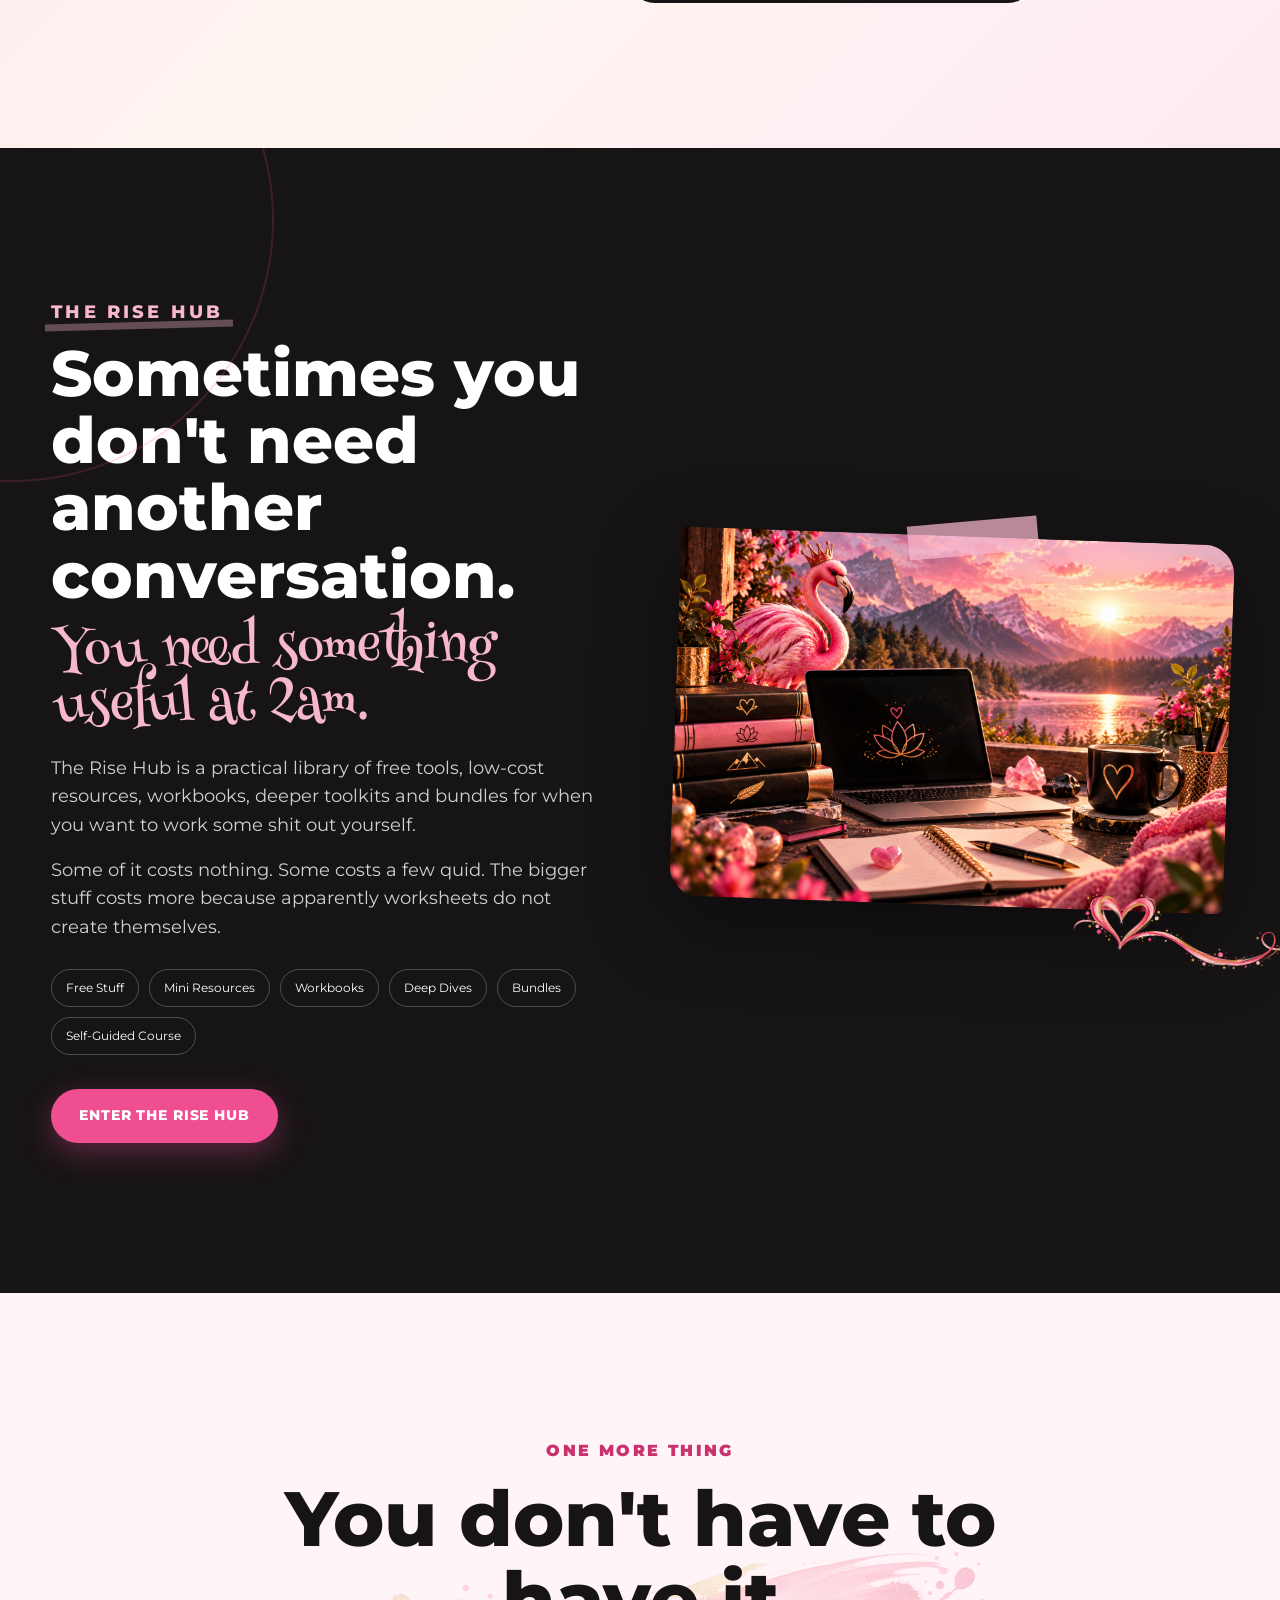
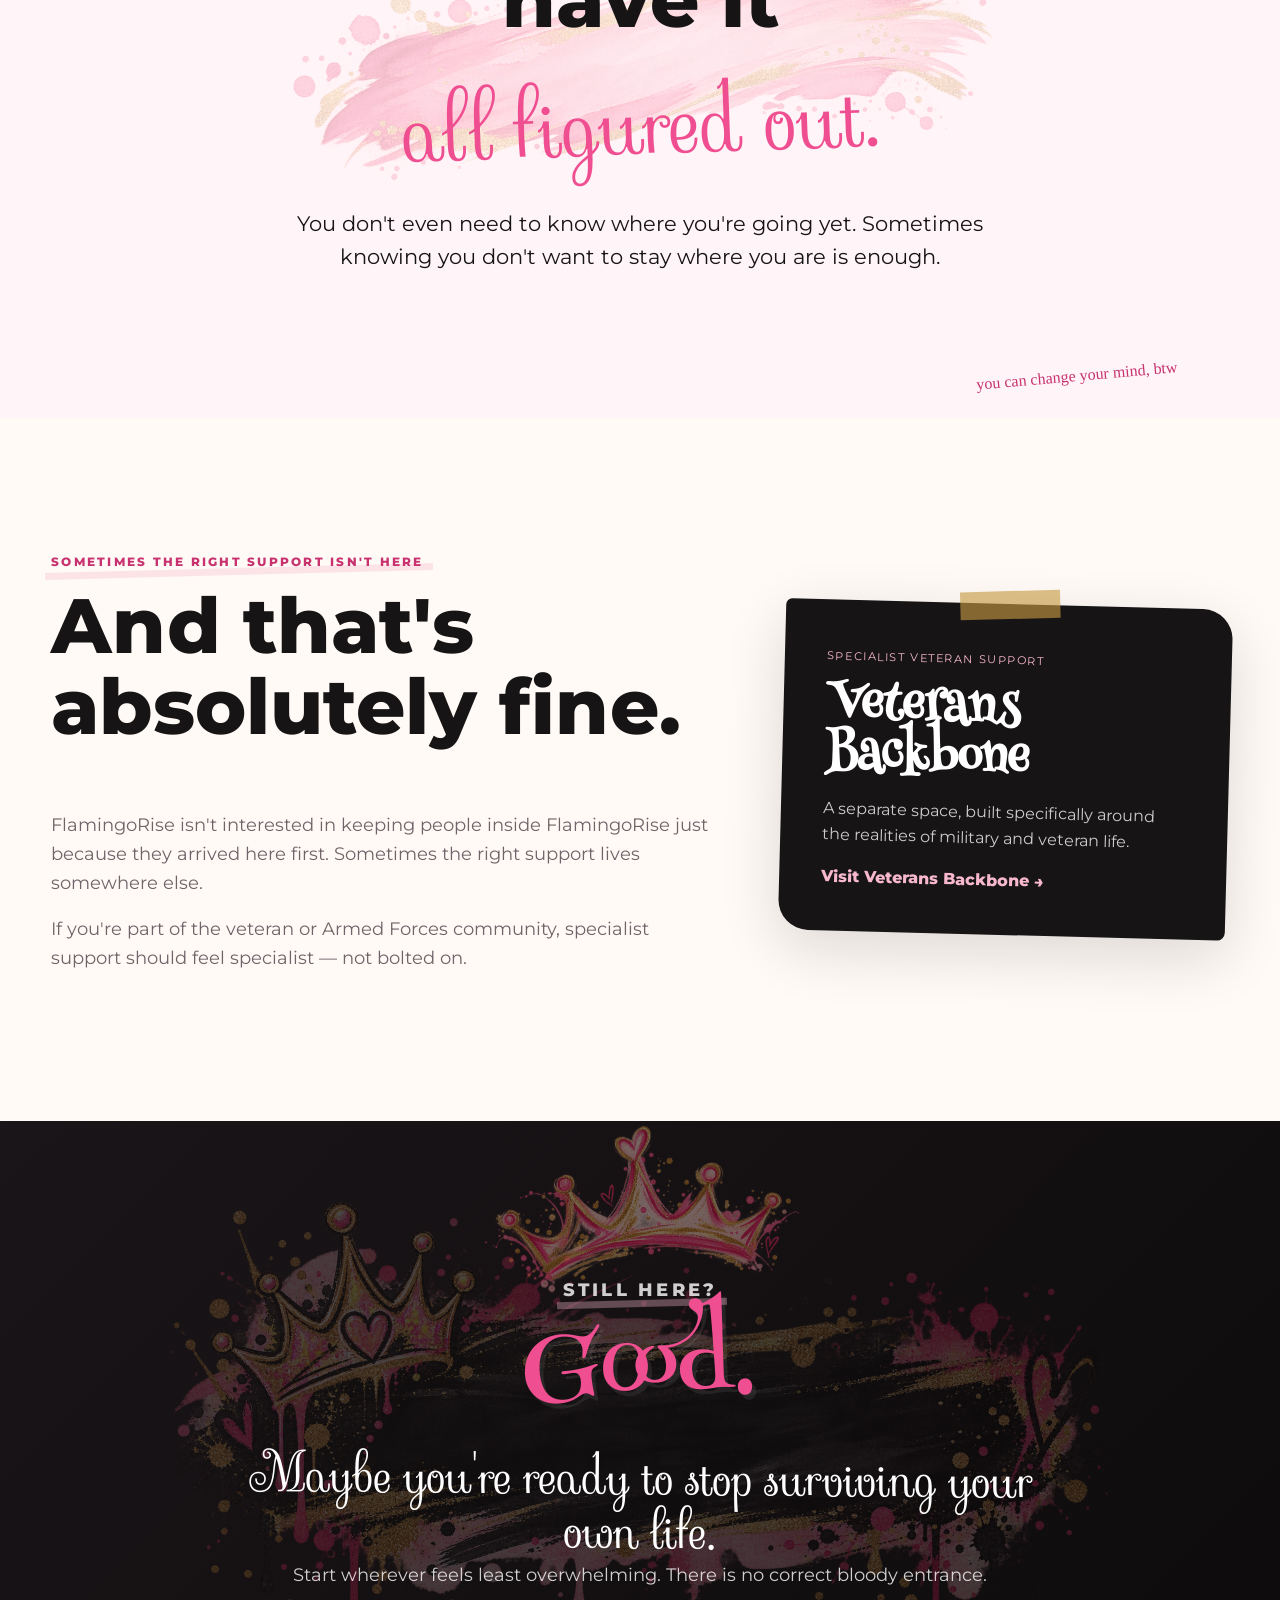
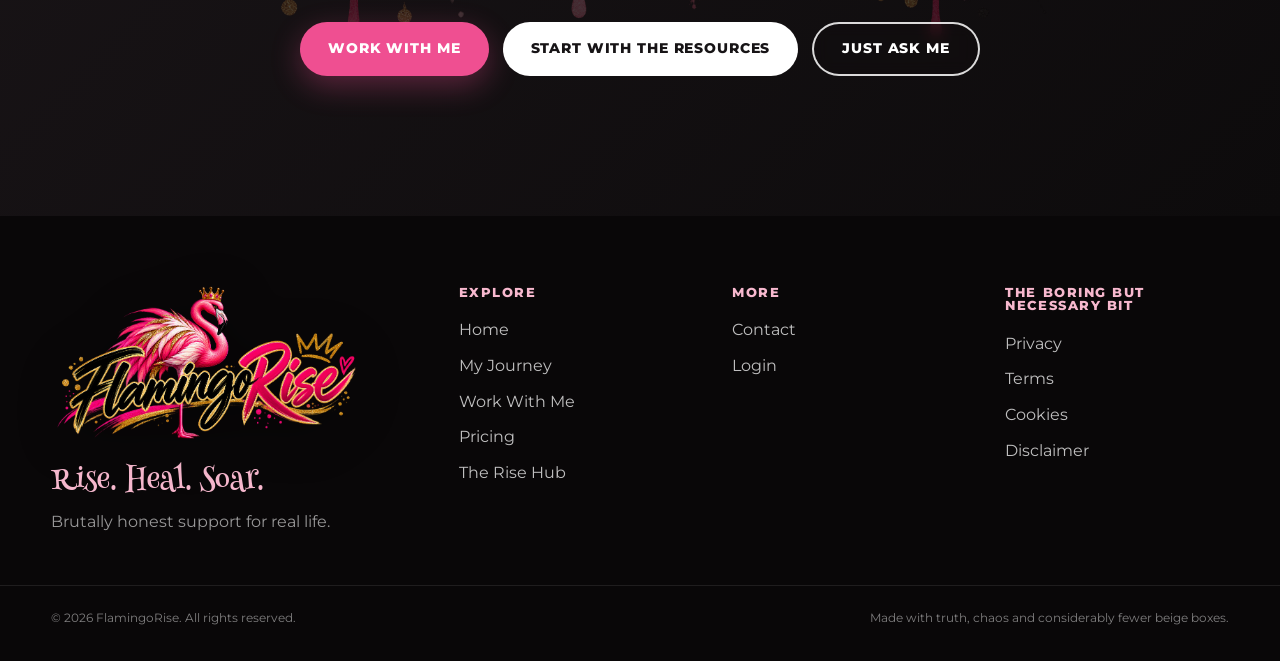
==== commit 1069f25c: "Update index.html" ====
--- a/index.html
+++ b/index.html
@@ -1124,9 +1124,7 @@
 
 </div>
 
-        <a href="legal/disclaimer.html">
-          Disclaimer
-        </a>
+       
 
       </div>
 
